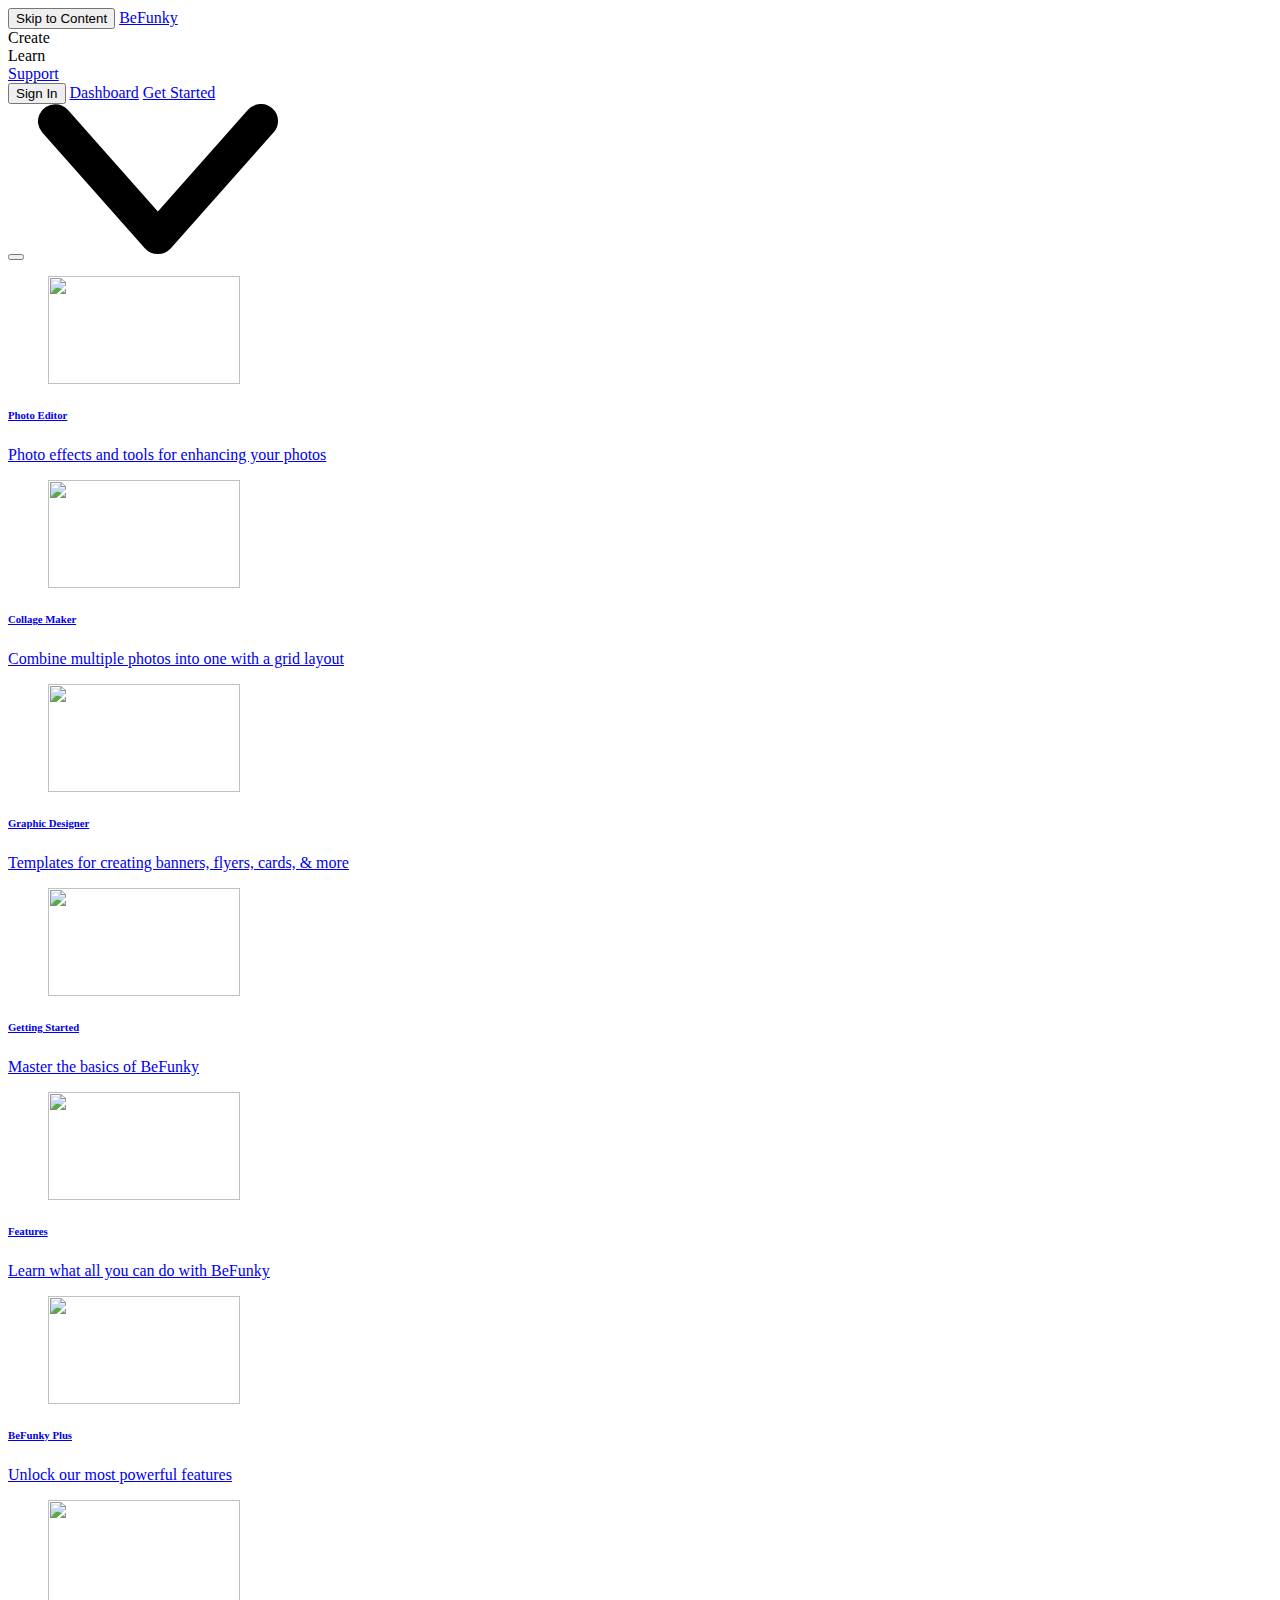
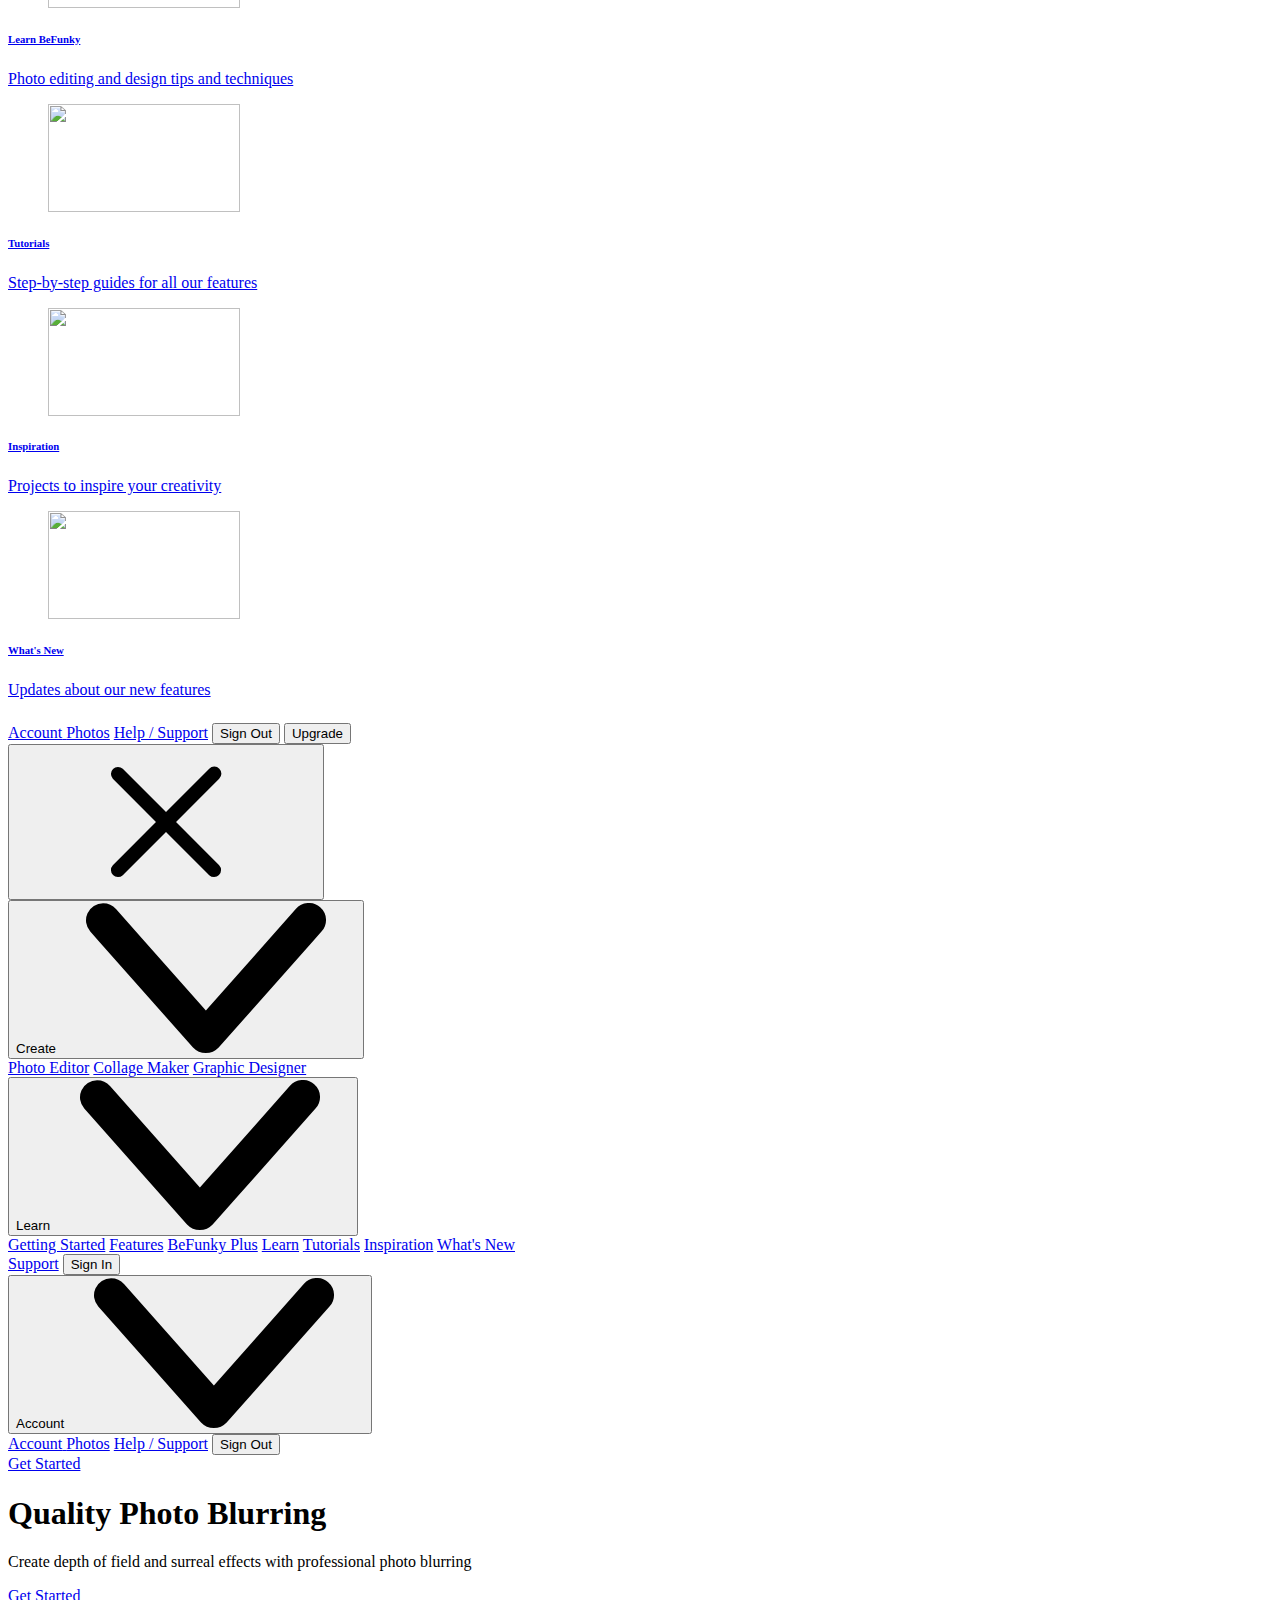
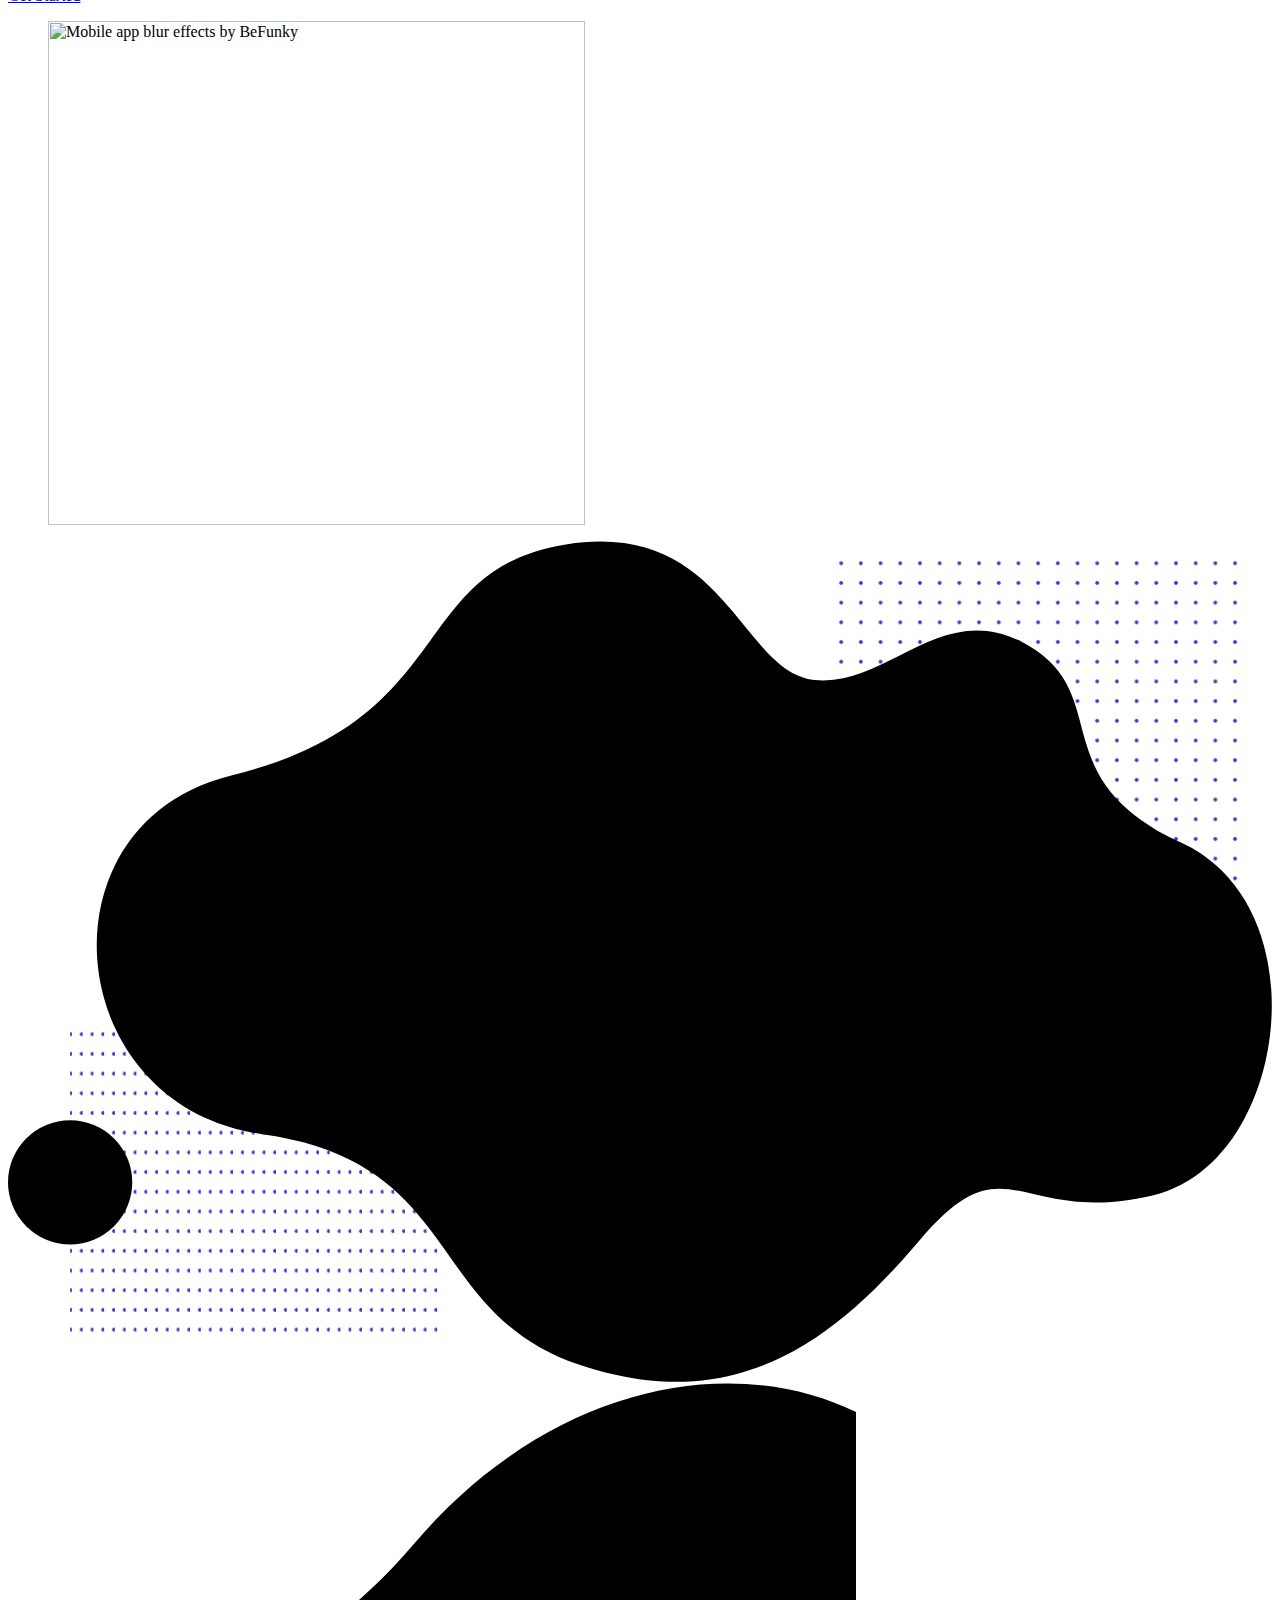
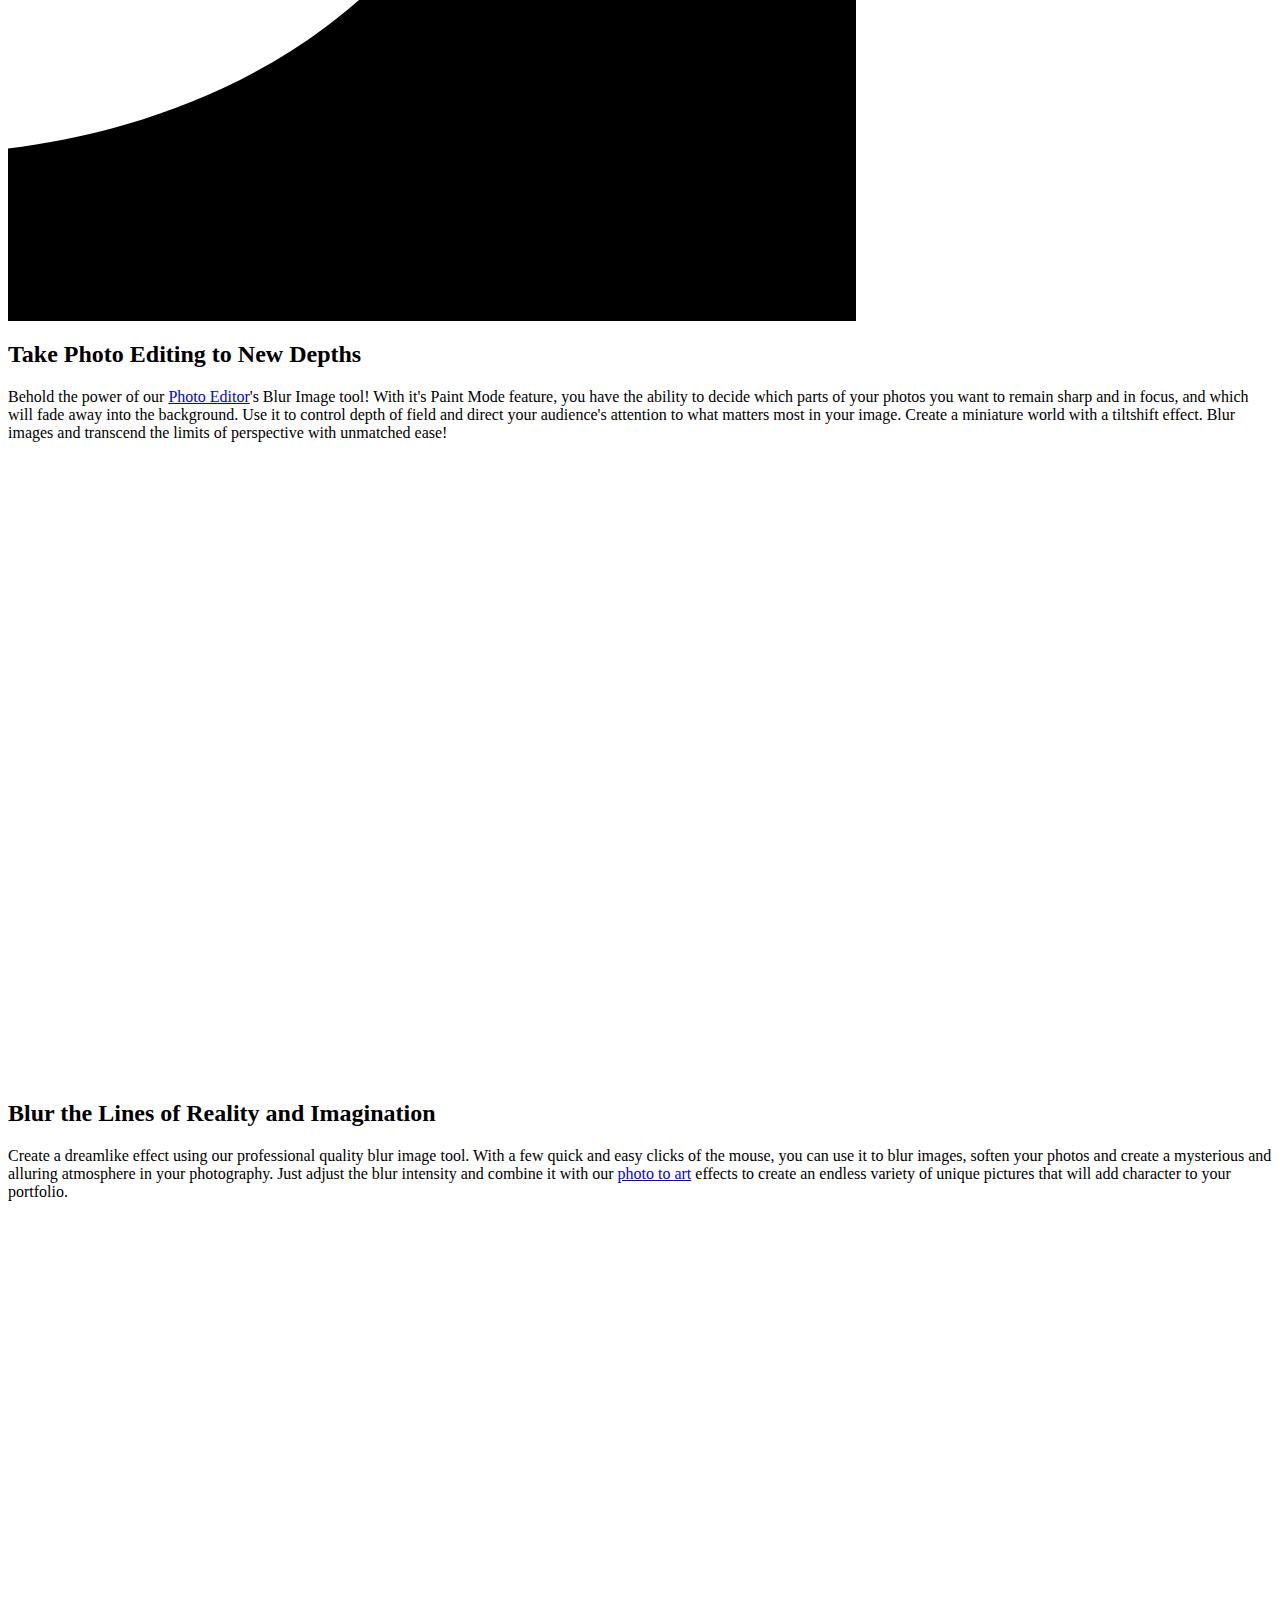
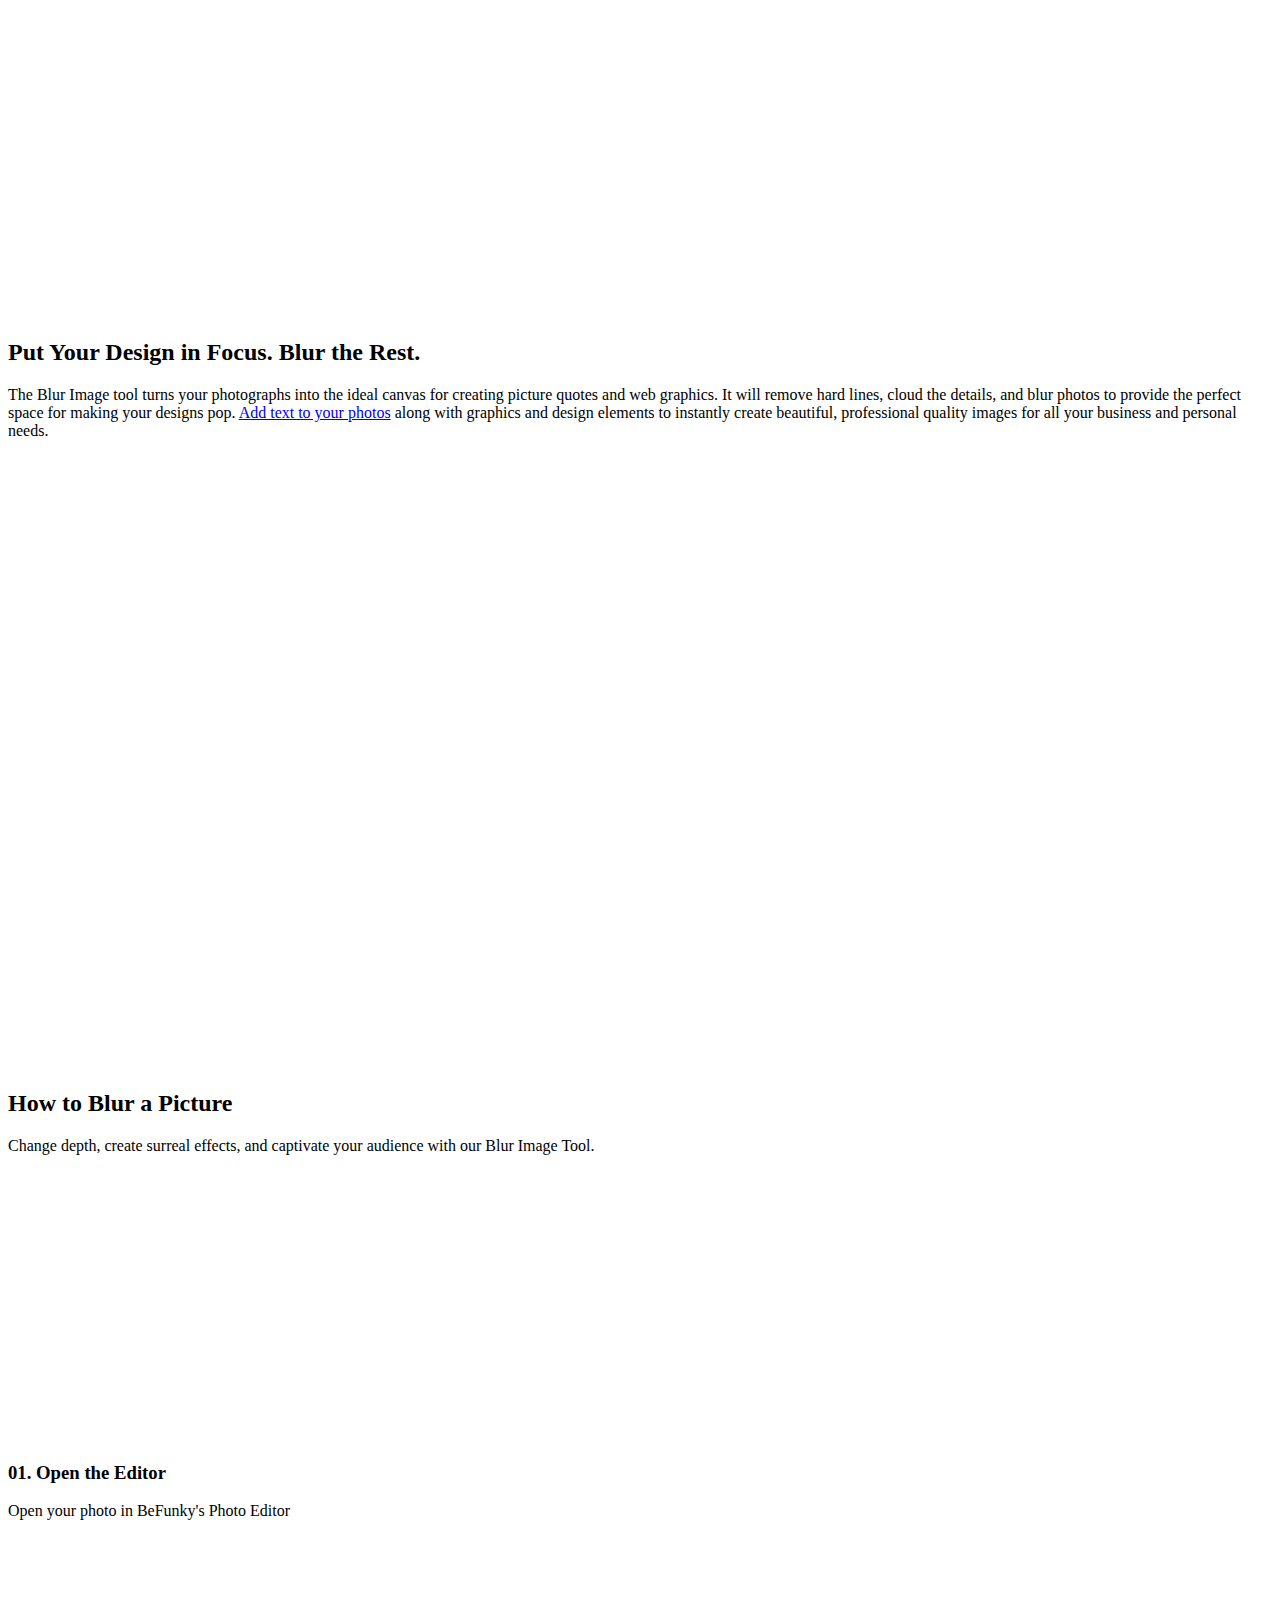
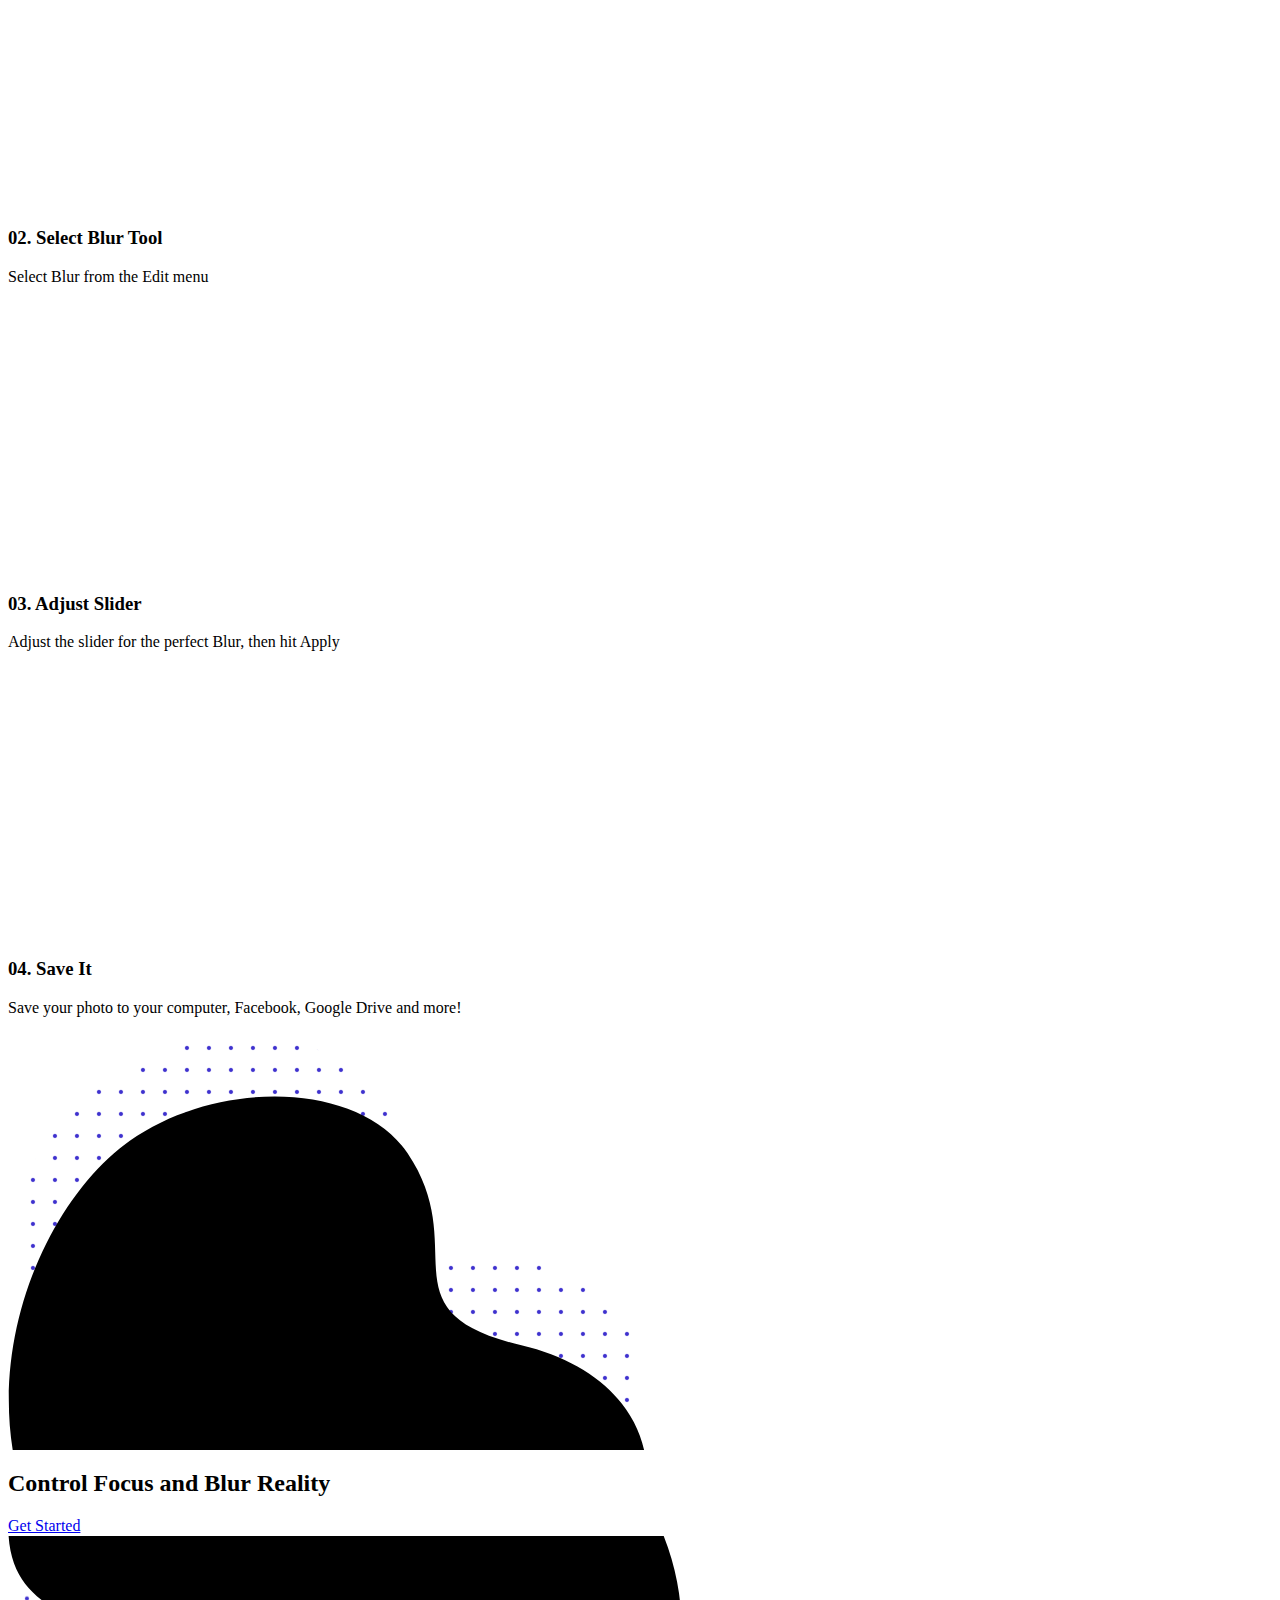
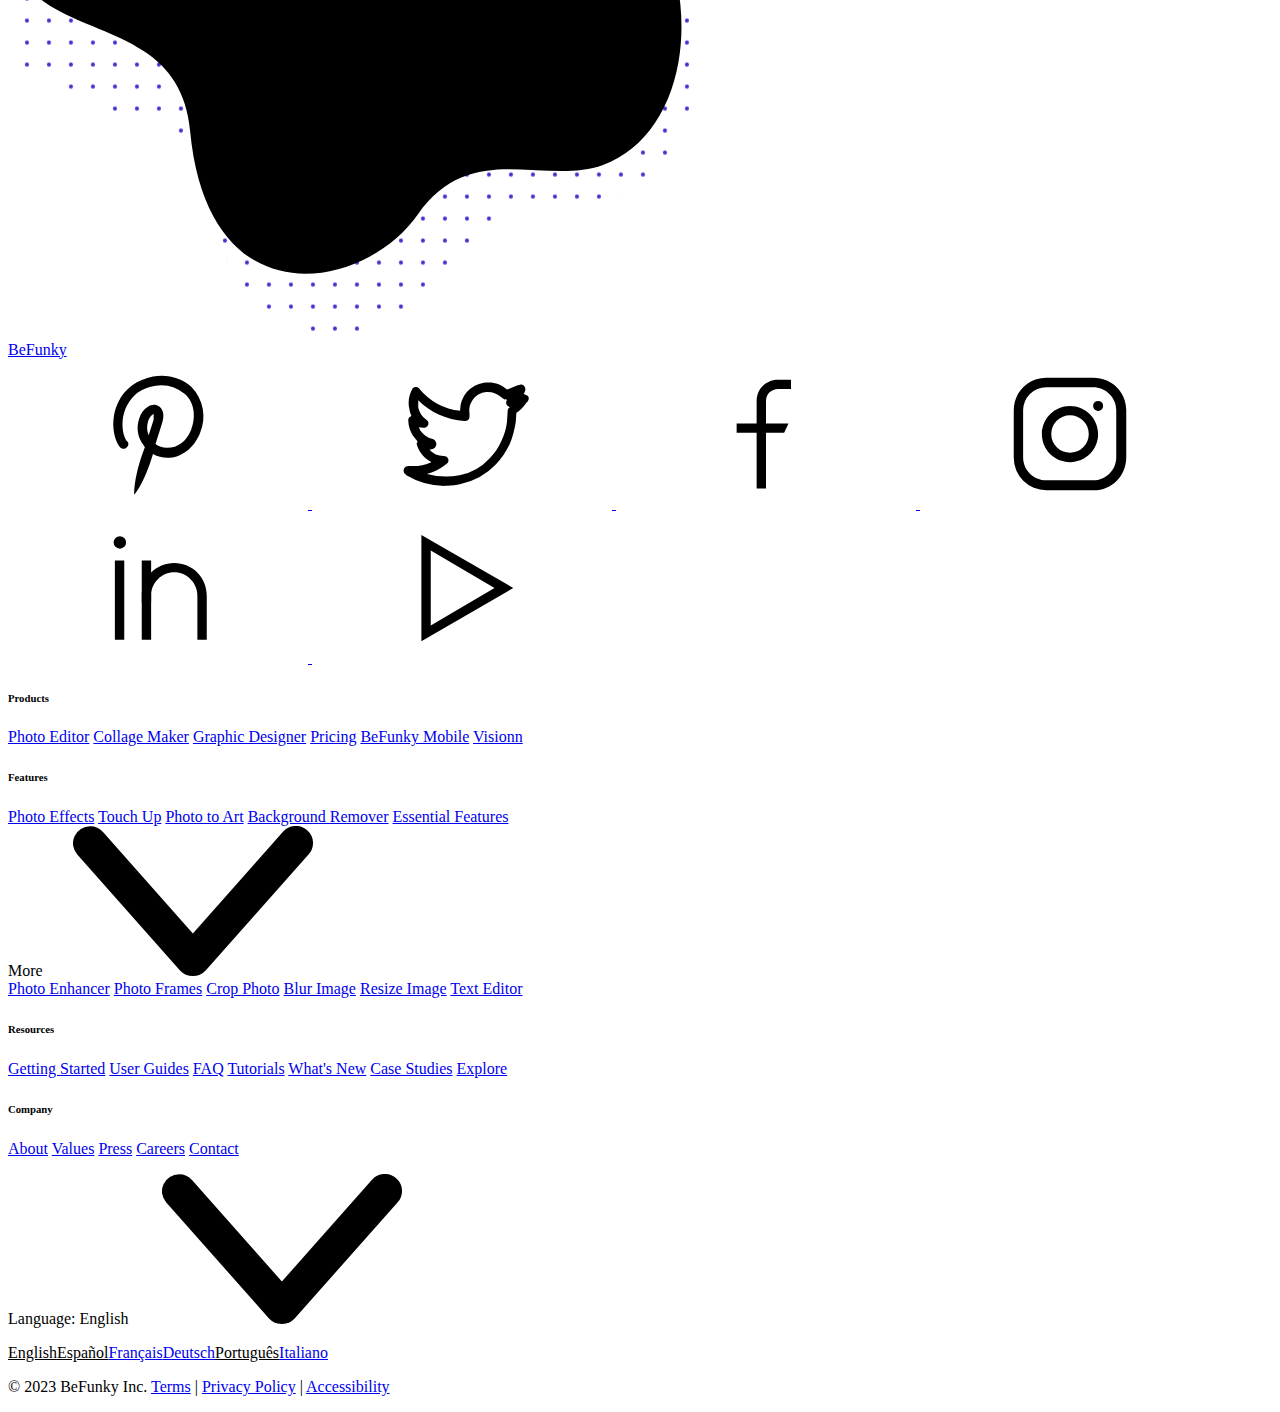
==== public/test.html @ d38d89cd "init" ====
<html lang="en" data-use-app-lang="false" prefix="og: http://ogp.me/ns# fb: http://ogp.me/ns/fb# website: http://ogp.me/ns/website#" style="--100vh:791px;"><head><meta charset="utf-8"><title>Blur Image | Easily Blur Images With BeFunky</title><meta name="viewport" content="width=device-width,initial-scale=1,maximum-scale=1,shrink-to-fit=no,viewport-fit=cover"><meta name="apple-mobile-web-app-status-bar-style" content="black-translucent"> <script src="https://accounts.google.com/gsi/client"></script><script type="text/javascript" async="" src="//cdn4.mxpnl.com/libs/mixpanel-2-latest.min.js"></script><script src="https://www.befunky.com/web/js/sentry-7.15.0-tracing.min.js"></script><script src="https://www.befunky.com/web/js/mix_panel.min.0.0.87.js"></script><script src="https://www.googletagmanager.com/gtag/js?id=G-0YLH3PWTHB"></script><script>window.BeFunky = { Params: {"sentry_release_version":"st2023-02-07.19.53.46","sentry_env":"prod","mix_panel_id":"a688ef125ebff8a8e747a29fc81c071d","mix_panel_js_version":".0.0.87","globalAssetsPath":"https:\/\/www.befunky.com\/web\/","remoteAssetsPath":"https:\/\/www.befunky.com\/web\/","userFontsPath":"\/web\/user-fonts\/","appFontsPath":"https:\/\/www.befunky.com\/web\/fonts\/","blogUrl":"https:\/\/www.befunky.com\/learn\/","globalImagesPath":"https:\/\/www.befunky.com\/images\/","remoteImagesPath":"https:\/\/www.befunky.com\/images\/","languageVersions":{"en":".610ca4655c","es":".284ba69edf","pt":".03f37dfd0a","fr":".03515714db","de":".1474b4f9f0","it":".0ce7274608","tr":".a263612f10","zh":".c4cb952c2d","ja":".b5ec717819","ko":".c7df052277","ru":".c7bd23f3cc","no":".2e421394bd","ar":".d6cc84ac41"},"isBeta":false,"isDev":false,"isAdmin":false,"svgSpriteVersion":".aef3cab3f4","enableUserTimings":true,"browserTier":"modern","siteUrl":"https:\/\/www.befunky.com\/","openurl":"","prices":[{"id":"price_1JanrxCDUtNphCRDAo5zzaSo","currency":"nok","country":"NO","product":"prod_E6dK673YmWmDQG","unit_amount":7900,"type":"recurring","recurring":"month","active":true,"custom_id":"plus_monthly_no_79_00_nok","pair_id":"price_1Hov2iCDUtNphCRDubzqegCc"},{"id":"price_1JanktCDUtNphCRDSavGASD9","currency":"gbp","country":"GB","product":"prod_E6dK673YmWmDQG","unit_amount":799,"type":"recurring","recurring":"month","active":true,"custom_id":"plus_monthly_gb_7_99_gbp","pair_id":"price_1HgaIgCDUtNphCRDDMoFwKqF"},{"id":"price_1JandwCDUtNphCRDTSO7xWBH","currency":"eur","country":"eurozone","product":"prod_E6dK673YmWmDQG","unit_amount":999,"type":"recurring","recurring":"month","active":true,"custom_id":"plus_monthly_eurozone_9_99_EUR","pair_id":"price_1HjvUWCDUtNphCRD5r3RVahm"},{"id":"price_1JamMSCDUtNphCRDhTHYQADH","currency":"usd","country":"US","product":"prod_E6dK673YmWmDQG","unit_amount":999,"type":"recurring","recurring":"month","active":true,"custom_id":"plus_monthly_us_9_99_usd","pair_id":"befunky_plus_59_88"},{"id":"price_1IaUWKCDUtNphCRDMtwdcyY7","currency":"eur","country":"eurozone","product":"prod_E6dK673YmWmDQG","unit_amount":899,"type":"recurring","recurring":"month","active":false,"custom_id":"plus_monthly_eurozone_8_99_EUR","pair_id":"price_1HjvUWCDUtNphCRD5r3RVahm"},{"id":"price_1IaUUICDUtNphCRDy2azaPAF","currency":"gbp","country":"GB","product":"prod_E6dK673YmWmDQG","unit_amount":699,"type":"recurring","recurring":"month","active":false,"custom_id":"plus_monthly_gb_6_99_gbp","pair_id":"price_1HgaIgCDUtNphCRDDMoFwKqF"},{"id":"price_1IVhPPCDUtNphCRDJCMVYyr8","currency":"usd","country":"US","product":"prod_E6dK673YmWmDQG","unit_amount":899,"type":"recurring","recurring":"month","active":false,"custom_id":"plus_monthly_us_8_99_usd","pair_id":"befunky_plus_59_88"},{"id":"price_1HyiUqCDUtNphCRD5CFci0pA","currency":"mxn","country":"MX","product":"prod_E6dK673YmWmDQG","unit_amount":112800,"type":"recurring","recurring":"year","active":true,"custom_id":"plus_yearly_mx_1128_mxn","pair_id":"price_1HyiQTCDUtNphCRDgFNNh5Uv"},{"id":"price_1HyiQTCDUtNphCRDgFNNh5Uv","currency":"mxn","country":"MX","product":"prod_E6dK673YmWmDQG","unit_amount":13000,"type":"recurring","recurring":"month","active":true,"custom_id":"plus_monthly_mx_130_mxn","pair_id":"price_1HyiUqCDUtNphCRD5CFci0pA"},{"id":"price_1Hov2iCDUtNphCRDubzqegCc","currency":"nok","country":"NO","product":"prod_E6dK673YmWmDQG","unit_amount":59800,"type":"recurring","recurring":"year","active":true,"custom_id":"plus_yearly_no_598_00_nok","pair_id":"price_1JanrxCDUtNphCRDAo5zzaSo"},{"id":"price_1HouzmCDUtNphCRDDdBZLuPI","currency":"nok","country":"NO","product":"prod_E6dK673YmWmDQG","unit_amount":6900,"type":"recurring","recurring":"month","active":false,"custom_id":"plus_monthly_no_69_00_nok","pair_id":"price_1Hov2iCDUtNphCRDubzqegCc"},{"id":"price_1HoGhdCDUtNphCRDEjqPzJ10","currency":"isk","country":"NO","product":"prod_E6dK673YmWmDQG","unit_amount":59800,"type":"recurring","recurring":"year","active":false,"custom_id":"plus_yearly_no_598_00_isk","pair_id":"price_1HoGf6CDUtNphCRD7WlLDfWr"},{"id":"price_1HoGf6CDUtNphCRD7WlLDfWr","currency":"isk","country":"NO","product":"prod_E6dK673YmWmDQG","unit_amount":6900,"type":"recurring","recurring":"month","active":false,"custom_id":"plus_monthly_no_69_00_isk","pair_id":"price_1HoGhdCDUtNphCRDEjqPzJ10"},{"id":"price_1HjvWNCDUtNphCRDZ3DvX44q","currency":"eur","country":"eurozone","product":"prod_E6dK673YmWmDQG","unit_amount":699,"type":"recurring","recurring":"month","active":false,"custom_id":"plus_monthly_eurozone_6_99_EUR","pair_id":"price_1HjvUWCDUtNphCRD5r3RVahm"},{"id":"price_1HjvUWCDUtNphCRD5r3RVahm","currency":"eur","country":"eurozone","product":"prod_E6dK673YmWmDQG","unit_amount":5988,"type":"recurring","recurring":"year","active":true,"custom_id":"plus_yearly_eurozone_59_88_EUR","pair_id":"price_1JandwCDUtNphCRDTSO7xWBH"},{"id":"price_1HgaQwCDUtNphCRDVzjOA6IJ","currency":"mxn","country":"MX","product":"prod_E6dK673YmWmDQG","unit_amount":78000,"type":"recurring","recurring":"year","active":false,"custom_id":"plus_yearly_mx_780_mxn","pair_id":"price_1HgaP6CDUtNphCRDNPXoSBXo"},{"id":"price_1HgaP6CDUtNphCRDNPXoSBXo","currency":"mxn","country":"MX","product":"prod_E6dK673YmWmDQG","unit_amount":8000,"type":"recurring","recurring":"month","active":false,"custom_id":"plus_monthly_mx_80_mxn","pair_id":"price_1HgaQwCDUtNphCRDVzjOA6IJ"},{"id":"price_1HgaIgCDUtNphCRDDMoFwKqF","currency":"gbp","country":"GB","product":"prod_E6dK673YmWmDQG","unit_amount":4788,"type":"recurring","recurring":"year","active":true,"custom_id":"plus_yearly_gb_47_88_gbp","pair_id":"price_1JanktCDUtNphCRDSavGASD9"},{"id":"price_1HgaHACDUtNphCRDls8vuwEJ","currency":"gbp","country":"GB","product":"prod_E6dK673YmWmDQG","unit_amount":599,"type":"recurring","recurring":"month","active":false,"custom_id":"plus_monthly_gb_5_99_gbp","pair_id":"price_1HgaIgCDUtNphCRDDMoFwKqF"},{"id":"price_1Hbq3bCDUtNphCRD7Qo3FB0i","currency":"usd","country":"BR","product":"prod_E6dK673YmWmDQG","unit_amount":349,"type":"recurring","recurring":"month","active":false,"custom_id":"plus_monthly_br_usd_3_49","pair_id":"price_1Hbq1LCDUtNphCRDkxSEKIfZ"},{"id":"price_1Hbq1LCDUtNphCRDkxSEKIfZ","currency":"usd","country":"BR","product":"prod_E6dK673YmWmDQG","unit_amount":3468,"type":"recurring","recurring":"year","active":false,"custom_id":"plus_yearly_br_usd_34_68","pair_id":"price_1Hbq3bCDUtNphCRD7Qo3FB0i"},{"id":"price_1HUKJ3CDUtNphCRDV4zMcxnd","currency":"usd","country":"US","product":"prod_E6dK673YmWmDQG","unit_amount":6948,"type":"recurring","recurring":"year","active":false,"custom_id":"plus_yearly_usd_69_48","pair_id":"befunky_plus_6_99"},{"id":"price_1HUK4YCDUtNphCRDoUP410Nb","currency":"usd","country":"IN","product":"prod_E6dK673YmWmDQG","unit_amount":3468,"type":"recurring","recurring":"year","active":false,"custom_id":"plus_yearly_in_usd_34_68","pair_id":"price_1HUK3ECDUtNphCRDg1YUb9jq"},{"id":"price_1HUK3yCDUtNphCRDqtdGRlVw","currency":"usd","country":"MX","product":"prod_E6dK673YmWmDQG","unit_amount":3468,"type":"recurring","recurring":"year","active":false,"custom_id":"plus_yearly_mx_usd_34_68","pair_id":"price_1HUK1xCDUtNphCRD5pNqH0GS"},{"id":"price_1HUK3ECDUtNphCRDg1YUb9jq","currency":"usd","country":"IN","product":"prod_E6dK673YmWmDQG","unit_amount":349,"type":"recurring","recurring":"month","active":false,"custom_id":"plus_monthly_in_usd_3_49","pair_id":"price_1HUK4YCDUtNphCRDoUP410Nb"},{"id":"price_1HUK1xCDUtNphCRD5pNqH0GS","currency":"usd","country":"MX","product":"prod_E6dK673YmWmDQG","unit_amount":349,"type":"recurring","recurring":"month","active":false,"custom_id":"plus_monthly_mx_usd_3_49","pair_id":"price_1HUK3yCDUtNphCRDqtdGRlVw"},{"id":"befunky_plus_6_99","currency":"usd","country":"US","product":"prod_E6dK673YmWmDQG","unit_amount":699,"type":"recurring","recurring":"month","active":false,"custom_id":"befunky_plus_6_99","pair_id":"befunky_plus_59_88"},{"id":"befunky_plus_59_88","currency":"usd","country":"US","product":"prod_E6dK673YmWmDQG","unit_amount":5988,"type":"recurring","recurring":"year","active":true,"custom_id":"befunky_plus_59_88","pair_id":"price_1JamMSCDUtNphCRDhTHYQADH"},{"id":"monthly_premium_2017","currency":"usd","country":"US","product":"prod_BUktegcAPLBs3r","unit_amount":695,"type":"recurring","recurring":"month","active":false,"custom_id":"monthly_premium_2017","pair_id":"befunky_plus_59_88"},{"id":"yearly_premium_2017","currency":"usd","country":"US","product":"prod_BTytWAVCRxTA70","unit_amount":3995,"type":"recurring","recurring":"year","active":false,"custom_id":"yearly_premium_2017","pair_id":"befunky_plus_6_99"},{"id":"yearly_premium","currency":"usd","country":"US","product":"prod_BV4zmyg69ALM31","unit_amount":3495,"type":"recurring","recurring":"year","active":false,"custom_id":"yearly_premium","pair_id":"befunky_plus_6_99"},{"id":"monthly","currency":"usd","country":"US","product":"prod_BVAUevbvdth84R","unit_amount":495,"type":"recurring","recurring":"month","active":false,"custom_id":"monthly","pair_id":"befunky_plus_59_88"},{"id":"yearly","currency":"usd","country":"US","product":"prod_BU2T2SNwymByRP","unit_amount":2495,"type":"recurring","recurring":"year","active":false,"custom_id":"yearly","pair_id":"befunky_plus_6_99"}],"play_store_prices":[{"id":"plus_monthly_us_9_99_usd","recurring":"month","active":true,"value":"9.99","currency":"usd"},{"id":"plus_monthly_us_8_99_usd","recurring":"month","active":false,"value":"8.99","currency":"usd"},{"id":"plus_yearly_us_59_88_usd","recurring":"year","active":true,"value":"59.88","currency":"usd"}],"apple_app_store_prices":[{"id":"plus_monthly_us_9_99_usd","recurring":"month","active":false,"value":"9.99","currency":"usd"},{"id":"plus_monthly_9_99_usd","recurring":"month","active":true,"value":"9.99","currency":"usd"},{"id":"plus_yearly_us_59_88_usd","recurring":"year","active":true,"value":"59.99","currency":"usd"}],"eurozoneCountries":["AT","BE","CY","EE","FI","FR","DE","GR","IE","IT","LV","LT","LU","MT","NL","PT","SK","SI","ES","XK","ME","AD","MC","SM"],"IS_LC":false,"BFN_APP_HTML_VERSION":".172f2a021e","backgroundRemovalAPI":"https:\/\/infgpuportland.befunky.com\/","serviceWorkerVersion":"3358949885","uplUri":"https:\/\/upload.befunky.com","sendDebugErrors":true,"googleFontsSpriteVersion":"48ec54e525_tiny","befunkyFontsSpriteVersion":"632d708532_tiny","isHomepage":false,"pwaStartUrl":"https:\/\/www.befunky.com\/dashboard\/","facebook_app_id":"966188864034824","facebook_app_scopes":"email,public_profile","ga4Id":"G-0YLH3PWTHB"} };</script>
<script>!function(){"use strict";!function(){window.Sentry=window.Sentry||{};var e=[];function n(n){var r=n.error;r&&e.push({errorObject:r})}function r(n){e.push({promiseEvent:n})}["addBreadcrumb","captureException","configureScope","withScope"].forEach(function(n){Sentry[n]=function(){e.push({methodName:n,args:arguments})}}),window.addEventListener("error",n),window.addEventListener("unhandledrejection",r),window.onSentryLoad=function(){window.removeEventListener("error",n),window.removeEventListener("unhandledrejection",r),Sentry.init({dsn:"https://b2869f1592ed45e586418602b8f9fd0a@sentry.io/301341",release:BeFunky.Params.sentry_release_version,environment:BeFunky.Params.sentry_env,allowUrls:[/^https?:\/\/[\w\-_.]*befunky\.com/],ignoreErrors:[/Failed to load 'https:\/\/[a-z]+\.ru\//,/^Timeout$/],integrations:[new Sentry.Integrations.BrowserTracing({startTransactionOnLocationChange:!1})],tracesSampleRate:BeFunky.Params.isBeta?1:.01,beforeBreadcrumb:function(e,n){if("ui.click"===e.category&&n&&n.event&&n.event.target instanceof Element){var r=n.event.target.nodeName;if("CANVAS"===r)return null;if("BUTTON"===r||"A"===r){var t=n.event.target.innerText;if(t)e.message="".concat(e.message,": \"").concat(t,"\"");else{var o=n.event.target.querySelector("use");if(o){var a=o.getAttribute("href")||o.getAttribute("xlink:href")||"?";e.message="".concat(e.message,": ").concat(a)}}}}return e}});for(var t=0;t<e.length;t++){var o=e[t],a=o.methodName,i=o.args;a&&Sentry[a].apply(Sentry,i)}for(var s=0;s<e.length;s++){var c=e[s],u=c.errorObject,d=c.promiseEvent;u?(console.log("Replay error for Sentry"),Sentry.captureException(u)):d&&(console.log("Replay promise rejection for Sentry"),window.onunhandledrejection(d))}}}()}();</script>
<script>!function(){"use strict";window.requestIdleCallback=window.requestIdleCallback||function(t){return setTimeout(function(){var o=Date.now();t({didTimeout:!1,timeRemaining:function(){return Math.max(0,22-(Date.now()-o))}})},1)},window.cancelIdleCallback=window.cancelIdleCallback||function(t){clearTimeout(t)},AbortSignal.prototype.throwIfAborted||(AbortSignal.prototype.throwIfAborted=function(){if(this.aborted)throw this.reason||new DOMException("signal is aborted without reason","AbortError")})}();</script>
<script>!function(){"use strict";!function(){if(window.setCookie=function(e,n,t){var o="";if(null!=t){var r=new Date;r.setDate(r.getDate()+t),o="; expires=".concat(r.toUTCString())}document.cookie="".concat(e,"=").concat(encodeURIComponent(n)).concat(o,"; path=/")},window.getCookie=function(e){var n=document.cookie.match(new RegExp("(^| )".concat(e,"=([^;]+)")));if(n)return decodeURIComponent(n[2])},!(window.AbortController&&window.customElements&&Array.prototype.flat||"old"===BeFunky.Params.browserTier||"old"===getCookie("browser_tier")))return e="old",console.error("".concat(BeFunky.Params.browserTier," browser tier inaccurate. Changing to ").concat(e)),setCookie("browser_tier",e,90),void window.location.reload();var e;var n={global:t(),app:t(),scripts:t(),ga:t()};function t(){var e,n,t=new Promise(function(t,o){e=t,n=o});return t.resolve=e,t.reject=n,t}BeFunky.scriptHasLoaded=function(e){console.log("Loaded ".concat(e," JS")),n[e].resolve()},BeFunky.scriptFailedToLoad=function(e,t){BeFunky.retry("".concat(e," JS"),3,function(){return new Promise(function(e,n){var o=document.createElement("script");o.onload=e,o.onerror=function(){return n("request_failed")},o.src="".concat(t.src.split("?")[0],"?nocache=").concat(Math.random().toString().split(".")[1]),t.after(o)})}).then(function(){return BeFunky.scriptHasLoaded(e)},function(t){console.log("Failed to load JS \"".concat(e,"\""),t),n[e].reject(t)})},BeFunky.onScriptLoad=function(e){return n[e]||Promise.reject("invalid_script_name")},BeFunky.deferredPromise=t,BeFunky.retry=function(e,n,t){var o=0;return function r(i){if(o>n)return Promise.reject(i);var c=o?1e3*Math.pow(2,o-1):0;o&&console.log("Retrying ".concat(e," in ").concat(c,"s"));o++;return new Promise(function(e){setTimeout(function(){e(t().catch(r))},c)})}()},BeFunky.registerLazyComponent=function(e,n){if(!e||!e.id||"function"!=typeof n)throw new Error("Invalid lazy load initialization");if(!("IntersectionObserver"in window))return setTimeout(n,1e3);!function(e,n){o||(o=new IntersectionObserver(function(e,n){e.forEach(function(e){e.isIntersecting&&(n.unobserve(e.target),r[e.target.id](),delete r[e.target.id])})},{rootMargin:"400px 0px"}));r[e.id]=n,o.observe(e)}(e,n)};var o,r={};BeFunky.prismicButtonActions=[],BeFunky.onClickPrismicButton=function(e){BeFunky.prismicButtonActions.push({action:e,time:Date.now()})},window.getCsToken=function(){return getCookie("CSRFtoken")||""};var i=null,c=getCookie("_bd_");if(c)try{i=JSON.parse(atob(c))}catch(e){setTimeout(function(){throw console.log("_bd_ cookie = \"".concat(c,"\"")),new Error("Malformed _bd_ cookie")},0)}BeFunky.initialUser=i;var a=[],u=i||{error:"not_logged_in"};Object.defineProperty(BeFunky,"latestUserData",{get:function(){return u}}),BeFunky.onUserStatusChange=function(e){var n=!(arguments.length>1&&void 0!==arguments[1])||arguments[1];a.push(e),n&&e(u)},BeFunky.offUserStatusChange=function(e){a=a.filter(function(n){return n!==e})},BeFunky.updateUserStatus=function(e){u=e;try{e&&e.email?localStorage.setItem("latest_user_email",e.email):localStorage.removeItem("latest_user_email")}catch(e){}a.forEach(function(n){return n(e)})},BeFunky.initialUserStatus=i?t():Promise.resolve(u),BeFunky.onDocumentReady=function(e){if("interactive"===document.readyState||"complete"===document.readyState)return e();document.addEventListener("DOMContentLoaded",e,!1)};var s=!1;BeFunky.onLoad=function(e){if(s)return e();window.addEventListener("load",function(){s=!0,e()})},BeFunky.onLoad(function(){}),"old"!==BeFunky.Params.browserTier&&"undefined"!=typeof requestIdleCallback&&requestIdleCallback(function(){return function e(n){fetch("".concat(BeFunky.Params.globalAssetsPath,"icons/sprite").concat(BeFunky.Params.svgSpriteVersion,".svg")).then(function(e){return e.text()}).then(function(e){return e.match(/^<\?xml.+(?=<svg)(<svg ([\s\S]*?)<\/svg>)/)[1]}).then(function(e){var n=document.getElementById("svgContainer");n?n.innerHTML=e:BeFunky.onDocumentReady(function(){document.getElementById("svgContainer").innerHTML=e})}).catch(function(t){console.error("Failed to load SVG sprite. Retrying in ".concat(n,"s"),t),setTimeout(function(){return e(2*n)},1e3*n)})}(3)})}()}();</script><script>var $googleDriveState = null;</script><link rel="stylesheet" href="https://www.befunky.com/web/css/render-blocking.7a6aff4c7c.css" type="text/css"><style id="inline-fonts">@font-face{font-family:Mulish;font-style:normal;font-weight:400;font-display:swap;src:url(https://www.befunky.com/web/fonts/ui/mulish-400.woff) format("woff")}@font-face{font-family:Mulish;font-style:normal;font-weight:600;font-display:swap;src:url(https://www.befunky.com/web/fonts/ui/mulish-600.woff) format("woff")}@font-face{font-family:Mulish;font-style:normal;font-weight:700;font-display:swap;src:url(https://www.befunky.com/web/fonts/ui/mulish-700.woff) format("woff")}</style><link rel="preload" as="font" type="font/woff" crossorigin="" href="https://www.befunky.com/web/fonts/ui/mulish-400.woff"><link rel="preload" as="font" type="font/woff" crossorigin="" href="https://www.befunky.com/web/fonts/ui/mulish-600.woff"><link rel="stylesheet" href="https://www.befunky.com/web/css/lazy.349f2b06ef.css" media="all" onload="this.media='all'; this.onload=null;"><link rel="icon" type="image/svg+xml" href="https://www.befunky.com/images/site/b-logo-darker-or-light.svg"><link rel="icon" type="image/png" sizes="32x32" href="https://www.befunky.com/images/site/b-logo-dark-32.png"><link rel="icon" type="image/png" sizes="48x48" href="https://www.befunky.com/images/site/b-logo-dark-48.png"><link rel="apple-touch-icon" sizes="180x180" href="https://www.befunky.com/images/site/b-logo-dark-with-bg-180.png"> <link rel="manifest" href="https://www.befunky.com/manifest.json"><meta name="description" content="Blur images with ease thanks to BeFunky's Photo Editor. Add depth of field, create a miniature effect, or blur entire photos for beautiful web graphics."><meta name="application-name" content="BeFunky"><meta name="keywords" content="Befunky, photo editor, graphic design, blur image, blur photo, tilt shift, picture quotes"><meta property="og:title" content="Blur Image | Easily Blur Images With BeFunky"><meta property="og:description" content="Blur images with ease thanks to BeFunky's Photo Editor. Add depth of field, create a miniature effect, or blur entire photos for beautiful web graphics."><meta property="og:image" content="https://www.befunky.com/images/prismic/09f49740-2099-4d5d-921d-3fbae49ba483_OG-blur-image.png?auto=avif,webp&amp;format=jpg&amp;width=full"><meta property="og:image:url" content="https://www.befunky.com/images/prismic/09f49740-2099-4d5d-921d-3fbae49ba483_OG-blur-image.png?auto=avif,webp&amp;format=jpg&amp;width=full"><meta property="og:image:width" content=""><meta property="og:image:height" content=""><meta property="og:site_name" content="BeFunky"><meta property="og:type" content="website"><meta property="fb:app_id" content="966188864034824"><meta name="twitter:card" content="summary_large_image"><meta name="twitter:site" content="@befunky"><meta name="apple-itunes-app" content="app-id=442716817"><meta name="google" content="notranslate">  <link rel="canonical" href="https://www.befunky.com/features/blur-image/"><meta property="og:url" content="https://www.befunky.com/features/blur-image/">   <link href="https://www.befunky.com/features/blur-image/" rel="alternate" hreflang="en"><link href="https://www.befunky.com/pt/recursos/borrar-foto/" rel="alternate" hreflang="pt"><link href="https://www.befunky.com/es/opciones/difuminar-fotos/" rel="alternate" hreflang="es"><link href="https://www.befunky.com/features/blur-image/" rel="alternate" hreflang="x-default">  <meta name="theme-color" content="#FEF9DB" default-value="#FEF9DB"><meta http-equiv="origin-trial" content="[base64]"><meta http-equiv="origin-trial" content="[base64]"><script type="text/javascript" async="" src="https://googleads.g.doubleclick.net/pagead/viewthroughconversion/1065699536/?random=1676105184845&amp;cv=11&amp;fst=1676105184845&amp;bg=ffffff&amp;guid=ON&amp;async=1&amp;gtm=45je3280&amp;u_w=1792&amp;u_h=1120&amp;hn=www.googleadservices.com&amp;frm=0&amp;url=https%3A%2F%2Fwww.befunky.com%2Ffeatures%2Fblur-image%2F&amp;ref=https%3A%2F%2Fwww.google.com%2F&amp;tiba=Blur%20Image%20%7C%20Easily%20Blur%20Images%20With%20BeFunky&amp;auid=1090780662.1676105185&amp;uaa=x86&amp;uab=64&amp;uafvl=Not_A%2520Brand%3B99.0.0.0%7CGoogle%2520Chrome%3B109.0.5414.119%7CChromium%3B109.0.5414.119&amp;uamb=0&amp;uap=macOS&amp;uapv=12.5.1&amp;uaw=0&amp;data=event%3Dgtag.config%3Baccount_type%3DAnonymous%3Bdevice_category%3Ddesktop%3Bapp_platform%3Dbrowser&amp;rfmt=3&amp;fmt=4"></script><link id="googleidentityservice" type="text/css" media="all" rel="stylesheet" href="https://accounts.google.com/gsi/style"><style id="googleidentityservice_button_styles">.qJTHM{-webkit-user-select:none;color:#202124;direction:ltr;-webkit-touch-callout:none;font-family:"Roboto-Regular",arial,sans-serif;-webkit-font-smoothing:antialiased;font-weight:400;margin:0;overflow:hidden;-webkit-text-size-adjust:100%}.ynRLnc{left:-9999px;position:absolute;top:-9999px}.L6cTce{display:none}.bltWBb{word-break:break-all}.hSRGPd{color:#1a73e8;cursor:pointer;font-weight:500;text-decoration:none}.Bz112c-W3lGp{height:16px;width:16px}.Bz112c-E3DyYd{height:20px;width:20px}.Bz112c-r9oPif{height:24px;width:24px}.Bz112c-uaxL4e{-webkit-border-radius:10px;border-radius:10px}.LgbsSe-Bz112c{display:block}.S9gUrf-YoZ4jf,.S9gUrf-YoZ4jf *{border:none;margin:0;padding:0}.fFW7wc-ibnC6b>.aZ2wEe>div{border-color:#4285f4}.P1ekSe-ZMv3u>div:nth-child(1){background-color:#1a73e8!important}.P1ekSe-ZMv3u>div:nth-child(2),.P1ekSe-ZMv3u>div:nth-child(3){background-image:linear-gradient(to right,rgba(255,255,255,.7),rgba(255,255,255,.7)),linear-gradient(to right,#1a73e8,#1a73e8)!important}.haAclf{display:inline-block}.nsm7Bb-HzV7m-LgbsSe{-webkit-border-radius:4px;border-radius:4px;-webkit-box-sizing:border-box;box-sizing:border-box;-webkit-transition:background-color .218s,border-color .218s;transition:background-color .218s,border-color .218s;-webkit-user-select:none;-webkit-appearance:none;background-color:#fff;background-image:none;border:1px solid #dadce0;color:#3c4043;cursor:pointer;font-family:"Google Sans",arial,sans-serif;font-size:14px;height:40px;letter-spacing:0.25px;outline:none;overflow:hidden;padding:0 12px;position:relative;text-align:center;vertical-align:middle;white-space:nowrap;width:auto}@media screen and (-ms-high-contrast:active){.nsm7Bb-HzV7m-LgbsSe{border:2px solid windowText;color:windowText}}.nsm7Bb-HzV7m-LgbsSe.pSzOP-SxQuSe{font-size:14px;height:32px;letter-spacing:0.25px;padding:0 10px}.nsm7Bb-HzV7m-LgbsSe.purZT-SxQuSe{font-size:11px;height:20px;letter-spacing:0.3px;padding:0 8px}.nsm7Bb-HzV7m-LgbsSe.Bz112c-LgbsSe{padding:0;width:40px}.nsm7Bb-HzV7m-LgbsSe.Bz112c-LgbsSe.pSzOP-SxQuSe{width:32px}.nsm7Bb-HzV7m-LgbsSe.Bz112c-LgbsSe.purZT-SxQuSe{width:20px}.nsm7Bb-HzV7m-LgbsSe.JGcpL-RbRzK{-webkit-border-radius:20px;border-radius:20px}.nsm7Bb-HzV7m-LgbsSe.JGcpL-RbRzK.pSzOP-SxQuSe{-webkit-border-radius:16px;border-radius:16px}.nsm7Bb-HzV7m-LgbsSe.JGcpL-RbRzK.purZT-SxQuSe{-webkit-border-radius:10px;border-radius:10px}.nsm7Bb-HzV7m-LgbsSe.MFS4be-Ia7Qfc{border:none;color:#fff}.nsm7Bb-HzV7m-LgbsSe.MFS4be-v3pZbf-Ia7Qfc{background-color:#1a73e8}.nsm7Bb-HzV7m-LgbsSe.MFS4be-JaPV2b-Ia7Qfc{background-color:#202124;color:#e8eaed}.nsm7Bb-HzV7m-LgbsSe .nsm7Bb-HzV7m-LgbsSe-Bz112c{height:18px;margin-right:8px;min-width:18px;width:18px}.nsm7Bb-HzV7m-LgbsSe.pSzOP-SxQuSe .nsm7Bb-HzV7m-LgbsSe-Bz112c{height:14px;min-width:14px;width:14px}.nsm7Bb-HzV7m-LgbsSe.purZT-SxQuSe .nsm7Bb-HzV7m-LgbsSe-Bz112c{height:10px;min-width:10px;width:10px}.nsm7Bb-HzV7m-LgbsSe.jVeSEe .nsm7Bb-HzV7m-LgbsSe-Bz112c{margin-left:8px;margin-right:-4px}.nsm7Bb-HzV7m-LgbsSe.Bz112c-LgbsSe .nsm7Bb-HzV7m-LgbsSe-Bz112c{margin:0;padding:10px}.nsm7Bb-HzV7m-LgbsSe.Bz112c-LgbsSe.pSzOP-SxQuSe .nsm7Bb-HzV7m-LgbsSe-Bz112c{padding:8px}.nsm7Bb-HzV7m-LgbsSe.Bz112c-LgbsSe.purZT-SxQuSe .nsm7Bb-HzV7m-LgbsSe-Bz112c{padding:4px}.nsm7Bb-HzV7m-LgbsSe .nsm7Bb-HzV7m-LgbsSe-Bz112c-haAclf{-webkit-border-top-left-radius:3px;border-top-left-radius:3px;-webkit-border-bottom-left-radius:3px;border-bottom-left-radius:3px;display:-webkit-box;display:-webkit-flex;display:flex;justify-content:center;-webkit-align-items:center;align-items:center;background-color:#fff;height:36px;margin-left:-10px;margin-right:12px;min-width:36px;width:36px}.nsm7Bb-HzV7m-LgbsSe .nsm7Bb-HzV7m-LgbsSe-Bz112c-haAclf .nsm7Bb-HzV7m-LgbsSe-Bz112c,.nsm7Bb-HzV7m-LgbsSe.Bz112c-LgbsSe .nsm7Bb-HzV7m-LgbsSe-Bz112c-haAclf .nsm7Bb-HzV7m-LgbsSe-Bz112c{margin:0;padding:0}.nsm7Bb-HzV7m-LgbsSe.pSzOP-SxQuSe .nsm7Bb-HzV7m-LgbsSe-Bz112c-haAclf{height:28px;margin-left:-8px;margin-right:10px;min-width:28px;width:28px}.nsm7Bb-HzV7m-LgbsSe.purZT-SxQuSe .nsm7Bb-HzV7m-LgbsSe-Bz112c-haAclf{height:16px;margin-left:-6px;margin-right:8px;min-width:16px;width:16px}.nsm7Bb-HzV7m-LgbsSe.Bz112c-LgbsSe .nsm7Bb-HzV7m-LgbsSe-Bz112c-haAclf{-webkit-border-radius:3px;border-radius:3px;margin-left:2px;margin-right:0;padding:0}.nsm7Bb-HzV7m-LgbsSe.JGcpL-RbRzK .nsm7Bb-HzV7m-LgbsSe-Bz112c-haAclf{-webkit-border-radius:18px;border-radius:18px}.nsm7Bb-HzV7m-LgbsSe.pSzOP-SxQuSe.JGcpL-RbRzK .nsm7Bb-HzV7m-LgbsSe-Bz112c-haAclf{-webkit-border-radius:14px;border-radius:14px}.nsm7Bb-HzV7m-LgbsSe.purZT-SxQuSe.JGcpL-RbRzK .nsm7Bb-HzV7m-LgbsSe-Bz112c-haAclf{-webkit-border-radius:8px;border-radius:8px}.nsm7Bb-HzV7m-LgbsSe .nsm7Bb-HzV7m-LgbsSe-bN97Pc-sM5MNb{display:-webkit-box;display:-webkit-flex;display:flex;-webkit-align-items:center;align-items:center;-webkit-flex-direction:row;flex-direction:row;justify-content:space-between;-webkit-flex-wrap:nowrap;flex-wrap:nowrap;height:100%;position:relative;width:100%}.nsm7Bb-HzV7m-LgbsSe .oXtfBe-l4eHX{justify-content:center}.nsm7Bb-HzV7m-LgbsSe .nsm7Bb-HzV7m-LgbsSe-BPrWId{-webkit-flex-grow:1;flex-grow:1;font-family:"Google Sans",arial,sans-serif;font-weight:500;overflow:hidden;text-overflow:ellipsis;vertical-align:top}.nsm7Bb-HzV7m-LgbsSe.purZT-SxQuSe .nsm7Bb-HzV7m-LgbsSe-BPrWId{font-weight:300}.nsm7Bb-HzV7m-LgbsSe .oXtfBe-l4eHX .nsm7Bb-HzV7m-LgbsSe-BPrWId{-webkit-flex-grow:0;flex-grow:0}.nsm7Bb-HzV7m-LgbsSe .nsm7Bb-HzV7m-LgbsSe-MJoBVe{-webkit-transition:background-color .218s;transition:background-color .218s;bottom:0;left:0;position:absolute;right:0;top:0}.nsm7Bb-HzV7m-LgbsSe:hover,.nsm7Bb-HzV7m-LgbsSe:focus{-webkit-box-shadow:none;box-shadow:none;border-color:#d2e3fc;outline:none}.nsm7Bb-HzV7m-LgbsSe:hover .nsm7Bb-HzV7m-LgbsSe-MJoBVe,.nsm7Bb-HzV7m-LgbsSe:focus .nsm7Bb-HzV7m-LgbsSe-MJoBVe{background:rgba(66,133,244,.04)}.nsm7Bb-HzV7m-LgbsSe:active .nsm7Bb-HzV7m-LgbsSe-MJoBVe{background:rgba(66,133,244,.1)}.nsm7Bb-HzV7m-LgbsSe.MFS4be-Ia7Qfc:hover .nsm7Bb-HzV7m-LgbsSe-MJoBVe,.nsm7Bb-HzV7m-LgbsSe.MFS4be-Ia7Qfc:focus .nsm7Bb-HzV7m-LgbsSe-MJoBVe{background:rgba(255,255,255,.24)}.nsm7Bb-HzV7m-LgbsSe.MFS4be-Ia7Qfc:active .nsm7Bb-HzV7m-LgbsSe-MJoBVe{background:rgba(255,255,255,.32)}.nsm7Bb-HzV7m-LgbsSe .n1UuX-DkfjY{-webkit-border-radius:50%;border-radius:50%;display:-webkit-box;display:-webkit-flex;display:flex;height:20px;margin-left:-4px;margin-right:8px;min-width:20px;width:20px}.nsm7Bb-HzV7m-LgbsSe.jVeSEe .nsm7Bb-HzV7m-LgbsSe-BPrWId{font-family:"Roboto";font-size:12px;text-align:left}.nsm7Bb-HzV7m-LgbsSe.jVeSEe .nsm7Bb-HzV7m-LgbsSe-BPrWId .ssJRIf,.nsm7Bb-HzV7m-LgbsSe.jVeSEe .nsm7Bb-HzV7m-LgbsSe-BPrWId .K4efff .fmcmS{overflow:hidden;text-overflow:ellipsis}.nsm7Bb-HzV7m-LgbsSe.jVeSEe .nsm7Bb-HzV7m-LgbsSe-BPrWId .K4efff{display:-webkit-box;display:-webkit-flex;display:flex;-webkit-align-items:center;align-items:center;color:#5f6368;fill:#5f6368;font-size:11px;font-weight:400}.nsm7Bb-HzV7m-LgbsSe.jVeSEe.MFS4be-Ia7Qfc .nsm7Bb-HzV7m-LgbsSe-BPrWId .K4efff{color:#e8eaed;fill:#e8eaed}.nsm7Bb-HzV7m-LgbsSe.jVeSEe .nsm7Bb-HzV7m-LgbsSe-BPrWId .K4efff .Bz112c{height:18px;margin:-3px -3px -3px 2px;min-width:18px;width:18px}.nsm7Bb-HzV7m-LgbsSe.jVeSEe .nsm7Bb-HzV7m-LgbsSe-Bz112c-haAclf{-webkit-border-top-left-radius:0;border-top-left-radius:0;-webkit-border-bottom-left-radius:0;border-bottom-left-radius:0;-webkit-border-top-right-radius:3px;border-top-right-radius:3px;-webkit-border-bottom-right-radius:3px;border-bottom-right-radius:3px;margin-left:12px;margin-right:-10px}.nsm7Bb-HzV7m-LgbsSe.jVeSEe.JGcpL-RbRzK .nsm7Bb-HzV7m-LgbsSe-Bz112c-haAclf{-webkit-border-radius:18px;border-radius:18px}.L5Fo6c-sM5MNb{border:0;display:block;left:0;position:relative;top:0}.L5Fo6c-bF1uUb{-webkit-border-radius:4px;border-radius:4px;bottom:0;cursor:pointer;left:0;position:absolute;right:0;top:0}.L5Fo6c-bF1uUb:focus{border:none;outline:none}sentinel{}</style></head><body style="--sat: env(safe-area-inset-top, 0);" class="browser--chromium"> 
<script>!function(){"use strict";var e=navigator.userAgent;/^((?!chrome|android).)*safari/i.test(e)&&(document.body.className="browser--safari"),/Win/.test(navigator.platform)&&/firefox/i.test(e)&&(document.body.className="browser--windows-firefox"),/(android)/i.test(e)?document.body.className="device--android":window.chrome&&(document.body.className="browser--chromium"),window.adjustCSSVariables=function(){if(document.documentElement.style.setProperty("--100vh","".concat(window.innerHeight,"px")),/^iP/.test(navigator.platform)||/^Mac/.test(navigator.platform)&&navigator.maxTouchPoints>4){var e=parseInt(getComputedStyle(document.body).getPropertyValue("--sat"));e>=44&&document.documentElement.style.setProperty("--safe-area-top","".concat(e-15,"px"))}},window.adjustCSSVariables(),window.addEventListener("resize",window.adjustCSSVariables)}();</script><div id="bfn-app" class="bfn" style="display: none;"></div><div style="position: absolute; height: 100vh; width: 1px; top: 0; left: 0; z-index: -1"></div><div id="svgContainer" style="display: none;"><svg xmlns="http://www.w3.org/2000/svg" xmlns:xlink="http://www.w3.org/1999/xlink"><defs><clipPath id="clip0"><path fill="#fff" d="M0 0h32v32H0z"></path></clipPath><clipPath id="clip0"><path fill="#fff" d="M0 0h32v32H0z"></path></clipPath><clipPath id="clip0"><path fill="#fff" d="M0 0h32v32H0z"></path></clipPath><clipPath id="clip0"><path fill="#fff" d="M0 0h32v32H0z"></path></clipPath><style>.a{fill:none;stroke:#3a36e4;stroke-linecap:round;stroke-linejoin:round;stroke-width:2px}</style><clipPath id="clip0"><path fill="#fff" d="M0 0h32v32H0z"></path></clipPath><clipPath id="clip0"><path fill="#fff" d="M0 0h32v32H0z"></path></clipPath><clipPath id="clip0"><path fill="#fff" d="M0 0h32v32H0z"></path></clipPath><clipPath id="clip0"><path fill="#fff" d="M0 0h32v32H0z"></path></clipPath><clipPath id="clip0"><path fill="#fff" d="M0 0h16v16H0z"></path></clipPath><clipPath id="clip0"><path fill="#fff" d="M0 0h32v32H0z"></path></clipPath><clipPath id="clip0"><path fill="#fff" d="M0 0h32v32H0z"></path></clipPath><clipPath id="clip0"><path fill="#fff" d="M0 0h32v32H0z"></path></clipPath><clipPath id="clip0"><path fill="#fff" d="M0 0h32v32H0z"></path></clipPath><clipPath id="clip0"><path fill="#fff" d="M0 0h16v16H0z"></path></clipPath><clipPath id="clip0"><path fill="#fff" d="M0 0h32v32H0z"></path></clipPath><clipPath id="clip0"><path fill="#fff" d="M0 0h32v32H0z"></path></clipPath><clipPath id="clip0"><path fill="#fff" d="M0 0h32v32H0z"></path></clipPath><clipPath id="clip0"><path fill="#fff" d="M0 0h32v32H0z"></path></clipPath><clipPath id="clip0"><path fill="#fff" d="M0 0h32v32H0z"></path></clipPath><clipPath id="clip0"><path fill="#fff" d="M0 0h32v32H0z"></path></clipPath><clipPath id="a"><path fill="#fff" d="M0 0h18v18H0z"></path></clipPath><clipPath id="clip0"><path fill="#fff" d="M0 0h32v32H0z"></path></clipPath><clipPath id="clip0"><path fill="#fff" d="M0 0h32v32H0z"></path></clipPath><clipPath id="clip0"><path fill="#fff" d="M0 0h31.76v25.92H0z"></path></clipPath><clipPath id="clip0"><path fill="#fff" d="M0 0h32v32H0z"></path></clipPath><clipPath id="clip0"><path fill="#fff" d="M0 0h32v32H0z"></path></clipPath><clipPath id="clip0"><path fill="#fff" d="M0 0h32v32H0z"></path></clipPath><clipPath id="clip0"><path fill="#fff" d="M0 0h32v32H0z"></path></clipPath><clipPath id="clip0"><path fill="#fff" d="M0 0h32v32H0z"></path></clipPath><clipPath id="clip0"><path fill="#fff" d="M0 0h32v32H0z"></path></clipPath><clipPath id="clip0"><path fill="#fff" d="M0 0h32v32H0z"></path></clipPath><clipPath id="clip0"><path fill="#fff" d="M0 0h32v32H0z"></path></clipPath><clipPath id="clip0"><path fill="#fff" d="M0 0h16v16H0z"></path></clipPath></defs><symbol id="account-icon" viewBox="0 0 32 32"><path d="M16 13.7a5.7 5.7 0 110-11.4 5.7 5.7 0 010 11.4zm0-9.1a3.4 3.4 0 100 6.8 3.4 3.4 0 000-6.8zm12.6 25.1H3.4a1.1 1.1 0 01-1.1-1.1c0-7.4 6-13.2 13.7-13.2 7.7 0 13.7 5.8 13.7 13.2a1.1 1.1 0 01-1.1 1.1zm-24-2.3h22.8c-.6-5.6-5.3-9.7-11.4-9.7-6.1 0-10.8 4.1-11.4 9.7z"></path></symbol><symbol id="align-bottom-icon" viewBox="0 0 32 32"><path d="M28.57 29.71H3.43a1.14 1.14 0 010-2.28h25.14a1.14 1.14 0 110 2.28zm-14.86-4.57h-8A1.14 1.14 0 014.57 24V3.43a1.14 1.14 0 011.14-1.14h8a1.14 1.14 0 011.15 1.14V24a1.14 1.14 0 01-1.15 1.14zm-6.85-2.28h5.71V4.57H6.86v18.29zm19.43 2.28h-8A1.14 1.14 0 0117.14 24V12.57a1.14 1.14 0 011.15-1.14h8a1.14 1.14 0 011.14 1.14V24a1.14 1.14 0 01-1.14 1.14zm-6.86-2.28h5.71V13.7h-5.71v9.15z"></path></symbol><symbol id="align-horizontal-center-icon" viewBox="0 0 32 32"><path d="M16 29.71a1.14 1.14 0 01-1.14-1.14V3.43a1.14 1.14 0 012.28 0v25.14A1.14 1.14 0 0116 29.71z"></path><path d="M28.57 14.86H3.43a1.14 1.14 0 01-1.14-1.15v-8a1.14 1.14 0 011.14-1.14h25.14a1.14 1.14 0 011.14 1.14v8a1.14 1.14 0 01-1.14 1.15zm-24-2.29h22.86V6.86H4.57v5.71zm18.29 14.86H9.14A1.14 1.14 0 018 26.29v-8a1.14 1.14 0 011.14-1.15h13.72A1.14 1.14 0 0124 18.3v8a1.14 1.14 0 01-1.14 1.14zm-12.57-2.29H21.7v-5.71H10.3v5.71z"></path></symbol><symbol id="align-left-icon" viewBox="0 0 32 32"><path d="M3.43 29.71a1.14 1.14 0 01-1.14-1.14V3.43a1.14 1.14 0 112.28 0v25.14a1.14 1.14 0 01-1.14 1.14zm25.14-14.85H8a1.14 1.14 0 01-1.14-1.15v-8A1.14 1.14 0 018 4.57h20.57a1.14 1.14 0 011.14 1.14v8a1.14 1.14 0 01-1.14 1.15zM9.14 12.57h18.29V6.86H9.14v5.71zm10.29 14.86H8a1.14 1.14 0 01-1.14-1.14v-8A1.14 1.14 0 018 17.14h11.43a1.14 1.14 0 011.14 1.15v8a1.14 1.14 0 01-1.14 1.14zM9.14 25.14h9.15v-5.71H9.14v5.71z"></path></symbol><symbol id="align-right-icon" viewBox="0 0 32 32"><path d="M28.57 2.29a1.14 1.14 0 00-1.14 1.14v25.14a1.14 1.14 0 102.28 0V3.43a1.14 1.14 0 00-1.14-1.14zM24 4.57H3.43a1.14 1.14 0 00-1.14 1.14v8a1.14 1.14 0 001.14 1.15H24a1.14 1.14 0 001.14-1.15v-8A1.14 1.14 0 0024 4.57zM4.57 6.86h18.29v5.71H4.57V6.86zM24 17.14H12.57a1.14 1.14 0 00-1.14 1.15v8a1.14 1.14 0 001.14 1.14H24a1.14 1.14 0 001.14-1.14v-8A1.14 1.14 0 0024 17.14zm-10.29 2.29h9.15v5.71H13.7v-5.71z"></path></symbol><symbol id="align-top-icon" viewBox="0 0 32 32"><path d="M3.43 4.57h25.14a1.14 1.14 0 000-2.28H3.43a1.14 1.14 0 000 2.28zm2.28 25.14h8a1.14 1.14 0 001.15-1.14V8a1.14 1.14 0 00-1.15-1.14h-8A1.14 1.14 0 004.57 8v20.57a1.14 1.14 0 001.14 1.14zm6.86-2.28H6.86V9.14h5.71v18.29zm5.72-6.86h8a1.14 1.14 0 001.14-1.14V8a1.14 1.14 0 00-1.14-1.14h-8A1.14 1.14 0 0017.14 8v11.43a1.14 1.14 0 001.15 1.14zm6.85-2.28h-5.71V9.14h5.71v9.15z"></path></symbol><symbol id="align-vertical-center-icon" viewBox="0 0 32 32"><path d="M3.43 17.14h25.14a1.14 1.14 0 100-2.28H3.43a1.14 1.14 0 100 2.28z"></path><path d="M5.71 29.71h8a1.14 1.14 0 001.15-1.14V3.43a1.14 1.14 0 00-1.15-1.14h-8a1.14 1.14 0 00-1.14 1.14v25.14a1.14 1.14 0 001.14 1.14zm6.86-2.28H6.86V4.57h5.71v22.86zM18.29 24h8a1.14 1.14 0 001.14-1.14V9.14A1.14 1.14 0 0026.29 8h-8a1.14 1.14 0 00-1.15 1.14v13.72A1.14 1.14 0 0018.3 24zm6.85-2.29h-5.71V10.3h5.71v11.4z"></path></symbol><symbol id="alignment-icon" viewBox="0 0 32 32"><path d="M13.71 14.86H3.43a1.14 1.14 0 01-1.14-1.15V3.43a1.14 1.14 0 011.14-1.14H13.7a1.14 1.14 0 011.15 1.14V13.7a1.14 1.14 0 01-1.15 1.15zm-9.14-2.29h8v-8h-8v8zm24 2.29H18.3a1.14 1.14 0 01-1.15-1.15V3.43a1.14 1.14 0 011.15-1.14h10.28a1.14 1.14 0 011.14 1.14V13.7a1.14 1.14 0 01-1.14 1.15zm-9.14-2.29h8v-8h-8v8zm9.14 17.14H18.3a1.14 1.14 0 01-1.15-1.14V18.3a1.14 1.14 0 011.15-1.15h10.28a1.14 1.14 0 011.14 1.15v10.28a1.14 1.14 0 01-1.14 1.14zm-9.14-2.28h8v-8h-8v8zm-5.72 2.28H3.43a1.14 1.14 0 01-1.14-1.14V18.3a1.14 1.14 0 011.14-1.15H13.7a1.14 1.14 0 011.15 1.15v10.28a1.14 1.14 0 01-1.15 1.14zm-9.14-2.28h8v-8h-8v8z"></path></symbol><symbol id="all-orientations-icon" viewBox="0 0 32 32"><path d="M28.6 17.1h-9.2a1.1 1.1 0 01-1.1-1.1V3.4a1.1 1.1 0 011.1-1.1h9.2a1.1 1.1 0 011.1 1.1V16a1.1 1.1 0 01-1.1 1.1zm-8-2.2h6.8V4.6h-6.8v10.3z"></path><path d="M19.4 17.1h-16A1.1 1.1 0 012.3 16V3.4a1.1 1.1 0 011.1-1.1h16a1.1 1.1 0 011.2 1.1V16a1.1 1.1 0 01-1.2 1.1zM4.6 15h13.7V4.6H4.6v10.3z"></path><path d="M12.6 29.7H3.4a1.1 1.1 0 01-1.1-1.1V16a1.1 1.1 0 011.1-1.1h9.2a1.1 1.1 0 011.1 1.1v12.6a1.1 1.1 0 01-1.1 1.1zm-8-2.3h6.8V17.1H4.6v10.3z"></path><path d="M28.6 29.7h-16a1.1 1.1 0 01-1.2-1.1V16a1.1 1.1 0 011.2-1.1h16a1.1 1.1 0 011.1 1.1v12.6a1.1 1.1 0 01-1.1 1.1zm-14.9-2.3h13.7V17.1H13.7v10.3z"></path></symbol><symbol id="all-projects-icon" viewBox="0 0 32 32"><path d="M24 25.1H8A1.1 1.1 0 016.9 24v-4.6a1.1 1.1 0 112.2 0V23H23V9h-3.5a1.1 1.1 0 110-2.2H24A1.1 1.1 0 0125.1 8v16a1.1 1.1 0 01-1.1 1.1z"></path><path d="M28.6 29.7h-16a1.1 1.1 0 01-1.2-1.1V24a1.1 1.1 0 112.3 0v3.4h13.7V13.7H24a1.1 1.1 0 110-2.3h4.6a1.1 1.1 0 011.1 1.2v16a1.1 1.1 0 01-1.1 1.1z"></path><path d="M19.4 20.6h-16a1.1 1.1 0 01-1.1-1.2v-16a1.1 1.1 0 011.1-1.1h16a1.1 1.1 0 011.2 1.1v16a1.1 1.1 0 01-1.2 1.2zM4.6 18.3h13.7V4.6H4.6v13.7z"></path></symbol><symbol id="android-share-icon" viewBox="0 0 32 32"><path d="M7.429 21.143a5.143 5.143 0 110-10.286 5.143 5.143 0 010 10.286zm0-8a2.857 2.857 0 100 5.714 2.857 2.857 0 000-5.714zm17.142-.571a5.143 5.143 0 110-10.286 5.143 5.143 0 010 10.286zm0-8a2.857 2.857 0 100 5.715 2.857 2.857 0 000-5.715zm0 25.142a5.143 5.143 0 110-10.286 5.143 5.143 0 010 10.286zm0-8a2.858 2.858 0 100 5.716 2.858 2.858 0 000-5.716z"></path><path d="M20.571 24c-.177 0-.351-.04-.51-.12l-9.141-4.57a1.143 1.143 0 111.022-2.046l9.142 4.571A1.143 1.143 0 0120.571 24zm-9.143-9.142a1.143 1.143 0 01-.512-2.166L20.06 8.12a1.143 1.143 0 111.022 2.046l-9.143 4.572c-.158.079-.333.12-.51.12z"></path></symbol><symbol id="apple-icon" viewBox="-56.2 0 608.7 608.7"><path d="M273.8 53c40-52.7 95.6-53 95.6-53s8.3 49.6-31.5 97.3c-42.4 51-90.6 42.6-90.6 42.6s-9-40 26.5-87zm-21.4 121.7c20.6 0 58.7-28.3 108.5-28.3 85.5 0 119.2 60.9 119.2 60.9s-65.9 33.6-65.9 115.3c0 92.1 82 123.9 82 123.9S439 607.8 361.6 607.8c-35.6 0-63.2-24-100.7-24-38.2 0-76 25-100.8 25-70.7 0-160-153.1-160-276.2 0-121 75.6-184.5 146.5-184.5 46.1 0 82 26.6 105.9 26.6z"></path></symbol><symbol id="arrow-icon" viewBox="0 0 16 16"><path fill-rule="evenodd" clip-rule="evenodd" d="M9 12.11a.75.75 0 001.07 1.06l4.69-4.69c.29-.3.29-.77 0-1.06l-4.7-4.7A.75.75 0 109 3.8l3.42 3.41H1.72a.75.75 0 100 1.5h10.7L9 12.11z"></path></symbol><symbol id="artsy-icon" viewBox="0 0 32 32"><g clip-path="url(#clip0)"><path d="M25.8 21.5c-.8 0-1.6-.2-2.4-.4A1.1 1.1 0 0123 19c.2-.2.5-.2.8-.1.9.3 1.8.4 2.7.1.4-.4.7-.9.7-1.4.3-1.5.2-3-.4-4.5v-.3a1.1 1.1 0 01.5-1.5 1.1 1.1 0 011.5.6l.2.4c.7 1.8 1 3.8.5 5.7a4.2 4.2 0 01-1.7 3c-.6.3-1.4.5-2 .5zM13.9 32C11.4 32 9 31 7 29.4a15.3 15.3 0 01-5.6-11.6 14 14 0 0114-14c2.7 0 5.2.6 7.5 2a1.1 1.1 0 01-.9 1.8c-2-1-4.1-1.7-6.4-1.7A11.8 11.8 0 005.1 23.2c.8 1.7 2 3.3 3.4 4.5a8 8 0 006.8 1.9c.6-.1 1.2-.4 1.6-.9.5-.8.1-2.3-.2-3.9-.5-2-1-4 .4-5.5a1.1 1.1 0 111.6 1.6c-.5.5-.1 2 .2 3.5.4 1.8 1 4-.1 5.6a4.5 4.5 0 01-3 1.8l-2 .2z"></path><path d="M19.6 26.4a2.5 2.5 0 01-2.3-3.3L22 9.3l2.1.8-4.7 13.7a.2.2 0 10.4.2l7-14 2 1-7 14a2.5 2.5 0 01-2.2 1.4z"></path><path d="M26 12.2a4.4 4.4 0 01-4.3-3.9c-.2-2 1-3.3 2-4.4 1-.8 1.6-1.8 1.8-2.9a1.1 1.1 0 01.8-1 1.1 1.1 0 011.3.5c2 2.7 3.3 5 2.8 7.6-.2 1.3-1.6 3.8-4 4H26zm1-8.6l-1.5 1.8c-1 1.1-1.6 1.7-1.5 2.7a2 2 0 002.2 1.8c1-.1 1.8-1.6 2-2.2.1-1 0-2.2-1.3-4.1zM16.7 13a2.3 2.3 0 100-4.6 2.3 2.3 0 000 4.7zm-7 4.1a2.3 2.3 0 100-4.7 2.3 2.3 0 000 4.7zm1.5 7.6a2.3 2.3 0 100-4.7 2.3 2.3 0 000 4.7z"></path></g></symbol><symbol id="auto-enhance-icon" viewBox="0 0 32 32"><g clip-path="url(#clip0)"><path d="M4.98 31.83c-.3 0-.59-.12-.8-.33L.5 27.82a1.14 1.14 0 010-1.61L19.64 7.07a1.18 1.18 0 011.62 0l3.67 3.67a1.14 1.14 0 010 1.62L5.79 31.5c-.21.21-.5.33-.8.33zm-2.05-4.81l2.05 2.05 17.53-17.52-2.06-2.06L2.93 27.02z"></path><path d="M18.44 16.89a1.13 1.13 0 01-.81-.33l-2.39-2.39a1.14 1.14 0 011.62-1.61l2.39 2.38a1.14 1.14 0 01-.81 1.95zm8.19-10.38a1.14 1.14 0 01-.8-1.95l1.79-1.8a1.14 1.14 0 111.61 1.62l-1.79 1.8a1.14 1.14 0 01-.81.33zm-7.7-1.84a1.14 1.14 0 01-1.14-1.14V1.14a1.14 1.14 0 112.28 0v2.39a1.14 1.14 0 01-1.14 1.14zm-7.16 2.39c-.3 0-.59-.13-.8-.34l-1.8-1.79a1.14 1.14 0 111.62-1.62l1.8 1.8a1.14 1.14 0 01-.82 1.95zm16.1 16.1c-.3 0-.59-.12-.8-.34l-1.8-1.8a1.14 1.14 0 111.62-1.6l1.8 1.79a1.14 1.14 0 01-.81 1.95zm2.99-8.95h-2.39a1.14 1.14 0 010-2.28h2.39a1.14 1.14 0 010 2.28z"></path></g></symbol><symbol id="autofill-icon" viewBox="0 0 32 32"><path d="M14.857 2.286H3.43A1.143 1.143 0 002.286 3.43v25.143a1.143 1.143 0 001.143 1.143h11.428V2.286zM29.714 14.858V3.429a1.143 1.143 0 00-1.142-1.143h-11.43v12.572h12.572zM17.143 17.143v12.571H28.57a1.143 1.143 0 001.143-1.143V17.143H17.143z"></path></symbol><symbol id="b-logo-any-color-icon" viewBox="0 0 500 677"><style>.st1{opacity:.8;fill:#ffa101;enable-background:new}.st2{fill:#f7ed00}.st2,.st3,.st4,.st5,.st6,.st7,.st8{opacity:.8;enable-background:new}.st3{fill:#b5dd01}.st4{fill:#60c660}.st5{fill:#668fd1}.st6{fill:#9869bc}.st7{fill:#d35f99}.st8{fill:#e54838}</style><path fill="none" d="M311.1 401.9l-36-36h-50.8l-36 35.9v50.8l36 36h50.8l36-36z"></path><path class="st1" d="M275.1 365.9l35.9 35.9V210.1a224.2 224.2 0 00-152 10.7l145 145h-28.9z"></path><path class="st2" d="M311.1 401.9v50.8L446.7 317a226.1 226.1 0 00-115.1-100.1v205.2l-20.5-20.2z"></path><path class="st1" d="M331.5 422.2V217.1a205 205 0 00-20.5-6.8v191.6l20.5 20.3z"></path><path class="st2" d="M331.5 422.2V217.1a205 205 0 00-20.5-6.8v191.6l20.5 20.3z"></path><path class="st3" d="M311.1 452.6l-35.9 35.9h191.7a226.7 226.7 0 00-10.5-152.2L311.1 481.6v-29z"></path><path class="st2" d="M311.1 481.6l145.2-145.2a231 231 0 00-9.6-19.3L311.1 452.6v29z"></path><path class="st3" d="M311.1 481.6l145.2-145.2a231 231 0 00-9.6-19.3L311.1 452.6v29z"></path><path class="st4" d="M254.7 509.1l20.5-20.5h-50.9L359.7 624c45.4-25.4 81.2-66 100.3-114.9H254.7z"></path><path class="st3" d="M254.7 509.1H460c2.6-6.7 4.9-13.5 6.9-20.5H275.1l-20.4 20.5z"></path><path class="st4" d="M254.7 509.1H460c2.6-6.7 4.9-13.5 6.9-20.5H275.1l-20.4 20.5z"></path><path class="st5" d="M224.3 488.6l-36-36v191.2c19.6 5.6 40.3 8.5 61.7 8.5a223 223 0 0090.3-18.9l-145-145h29v.2z"></path><path class="st4" d="M195.4 488.6l145 145c6.6-2.9 13.1-6.1 19.3-9.6L224.3 488.6h-28.9z"></path><path class="st5" d="M195.4 488.6l145 145c6.6-2.9 13.1-6.1 19.3-9.6L224.3 488.6h-28.9z"></path><path class="st6" d="M188.3 452.6v-50.9L53.2 536.9c25.3 45.3 65.8 81 114.6 100.1V432.2l20.5 20.4z"></path><path class="st5" d="M188.3 452.6l-20.5-20.5v204.8c6.7 2.6 13.5 4.9 20.5 6.9V452.6z"></path><path class="st6" d="M188.3 452.6l-20.5-20.5v204.8c6.7 2.6 13.5 4.9 20.5 6.9V452.6z"></path><path class="st7" d="M188.3 401.8l35.9-35.9H33.1a225.2 225.2 0 0010.5 151.8L188.3 373v28.8z"></path><path class="st6" d="M188.4 372.9L43.6 517.5c2.9 6.6 6.1 13.1 9.6 19.3l135.1-135.1.1-28.8z"></path><path class="st7" d="M188.4 372.9L43.6 517.5c2.9 6.6 6.1 13.1 9.6 19.3l135.1-135.1.1-28.8z"></path><path class="st8" d="M224.3 365.9h50.9L139.8 230.6a226.6 226.6 0 00-99.9 114.9h204.8l-20.4 20.4z"></path><path class="st1" d="M304.1 365.9l-145-145a231 231 0 00-19.3 9.6l135.3 135.3 29 .1z"></path><path class="st8" d="M304.1 365.9l-145-145a231 231 0 00-19.3 9.6l135.3 135.3 29 .1z"></path><path class="st7" d="M244.7 345.5H40c-2.6 6.7-4.9 13.5-6.9 20.5h191.2l20.4-20.5z"></path><path class="st8" d="M244.7 345.5H40c-2.6 6.7-4.9 13.5-6.9 20.5h191.2l20.4-20.5z"></path><path d="M250 177.1A250 250 0 0039.3 292.7V-1.1H0V427c0 137.9 112.1 250 250 250s250-112.1 250-250-112.1-249.9-250-249.9zm0 460.7c-116.2 0-210.7-94.5-210.7-210.7S133.8 216.3 250 216.3 460.7 310.8 460.7 427 366.2 637.8 250 637.8z" fill="currentColor"></path></symbol><symbol id="background-icon" viewBox="0 0 32 32"><path d="M16 4.57h-5.71v5.72H16V4.57zm11.43 0H21.7v5.72h5.72V4.57zm-17.14 5.72H4.57V16h5.72v-5.71zm11.42 0H16V16h5.71v-5.71zM16 16h-5.71v5.71H16V16zm11.43 0H21.7v5.71h5.72V16zm-17.14 5.71H4.57v5.72h5.72V21.7z"></path><path d="M21.71 21.71H16v5.72h5.71V21.7z"></path><path d="M28.57 29.71H3.43a1.14 1.14 0 01-1.14-1.14V3.43a1.14 1.14 0 011.14-1.14h25.14a1.14 1.14 0 011.14 1.14v25.14a1.14 1.14 0 01-1.14 1.14zm-24-2.28h22.86V4.57H4.57v22.86z"></path></symbol><symbol id="batch-processing-selected-icon" viewBox="0 0 32 32"><path d="M24 25.14h-4.57a1.14 1.14 0 110-2.28h3.43V9.14H9.14v3.43a1.14 1.14 0 11-2.28 0V8A1.14 1.14 0 018 6.86h16A1.14 1.14 0 0125.14 8v16A1.14 1.14 0 0124 25.14z"></path><path d="M28.57 20.57H24a1.14 1.14 0 110-2.28h3.43V4.57H13.7V8a1.14 1.14 0 01-2.28 0V3.43a1.14 1.14 0 011.14-1.14h16a1.14 1.14 0 011.14 1.14v16a1.14 1.14 0 01-1.14 1.14z"></path><path d="M19.43 29.71h-16a1.14 1.14 0 01-1.14-1.14v-16a1.14 1.14 0 011.14-1.14h16a1.14 1.14 0 011.14 1.14v16a1.14 1.14 0 01-1.14 1.14zM4.57 27.43H18.3V13.7H4.57v13.72z"></path><path d="M9.95 24.95a1.14 1.14 0 01-.8-.4l-1.73-1.98a1.14 1.14 0 111.72-1.47l.87 1.01 4.07-4.06a1.15 1.15 0 011.62 1.62l-4.93 4.95c-.22.2-.51.32-.82.33z"></path></symbol><symbol id="batch-processing-icon" viewBox="0 0 32 32"><path d="M11.43 24.78a1.14 1.14 0 01-1.14-1.15v-6.12a1.14 1.14 0 012.28 0v6.12a1.14 1.14 0 01-1.14 1.15z"></path><path d="M14.45 21.71H8.33a1.14 1.14 0 110-2.28h6.12a1.14 1.14 0 010 2.28z"></path><path d="M24 25.14h-4.57a1.14 1.14 0 110-2.28h3.43V9.14H9.14v3.43a1.14 1.14 0 11-2.28 0V8A1.14 1.14 0 018 6.86h16A1.14 1.14 0 0125.14 8v16A1.14 1.14 0 0124 25.14z"></path><path d="M28.57 20.57H24a1.14 1.14 0 110-2.28h3.43V4.57H13.7V8a1.14 1.14 0 01-2.28 0V3.43a1.14 1.14 0 011.14-1.14h16a1.14 1.14 0 011.14 1.14v16a1.14 1.14 0 01-1.14 1.14z"></path><path d="M19.43 29.71h-16a1.14 1.14 0 01-1.14-1.14v-16a1.14 1.14 0 011.14-1.14h16a1.14 1.14 0 011.14 1.14v16a1.14 1.14 0 01-1.14 1.14zM4.57 27.43H18.3V13.7H4.57v13.72z"></path></symbol><symbol id="beautify-icon" viewBox="0 0 32 32"><g clip-path="url(#clip0)"><path d="M16 32a3.85 3.85 0 01-3.84-3.84V3.84a3.84 3.84 0 017.68 0v24.32A3.85 3.85 0 0116 32zm0-29.71a1.55 1.55 0 00-1.55 1.55v24.32a1.55 1.55 0 003.1 0V3.84A1.55 1.55 0 0016 2.29z"></path><path d="M7.4 28.43a3.84 3.84 0 01-2.71-6.56L21.83 4.73a3.85 3.85 0 015.48 5.4L10.17 27.27a3.82 3.82 0 01-2.76 1.16zM24.56 5.85a1.5 1.5 0 00-1.14.46L6.26 23.45a1.56 1.56 0 102.2 2.2L25.62 8.5a1.57 1.57 0 000-2.2 1.59 1.59 0 00-1.02-.45h-.04z"></path><path d="M28.16 19.84H3.84a3.84 3.84 0 010-7.68h24.32a3.84 3.84 0 110 7.68zm-24.32-5.4a1.55 1.55 0 100 3.11h24.32a1.55 1.55 0 100-3.1H3.84z"></path><path d="M24.6 28.43a3.82 3.82 0 01-2.73-1.14L4.73 10.15a3.85 3.85 0 015.4-5.46l17.14 17.14a3.84 3.84 0 01-2.72 6.56l.04.04zM7.4 5.85a1.59 1.59 0 00-1.14.45 1.55 1.55 0 000 2.2l17.15 17.15a1.56 1.56 0 102.19-2.21L8.46 6.3a1.54 1.54 0 00-1.05-.45z"></path></g></symbol><symbol id="black-and-white-icon" viewBox="0 0 32 32"><g clip-path="url(#clip0)"><path d="M16 1.1A14.9 14.9 0 0116 31m0 1a1.1 1.1 0 110-2.3 13.7 13.7 0 000-27.4A1.1 1.1 0 1116 0a16 16 0 010 32z"></path><path d="M16 32a16 16 0 110-32 16 16 0 010 32zm0-29.7a13.7 13.7 0 100 27.4 13.7 13.7 0 000-27.4z"></path></g></symbol><symbol id="blank-canvas-icon" viewBox="0 0 32 32"><path d="M27.38 12.84a1.13 1.13 0 00-.29-1.08l-9.14-9.14a1.14 1.14 0 00-.75-.32l-.06-.01H5.71a1.14 1.14 0 00-1.14 1.14v25.14a1.14 1.14 0 001.14 1.14H26.3a1.14 1.14 0 001.14-1.14v-15.5c0-.08-.02-.16-.05-.23zm-9.1-6.65l5.25 5.24h-5.24V6.19zm6.86 21.24H6.86V4.57H16v8a1.14 1.14 0 001.14 1.14h8v13.72z"></path></symbol><symbol id="blank-graphics-icon" viewBox="0 0 48 48"><path fill-rule="evenodd" clip-rule="evenodd" d="M.86 1.86a1 1 0 011-1h21.41a1 1 0 011 1v21.49a1 1 0 01-1 1H1.86a1 1 0 01-1-1V1.85zm2 1v19.49h19.41V2.85H2.86z"></path><path fill-rule="evenodd" clip-rule="evenodd" d="M29.2 9.65a11.87 11.87 0 00-11.84 11.9c0 6.57 5.3 11.89 11.85 11.89 6.54 0 11.85-5.32 11.85-11.9 0-6.57-5.31-11.89-11.85-11.89zm-13.84 11.9c0-7.68 6.2-13.9 13.85-13.9 7.65 0 13.85 6.22 13.85 13.9 0 7.66-6.2 13.89-13.85 13.89a13.87 13.87 0 01-13.85-13.9z"></path><path fill-rule="evenodd" clip-rule="evenodd" d="M33.3 22.81a1 1 0 01.86.5l12.85 22.33a1 1 0 01-.87 1.5h-25.7a1 1 0 01-.86-1.5l12.85-22.33a1 1 0 01.86-.5zM22.16 45.14H44.4L33.3 25.82 22.17 45.14z"></path></symbol><symbol id="blemish-fix-icon" viewBox="0 0 32 32"><path d="M16 15.43A6.86 6.86 0 1116 1.7a6.86 6.86 0 010 13.72zM16 4a4.57 4.57 0 100 9.14A4.57 4.57 0 0016 4zM8 30.29a6.86 6.86 0 110-13.72A6.86 6.86 0 018 30.3zm0-11.43A4.57 4.57 0 108 28a4.57 4.57 0 000-9.14zm16 11.43a6.86 6.86 0 110-13.72 6.86 6.86 0 010 13.72zm0-11.43A4.57 4.57 0 1024 28a4.57 4.57 0 000-9.14z"></path></symbol><symbol id="blue-folder-icon" viewBox="0 0 94.136 78.78"><path class="a" d="M93.136 26.926L84.76 77.78H9.376L1 26.926h92.136zM8.087 25.101V1h33.88l2.808 7.95h41.274v16.151"></path><path stroke="#3a36e4" stroke-linecap="round" stroke-linejoin="round" stroke-width="2" d="M15.136 6.48H37.44"></path></symbol><symbol id="blur-edges-icon" viewBox="0 0 32 32"><path d="M16 25.58a8 8 0 01-8-8c0-4.16 6.48-10.43 7.21-11.12a1.14 1.14 0 011.58 0c.73.7 7.21 6.96 7.21 11.12a8 8 0 01-8 8zm0-16.69c-2.48 2.52-5.71 6.53-5.71 8.69a5.71 5.71 0 0011.42 0c0-2.16-3.23-6.15-5.71-8.69zm12.57 20.82H28a1.14 1.14 0 01-.47-2.18 1.14 1.14 0 012.18.47v.57a1.14 1.14 0 01-1.14 1.14zm-5.62 0H21.7a1.14 1.14 0 110-2.28h1.27a1.14 1.14 0 010 2.28h-.03zm-6.32 0h-1.26a1.14 1.14 0 110-2.28h1.26a1.14 1.14 0 110 2.28zm-6.34 0H9.05a1.14 1.14 0 110-2.28h1.24a1.14 1.14 0 110 2.28zm-6.29 0h-.57a1.14 1.14 0 01-1.14-1.14V28a1.14 1.14 0 012.18-.47A1.14 1.14 0 014 29.71zm-.57-5.61a1.14 1.14 0 01-1.14-1.15V21.7a1.14 1.14 0 112.28 0v1.27a1.14 1.14 0 01-1.14 1.11zm0-6.33a1.14 1.14 0 01-1.14-1.14v-1.26a1.14 1.14 0 012.28 0v1.26a1.14 1.14 0 01-1.14 1.14zm0-6.34a1.14 1.14 0 01-1.14-1.14V9.05a1.14 1.14 0 112.28 0v1.24a1.14 1.14 0 01-1.14 1.14zm0-6.29A1.14 1.14 0 012.29 4v-.57a1.14 1.14 0 011.14-1.14H4a1.14 1.14 0 01.47 2.18 1.14 1.14 0 01-1.04.67zm19.52-.57H21.7a1.14 1.14 0 110-2.28h1.27a1.14 1.14 0 010 2.28h-.03zm-6.32 0h-1.26a1.14 1.14 0 110-2.28h1.26a1.14 1.14 0 110 2.28zm-6.34 0H9.05a1.14 1.14 0 110-2.28h1.24a1.14 1.14 0 110 2.28zm18.28.57a1.14 1.14 0 01-1.04-.67A1.14 1.14 0 0128 2.29h.57a1.14 1.14 0 011.14 1.14V4a1.14 1.14 0 01-1.14 1.14zm0 18.96a1.14 1.14 0 01-1.14-1.15V21.7a1.14 1.14 0 112.28 0v1.27a1.14 1.14 0 01-1.14 1.11zm0-6.33a1.14 1.14 0 01-1.14-1.14v-1.26a1.14 1.14 0 012.28 0v1.26a1.14 1.14 0 01-1.14 1.14zm0-6.34a1.14 1.14 0 01-1.14-1.14V9.05a1.14 1.14 0 012.28 0v1.24a1.14 1.14 0 01-1.14 1.14z"></path></symbol><symbol id="blur-icon" viewBox="0 0 32 32"><path d="M16 30.86A12.14 12.14 0 013.89 18.74c0-6.36 10.17-16.18 11.32-17.29a1.14 1.14 0 011.58 0C17.93 2.6 28.1 12.38 28.1 18.75A12.14 12.14 0 0116 30.84zm0-26.97C12.66 7.2 6.17 14.54 6.17 18.74a9.83 9.83 0 1019.66 0c0-4.2-6.5-11.54-9.83-14.85z"></path></symbol><symbol id="blush-icon" viewBox="0 0 32 32"><path d="M18.5 18.6c-.3 0-.6-.1-.8-.3l-4-4a1.1 1.1 0 01-.3-1.2l3.7-10.7A2.7 2.7 0 0120.3.6c2.6.7 5 2.1 7 4.1 2 2 3.4 4.3 4 7a2.7 2.7 0 01-1.7 3.2l-10.8 3.6-.3.1zm-2.7-5.4l3 3 10-3.4a.4.4 0 00.3-.6c-.6-2.2-1.8-4.3-3.5-5.9a12.6 12.6 0 00-5.9-3.5.4.4 0 00-.5.3l-3.4 10.1z"></path><path d="M4.8 31.5a4.3 4.3 0 01-3-7.3l11.8-11.8a1.1 1.1 0 011.6 0l4.5 4.4a1.1 1.1 0 010 1.6L7.9 30.2a4.3 4.3 0 01-3 1.3zm9.6-16.7l-11 11a2 2 0 002.8 2.8l11-11-2.8-2.8z"></path></symbol><symbol id="bold-icon" viewBox="0 0 32 32"><path d="M22.37 15.3c1.19.37 2.25 1.1 3.03 2.07.68.99 1.02 2.17.97 3.37.01 1.1-.28 2.2-.84 3.15a6.8 6.8 0 01-4.43 3.1c-1.05.18-2.12.26-3.2.24H8a2.62 2.62 0 01-1.79-.49 2.09 2.09 0 01-.54-1.61 2.09 2.09 0 01.52-1.53 2.04 2.04 0 011.5-.52h.33V8.92H7.7a2.02 2.02 0 01-1.51-.53 2.15 2.15 0 01-.52-1.55 2.08 2.08 0 01.55-1.6A2.6 2.6 0 018 4.73h8.73c2.14-.14 4.27.4 6.08 1.56a5.33 5.33 0 012.08 4.55 4.93 4.93 0 01-2.52 4.46zm-9.68-6.5v4.79h2.56c1.12.08 2.25-.1 3.29-.55a1.97 1.97 0 00.96-1.86 2 2 0 00-.87-1.8 5.25 5.25 0 00-2.8-.57H12.7zm0 8.6v5.79h2.84c1.45.1 2.9-.13 4.25-.66a2.32 2.32 0 001.23-2.22 2.36 2.36 0 00-1.17-2.24 9.05 9.05 0 00-4.12-.67H12.7z"></path></symbol><symbol id="brain-icon" viewBox="0 0 28 28"><path d="M14 23.5a1 1 0 01-1-1v-17a1.5 1.5 0 00-2.97-.3 1 1 0 01-1.96-.39A3.5 3.5 0 0115 5.5v17a1 1 0 01-1 1zm-6.74 1.33c-.06 0-.13 0-.2-.02a7.47 7.47 0 01-5.4-4.03 6.99 6.99 0 011.12-7.66 1 1 0 111.49 1.34 5 5 0 00-.8 5.47 5.5 5.5 0 004 2.92 1 1 0 01-.2 1.98zm1.82-6.69a1 1 0 01-.58-.18 3.2 3.2 0 01.31-5.42 1 1 0 01.98 1.74 1.21 1.21 0 00-.12 2.06 1 1 0 01-.59 1.8z"></path><path d="M14 6.5a1 1 0 01-1-1 3.5 3.5 0 016.93-.69 1 1 0 11-1.96.4 1.5 1.5 0 00-2.97.3 1 1 0 01-1 .99zm7.07 18.25a1 1 0 01-.25-1.97 5.45 5.45 0 003.71-2.85 5 5 0 00-.8-5.47 1 1 0 111.49-1.34 6.99 6.99 0 011.12 7.66 7.44 7.44 0 01-5.28 3.97zm-2.1-6.59a1 1 0 01-.6-1.8 1.21 1.21 0 00-.19-2.04 1 1 0 01.93-1.78 3.2 3.2 0 01.47 5.4 1 1 0 01-.6.21zM10.5 27A4.5 4.5 0 016 22.5v-1.63a1 1 0 112 0v1.63a2.5 2.5 0 005 0 1 1 0 112 0 4.5 4.5 0 01-4.5 4.5z"></path><path d="M17.5 27.13a4.5 4.5 0 01-4.5-4.5 1 1 0 112 0 2.5 2.5 0 005 0V21a1 1 0 112 0v1.63a4.5 4.5 0 01-4.5 4.5zm2.78-10.66a1 1 0 01-.06-2A3.96 3.96 0 0023 7.88a3.99 3.99 0 00-5-.85 1 1 0 01-1-1.74 6 6 0 113.34 11.18h-.06zm-12.56 0h-.06a5.95 5.95 0 01-4.17-9.9 6 6 0 017.5-1.28A1 1 0 1110 7.03a3.99 3.99 0 10-2.23 7.44 1 1 0 01-.05 2z"></path></symbol><symbol id="bronzer-icon" viewBox="0 0 32 32"><g clip-path="url(#clip0)"><path d="M28 8.09H4a1.14 1.14 0 01-1.14-1.15V5.63a4.57 4.57 0 014.57-4.57h17.14a4.57 4.57 0 014.57 4.57v1.31A1.14 1.14 0 0128 8.1zM5.14 5.8h21.72v-.17a2.29 2.29 0 00-2.29-2.29H7.43a2.29 2.29 0 00-2.29 2.29v.17z"></path><path d="M16 32.09a13.16 13.16 0 110-26.33 13.16 13.16 0 010 26.33zm0-24.05a10.88 10.88 0 100 21.76 10.88 10.88 0 000-21.76z"></path><path d="M16 27.88a1.14 1.14 0 01-1.14-1.14V11.1a1.14 1.14 0 112.28 0v15.63A1.14 1.14 0 0116 27.88z"></path><path d="M23.81 20.07H16a1.14 1.14 0 110-2.3h7.81a1.14 1.14 0 110 2.3z"></path><path d="M16 27.88a8.96 8.96 0 110-17.92 8.96 8.96 0 010 17.92zm0-15.63a6.67 6.67 0 100 13.35 6.67 6.67 0 000-13.35z"></path></g></symbol><symbol id="bullhorn-icon" viewBox="0 0 28 28"><path d="M13.04 21.24a1 1 0 01-.7-1.71c.23-.24 5.04-4.98 10.17-5.36L13.52 5.2c-.37 5.13-5.11 9.94-5.35 10.18a1 1 0 11-1.42-1.42c.07-.06 6.16-6.24 4.52-11.16a1 1 0 011.65-1.03l13.01 13.01a1 1 0 01-1.02 1.66c-4.91-1.64-11.1 4.45-11.16 4.51a1 1 0 01-.71.3z"></path><path d="M8.4 25.47h-.01c-.53 0-1.04-.2-1.41-.59l-4.16-4.16a2 2 0 010-2.83l3.93-3.94a1 1 0 011.42 0l5.57 5.58a1 1 0 010 1.41l-3.93 3.94c-.38.38-.88.59-1.42.59zm-.94-9.4l-3.23 3.24 4.16 4.16 3.23-3.23-4.16-4.17z"></path><path d="M5.02 26.27a3.57 3.57 0 01-2.54-6.12 1 1 0 111.41 1.41 1.57 1.57 0 000 2.24c.62.62 1.63.62 2.25 0a1 1 0 111.41 1.42c-.7.7-1.62 1.05-2.53 1.05zM21.76 6.9a1 1 0 01-.7-1.7l3.36-3.38a1 1 0 111.42 1.41l-3.38 3.38a1 1 0 01-.7.29zm2.69 2.94a1 1 0 01-.2-1.98l1.55-.32a1 1 0 01.4 1.96l-1.54.32a.99.99 0 01-.2.02zm-5.91-5.59c-.06 0-.11 0-.17-.02a1 1 0 01-.82-1.16l.28-1.55a1 1 0 011.97.35l-.28 1.55a1 1 0 01-.98.83zM15 27.3h-.2a3.17 3.17 0 01-2-.94l-2.76-2.78a1 1 0 111.42-1.4l2.76 2.77c.2.2.46.33.72.35.13.01.35 0 .5-.16a.65.65 0 00.17-.5 1.18 1.18 0 00-.35-.74l-4.06-4.08a1 1 0 111.41-1.4l4.06 4.07c.55.55.88 1.26.93 2 .06.78-.2 1.54-.74 2.07-.48.48-1.15.75-1.86.75z"></path></symbol><symbol id="camera-icon" viewBox="0 0 28 28"><path d="M27 24.5H1a1 1 0 01-1-1v-17a1 1 0 011-1h26a1 1 0 011 1v17a1 1 0 01-1 1zm-25-2h24v-15H2z"></path><path d="M10 7a1 1 0 01-1-1V4H5v2a1 1 0 01-2 0V3a1 1 0 011-1h6a1 1 0 011 1v3a1 1 0 01-1 1zm4 14a6 6 0 116-6 6 6 0 01-6 6zm0-10a4 4 0 104 4 4 4 0 00-4-4zm8.5 1a1.5 1.5 0 111.5-1.5 1.5 1.5 0 01-1.5 1.5z"></path></symbol><symbol id="cancel-icon" viewBox="0 0 16 16"><path fill-rule="evenodd" clip-rule="evenodd" d="M3.39 2.33a.75.75 0 00-1.06 1.06L6.93 8l-4.6 4.61a.75.75 0 001.06 1.06L8 9.06l4.61 4.61a.75.75 0 001.06-1.06L9.07 8l4.6-4.61a.75.75 0 10-1.06-1.06L8 6.93l-4.61-4.6z"></path></symbol><symbol id="capital-letter-icon" viewBox="0 0 32 32"><path d="M21.2 19.2H10.8a1.1 1.1 0 110-2.3h10.4a1.1 1.1 0 110 2.3zM9.8 28.6H4.6a1.1 1.1 0 110-2.3h5.2a1.1 1.1 0 110 2.3zm17.6 0h-5.2a1.1 1.1 0 110-2.3h5.2a1.1 1.1 0 110 2.3z"></path><path d="M6.6 28.6a1.1 1.1 0 01-1-1.6l9.3-22.9a1.1 1.1 0 012.2 0L26.4 27a1.1 1.1 0 11-2.1.8L16 7.6 7.7 27.9a1.1 1.1 0 01-1 .7z"></path></symbol><symbol id="check-box-icon" viewBox="0 0 32 32"><path d="M28.6 29.7H3.4a1.1 1.1 0 01-1.1-1.1V3.4a1.1 1.1 0 011.1-1.1h25.2a1.1 1.1 0 011.1 1.1v25.2a1.1 1.1 0 01-1.1 1.1zm-24-2.3h22.8V4.6H4.6v22.8z"></path><path d="M14.8 23.9c-.3 0-.6-.1-.8-.3l-5-5a1.1 1.1 0 011.6-1.6l4 4L23 9.5a1.1 1.1 0 011.8 1.4l-9.1 12.5a1.1 1.1 0 01-1 .5z"></path></symbol><symbol id="checkmark-icon" viewBox="0 0 16 16"><path fill-rule="evenodd" clip-rule="evenodd" d="M14.9 2.42c.32.26.37.73.1 1.06L6.59 13.76a.75.75 0 01-1.13.04l-4-4.24a.75.75 0 111.1-1.03l3.41 3.62 7.89-9.63a.75.75 0 011.05-.1z"></path></symbol><symbol id="chevron-up-icon" viewBox="0 0 8 5"><path d="M7.43 4.99A.573.573 0 017 4.797l-2.996-3.38-2.997 3.38a.57.57 0 11-.856-.75L3.577.183a.588.588 0 01.856 0l3.425 3.862a.567.567 0 01-.429.944z"></path></symbol><symbol id="chevron-icon" viewBox="0 0 8 5"><path d="M.57.01A.573.573 0 011 .203l2.996 3.38L6.992.202a.57.57 0 01.394-.201.574.574 0 01.42.14A.568.568 0 018 .539a.565.565 0 01-.15.415L4.422 4.816A.588.588 0 013.995 5a.59.59 0 01-.428-.184L.142.954a.566.566 0 01-.091-.61.569.569 0 01.21-.243.573.573 0 01.31-.09z"></path></symbol><symbol id="clarity-icon" viewBox="0 0 32 32"><path d="M16 30.14a1.14 1.14 0 01-.87-.4L.28 12.41a1.14 1.14 0 01-.13-1.3l4.9-8.67a1.14 1.14 0 011-.58h19.58a1.14 1.14 0 01.97.55l5.24 8.67a1.14 1.14 0 01-.12 1.33L16.86 29.74a1.14 1.14 0 01-.86.4zM2.53 11.54L16 27.23l13.45-15.69-4.47-7.4H6.71l-4.18 7.38z"></path><path d="M30.86 12.8H1.14a1.14 1.14 0 010-2.28h29.72a1.14 1.14 0 010 2.29z"></path><path d="M16 28.9a1.14 1.14 0 01-1.06-.72L8.6 12.08a1.14 1.14 0 01.04-.92l4.18-8.46a1.14 1.14 0 012.04 1.01l-3.95 8 6.14 15.63A1.14 1.14 0 0116 28.9z"></path><path d="M15.87 28.9a1.12 1.12 0 01-.8-.32 1.14 1.14 0 01-.27-1.24l6.14-15.63-3.95-8a1.14 1.14 0 112.05-1l4.17 8.45a1.14 1.14 0 01.04.92l-6.32 16.1a1.14 1.14 0 01-1.06.72z"></path></symbol><symbol id="clear-collage-icon" viewBox="0 0 32 32"><path d="M28.57 29.71H3.43a1.14 1.14 0 01-1.14-1.14V3.43a1.14 1.14 0 011.14-1.14h25.14a1.14 1.14 0 011.14 1.14v25.14a1.14 1.14 0 01-1.14 1.14zm-24-2.28h22.86V4.57H4.57v22.86z"></path><path d="M16 29.71a1.14 1.14 0 01-1.14-1.14V3.43a1.14 1.14 0 012.28 0v25.14A1.14 1.14 0 0116 29.71z"></path><path d="M28.57 17.14H16a1.14 1.14 0 110-2.28h12.57a1.14 1.14 0 010 2.28z"></path></symbol><symbol id="clone-icon" viewBox="0 0 32 32"><g clip-path="url(#clip0)"><path d="M10.286 26.285a10.285 10.285 0 110-20.57 10.285 10.285 0 010 20.57zm0-18.285a8 8 0 100 16 8 8 0 000-16z"></path><path d="M21.714 26.285a10.285 10.285 0 110-20.57 10.285 10.285 0 010 20.57zm0-18.285a8 8 0 100 16 8 8 0 000-16z"></path></g></symbol><symbol id="collage-grid-icon" viewBox="0 0 32 32"><mask id="collage-grid-a" maskUnits="userSpaceOnUse" x="0" y="0" width="32" height="32"><path fill="#fff" d="M0 0h32v32H0z"></path></mask><g mask="url(#collage-grid-a)" stroke="#3A36E4" stroke-width="2"><path fill="#FFD1C7" stroke-linejoin="round" d="M1 1h30v30H1z"></path><path d="M16 1v29m15-14H1"></path></g></symbol><symbol id="collage-photo-wrap-icon" viewBox="0 0 32 32"><mask id="collage-photo-wrap-a" maskUnits="userSpaceOnUse" x="0" y="0" width="32" height="32"><path fill="#fff" stroke="#3A36E4" d="M.5.5h31v31H.5z"></path></mask><g mask="url(#collage-photo-wrap-a)" stroke="#3A36E4" stroke-width="2"><path fill="#E2BFFF" stroke-linejoin="round" d="M1 1h30v30H1z"></path><path d="M21 1v8M11 1v8m21 0H2"></path></g></symbol><symbol id="collage-shape-icon" viewBox="0 0 32 32"><path d="M11 1h10v10H11V1z" fill="#7BFFF0"></path><path fill-rule="evenodd" clip-rule="evenodd" d="M10 0h12v12H10V0zm2 2v8h8V2h-8z" fill="#3A36E4"></path><path d="M11 11h10v10H11V11z" fill="#7BFFF0"></path><path fill-rule="evenodd" clip-rule="evenodd" d="M10 10h12v12H10V10zm2 2v8h8v-8h-8z" fill="#3A36E4"></path><path d="M11 21h10v10H11V21z" fill="#7BFFF0"></path><path fill-rule="evenodd" clip-rule="evenodd" d="M10 20h12v12H10V20zm2 2v8h8v-8h-8z" fill="#3A36E4"></path><path d="M21 11h10v10H21V11z" fill="#7BFFF0"></path><path fill-rule="evenodd" clip-rule="evenodd" d="M20 10h12v12H20V10zm2 2v8h8v-8h-8z" fill="#3A36E4"></path><path d="M1 11h10v10H1V11z" fill="#7BFFF0"></path><path fill-rule="evenodd" clip-rule="evenodd" d="M0 10h12v12H0V10zm2 2v8h8v-8H2z" fill="#3A36E4"></path></symbol><symbol id="color-mixer-icon" viewBox="0 0 32 32"><path d="M16 22.285a10.285 10.285 0 110-20.57 10.285 10.285 0 010 20.57zM16 4a8 8 0 100 16 8 8 0 000-16z"></path><path d="M11.428 30.285a10.285 10.285 0 110-20.57 10.285 10.285 0 010 20.57zm0-18.285a8 8 0 100 16 8 8 0 000-16z"></path><path d="M20.571 30.285a10.285 10.285 0 110-20.57 10.285 10.285 0 010 20.57zm0-18.285a8 8 0 100 16 8 8 0 000-16z"></path></symbol><symbol id="color-picker-icon" viewBox="0 0 32 32"><path d="M3.12 30.86a1.88 1.88 0 01-1.34-.56l-.09-.08a1.9 1.9 0 01-.06-2.6l1.24-3.86c.16-.5.44-.96.82-1.33L17.2 8.9a1.14 1.14 0 111.62 1.61L5.3 24.04c-.11.12-.2.27-.25.42l-1.19 3.68 3.68-1.19c.16-.05.3-.14.42-.25L21.5 13.17a1.14 1.14 0 111.61 1.62L9.57 28.3c-.37.38-.83.66-1.33.82L4.4 30.37c-.35.31-.8.49-1.27.49z"></path><path d="M24.4 16.17a3.22 3.22 0 01-2.3-.95L16.79 9.9a3.24 3.24 0 010-4.58l.35-.35A3.25 3.25 0 0121 4.43l2-2.03a4.39 4.39 0 016.07 0l.52.52a4.3 4.3 0 010 6.07L27.57 11a3.25 3.25 0 01-.54 3.86l-.34.34a3.22 3.22 0 01-2.3.96zM19.41 6.3a.95.95 0 00-.68.28l-.34.34a.95.95 0 000 1.35l5.32 5.32a.98.98 0 001.35 0l.34-.34a.96.96 0 000-1.35l-.17-.18a1.14 1.14 0 010-1.61l2.74-2.75a2 2 0 000-2.83l-.52-.52a2.06 2.06 0 00-2.83 0l-2.75 2.74a1.14 1.14 0 01-1.61 0l-.18-.17a.95.95 0 00-.67-.28zM16 20.63H8.24a1.14 1.14 0 010-2.28H16a1.14 1.14 0 110 2.28z"></path></symbol><symbol id="color-swatch-icon" viewBox="0 0 32 32"><path d="M24.4 29.7H7.6a5.3 5.3 0 01-5.3-5.3V7.6a5.3 5.3 0 015.3-5.3h16.8a5.3 5.3 0 015.3 5.3v16.8a5.3 5.3 0 01-5.3 5.3zM7.6 4.6a3 3 0 00-3 3v16.8a3 3 0 003 3h16.8a3 3 0 003-3V7.6a3 3 0 00-3-3H7.6z"></path><path d="M24 25.1h-9.1a1.1 1.1 0 01-.9-2l9.2-9a1.1 1.1 0 012 .8V24a1.1 1.1 0 01-1.2 1.1zM17.6 23H23v-5.3L17.6 23z"></path></symbol><symbol id="color-icon" viewBox="0 0 32 32"><g clip-path="url(#clip0)"><path d="M32 17.9h-9.3l.1-1.3V16c0-1.7-.6-3.3-1.6-4.5l-.7-.8 6.4-6.5.8 1A16 16 0 0132 16.5v1.3zm-7-2.3h4.6c0-3-1.1-5.7-2.9-8l-3.3 3.2c1 1.4 1.6 3.1 1.6 4.8z"></path><path d="M22 12.4l-.8-1A6.9 6.9 0 0016 9.2h-1.1V0H16a16 16 0 0111.7 5.1l.8.8-6.5 6.5zM17 7c1.8.3 3.5 1 5 2.2L25.1 6c-2.2-2-5-3.3-8-3.6V7zm.1 25H16c-4 0-8-1.5-10.9-4.3l-.9-.8 6.5-6.4.8.7c1.2 1 2.8 1.7 4.5 1.7h1.1V32zm-9.5-5.2c2 1.6 4.6 2.6 7.3 2.9V25a9.1 9.1 0 01-4-1.6l-3.3 3.3zM26 28.5L19.7 22l1-.8a6.8 6.8 0 002.2-4.5l.1-1h9v1.1c-.2 4.2-2 8-5.1 11l-.8.7zM23 22l3.2 3.2c1.9-2 3.1-4.6 3.5-7.3H25a9 9 0 01-2 4.1z"></path><path d="M16 32h-1.1v-9.1H16c1.7 0 3.3-.6 4.5-1.7l.8-.7 6.5 6.4-1 .8A16 16 0 0116 32zm1.1-7v4.7c2.7-.3 5.2-1.3 7.3-2.9l-3.2-3.3a9.1 9.1 0 01-4 1.6zM10 12.4L3.5 6l.8-.8A16 16 0 0116 0h1.1v9.1H16a6.9 6.9 0 00-5.2 2.4l-.8 1zM6.8 6L10 9c1.4-1.2 3-2 4.9-2.2V2.3c-3 .3-6 1.5-8.1 3.6zM6 28.5l-.9-.8c-3-2.8-4.9-6.7-5-10.9L0 15.6h9l.2 1c.1 1.8 1 3.4 2.3 4.6l.9.8-6.5 6.5zM2.3 17.9c.4 2.7 1.6 5.3 3.5 7.3L9 22a9 9 0 01-2-4.1H2.4z"></path><path d="M9.3 17.9H0V16c0-4 1.5-8 4.3-10.9l.8-.9 6.4 6.5-.7.8a6.8 6.8 0 00-1.6 5.1V18zm-7-2.3h4.6c0-1.7.6-3.4 1.6-4.8L5.2 7.6a13.6 13.6 0 00-3 8zM19 16.7a3 3 0 01-6 0c0-1.6 3-4.4 3-4.4s3 2.8 3 4.4z"></path></g></symbol><symbol id="computer-icon" viewBox="0 0 32 32"><path d="M28.57 22.86H3.43a1.14 1.14 0 01-1.14-1.15V3.43a1.14 1.14 0 011.14-1.14h25.14a1.14 1.14 0 011.14 1.14V21.7a1.14 1.14 0 01-1.14 1.15zm-24-2.29h22.86v-16H4.57v16z"></path><path d="M13.71 28.57a1.14 1.14 0 01-1.14-1.14V21.7a1.14 1.14 0 012.29 0v5.72a1.14 1.14 0 01-1.15 1.14zm4.58 0a1.14 1.14 0 01-1.15-1.14V21.7a1.14 1.14 0 012.29 0v5.72a1.14 1.14 0 01-1.14 1.14z"></path><path d="M21.88 29.71H10.12a1.14 1.14 0 010-2.28h11.76a1.14 1.14 0 110 2.28zm6.69-11.78H3.43a1.14 1.14 0 010-2.29h25.14a1.14 1.14 0 110 2.29z"></path></symbol><symbol id="creation-date-icon" viewBox="0 0 32 32"><path d="M16 24.4a1.1 1.1 0 01-1.1-1.1v-6.9a1.1 1.1 0 112.2 0v6.9a1.1 1.1 0 01-1.1 1.1z"></path><path d="M19.4 21h-6.8a1.1 1.1 0 010-2.3h6.8a1.1 1.1 0 110 2.3z"></path><path d="M28.6 29.7H3.4a1.1 1.1 0 01-1.1-1.1V5a1.1 1.1 0 011.1-1h25.2a1.1 1.1 0 011.1 1v23.5a1.1 1.1 0 01-1.1 1.1zm-24-2.3h22.8V6.3H4.6v21.1z"></path><path d="M9.1 8.5A1.1 1.1 0 018 7.4V2.9a1.1 1.1 0 012.3 0v4.5A1.1 1.1 0 019 8.5zm13.8 0a1.1 1.1 0 01-1.2-1.1V2.9a1.1 1.1 0 012.3 0v4.5a1.1 1.1 0 01-1.1 1.1zm5.7 4.1H3.4a1.1 1.1 0 010-2.3h25.2a1.1 1.1 0 110 2.3z"></path></symbol><symbol id="crop-icon" viewBox="0 0 32 32"><path d="M23.43 24.57H8.57a1.14 1.14 0 01-1.14-1.14V8.57a1.14 1.14 0 011.14-1.14h14.86a1.14 1.14 0 011.14 1.14v14.86a1.14 1.14 0 01-1.14 1.14zM9.7 22.3h12.6V9.7H9.7v12.6z"></path><path d="M8.57 9.71H1.14a1.14 1.14 0 010-2.28h6.29V1.14a1.14 1.14 0 012.28 0v7.43a1.14 1.14 0 01-1.14 1.14zM23.43 32a1.14 1.14 0 01-1.14-1.14v-7.43a1.14 1.14 0 011.14-1.14h7.43a1.14 1.14 0 010 2.28h-6.29v6.29A1.14 1.14 0 0123.43 32z"></path></symbol><symbol id="cutout-icon" viewBox="0 0 32 32"><path d="M7.43 12.57a5.14 5.14 0 110-10.28 5.14 5.14 0 010 10.28zm0-8a2.86 2.86 0 100 5.72 2.86 2.86 0 000-5.72zm17.14 8a5.14 5.14 0 110-10.28 5.14 5.14 0 010 10.28zm0-8a2.86 2.86 0 100 5.72 2.86 2.86 0 000-5.72z"></path><path d="M24.47 29.71a1.14 1.14 0 01-.98-.56L9.75 5.71a1.14 1.14 0 011.98-1.14l13.71 23.38a1.14 1.14 0 01-.41 1.57c-.17.12-.36.18-.56.2z"></path><path d="M7.53 29.71a1.14 1.14 0 01-1-1.73l13.74-23.4a1.14 1.14 0 011.98 1.13L8.54 29.11a1.14 1.14 0 01-1 .6z"></path></symbol><symbol id="dashboard-icon" viewBox="0 0 28 28"><path d="M22.364 24.192a1 1 0 01-.707-1.707 10.828 10.828 0 10-18.485-7.656 10.756 10.756 0 003.171 7.656A1 1 0 114.929 23.9a12.828 12.828 0 1121.9-9.07 12.741 12.741 0 01-3.757 9.07.993.993 0 01-.708.292z"></path><path d="M14 18.009a3 3 0 113-3 3 3 0 01-3 3zm0-4a1 1 0 101 1 1 1 0 00-1-1z"></path><path d="M15.914 13.914a1 1 0 01-.707-1.707l2-2a1 1 0 111.414 1.414l-2 2a1 1 0 01-.707.293zM14 6a1 1 0 01-1-1V3a1 1 0 012 0v2a1 1 0 01-1 1zM7.05 8.879a1 1 0 01-.707-.293L4.929 7.171a1 1 0 011.414-1.414l1.414 1.415a1 1 0 01-.707 1.707zm-2.878 6.95h-2a1 1 0 010-2h2a1 1 0 110 2zm1.464 8.363a1 1 0 01-.707-1.707l1.414-1.414a1 1 0 111.414 1.414L6.343 23.9a1 1 0 01-.707.292zm16.728 0a1 1 0 01-.707-.293l-1.414-1.414a1 1 0 111.414-1.414l1.414 1.414a1 1 0 01-.707 1.707zm3.464-8.363h-2a1 1 0 110-2h2a1 1 0 010 2zm-4.878-6.95a1 1 0 01-.707-1.707l1.414-1.415a1 1 0 011.414 1.414l-1.414 1.415a1 1 0 01-.707.293z"></path></symbol><symbol id="dashed-circle-icon" viewBox="0 0 32 32"><path d="M16 32h-1.23a1.15 1.15 0 11.17-2.29H16A1.14 1.14 0 1116 32zm4.57-.73a1.14 1.14 0 01-.35-2.23c.34-.11.67-.23 1-.37a1.14 1.14 0 11.88 2.1c-.39.17-.77.32-1.14.44a1 1 0 01-.39.06zm-10.28-.41a.96.96 0 01-.44-.1c-.39-.15-.76-.33-1.14-.5a1.15 1.15 0 111.04-2.05c.32.16.64.32.97.45a1.14 1.14 0 01-.43 2.2zM25.6 28.4a1.14 1.14 0 01-.74-2.01c.27-.23.54-.48.79-.73a1.14 1.14 0 111.6 1.62c-.28.29-.59.57-.9.85-.2.17-.44.28-.7.3l-.05-.03zm-20.1-.74c-.3 0-.59-.13-.8-.34-.3-.29-.58-.6-.86-.92a1.14 1.14 0 111.74-1.48c.23.27.48.53.73.78a1.14 1.14 0 01-.81 1.96zm23.74-3.78a1.14 1.14 0 01-1.1-.8c-.08-.28-.06-.6.08-.86.16-.32.3-.65.44-.98a1.14 1.14 0 112.12.88c-.16.38-.34.76-.53 1.14a1.14 1.14 0 01-1.01.62zM2.29 22.86a1.14 1.14 0 01-1.07-.71c-.16-.38-.3-.78-.43-1.14a1.14 1.14 0 112.17-.71c.11.34.24.68.38 1a1.14 1.14 0 01-.62 1.5c-.14.05-.29.07-.43.06zm28.57-4.57h-.1a1.14 1.14 0 01-1.05-1.22V16A1.14 1.14 0 1132 16v1.26a1.14 1.14 0 01-1.14 1.03zM1.14 17.14A1.14 1.14 0 010 16v-1.22a1.15 1.15 0 012.29.17V16a1.14 1.14 0 01-1.15 1.14zm28.97-4.66a1.14 1.14 0 01-1.14-.79c-.11-.34-.24-.67-.38-1a1.14 1.14 0 112.12-.88c.16.37.3.77.43 1.14a1.14 1.14 0 01-.73 1.44c-.1.04-.2.08-.3.1v-.01zm-27.82-1c-.16.02-.32 0-.47-.05a1.14 1.14 0 01-.62-1.5c.16-.39.33-.76.53-1.14a1.14 1.14 0 112.03 1.04c-.16.32-.3.64-.45.97a1.14 1.14 0 01-1.02.69zm24.97-4.03a1.14 1.14 0 01-.86-.4c-.24-.26-.48-.54-.74-.79a1.14 1.14 0 111.6-1.62c.3.3.6.6.87.93a1.14 1.14 0 01-.12 1.6c-.2.19-.48.28-.75.28zm-21.8-.79c-.3 0-.58-.12-.8-.33a1.14 1.14 0 010-1.61c.3-.3.6-.58.93-.86A1.14 1.14 0 017.06 5.6c-.27.23-.54.47-.79.73a1.14 1.14 0 01-.8.33zM22.7 3.87c-.18 0-.36-.03-.52-.11a9.63 9.63 0 00-.98-.46 1.16 1.16 0 01.87-2.16c.39.16.78.35 1.14.53a1.14 1.14 0 01-.51 2.16v.04zm-12.41-.44a1.14 1.14 0 01-.46-2.2c.39-.16.78-.3 1.14-.43a1.14 1.14 0 01.72 2.17c-.34.1-.68.23-1.02.37a.96.96 0 01-.38.09zm6.85-1.14H16A1.14 1.14 0 1116 0h1.2a1.14 1.14 0 01-.06 2.29z"></path></symbol><symbol id="dashed-rectangle-icon" viewBox="0 0 32 32"><path d="M28.57 29.71H28a1.14 1.14 0 01-.47-2.18 1.14 1.14 0 012.18.47v.57a1.14 1.14 0 01-1.14 1.14zm-5.62 0H21.7a1.14 1.14 0 110-2.28h1.27a1.14 1.14 0 010 2.28h-.03zm-6.32 0h-1.26a1.14 1.14 0 110-2.28h1.26a1.14 1.14 0 110 2.28zm-6.34 0H9.05a1.14 1.14 0 110-2.28h1.24a1.14 1.14 0 110 2.28zm-6.29 0h-.57a1.14 1.14 0 01-1.14-1.14V28a1.14 1.14 0 012.18-.47A1.14 1.14 0 014 29.71zm-.57-5.61a1.14 1.14 0 01-1.14-1.15V21.7a1.14 1.14 0 112.28 0v1.27a1.14 1.14 0 01-1.14 1.11zm0-6.33a1.14 1.14 0 01-1.14-1.14v-1.26a1.14 1.14 0 012.28 0v1.26a1.14 1.14 0 01-1.14 1.14zm0-6.34a1.14 1.14 0 01-1.14-1.14V9.05a1.14 1.14 0 112.28 0v1.24a1.14 1.14 0 01-1.14 1.14zm0-6.29A1.14 1.14 0 012.29 4v-.57a1.14 1.14 0 011.14-1.14H4a1.14 1.14 0 01.47 2.18 1.14 1.14 0 01-1.04.67zm19.52-.57H21.7a1.14 1.14 0 110-2.28h1.27a1.14 1.14 0 010 2.28h-.03zm-6.32 0h-1.26a1.14 1.14 0 110-2.28h1.26a1.14 1.14 0 110 2.28zm-6.34 0H9.05a1.14 1.14 0 110-2.28h1.24a1.14 1.14 0 110 2.28zm18.28.57a1.14 1.14 0 01-1.04-.67A1.14 1.14 0 0128 2.29h.57a1.14 1.14 0 011.14 1.14V4a1.14 1.14 0 01-1.14 1.14zm0 18.96a1.14 1.14 0 01-1.14-1.15V21.7a1.14 1.14 0 112.28 0v1.27a1.14 1.14 0 01-1.14 1.11zm0-6.33a1.14 1.14 0 01-1.14-1.14v-1.26a1.14 1.14 0 012.28 0v1.26a1.14 1.14 0 01-1.14 1.14zm0-6.34a1.14 1.14 0 01-1.14-1.14V9.05a1.14 1.14 0 012.28 0v1.24a1.14 1.14 0 01-1.14 1.14z"></path></symbol><symbol id="delete-icon" viewBox="0 0 32 32"><g clip-path="url(#clip0)"><path d="M24 32H8a1.14 1.14 0 01-1.14-1.02L4.57 10.41a1.14 1.14 0 01.28-.89 1.14 1.14 0 01.86-.38H26.3a1.14 1.14 0 01.85.38 1.14 1.14 0 01.28.9l-2.29 20.56A1.14 1.14 0 0124 32zM9.03 29.71h13.94l2.04-18.28H6.99L9.03 29.7z"></path><path d="M28.57 11.43H3.43a1.14 1.14 0 01-1.14-1.14V5.7a1.14 1.14 0 011.14-1.14h25.14a1.14 1.14 0 011.14 1.14v4.58a1.14 1.14 0 01-1.14 1.14zm-24-2.29h22.86V6.86H4.57v2.28z"></path><path d="M19.43 6.86a1.14 1.14 0 01-1.14-1.15V2.3H13.7v3.4a1.14 1.14 0 01-2.28 0V1.14A1.14 1.14 0 0112.57 0h6.86a1.14 1.14 0 011.14 1.14v4.57a1.14 1.14 0 01-1.14 1.15zm-6.37 20.57a1.14 1.14 0 01-1.14-1.04l-1-11.43a1.15 1.15 0 112.3-.2l.99 11.42a1.14 1.14 0 01-1.04 1.25h-.1zm5.88 0h-.1a1.14 1.14 0 01-1.05-1.25l1-11.43a1.15 1.15 0 012.28.21l-.99 11.43a1.14 1.14 0 01-1.14 1.04z"></path></g></symbol><symbol id="denoise-dlx-icon" viewBox="0 0 32 32"><path d="M16 32a16 16 0 110-32 16 16 0 010 32zm0-29.714a13.714 13.714 0 10-.001 27.428A13.714 13.714 0 0016 2.286z"></path><path d="M2.38 30.762a1.143 1.143 0 01-.807-1.952L28.81 1.572a1.143 1.143 0 111.617 1.617L3.19 30.427a1.145 1.145 0 01-.81.335zM6.995 20.39a1.463 1.463 0 100-2.926 1.463 1.463 0 000 2.926zm0-7.317a1.463 1.463 0 100-2.926 1.463 1.463 0 000 2.926zm5.853 1.237a1.463 1.463 0 100-2.925 1.463 1.463 0 000 2.925zm6.079-5.852a1.463 1.463 0 100-2.926 1.463 1.463 0 000 2.926zm-7.317 0a1.463 1.463 0 100-2.926 1.463 1.463 0 000 2.926z"></path></symbol><symbol id="deselect-all-icon" viewBox="0 0 32 32"><path d="M12.6 13.7H3.4a1.1 1.1 0 01-1.1-1.1V3.4a1.1 1.1 0 011.1-1.1h9.2a1.1 1.1 0 011.1 1.1v9.2a1.1 1.1 0 01-1.1 1.1zm-8-2.3h6.8V4.6H4.6v6.8zm24 2.3h-9.2a1.1 1.1 0 01-1.1-1.1V3.4a1.1 1.1 0 011.1-1.1h9.2a1.1 1.1 0 011.1 1.1v9.2a1.1 1.1 0 01-1.1 1.1zm-8-2.3h6.8V4.6h-6.8v6.8zm8 18.3h-9.2a1.1 1.1 0 01-1.1-1.1v-9.2a1.1 1.1 0 011.1-1.1h9.2a1.1 1.1 0 011.1 1.1v9.2a1.1 1.1 0 01-1.1 1.1zm-8-2.3h6.8v-6.8h-6.8v6.8zm-8 2.3H3.4a1.1 1.1 0 01-1.1-1.1v-9.2a1.1 1.1 0 011.1-1.1h9.2a1.1 1.1 0 011.1 1.1v9.2a1.1 1.1 0 01-1.1 1.1zm-8-2.3h6.8v-6.8H4.6v6.8z"></path></symbol><symbol id="device-icon" viewBox="0 0 28 28"><path d="M19.9 28H8a3.1 3.1 0 01-3-3.1V3a3.1 3.1 0 013.1-3H20a3.1 3.1 0 013 3.1V25a3.1 3.1 0 01-3.1 3.1zM8 2a1.1 1.1 0 00-1 1.1V25a1.1 1.1 0 001.1 1H20a1.1 1.1 0 001.1-1.1V3a1.1 1.1 0 00-1.2-1z"></path><path d="M15.7 5.2h-3.4a1 1 0 110-2h3.4a1 1 0 110 2zM22 22.8H6.6a1 1 0 010-2H22a1 1 0 010 2z"></path></symbol><symbol id="download-icon" viewBox="0 0 32 32"><path d="M28.6 29.7H3.4a1.1 1.1 0 01-1.1-1.1V3.4a1.1 1.1 0 112.3 0v24h22.8V4.6H17.1v15.1a1.1 1.1 0 11-2.2 0V3.4A1.1 1.1 0 0116 2.3h12.6a1.1 1.1 0 011.1 1.1v25.2a1.1 1.1 0 01-1.1 1.1z"></path><path d="M16 22.6c-.3 0-.6-.1-.8-.3l-6.9-7a1.1 1.1 0 111.7-1.5l6 6 6-6a1.1 1.1 0 011.7 1.6l-6.9 6.9c-.2.2-.5.3-.8.3z"></path></symbol><symbol id="dropbox-icon" viewBox="0 0 16 16"><g clip-path="url(#clip0)" fill="#0061FF"><path d="M4 6.4L8 4 4 1.3 0 4l4 2.5zm8 0L16 4l-4-2.6L8 4l4 2.5z"></path><path d="M8 9L4 6.4 0 9l4 2.5L8 9zm4 2.5L16 9l-4-2.6L8 9l4 2.5zm0 .9L8 9.8l-4 2.6 4 2.5 4-2.5z"></path></g></symbol><symbol id="duplicate-icon" viewBox="0 0 32 32"><path d="M28.57 22.86h-6.52a1.14 1.14 0 110-2.29h5.38v-16h-16v5.72a1.14 1.14 0 01-2.29 0V3.43a1.14 1.14 0 011.15-1.14h18.28a1.14 1.14 0 011.14 1.14V21.7a1.14 1.14 0 01-1.14 1.15z"></path><path d="M21.71 29.71H3.43a1.14 1.14 0 01-1.14-1.14V10.3a1.14 1.14 0 011.14-1.15H21.7a1.14 1.14 0 011.15 1.15v18.28a1.14 1.14 0 01-1.15 1.14zM4.57 27.43h16v-16h-16v16z"></path><path d="M12.57 24.57a1.14 1.14 0 01-1.14-1.14v-8a1.14 1.14 0 112.28 0v8a1.14 1.14 0 01-1.14 1.14z"></path><path d="M16.57 20.57h-8a1.14 1.14 0 110-2.28h8a1.14 1.14 0 110 2.28z"></path></symbol><symbol id="edit-horizontal-icon" viewBox="0 0 32 32"><path d="M28.57 26.29H14.86a1.14 1.14 0 110-2.29h13.71a1.14 1.14 0 110 2.29zm-20.62 0H3.43a1.14 1.14 0 010-2.29h4.52a1.14 1.14 0 110 2.29zm20.62-9.15H24a1.14 1.14 0 110-2.28h4.57a1.14 1.14 0 110 2.28zm-11.43 0H3.43a1.14 1.14 0 010-2.28h13.71a1.14 1.14 0 110 2.28zM28.57 8H16a1.14 1.14 0 110-2.29h12.57a1.14 1.14 0 110 2.29zM6.86 8H3.43a1.14 1.14 0 010-2.29h3.43a1.14 1.14 0 010 2.29z"></path><path d="M11.43 29.71a4.57 4.57 0 110-9.14 4.57 4.57 0 010 9.14zm0-6.85a2.29 2.29 0 100 4.57 2.29 2.29 0 000-4.57zm9.14-2.29a4.57 4.57 0 110-9.14 4.57 4.57 0 010 9.14zm0-6.86a2.29 2.29 0 100 4.58 2.29 2.29 0 000-4.58zm-9.14-2.28a4.57 4.57 0 110-9.14 4.57 4.57 0 010 9.14zm0-6.86a2.29 2.29 0 100 4.57 2.29 2.29 0 000-4.57z"></path></symbol><symbol id="edit-icon" viewBox="0 0 32 32"><path d="M25.143 18.286A1.143 1.143 0 0124 17.143V3.43a1.143 1.143 0 012.286 0v13.714a1.143 1.143 0 01-1.143 1.143zm0 11.428A1.143 1.143 0 0124 28.572v-4.524a1.143 1.143 0 112.286 0v4.524a1.143 1.143 0 01-1.143 1.142zM16 9.143A1.143 1.143 0 0114.857 8V3.43a1.143 1.143 0 012.286 0V8A1.143 1.143 0 0116 9.143zm0 20.571a1.143 1.143 0 01-1.143-1.143V14.857a1.143 1.143 0 112.286 0V28.57A1.143 1.143 0 0116 29.714zM6.857 17.143A1.143 1.143 0 015.714 16V3.43A1.143 1.143 0 018 3.43V16a1.143 1.143 0 01-1.143 1.143zm0 12.571a1.143 1.143 0 01-1.143-1.143v-3.428a1.143 1.143 0 012.286 0v3.428a1.143 1.143 0 01-1.143 1.143z"></path><path d="M25.143 25.143a4.572 4.572 0 110-9.143 4.572 4.572 0 010 9.143zm0-6.857a2.286 2.286 0 100 4.572 2.286 2.286 0 000-4.572zM16 16a4.571 4.571 0 110-9.142A4.571 4.571 0 0116 16zm0-6.857a2.286 2.286 0 100 4.572 2.286 2.286 0 000-4.572zm-9.143 16a4.572 4.572 0 110-9.143 4.572 4.572 0 010 9.143zm0-6.857a2.286 2.286 0 100 4.572 2.286 2.286 0 000-4.572z"></path></symbol><symbol id="effects-icon" viewBox="0 0 32 32"><path d="M4.857 8.845a1.143 1.143 0 01-1.006-.594l-.297-.549-.548-.297a1.143 1.143 0 010-2l.548-.297.297-.537a1.143 1.143 0 012 0l.309.549.537.297a1.143 1.143 0 010 2l-.537.297-.309.548a1.143 1.143 0 01-.994.583zm12.674 22.972a1.143 1.143 0 01-1.005-.594l-.435-.8-.8-.434a1.143 1.143 0 01-.594-1.006 1.143 1.143 0 01.594-1.006l.8-.434.435-.8a1.143 1.143 0 012 0l.445.8.8.434a1.143 1.143 0 01.595 1.006 1.142 1.142 0 01-.595 1.006l-.8.434-.445.8a1.14 1.14 0 01-.995.594zm9.589-4.583a1.143 1.143 0 01-.994-.594l-1.143-2.126-2.114-1.142a1.143 1.143 0 01-.595-1.006 1.142 1.142 0 01.595-1.006l2.114-1.143 1.143-2.125a1.143 1.143 0 012 0l1.143 2.125 2.125 1.143a1.142 1.142 0 01.595 1.006 1.143 1.143 0 01-.595 1.006l-2.125 1.142-1.143 2.126a1.142 1.142 0 01-1.006.594zm-1.349-4.88l.583.32c.194.106.352.264.457.457l.309.572.32-.572c.105-.193.264-.351.457-.457l.583-.32-.583-.32a1.143 1.143 0 01-.457-.445l-.32-.583-.309.583c-.11.186-.267.34-.457.445l-.583.32zm-6.342-3.863a1.143 1.143 0 01-1.006-.594l-2.674-4.892-4.892-2.663a1.143 1.143 0 01-.571-1.005 1.143 1.143 0 01.594-1.006l4.857-2.617L18.411.777a1.143 1.143 0 012.012 0l2.663 4.937 4.891 2.674a1.143 1.143 0 01.594 1.006 1.142 1.142 0 01-.594 1.006l-4.891 2.605-2.663 4.892a1.144 1.144 0 01-.994.594zm-5.623-9.143l3.337 1.817c.193.106.352.264.457.458l1.829 3.337 1.828-3.338c.105-.193.264-.351.457-.457l3.337-1.828-3.337-1.829a1.143 1.143 0 01-.457-.457L19.43 3.714 17.6 7.05a1.143 1.143 0 01-.457.457l-3.337 1.84zM7.326 29.36a1.142 1.142 0 01-1.006-.595l-2.023-3.703L.594 23.04a1.142 1.142 0 010-2l3.703-2.035 2.023-3.691a1.143 1.143 0 012.011 0l2.023 3.691 3.703 2.035a1.143 1.143 0 010 2l-3.703 2.023-2.023 3.702a1.143 1.143 0 01-1.005.595zM3.52 22.034l2.171 1.143c.19.107.344.265.446.457l1.143 2.16 1.143-2.16c.105-.193.264-.352.457-.457l2.16-1.143-2.16-1.143a1.143 1.143 0 01-.457-.457l-1.097-2.149-1.143 2.16a1.14 1.14 0 01-.446.457L3.52 22.035z"></path></symbol><symbol id="erase-icon" viewBox="0 0 32 32"><path d="M29.9 29.1H8.4a1.1 1.1 0 110-2.2H30a1.1 1.1 0 110 2.2z"></path><path d="M15.4 29.1H7.8c-.3 0-.6 0-.8-.3l-5.7-5.7a1.1 1.1 0 010-1.6l9.2-9.2a1.2 1.2 0 011.6 0l9.4 9.5a1.1 1.1 0 010 1.6l-5.3 5.4c-.2.2-.5.3-.8.3zM8.3 27h6.6l4.2-4.3-7.8-7.8-7.6 7.5L8.3 27z"></path><path d="M20.7 23.8a1.1 1.1 0 01-.8-2l8.4-8.3-7.9-7.9-8.3 8.4a1.1 1.1 0 01-1.6-1.7l9.1-9.1a1.1 1.1 0 011.6 0l9.5 9.5a1.1 1.1 0 010 1.6l-9.2 9.1a1.1 1.1 0 01-.8.4z"></path></symbol><symbol id="export-icon" viewBox="0 0 32 32"><path d="M28.57 32H3.43a1.14 1.14 0 01-1.14-1.14V12.57a1.14 1.14 0 011.14-1.14h6.98a1.14 1.14 0 110 2.28H4.57v16h22.86v-16h-5.84a1.14 1.14 0 110-2.28h6.98a1.14 1.14 0 011.14 1.14v18.29A1.14 1.14 0 0128.57 32z"></path><path d="M16 22.86a1.14 1.14 0 01-1.14-1.15V2.57a1.14 1.14 0 112.28 0v19.14A1.14 1.14 0 0116 22.86z"></path><path d="M21.71 8c-.3 0-.59-.12-.8-.34L16 2.76l-4.9 4.9a1.14 1.14 0 01-1.62-1.61L15.19.33a1.14 1.14 0 011.62 0l5.71 5.72a1.14 1.14 0 01-.8 1.95z"></path></symbol><symbol id="exposure-icon" viewBox="0 0 32 32"><path d="M16 25.8a9.8 9.8 0 110-19.6 9.8 9.8 0 010 19.6zm0-17.3a7.5 7.5 0 100 15 7.5 7.5 0 000-15z"></path><path d="M16 24.6a8.6 8.6 0 000-17.2v15m0-17.8a1.1 1.1 0 01-1.1-1.2V1.1a1.1 1.1 0 112.2 0v2.3A1.1 1.1 0 0116 4.6zM16 32a1.1 1.1 0 01-1.1-1.1v-2.3a1.1 1.1 0 012.2 0v2.3A1.1 1.1 0 0116 32zM7.1 8.3a1.1 1.1 0 01-.8-.4L4.7 6.3a1.1 1.1 0 011.6-1.6l1.6 1.6a1.1 1.1 0 01-.8 2zm-3.7 8.8H1.1a1.1 1.1 0 110-2.2h2.3a1.1 1.1 0 110 2.2zm2.1 10.5a1.1 1.1 0 01-.8-.3 1.1 1.1 0 010-1.6l1.6-1.6a1.1 1.1 0 111.6 1.6l-1.6 1.6c-.2.2-.5.3-.8.3zm21 0c-.3 0-.6 0-.8-.3l-1.6-1.6a1.1 1.1 0 011.6-1.6l1.6 1.6a1.1 1.1 0 01-.4 1.9h-.4zm4.4-10.5h-2.3a1.1 1.1 0 010-2.2h2.3a1.1 1.1 0 110 2.2zm-6-8.8a1.1 1.1 0 01-.8-2l1.6-1.6a1.1 1.1 0 111.6 1.6l-1.6 1.6a1.1 1.1 0 01-.8.4z"></path></symbol><symbol id="eye-brighten-icon" viewBox="0 0 32 32"><g clip-path="url(#clip0)"><path d="M16 18.29a2.29 2.29 0 100-4.58 2.29 2.29 0 000 4.58z"></path><path d="M16 22.65a9.77 9.77 0 01-9.07-6.24c-.1-.26-.1-.56 0-.82a9.7 9.7 0 0118.14 0c.1.26.1.56 0 .82A9.77 9.77 0 0116 22.65zM9.24 16a7.42 7.42 0 0013.52 0 7.42 7.42 0 00-13.52 0zM16 6.86a1.14 1.14 0 01-1.14-1.15V2.3a1.14 1.14 0 112.28 0v3.4A1.14 1.14 0 0116 6.86zm7.43 2.85a1.14 1.14 0 01-.8-1.95l2.26-2.27a1.14 1.14 0 011.62 1.62l-2.27 2.27c-.22.21-.5.33-.81.33zm7.43 7.43h-2.29a1.14 1.14 0 010-2.28h2.29a1.14 1.14 0 110 2.28zm-5.16 9.7c-.3 0-.6-.12-.81-.33l-2.27-2.27a1.14 1.14 0 011.62-1.62l2.27 2.27a1.14 1.14 0 01-.81 1.95zM16 30.86a1.14 1.14 0 01-1.14-1.15V26.3a1.14 1.14 0 112.28 0v3.42A1.14 1.14 0 0116 30.86zm-9.7-4.02a1.14 1.14 0 01-.8-1.95l2.26-2.27a1.14 1.14 0 011.62 1.62L7.1 26.5c-.21.2-.5.33-.8.33zm-2.87-9.7H1.14a1.14 1.14 0 110-2.28h2.29a1.14 1.14 0 110 2.28zm5.14-7.43c-.3 0-.6-.12-.8-.33L5.48 7.1a1.14 1.14 0 011.63-1.6l2.27 2.27a1.14 1.14 0 01-.8 1.95z"></path></g></symbol><symbol id="eye-color-icon" viewBox="0 0 32 32"><path d="M16 27.27C5.06 27.27.29 15.68.08 15.19c-.1-.28-.1-.58 0-.86C.28 13.84 5.06 2.3 16 2.3s15.71 11.55 15.92 12.04c.1.28.1.58 0 .86a24.28 24.28 0 01-4.06 6.33A1.14 1.14 0 1126.15 20a22.79 22.79 0 003.43-5.25c-.9-1.98-5.3-10.18-13.58-10.18-8.29 0-12.66 8.24-13.6 10.29.94 1.99 5.31 10.28 13.6 10.28.77 0 1.53-.06 2.29-.2a1.16 1.16 0 11.42 2.28c-.9.1-1.8.12-2.71.05z"></path><path d="M16 21.59a6.86 6.86 0 116.75-7.82 1.15 1.15 0 01-2.28.33 4.57 4.57 0 10-3.83 5.16 1.14 1.14 0 11.32 2.26c-.32.04-.64.07-.96.07z"></path><path d="M16 17.03a2.27 2.27 0 100-4.55 2.27 2.27 0 000 4.55zm6.14 11.54a6.35 6.35 0 01-6.36-6.35c0-3.21 4.64-7.76 5.57-8.64a1.14 1.14 0 011.58 0c.92.88 5.56 5.43 5.56 8.64a6.37 6.37 0 01-6.35 6.35zm0-12.57c-1.9 1.95-4.07 4.77-4.07 6.2a4.07 4.07 0 108.14 0c0-1.42-2.21-4.23-4.07-6.2z"></path></symbol><symbol id="eyebrow-pencil-icon" viewBox="0 0 32 32"><path d="M4.89 13.9a4.07 4.07 0 01-2.42-.8 3.9 3.9 0 01-1.12-1.38L.2 9.44a1.14 1.14 0 010-1.03c.31-.62 2.43-3.74 13.47-3.74a25.24 25.24 0 0117.95 7.23 1.14 1.14 0 01-1.45 1.74c-.1-.06-10.48-6.51-17.63-3.66-1.8.7-3.49 1.68-4.98 2.91a4.05 4.05 0 01-2.67 1.01zM2.6 9.13l.8 1.57a1.61 1.61 0 001.14.88 1.77 1.77 0 001.52-.41 19.8 19.8 0 015.63-3.3c1.19-.47 2.44-.76 3.72-.85-.57-.04-1.14-.06-1.74-.06-7.4 0-10.16 1.46-11.07 2.17zm14.46 13.83a2.29 2.29 0 100-4.57 2.29 2.29 0 000 4.57z"></path><path d="M17.06 27.33A9.77 9.77 0 018 21.08c-.1-.26-.1-.55 0-.82a9.7 9.7 0 0118.14 0c.1.27.1.56 0 .82a9.77 9.77 0 01-9.07 6.25zm-6.76-6.66a7.42 7.42 0 0013.52 0 7.42 7.42 0 00-13.52 0z"></path></symbol><symbol id="facebook-logo-footer-icon" viewBox="0 0 24 24"><path d="M12 20.7h-1.5v-14c0-1.9 1.5-3.4 3.4-3.4H16v1.5h-2.1c-1 0-1.9.8-1.9 1.9v14z"></path><path d="M14.9 11.8H7.3v-1.5h8.3l-.7 1.5z"></path></symbol><symbol id="facebook-social-icon" viewBox="0 0 24 24"><path d="M24 12.07C24 5.41 18.63 0 12 0S0 5.4 0 12.07C0 18.1 4.39 23.1 10.13 24v-8.44H7.08v-3.49h3.04V9.41c0-3.02 1.8-4.7 4.54-4.7 1.31 0 2.68.24 2.68.24v2.97h-1.5c-1.5 0-1.96.93-1.96 1.89v2.26h3.32l-.53 3.5h-2.8V24C19.62 23.1 24 18.1 24 12.07" fill="#1877F2"></path></symbol><symbol id="favorite-star-empty-icon" viewBox="0 0 32 32"><path d="M23.77 29.1c-.18 0-.37-.05-.54-.13L16 25.14l-7.23 3.83a1.14 1.14 0 01-1.66-1.23l1.38-8-5.86-5.72a1.14 1.14 0 01.64-1.95l8.09-1.14 3.61-7.39a1.14 1.14 0 012.06 0l3.61 7.33 8.1 1.14a1.14 1.14 0 01.63 1.96l-5.86 5.71 1.38 8.06a1.14 1.14 0 01-1.14 1.33l.02.03zM16 22.73c.18 0 .36.04.53.13l5.71 3-1.14-6.36a1.14 1.14 0 01.33-1l4.63-4.52-6.4-.93a1.14 1.14 0 01-.86-.63L16 6.62l-2.86 5.8a1.14 1.14 0 01-.87.63l-6.38.93 4.57 4.51a1.14 1.14 0 01.33 1l-1.14 6.37 5.71-3c.2-.1.42-.15.64-.13z"></path></symbol><symbol id="favorite-star-fill-icon" viewBox="0 0 32 32"><path d="M16 23.87l-7.77 4.08L9.7 19.3l-6.28-6.12 8.68-1.26L16 4.05l3.89 7.87 8.68 1.26-6.28 6.12 1.48 8.65L16 23.87z"></path><path d="M23.77 29.1c-.18 0-.37-.05-.54-.13L16 25.14l-7.23 3.83a1.14 1.14 0 01-1.66-1.23l1.38-8-5.86-5.72a1.14 1.14 0 01.64-1.95l8.09-1.14 3.61-7.39a1.14 1.14 0 012.06 0l3.61 7.33 8.1 1.14a1.14 1.14 0 01.63 1.96l-5.86 5.71 1.38 8.06a1.14 1.14 0 01-1.14 1.33l.02.03zM16 22.73c.18 0 .36.04.53.13l5.71 3-1.14-6.36a1.14 1.14 0 01.33-1l4.63-4.52-6.4-.93a1.14 1.14 0 01-.86-.63L16 6.62l-2.86 5.8a1.14 1.14 0 01-.87.63l-6.38.93 4.57 4.51a1.14 1.14 0 01.33 1l-1.14 6.37 5.71-3c.2-.1.42-.15.64-.13z"></path></symbol><symbol id="featured-icon" viewBox="0 0 32 32"><path d="M31.3 15a1.1 1.1 0 00-1.2-1 9 9 0 00-1 0 7 7 0 001-2.4c.4-2 0-4-1-5.8a1.1 1.1 0 00-1.7-.3l-1.3 1.1c0-.4 0-.7-.2-1.1a6.9 6.9 0 00-3.5-3.6 1.1 1.1 0 00-1.4.5 6.9 6.9 0 00-.7 5 6.9 6.9 0 003.5 3.6h.1a8.9 8.9 0 001 4.8l-1 .9a9.8 9.8 0 00-2.2 6c-.5 0-1 .2-1.4.4a9.7 9.7 0 00-4.3 4.2 9.7 9.7 0 00-4.3-4.2 7.4 7.4 0 00-1.4-.5 9.8 9.8 0 00-2.2-6 7.3 7.3 0 00-1-.8A8.9 8.9 0 008 11h.1c1.6-.7 2.9-2 3.5-3.6a7 7 0 00-.7-5 1.1 1.1 0 00-1.4-.5C8 2.6 6.7 3.9 6 5.5l-.2 1.1-1.3-1.1a1.1 1.1 0 00-1.6.3 8.8 8.8 0 00-1.1 5.8c.2.9.5 1.7 1 2.5a8.8 8.8 0 00-1-.2 1.2 1.2 0 00-1.1.7l-.1.5c0 2.3.8 4.5 2.3 6.3a8 8 0 002 1.5H5a1.1 1.1 0 00-.7 1.6 10.1 10.1 0 004.7 5c1 .4 2.2.6 3.3.6 1.2 0 2.4-.2 3.5-.6.1 0 .2 0 .3-.2l.3.2c1.1.4 2.3.6 3.5.6 1.1 0 2.3-.2 3.3-.7a10.1 10.1 0 004.7-4.9A1.1 1.1 0 0027 23h-.2c.8-.5 1.5-1 2.1-1.6a10 10 0 002.3-6.3zm-5-4.2c.2-1 .7-1.8 1.4-2.5.3.9.4 1.9.2 2.8a5.4 5.4 0 01-1.4 2.5 5.4 5.4 0 01-.2-2.8zm-2.6-2.6c-.6-.4-1-1-1.3-1.6a3.6 3.6 0 01.1-2c.6.4 1 1 1.3 1.6.1.7.1 1.4-.1 2zm-15.5-2c.3-.6.7-1.2 1.3-1.6.2.7.2 1.4 0 2-.2.7-.6 1.2-1.2 1.6a3.6 3.6 0 010-2zM4.3 8.3a5.4 5.4 0 011.4 2.5c.2 1 .1 1.9-.2 2.8A5.4 5.4 0 014 11.1a5.4 5.4 0 01.2-2.8zm-1.2 8.1c1.3.3 2.4 1 3.3 1.8a6.8 6.8 0 011.5 3.4 6.7 6.7 0 01-3.2-1.8A6.8 6.8 0 013 16.4zm6.7 11A6.9 6.9 0 017 24.7a6.8 6.8 0 013.8.3 6.9 6.9 0 012.8 2.6 6.8 6.8 0 01-3.8-.4zm12.4 0c-1.2.4-2.5.5-3.8.3a6.9 6.9 0 012.8-2.5c1.2-.5 2.5-.6 3.8-.4a6.9 6.9 0 01-2.8 2.5zm5.1-7.6c-.9 1-2 1.5-3.2 1.8a6.8 6.8 0 011.5-3.4c.9-.9 2-1.5 3.3-1.8a6.8 6.8 0 01-1.6 3.4z"></path><path d="M11 13.8a1.1 1.1 0 00.3 1.2l1.5 1.5-.4 2.1a1.1 1.1 0 001.7 1.2l1.9-1 1.9 1a1.1 1.1 0 001.7-1.2l-.4-2.1 1.5-1.5a1.1 1.1 0 00-.6-2l-2.1-.3-1-1.9a1.2 1.2 0 00-2 0l-1 2-2 .2a1.1 1.1 0 00-1 .8zm4 1.1a1.1 1.1 0 00.8-.6l.2-.4.2.4a1.1 1.1 0 00.8.6h.5l-.3.4a1.1 1.1 0 00-.4 1l.1.4-.4-.2a1.1 1.1 0 00-1 0l-.4.2v-.4a1.1 1.1 0 00-.3-1l-.3-.3.5-.1z"></path></symbol><symbol id="feedback-icon" viewBox="0 0 32 32"><path d="M22.86 29.71c-.3 0-.6-.12-.81-.33L16.67 24H3.43a1.14 1.14 0 01-1.14-1.14V3.43a1.14 1.14 0 011.14-1.14h25.14a1.14 1.14 0 011.14 1.14v19.43A1.14 1.14 0 0128.57 24H24v4.57a1.14 1.14 0 01-1.14 1.14zm-18.29-8h12.57c.3 0 .6.13.81.34l3.76 3.76v-2.95a1.14 1.14 0 011.15-1.15h4.57V4.57H4.57v17.14z"></path><path d="M22.86 17.14H9.14a1.14 1.14 0 110-2.28h13.72a1.14 1.14 0 010 2.28zm0-5.71H9.14a1.14 1.14 0 110-2.29h13.72a1.14 1.14 0 010 2.29z"></path></symbol><symbol id="file-icon" viewBox="0 0 32 32"><path d="M27.38 12.84a1.13 1.13 0 00-.29-1.08l-9.14-9.14a1.14 1.14 0 00-.75-.32l-.06-.01H5.71a1.14 1.14 0 00-1.14 1.14v25.14a1.14 1.14 0 001.14 1.14H26.3a1.14 1.14 0 001.14-1.14v-15.5c0-.08-.02-.16-.05-.23zm-9.1-6.65l5.25 5.24h-5.24V6.19zm6.86 21.24H6.86V4.57H16v8a1.14 1.14 0 001.14 1.14h8v13.72z"></path><path d="M9.14 18.29a1.14 1.14 0 001.15 1.14H21.7a1.14 1.14 0 100-2.29H10.3a1.14 1.14 0 00-1.15 1.15zm12.57 3.42H10.3a1.14 1.14 0 000 2.29h11.4a1.14 1.14 0 100-2.29z"></path></symbol><symbol id="fill-light-icon" viewBox="0 0 32 32"><path d="M20.11 28.57H11.9a1.14 1.14 0 01-1.15-.95l-.79-4.76a9.14 9.14 0 1112.1 0l-.8 4.77a1.14 1.14 0 01-1.14.94zm-7.26-2.28h6.3l.71-4.23c.05-.28.2-.53.41-.71A6.79 6.79 0 0022.86 16a6.86 6.86 0 10-11.13 5.35c.22.18.36.43.4.7l.72 4.24zM20 32h-8a1.14 1.14 0 110-2.29h8A1.14 1.14 0 1120 32zM16 4.57a1.14 1.14 0 01-1.14-1.14V1.14a1.14 1.14 0 112.28 0v2.29A1.14 1.14 0 0116 4.57zM7.1 8.25a1.14 1.14 0 01-.8-.33L4.69 6.3a1.14 1.14 0 011.6-1.61l1.63 1.6a1.14 1.14 0 01-.81 1.96zm-3.67 8.89H1.14a1.14 1.14 0 110-2.28h2.29a1.14 1.14 0 110 2.28zm27.43 0h-2.29a1.14 1.14 0 010-2.28h2.29a1.14 1.14 0 110 2.28zM24.9 8.25a1.14 1.14 0 01-.82-1.95l1.62-1.61a1.14 1.14 0 111.61 1.6l-1.6 1.63a1.14 1.14 0 01-.82.33z"></path></symbol><symbol id="fit-to-screen-icon" viewBox="0 0 32 32"><path d="M3.4 13.7a1.1 1.1 0 01-1.1-1.1V3.4a1.1 1.1 0 011.1-1.1h9.2a1.1 1.1 0 110 2.3h-8v8a1.1 1.1 0 01-1.2 1.1zm25.2 16h-9.2a1.1 1.1 0 010-2.3h8v-8a1.1 1.1 0 112.3 0v9.2a1.1 1.1 0 01-1.1 1.1zm-16-1.1a1.1 1.1 0 01-1.2-1.2v-6.8H4.6a1.1 1.1 0 110-2.3h8a1.1 1.1 0 011.1 1.1v8a1.1 1.1 0 01-1.1 1.2z"></path><path d="M3.4 29.7a1.1 1.1 0 01-.8-2l9.2-9a1.1 1.1 0 011.6 1.5l-9.2 9.2c-.2.2-.5.3-.8.3zm24-16h-8a1.1 1.1 0 01-1.1-1.1v-8a1.1 1.1 0 012.3 0v6.8h6.8a1.1 1.1 0 010 2.3z"></path><path d="M19.4 13.7a1.1 1.1 0 01-.8-2l9.2-9a1.1 1.1 0 111.6 1.5l-9.2 9.2c-.2.2-.5.3-.8.3z"></path></symbol><symbol id="fix-red-eye-icon" viewBox="0 0 32 32"><g clip-path="url(#clip0)"><path d="M4.63 28.57a1.14 1.14 0 01-.81-1.95L26.56 3.87a1.15 1.15 0 011.62 1.63L5.44 28.18a1.14 1.14 0 01-.81.4z"></path><path d="M16 22.86a6.86 6.86 0 110-13.72 6.86 6.86 0 010 13.72zm0-11.43a4.57 4.57 0 100 9.14 4.57 4.57 0 000-9.14z"></path><path d="M16 18.27a2.27 2.27 0 100-4.54 2.27 2.27 0 000 4.54z"></path><path d="M16 28.57C5.06 28.57.29 16.91.08 16.42c-.1-.27-.1-.57 0-.84.2-.5 4.98-12.1 15.92-12.1s15.71 11.6 15.92 12.1c.1.27.1.57 0 .84-.2.5-4.98 12.15-15.92 12.15zM2.4 16c.94 1.99 5.31 10.29 13.6 10.29S28.66 17.99 29.6 16C28.66 14.01 24.29 5.77 16 5.77S3.34 14.01 2.4 16z"></path></g></symbol><symbol id="flash-spot-icon" viewBox="0 0 32 32"><path d="M8 30.9a1.1 1.1 0 01-1-1.6l3.9-9.6H5.2a1.1 1.1 0 01-1-.5 1.1 1.1 0 010-1.2l8-16.3a1.1 1.1 0 011-.6h12a1.1 1.1 0 011 .7 1.1 1.1 0 01-.2 1.1l-6.6 8.5H27a1.1 1.1 0 01.7 2L8.8 30.6c-.2.2-.5.3-.8.3zM7 17.4h5.6a1.1 1.1 0 011.1 1v.6L11 25.5l12.9-11.8h-6.8a1.1 1.1 0 01-1-.6 1.1 1.1 0 01.1-1.2L23 3.4h-9l-7 14z"></path></symbol><symbol id="flatten-icon" viewBox="0 0 32 32"><path d="M20.57 29.71H3.43a1.14 1.14 0 01-1.14-1.14V11.43a1.14 1.14 0 011.14-1.14h17.14a1.14 1.14 0 110 2.28h-16v14.86h14.86v-6.86a1.14 1.14 0 012.28 0v8a1.14 1.14 0 01-1.14 1.14z"></path><path d="M28.57 21.71h-8a1.14 1.14 0 110-2.28h6.86V4.57H12.57v16a1.14 1.14 0 11-2.28 0V3.43a1.14 1.14 0 011.14-1.14h17.14a1.14 1.14 0 011.14 1.14v17.14a1.14 1.14 0 01-1.14 1.14z"></path><path d="M3.43 29.71a1.14 1.14 0 01-.81-1.95L27.76 2.62a1.15 1.15 0 011.62 1.62L4.24 29.38a1.14 1.14 0 01-.81.33z"></path></symbol><symbol id="flip-horizontal-icon" viewBox="0 0 32 32"><path d="M16 29.7a1.1 1.1 0 01-1.2-1.1V3.4a1.1 1.1 0 012.3 0v25.2a1.1 1.1 0 01-1.2 1.1zM10.4 16l-7-4v8l7-4z"></path><path d="M3.3 21.2l-.5-.1a1.1 1.1 0 01-.6-1v-8.2a1.1 1.1 0 011.7-1l7 4.1a1.1 1.1 0 010 2l-7 4c-.2.2-.4.2-.6.2zM4.5 14v4.2L8 16l-3.6-2zm24.2 7.2l-.6-.1-7-4.1a1.1 1.1 0 010-2l7-4a1.1 1.1 0 011.7 1v8a1.1 1.1 0 01-1.1 1.2zM23.9 16l3.6 2v-4L24 16z"></path></symbol><symbol id="flip-vertical-icon" viewBox="0 0 32 32"><path d="M28.57 17.05H3.43a1.14 1.14 0 010-2.28h25.14a1.14 1.14 0 110 2.28zM16.1 10.38l4.06-7.04h-8.14l4.07 7.04z"></path><path d="M16.1 11.52a1.14 1.14 0 01-1-.57L11.05 3.9a1.14 1.14 0 01.98-1.72h8.14a1.14 1.14 0 011 1.72l-4.02 7.04a1.14 1.14 0 01-1.05.57zM14 4.48l2.1 3.61 2.08-3.61H14zm6.16 25.32h-8.14a1.14 1.14 0 01-.98-1.7l4.07-7.05a1.14 1.14 0 011.98 0l4.06 7.04a1.14 1.14 0 01-.99 1.72zM14 27.53h4.18l-2.09-3.61-2.09 3.6z"></path></symbol><symbol id="folder-icon" viewBox="0 0 32 32"><path fill-rule="evenodd" clip-rule="evenodd" d="M26.5 11.1v-3H15.3a1.1 1.1 0 01-1-.8l-.6-1.6H5.5v5.4h21zm-23.2 0V4.6a1.1 1.1 0 011.1-1.2h10a1.1 1.1 0 011.2.8l.5 1.6h11.5a1.1 1.1 0 011.1 1.1v4.2h1a1.1 1.1 0 011.1 1.4l-2.5 15.1a1.1 1.1 0 01-1 1H4.7a1.1 1.1 0 01-1.1-1L1.2 12.5a1.1 1.1 0 011-1.4h1zm23 15.2H5.7l-2-12.9h24.7l-2.1 12.9z"></path></symbol><symbol id="font-files-icon" viewBox="0 0 96 54"><g fill="none" fill-rule="evenodd"><path fill="#76B0F3" stroke="#1D4DAD" d="M38.9 14.4L45.2 44a1.9 1.9 0 01-1.5 2.3l-30.5 6.5a1.9 1.9 0 01-2.2-1.5L2 9a1.9 1.9 0 011.4-2l18-3.8L39 14.4z"></path><path fill="#1D4DAD" d="M21 2.6l18.4 12-15.1 3.2z"></path><path fill="#1D4DAD" fill-rule="nonzero" d="M16.9 42c.1 0 .2-.1.1-.3l-2.3-11.2v-.1l2.3-.5c.2 0 .2 0 .2-.2l-.1-.5-.2-.1-5.6 1.2c-.2 0-.2 0-.2.2l.1.5.2.1 2.2-.5h.1L16.1 42c0 .2.1.2.2.2l.6-.1zm9.2-2c.1 0 .2-.1.1-.2l-2.4-11.3h.1l2.3-.6c.2 0 .2 0 .2-.2l-.1-.4c0-.2-.1-.2-.2-.2l-5.7 1.2s-.1.1 0 .2v.5c0 .1.1.2.2.1l2.2-.4h.1L25.3 40l.2.1.6-.1zm7.5-1.6c.1 0 .2 0 .1-.2l-1.1-5.5v-.1l2.7-.6.1-.2v-.5l-.3-.1-2.7.6-1-4.9 4.1-1 .2-.1-.1-.5-.2-.2-5 1.1c-.1 0-.2.1-.1.2l2.5 12 .2.1.6-.1z"></path><path fill="#76B0F3" stroke="#1D4DAD" d="M92.8 21.3l-5.3 30a1.9 1.9 0 01-2.2 1.5l-30.7-5.4a1.9 1.9 0 01-1.6-2.2l7.5-42.6a1.9 1.9 0 012.2-1.5l18.1 3.2 12 17z"></path><path fill="#1D4DAD" d="M80.6 3.7l12.6 18L77.9 19z"></path><path fill="#1D4DAD" fill-rule="nonzero" d="M62.7 39c.9.2 1.6 0 2.3-.4a3 3 0 001.1-2l1.2-6.7a3 3 0 00-.4-2.3c-.4-.7-1.1-1-2-1.2-.9-.2-1.6 0-2.2.4a3 3 0 00-1.2 2l-1.2 6.8a3 3 0 00.4 2.3c.5.6 1.1 1 2 1.2zm.1-.8c-.6 0-1-.4-1.3-.8-.3-.5-.4-1-.3-1.6l1.2-6.8c.1-.7.4-1.1.8-1.5.5-.3 1-.4 1.6-.3.6.1 1 .4 1.3.8.3.5.4 1 .3 1.7l-1.2 6.8c-.1.6-.4 1-.8 1.4a2 2 0 01-1.6.3zm9.3 2.4c.1 0 .2 0 .2-.2l2-11.3h.1l2.4.4s.2 0 .2-.2v-.7l-5.7-1c-.2 0-.2 0-.3.2v.5l.1.2 2.2.4-2 11.4.2.2h.6zm7.6 1.3l.2-.1 1-5.6 2.7.4.2-.1.1-.5-.1-.2-2.7-.5.8-4.9 4.2.7.2-.1.1-.5-.1-.2-5-1-.2.2-2.2 12c0 .2 0 .3.2.3l.6.1z"></path></g></symbol><symbol id="frames-icon" viewBox="0 0 32 32"><path d="M28.57 29.71H3.43a1.14 1.14 0 01-1.14-1.14V3.43a1.14 1.14 0 011.14-1.14h25.14a1.14 1.14 0 011.14 1.14v25.14a1.14 1.14 0 01-1.14 1.14zm-24-2.28h22.86V4.57H4.57v22.86z"></path><path d="M22.86 24H9.14A1.14 1.14 0 018 22.86V9.14A1.14 1.14 0 019.14 8h13.72A1.14 1.14 0 0124 9.14v13.72A1.14 1.14 0 0122.86 24zm-12.57-2.29H21.7V10.3H10.3v11.4z"></path><path d="M22.86 10.29a1.14 1.14 0 01-.81-1.96l5.71-5.71a1.15 1.15 0 011.62 1.62l-5.71 5.71a1.14 1.14 0 01-.81.34zm-13.72 0a1.14 1.14 0 01-.8-.34L2.61 4.24a1.15 1.15 0 011.62-1.62l5.71 5.71a1.14 1.14 0 01-.8 1.96zM3.43 29.71a1.14 1.14 0 01-.81-1.95l5.71-5.71a1.15 1.15 0 111.62 1.62l-5.71 5.71a1.14 1.14 0 01-.81.33zm25.14 0a1.14 1.14 0 01-.81-.33l-5.71-5.71a1.15 1.15 0 111.62-1.62l5.71 5.71a1.14 1.14 0 01-.8 1.95z"></path></symbol><symbol id="fullscreen-icon" viewBox="0 0 32 32"><path d="M3.43 13.71a1.14 1.14 0 01-1.14-1.14V3.43a1.14 1.14 0 011.14-1.14h9.14a1.14 1.14 0 110 2.28h-8v8a1.14 1.14 0 01-1.14 1.14zm25.14-1.14a1.14 1.14 0 01-1.14-1.14V4.57h-6.86a1.14 1.14 0 010-2.28h8a1.14 1.14 0 011.14 1.14v8a1.14 1.14 0 01-1.14 1.14zm0 17.14h-9.14a1.14 1.14 0 010-2.28h8v-8a1.14 1.14 0 112.28 0v9.14a1.14 1.14 0 01-1.14 1.14zm-17.14 0h-8a1.14 1.14 0 01-1.14-1.14v-8a1.14 1.14 0 012.28 0v6.86h6.86a1.14 1.14 0 110 2.28z"></path></symbol><symbol id="funky-focus-icon" viewBox="0 0 32 32"><path d="M3.4 11.4a1.1 1.1 0 01-1.1-1.1V3.4a1.1 1.1 0 011.1-1.1h6.9a1.1 1.1 0 110 2.3H4.6v5.7a1.1 1.1 0 01-1.2 1.1zm6.9 18.3H3.4a1.1 1.1 0 01-1.1-1.1v-6.9a1.1 1.1 0 012.3 0v5.7h5.7a1.1 1.1 0 110 2.3zm18.3 0h-6.9a1.1 1.1 0 010-2.3h5.7v-5.7a1.1 1.1 0 012.3 0v6.9a1.1 1.1 0 01-1.1 1.1zm0-18.3a1.1 1.1 0 01-1.2-1.1V4.6h-5.7a1.1 1.1 0 010-2.3h6.9a1.1 1.1 0 011.1 1.1v6.9a1.1 1.1 0 01-1.1 1.1zM16 24a8 8 0 110-16 8 8 0 010 16zm0-13.7a5.7 5.7 0 100 11.4 5.7 5.7 0 000-11.4z"></path><path d="M16 26.3a1.1 1.1 0 01-1.1-1.2V5.7a1.1 1.1 0 112.2 0v19.4a1.1 1.1 0 01-1.1 1.2z"></path><path d="M25.7 17.1H6.3a1.1 1.1 0 110-2.2h19.4a1.1 1.1 0 010 2.2z"></path></symbol><symbol id="gear-icon" viewBox="0 0 32 32"><g clip-path="url(#clip0)"><path d="M17.8 32h-3.6a1.7 1.7 0 01-1.7-1.4l-.4-2.7a13 13 0 01-1.8-.7l-2.1 1.6a1.7 1.7 0 01-2.2-.2L3.4 26a1.7 1.7 0 01-.2-2.2l1.6-2.1-.7-1.8-2.7-.4A1.7 1.7 0 010 17.8v-3.6a1.7 1.7 0 011.4-1.7l2.7-.4.7-1.7-1.6-2.2A1.7 1.7 0 013.4 6L6 3.4a1.7 1.7 0 012.2-.2l2.1 1.6c.6-.3 1.2-.6 1.8-.7l.4-2.7A1.7 1.7 0 0114.2 0h3.6a1.7 1.7 0 011.7 1.4l.4 2.7 1.8.7 2.1-1.6a1.7 1.7 0 012.2.2L28.6 6a1.7 1.7 0 01.2 2.2l-1.6 2.1.7 1.8 2.7.4a1.7 1.7 0 011.4 1.7v3.6a1.7 1.7 0 01-1.4 1.7l-2.7.4-.7 1.8 1.6 2.1a1.7 1.7 0 01-.2 2.2L26 28.6a1.7 1.7 0 01-2.2.2l-2.1-1.6-1.8.7-.4 2.7a1.7 1.7 0 01-1.7 1.4zm-3.1-2.3h2.6l.4-2.5a1.7 1.7 0 011.2-1.4 10 10 0 002-.8 1.7 1.7 0 011.8.2l2 1.4 2-1.8-1.6-2.1a1.7 1.7 0 010-1.8l.7-2a1.7 1.7 0 011.4-1.2l2.5-.4v-2.6l-2.5-.4a1.7 1.7 0 01-1.4-1.2c-.2-.7-.4-1.4-.8-2a1.7 1.7 0 01.2-1.8l1.4-2-1.8-2L22.7 7a1.7 1.7 0 01-1.8 0l-2-.7a1.7 1.7 0 01-1.2-1.4l-.4-2.5h-2.6l-.4 2.5A1.7 1.7 0 0113 6.2c-.7.2-1.4.4-2 .8a1.7 1.7 0 01-1.8-.2l-2-1.4-2 1.8L7 9.3a1.7 1.7 0 010 1.8l-.7 2a1.7 1.7 0 01-1.4 1.2l-2.5.4v2.6l2.5.4A1.7 1.7 0 016.2 19c.2.7.4 1.4.8 2a1.7 1.7 0 01-.2 1.8l-1.4 2 1.8 2L9.3 25a1.7 1.7 0 011.8 0l2 .7a1.7 1.7 0 011.2 1.4l.4 2.5z"></path><path d="M16 21.7a5.7 5.7 0 110-11.4 5.7 5.7 0 010 11.4zm0-9.1a3.4 3.4 0 100 6.8 3.4 3.4 0 000-6.8z"></path></g></symbol><symbol id="global-menu-icon" viewBox="0 0 28 28"><path d="M24.91 5.91h-22a1 1 0 110-2h22a1 1 0 110 2zm0 9h-22a1 1 0 110-2h22a1 1 0 110 2zm0 9h-22a1 1 0 110-2h22a1 1 0 110 2z"></path></symbol><symbol id="glow-icon" viewBox="0 0 32 32"><g clip-path="url(#clip0)"><path d="M16 23.67a7.67 7.67 0 110-15.34 7.67 7.67 0 010 15.34zm0-13.05a5.38 5.38 0 100 10.76 5.38 5.38 0 000-10.76z"></path><path d="M16 32a1.14 1.14 0 01-1.14-.82 4.43 4.43 0 00-6.94-2.29 1.14 1.14 0 01-1.77-1.29 4.38 4.38 0 00-.6-4.08 4.3 4.3 0 00-3.65-1.8 1.14 1.14 0 01-1.15-.8 1.14 1.14 0 01.44-1.3 4.34 4.34 0 001.45-5.69 4.34 4.34 0 00-1.42-1.58 1.14 1.14 0 010-1.89c.21-.14.46-.21.71-.2A4.29 4.29 0 005.6 8.45a4.38 4.38 0 00.6-4.08A1.14 1.14 0 018 3.07 4.32 4.32 0 0014.86.82a1.14 1.14 0 112.28 0A4.35 4.35 0 0024 3.07a1.14 1.14 0 011.77 1.3 4.38 4.38 0 00.6 4.08 4.3 4.3 0 003.73 1.84 1.14 1.14 0 01.68 2.09 4.42 4.42 0 000 7.29 1.14 1.14 0 01.43 1.3 1.14 1.14 0 01-1.14.79 4.3 4.3 0 00-3.7 1.82 4.38 4.38 0 00-.6 4.08A1.14 1.14 0 0124 28.93a4.43 4.43 0 00-6.94 2.28A1.14 1.14 0 0116 32zm-5.34-6.27A6.65 6.65 0 0116 28.37 6.7 6.7 0 0123.27 26a6.7 6.7 0 014.5-6.18 6.72 6.72 0 01-.01-7.64A6.7 6.7 0 0123.26 6 6.69 6.69 0 0116 3.71 6.69 6.69 0 018.74 6a6.7 6.7 0 01-4.5 6.18A6.69 6.69 0 015.39 16a6.69 6.69 0 01-1.14 3.82A6.7 6.7 0 018.74 26a6.91 6.91 0 011.92-.27z"></path></g></symbol><symbol id="google-drive-icon" viewBox="0 0 16 16"><path d="M11 10.4H5l-2.4 4.4.8.2h9.4c.2 0 .4 0 .6-.2L11 10.4z" fill="#4185F3"></path><path d="M2.6 14.8L5 10.4H0l.3 1 1.7 3 .6.4z" fill="#1767D1"></path><path d="M11 10.4l2.4 4.4c.4-.2.6-.5.8-.8a240.2 240.2 0 011.8-3.6h-5z" fill="#E94235"></path><path d="M5 10.4l3-5L5.4 1l-.6.6L.2 9.7c-.2.2-.2.5-.2.7h5z" fill="#30A753"></path><path d="M11 10.4l-3-5L10.5 1l.8.6 4.5 8.1c.2.2.2.5.2.7h-5z" fill="#F9BC00"></path><path d="M5.4 1L8 5.3 10.5 1c-.2-.2-.6-.3-1-.3a57.4 57.4 0 00-4.1.3z" fill="#0F8038"></path></symbol><symbol id="google-font-icon" viewBox="0 0 200 200"><circle cx="100" cy="100" r="100" fill="#1873e8"></circle><path fill="#fff" d="M137 67V48H67v104h21v-43h40V90H88V67h49z"></path></symbol><symbol id="google-photos-icon" viewBox="0 0 16 16"><g clip-path="url(#clip0)"><path d="M4 3.6a4 4 0 014 4V8H.4a.4.4 0 01-.4-.4 4 4 0 014-4z" fill="#F6BC04"></path><path d="M12.4 4a4 4 0 01-4 4H8V.4c0-.2.2-.4.4-.4a4 4 0 014 4z" fill="#EA4335"></path><path d="M12 12.4a4 4 0 01-4-4V8h7.6c.2 0 .4.2.4.4a4 4 0 01-4 4z" fill="#4285F4"></path><path d="M3.6 12a4 4 0 014-4H8v7.6c0 .2-.2.4-.4.4a4 4 0 01-4-4z" fill="#34A853"></path></g></symbol><symbol id="google-icon" viewBox="0 0 24 24"><path d="M8.57 1.45a11.22 11.22 0 00-7.3 8.35 11.2 11.2 0 008.06 12.99c1.86.5 3.84.48 5.71.06 1.7-.4 3.3-1.2 4.57-2.38a10.14 10.14 0 002.83-4.63c.56-1.91.63-3.96.28-5.93h-10.5v4.36h6.09a5.26 5.26 0 01-2.24 3.45 6.4 6.4 0 01-2.46.97 6.6 6.6 0 01-5.15-1.08 6.9 6.9 0 01-2.55-7.77c.34-.98.89-1.89 1.62-2.63a6.62 6.62 0 016.61-1.73 6 6 0 012.4 1.42c.7-.68 1.38-1.37 2.06-2.05.36-.37.74-.72 1.09-1.1a10.88 10.88 0 00-11.12-2.3z" fill="#fff"></path><path d="M8.57 1.45a11.3 11.3 0 017.52.07c1.33.49 2.55 1.26 3.6 2.22-.35.38-.73.74-1.09 1.1L16.55 6.9a6.08 6.08 0 00-2.4-1.41A6.59 6.59 0 007.52 7.2 6.92 6.92 0 005.9 9.83L2.25 7a11.21 11.21 0 016.32-5.55z" fill="#EA4335"></path><path d="M1.28 9.8c.2-.98.53-1.93.98-2.82 1.21.95 2.43 1.9 3.66 2.84a6.73 6.73 0 000 4.35c-1.22.94-2.44 1.9-3.66 2.83a11.1 11.1 0 01-.98-7.2z" fill="#FBBC05"></path><path d="M12.22 9.9h10.5c.35 1.97.27 4.01-.28 5.93a10.14 10.14 0 01-2.83 4.64l-3.54-2.76c1.17-.78 2-2.06 2.23-3.45h-6.08V9.91z" fill="#4285F4"></path><path d="M2.25 17.01l3.65-2.84a6.94 6.94 0 002.56 3.43 6.65 6.65 0 005.15 1.08 6.4 6.4 0 002.46-.97l3.54 2.75a10.07 10.07 0 01-4.57 2.38c-1.87.42-3.85.43-5.71-.06A11.24 11.24 0 012.25 17z" fill="#34A853"></path></symbol><symbol id="graphics-icon" viewBox="0 0 32 32"><path d="M7.746 14.992a6.571 6.571 0 116.572-6.571 6.58 6.58 0 01-6.572 6.572zm0-10.857a4.286 4.286 0 100 8.572 4.286 4.286 0 000-8.572zm21.077 9.7h-9.305a1.143 1.143 0 01-1.143-1.143V3.387a1.143 1.143 0 011.143-1.143h9.305a1.143 1.143 0 011.143 1.143v9.305a1.143 1.143 0 01-1.143 1.143zm-8.162-2.286h7.019V4.53h-7.02v7.02zm6.455 18.565h-5.892a1.143 1.143 0 01-.99-.571L17.29 24.44a1.143 1.143 0 010-1.143l2.94-5.102a1.143 1.143 0 01.99-.572h5.892a1.143 1.143 0 01.99.572l2.945 5.102a1.143 1.143 0 010 1.143l-2.94 5.102a1.142 1.142 0 01-.99.571zm-5.233-2.285h4.572l2.286-3.96-2.286-3.96h-4.572l-2.285 3.96 2.285 3.96zm-8.445 2.321H1.943a1.143 1.143 0 01-.99-1.713l5.749-9.96a1.19 1.19 0 011.98 0l5.75 9.96a1.143 1.143 0 01-.99 1.714h-.004zm-9.52-2.285h7.543l-3.772-6.53-3.771 6.53z"></path></symbol><symbol id="grow-icon" viewBox="0 0 32 32"><path d="M22.33 10.81a1.14 1.14 0 01-1.14-1.14c0-.3.12-.59.33-.8l5.71-5.66a1.14 1.14 0 011.62 1.61l-5.72 5.72c-.22.19-.5.29-.8.27z"></path><path d="M28.79 11.3a1.14 1.14 0 01-1.14-1.15v-5.8h-5.8a1.14 1.14 0 110-2.28h6.94a1.14 1.14 0 011.14 1.14v6.94a1.14 1.14 0 01-1.14 1.14zm-19.12-.49c-.3 0-.59-.12-.8-.33L3.2 4.82a1.14 1.14 0 011.61-1.6l5.72 5.65a1.14 1.14 0 01-.87 1.94z"></path><path d="M3.21 11.3a1.14 1.14 0 01-1.14-1.15V3.2A1.14 1.14 0 013.2 2.07h6.94a1.14 1.14 0 110 2.28h-5.8v5.8a1.14 1.14 0 01-1.14 1.14zm.8 17.83a1.14 1.14 0 01-1.13-1.15c0-.3.12-.59.33-.8l5.66-5.72a1.14 1.14 0 111.61 1.61L4.82 28.8a1.14 1.14 0 01-.8.34z"></path><path d="M10.15 29.93H3.2a1.14 1.14 0 01-1.14-1.14v-6.94a1.14 1.14 0 112.28 0v5.8h5.8a1.14 1.14 0 110 2.28zm17.84-.8a1.14 1.14 0 01-.81-.34l-5.72-5.72a1.14 1.14 0 111.61-1.6l5.72 5.7a1.14 1.14 0 01-.8 1.96z"></path><path d="M28.79 29.93h-6.94a1.14 1.14 0 110-2.28h5.8v-5.8a1.14 1.14 0 112.28 0v6.94a1.14 1.14 0 01-1.14 1.14z"></path></symbol><symbol id="hair-color-icon" viewBox="0 0 32 32"><path d="M8.33 27.73c-.3 0-.59-.12-.8-.34a12 12 0 01-3.64-8.65c.13-1.97.76-3.88 1.82-5.55a1.14 1.14 0 01.92-.62 1.07 1.07 0 011 .52c.42.58.88 1.14 1.38 1.66a8.55 8.55 0 012.89 6.38 8.48 8.48 0 01-2.76 6.23c-.21.22-.5.35-.8.37zM6.86 15.86a7.4 7.4 0 00-.69 2.88c0 2.23.75 4.38 2.14 6.12a5.47 5.47 0 001.3-3.7c0-2.35-1.06-3.5-2.28-4.83l-.47-.47z"></path><path d="M12.75 30.37h-.33a12.06 12.06 0 01-4.89-2.94 1.14 1.14 0 111.62-1.61c.9.88 1.96 1.58 3.12 2.07.47-.65.98-1.27 1.54-1.84 1.22-1.33 2.28-2.47 2.28-4.83 0-2.35-1.05-3.5-2.28-4.82a8.57 8.57 0 01-2.9-6.42v-.4a35.88 35.88 0 00-3.23 4.72 1.15 1.15 0 11-2-1.15c3.1-5.6 9.27-11.42 9.53-11.73a1.14 1.14 0 011.58 0l.2.18a1.14 1.14 0 01.15 1.47c-.49.75-1.05 1.44-1.68 2.07-1.22 1.34-2.28 2.48-2.28 4.84 0 2.35 1.05 3.43 2.28 4.8a8.5 8.5 0 010 12.76c-.66.65-1.22 1.38-1.69 2.17a1.14 1.14 0 01-1.02.66z"></path><path d="M16 30.86c-1.21 0-2.42-.18-3.58-.54a1.14 1.14 0 01.68-2.18 9.9 9.9 0 005.62.05c2.8-1.84 3.8-3.2 3.8-7.02 0-2.36-1.06-3.5-2.3-4.83a8.54 8.54 0 01-2.88-6.36c0-1.3.32-2.6.95-3.74a63.02 63.02 0 00-2.85-2.96 1.14 1.14 0 111.59-1.65c.4.4 1.82 1.79 3.53 3.7a1.14 1.14 0 01.01 1.41 5.4 5.4 0 00-.96 3.24c0 2.28 1.06 3.43 2.29 4.8a8.58 8.58 0 012.88 6.39c0 4.91-1.68 6.85-4.97 9.02-.1.06-.2.1-.29.14-1.14.34-2.33.52-3.52.53z"></path><path d="M19.2 30.38a1.14 1.14 0 01-.33-2.23 9.8 9.8 0 006.96-9.4c0-2.59-2.5-6.8-7.03-11.9a1.14 1.14 0 111.7-1.51c5.05 5.71 7.61 10.17 7.61 13.4a12.06 12.06 0 01-8.57 11.6c-.1.02-.22.04-.34.04z"></path></symbol><symbol id="hdr-dlx-icon" viewBox="0 0 32 32"><path d="M10.6 14.3a1.1 1.1 0 01-.8-2l8.7-8.7A1.1 1.1 0 1120 5.2L11.4 14a1.1 1.1 0 01-.8.4zm8.5-.3a1.1 1.1 0 01-.8-2L26 4.4A1.1 1.1 0 1127.7 6l-7.8 7.8c-.2.2-.5.3-.8.3zm0 8.3a1.1 1.1 0 01-.8-2l7.9-7.8a1.1 1.1 0 011.6 1.6L19.9 22c-.2.2-.5.3-.8.3z"></path><path d="M18.9 30.3h-16A1.1 1.1 0 011.7 29V13A1.1 1.1 0 013 12h16a1.1 1.1 0 011.1 1.1v16a1.1 1.1 0 01-1.1 1.2zM4 28h13.7V14.3H4V28z"></path><path d="M25.1 24H19a1.1 1.1 0 110-2.3h5V8H10.3v5.1a1.1 1.1 0 01-2.3 0V7a1.1 1.1 0 011.1-1.2h16A1.1 1.1 0 0126.3 7v16a1.1 1.1 0 01-1.3 1z"></path><path d="M13.1 2.9v3.4h12.6v12.6h3.4v-16h-16z"></path><path d="M29.1 20h-3.4a1.1 1.1 0 01-1.1-1.1V7.4H13a1.1 1.1 0 01-1-1.1V2.9a1.1 1.1 0 011.1-1.2h16A1.1 1.1 0 0130.3 3v16a1.1 1.1 0 01-1.3 1zM27 17.7h1V4H14.3v1.1h11.4A1.1 1.1 0 0127 6.3v11.4z"></path></symbol><symbol id="help-icon" viewBox="0 0 32 32"><g clip-path="url(#clip0)"><path d="M16 32a16 16 0 110-32 16 16 0 010 32zm0-29.7a13.7 13.7 0 100 27.4 13.7 13.7 0 000-27.4z"></path><path d="M16 20.6a1.1 1.1 0 01-1.1-1.2v-1.7a1.1 1.1 0 01.5-1c1-.7 2-1.6 3-2.5a3.5 3.5 0 10-5-5 3.7 3.7 0 00-1.2 3.4v.5a1.1 1.1 0 11-2.2 0v-.4a6 6 0 011.8-5 5.8 5.8 0 118.2 8.2l-2.9 2.4v1.1a1.1 1.1 0 01-1.1 1.2zm0 4.8a1.4 1.4 0 100-2.8 1.4 1.4 0 000 2.8z"></path></g></symbol><symbol id="hidden-icon" viewBox="0 0 28 28"><path d="M14 20.58c-9.5 0-13.71-8-13.89-8.33a1 1 0 011.78-.92c.16.31 3.86 7.25 12.11 7.25s11.96-6.95 12.11-7.25a1 1 0 011.78.92c-.18.34-4.39 8.33-13.89 8.33z"></path><path d="M14 25a1 1 0 01-1-1v-4.42a1 1 0 012 0V24a1 1 0 01-1 1zm-6.8-.94a1.01 1.01 0 01-.33-.06 1 1 0 01-.62-1.27l1.46-4.16a1 1 0 111.89.67l-1.46 4.15a1 1 0 01-.94.67zm13.6 0a1 1 0 01-.94-.67l-1.46-4.15a1 1 0 111.89-.66l1.45 4.15a1 1 0 01-.6 1.27 1.01 1.01 0 01-.34.06zm-19.45-3.7a.99.99 0 01-.63-.22 1 1 0 01-.15-1.4l2.73-3.4a1 1 0 011.56 1.27l-2.73 3.38a1 1 0 01-.78.37zm25.3 0a1 1 0 01-.78-.37l-2.73-3.38a1 1 0 011.56-1.26l2.73 3.38a1 1 0 01-.15 1.4.99.99 0 01-.63.23z"></path></symbol><symbol id="history-group-icon" viewBox="0 0 32 32"><g clip-path="url(#clip0)"><path d="M30.86 6.86A1.14 1.14 0 0032 5.7V1.14A1.14 1.14 0 0030.86 0h-4.57a1.14 1.14 0 00-1.15 1.14V2.3H6.86V1.14A1.14 1.14 0 005.7 0H1.14A1.14 1.14 0 000 1.14v4.57a1.14 1.14 0 001.14 1.15H2.3v18.28H1.14A1.14 1.14 0 000 26.3v4.57A1.14 1.14 0 001.14 32h4.57a1.14 1.14 0 001.15-1.14V29.7h18.28v1.15A1.14 1.14 0 0026.3 32h4.57A1.14 1.14 0 0032 30.86v-4.57a1.14 1.14 0 00-1.14-1.15H29.7V6.86h1.15zM2.29 2.29h2.28v2.28H2.3V2.3zM4.57 29.7H2.3v-2.28h2.28v2.28zm20.57-3.42v1.14H6.86v-1.14a1.14 1.14 0 00-1.15-1.15H4.57V6.86h1.14A1.14 1.14 0 006.86 5.7V4.57h18.28v1.14a1.14 1.14 0 001.15 1.15h1.14v18.28h-1.14a1.14 1.14 0 00-1.15 1.15zm4.57 3.42h-2.28v-2.28h2.28v2.28zM27.43 4.57V2.3h2.28v2.28h-2.28z"></path><path d="M22.86 13.71h-4.57V9.14A1.14 1.14 0 0017.14 8h-8A1.14 1.14 0 008 9.14v8a1.14 1.14 0 001.14 1.15h4.57v4.57A1.14 1.14 0 0014.86 24h8A1.14 1.14 0 0024 22.86v-8a1.14 1.14 0 00-1.14-1.15zM10.29 16v-5.71H16V16h-5.71zm11.42 5.71H16V18.3h1.14a1.14 1.14 0 001.15-1.15V16h3.42v5.71z"></path></g></symbol><symbol id="history-icon" viewBox="0 0 32 32"><path d="M20.6 21.1c-.3 0-.6 0-.8-.3l-4.6-4.6a1.1 1.1 0 01-.3-.8v-5.1a1.1 1.1 0 012.2 0V15l4.3 4.2a1.1 1.1 0 01-.8 2zM4.9 11a1.1 1.1 0 01-1.2-1V3.3a1.1 1.1 0 112.2 0L6 8.8l5.4-.1a1.2 1.2 0 011.1 1.1 1.1 1.1 0 01-1.1 1.2H4.9z"></path><path d="M16 29.7A13.7 13.7 0 012.3 16a1.1 1.1 0 112.3 0A11.4 11.4 0 106 10.5a1.1 1.1 0 01-2-1 13.7 13.7 0 1112 20.2z"></path></symbol><symbol id="horizontal-results-icon" viewBox="0 0 32 32"><path d="M28.6 24H3.4a1.1 1.1 0 01-1.1-1.1V9a1.1 1.1 0 011.1-1h25.2a1.1 1.1 0 011.1 1.1V23a1.1 1.1 0 01-1.1 1.1zm-24-2.3h22.8V10.3H4.6v11.4z"></path></symbol><symbol id="image-icon" viewBox="0 0 32 32"><path d="M28.6 29.7H3.4a1.1 1.1 0 01-1.1-1.1V3.4a1.1 1.1 0 011.1-1.1h25.2a1.1 1.1 0 011.1 1.1v25.2a1.1 1.1 0 01-1.1 1.1zm-24-2.3h22.8V4.6H4.6v22.8z"></path><path d="M13.7 13.1a3.4 3.4 0 110-6.8 3.4 3.4 0 010 6.8zm0-4.5a1.1 1.1 0 100 2.3 1.1 1.1 0 000-2.3zm14.9 12.1c-.3 0-.5 0-.7-.2l-7-5.3-6.2 4.7a1.1 1.1 0 11-1.4-1.8l7-5.2a1.1 1.1 0 011.3 0l7.7 5.8a1.1 1.1 0 01-.7 2z"></path><path d="M18 23.3l-.6-.3-6.6-5-6.6 5a1.1 1.1 0 11-1.4-1.8l7.3-5.5a1.1 1.1 0 011.4 0l7.3 5.5a1.1 1.1 0 01-.7 2z"></path></symbol><symbol id="info-icon" viewBox="0 0 32 32"><g clip-path="url(#clip0)"><path d="M16 32a16 16 0 110-32 16 16 0 010 32zm0-29.7a13.7 13.7 0 100 27.4 13.7 13.7 0 000-27.4z"></path><path d="M16 10.6a1.4 1.4 0 100-2.9 1.4 1.4 0 000 2.9zm0 14.5a1.1 1.1 0 01-1.1-1.1v-9.1a1.1 1.1 0 112.2 0V24a1.1 1.1 0 01-1.1 1.1z"></path></g></symbol><symbol id="instagram-logo-footer-icon" viewBox="0 0 24 24"><path d="M15.8 21H8.2A5.2 5.2 0 013 15.8V8.2C3 5.3 5.3 3 8.2 3h7.5c3 0 5.3 2.3 5.3 5.2v7.5c0 3-2.3 5.3-5.2 5.3zM8.2 4.5a3.7 3.7 0 00-3.7 3.7v7.5c0 2.1 1.7 3.7 3.7 3.7h7.5c2.1 0 3.7-1.7 3.7-3.7V8.2c0-2.1-1.7-3.7-3.7-3.7H8.2z"></path><path d="M12 16.5c-2.5 0-4.5-2-4.5-4.5s2-4.5 4.5-4.5 4.5 2 4.5 4.5-2 4.5-4.5 4.5zM12 9a3 3 0 00-3 3 3 3 0 003 3 3 3 0 003-3 3 3 0 00-3-3zm4.5-.7a.8.8 0 100-1.6.8.8 0 000 1.6z"></path></symbol><symbol id="invert-selection-icon" viewBox="0 0 32 32"><path d="M28.57 29.71H28a1.14 1.14 0 01-.47-2.18 1.14 1.14 0 012.18.47v.57a1.14 1.14 0 01-1.14 1.14zm-5.62 0h-1.27a1.14 1.14 0 010-2.28h1.27a1.14 1.14 0 110 2.28zm-6.32 0h-1.26a1.14 1.14 0 110-2.28h1.26a1.14 1.14 0 110 2.28zm-6.31 0H9.06a1.14 1.14 0 010-2.28h1.26a1.14 1.14 0 110 2.28zm-6.32 0h-.57a1.14 1.14 0 01-1.14-1.14V28a1.14 1.14 0 012.18-.47A1.14 1.14 0 014 29.7zm-.57-5.62a1.14 1.14 0 01-1.14-1.14v-1.27a1.14 1.14 0 112.28 0v1.27a1.14 1.14 0 01-1.14 1.14zm0-6.32a1.14 1.14 0 01-1.14-1.14v-1.26a1.14 1.14 0 112.28 0v1.26a1.14 1.14 0 01-1.14 1.14zm0-6.31a1.14 1.14 0 01-1.14-1.15V9.06a1.14 1.14 0 112.28 0v1.25a1.14 1.14 0 01-1.14 1.15zm0-6.32A1.14 1.14 0 012.29 4v-.57a1.14 1.14 0 011.14-1.14H4a1.14 1.14 0 01.47 2.18 1.14 1.14 0 01-1.04.67zm19.52-.57h-1.27a1.14 1.14 0 010-2.28h1.27a1.14 1.14 0 110 2.28zm-6.32 0h-1.26a1.14 1.14 0 110-2.28h1.26a1.14 1.14 0 110 2.28zm-6.31 0H9.06a1.14 1.14 0 010-2.28h1.26a1.14 1.14 0 110 2.28zm18.25.57a1.14 1.14 0 01-1.04-.67A1.14 1.14 0 0128 2.3h.57a1.14 1.14 0 011.14 1.14V4a1.14 1.14 0 01-1.14 1.14zm0 18.95a1.14 1.14 0 01-1.14-1.14v-1.27a1.14 1.14 0 112.28 0v1.27a1.14 1.14 0 01-1.14 1.14zm0-6.32a1.14 1.14 0 01-1.14-1.14v-1.26a1.14 1.14 0 112.28 0v1.26a1.14 1.14 0 01-1.14 1.14zm0-6.31a1.14 1.14 0 01-1.14-1.15V9.06a1.14 1.14 0 112.28 0v1.25a1.14 1.14 0 01-1.14 1.15zm-18.23 10.2a8 8 0 0111.32-11.32"></path><path d="M3.43 28.57h25.14V3.43L3.43 28.57zm18.23-6.91a8 8 0 01-11.32 0l11.32-11.32a8 8 0 010 11.32z"></path></symbol><symbol id="italic-icon" viewBox="0 0 32 32"><path d="M20.02 24.56c.62-.06 1.24.03 1.81.28.24.18.3.53.2 1.03a1.6 1.6 0 01-.63 1.07 4.1 4.1 0 01-1.93.3H7.07a1.23 1.23 0 01-.98-.34 1.14 1.14 0 01-.14-1.03 1.44 1.44 0 01.62-1.04 4.42 4.42 0 011.94-.27h4.29l3.64-17.1h-4.3a3.37 3.37 0 01-1.78-.29c-.25-.2-.32-.55-.22-1.07.06-.4.27-.77.59-1.03.33-.24.74-.35 1.16-.33h13.25a1.17 1.17 0 01.96.34 1.19 1.19 0 01.13 1.03 1.5 1.5 0 01-.65 1.07c-.6.25-1.26.35-1.92.3h-4.28l-3.65 17.08h4.3z"></path></symbol><symbol id="lasso-icon" viewBox="0 0 32 32"><path d="M16 21.954c-7.566 0-13.714-4.572-13.714-10.114C2.286 6.297 8.434 1.714 16 1.714c7.566 0 13.714 4.571 13.714 10.126 0 5.554-6.148 10.114-13.714 10.114zM16 4C9.703 4 4.571 7.52 4.571 11.84S9.703 19.668 16 19.668c6.297 0 11.429-3.508 11.429-7.828S22.297 4 16 4z"></path><path d="M8 23.429a4.572 4.572 0 110-9.143 4.572 4.572 0 010 9.143zm0-6.857a2.285 2.285 0 100 4.57 2.285 2.285 0 000-4.57z"></path><path d="M9.143 30.285a1.143 1.143 0 01-.686-2.057c.903-.674 1.349-1.36 1.314-2.023-.068-1.28-1.771-2.582-2.354-2.937a1.143 1.143 0 011.143-1.965c.343.205 3.326 2.068 3.429 4.788a4.686 4.686 0 01-2.286 3.966 1.143 1.143 0 01-.56.228z"></path></symbol><symbol id="layers-icon" viewBox="0 0 32 32"><path d="M16 18.7c-.2 0-.4 0-.6-.2L1.7 11a1.1 1.1 0 010-2l13.7-7.6a1.1 1.1 0 011.2 0L30.3 9a1.1 1.1 0 010 2l-13.7 7.6-.6.2zM4.6 9.9L16 16.2 27.4 10 16 3.6 4.6 9.9z"></path><path d="M16 24.8c-.2 0-.4 0-.6-.2L1.7 17a1.1 1.1 0 010-2l5.5-3a1.1 1.1 0 111.1 2l-3.7 2L16 22.3 27.4 16l-3.7-2a1.1 1.1 0 111-2l5.6 3a1.1 1.1 0 010 2l-13.7 7.6-.6.2z"></path><path d="M16 30.9c-.2 0-.4 0-.6-.2L1.7 23.1a1.1 1.1 0 010-2l5.5-3a1.1 1.1 0 111.1 2l-3.7 2L16 28.4l11.4-6.3-3.7-2a1.1 1.1 0 111-2l5.6 3a1.1 1.1 0 010 2l-13.7 7.6-.6.2z"></path></symbol><symbol id="layouts-icon" viewBox="0 0 32 32"><path d="M28.6 29.7H3.4a1.1 1.1 0 01-1.1-1.1V3.4a1.1 1.1 0 011.1-1.1h25.2a1.1 1.1 0 011.1 1.1v25.2a1.1 1.1 0 01-1.1 1.1zm-24-2.3h22.8V4.6H4.6v22.8z"></path><path d="M16 29.7a1.1 1.1 0 01-1.1-1.1V3.4a1.1 1.1 0 012.2 0v25.2a1.1 1.1 0 01-1.1 1.1z"></path><path d="M28.6 17.1H16a1.1 1.1 0 110-2.2h12.6a1.1 1.1 0 010 2.2z"></path></symbol><symbol id="lens-blur-icon" viewBox="0 0 32 32"><g clip-path="url(#clip0)"><path d="M16 32a16 16 0 110-32 16 16 0 010 32zm0-29.7a13.7 13.7 0 100 27.4 13.7 13.7 0 000-27.4z"></path><path d="M9.6 15a1.1 1.1 0 01-.6-2L23 3a1.1 1.1 0 111.3 1.8L10.3 15l-.7.2z"></path><path d="M30.4 20.9c-.3 0-.5 0-.7-.2L15.3 10.3a1.1 1.1 0 011.4-1.9L31 19a1.1 1.1 0 01.2 1.6 1.1 1.1 0 01-1 .4z"></path><path d="M16.8 32h-.3a1.1 1.1 0 01-.7-1.5l5.5-17a1.1 1.1 0 112.2.8l-5.6 17a1.1 1.1 0 01-1 .7z"></path><path d="M20 22.6H2.2a1.1 1.1 0 110-2.3h17.6a1.1 1.1 0 110 2.3z"></path><path d="M12 22.6a1.1 1.1 0 01-1-.8L5.5 5.3a1.1 1.1 0 012.2-.7L13.2 21a1.1 1.1 0 01-1.1 1.5z"></path></g></symbol><symbol id="letter-spacing-icon" viewBox="0 0 32 32"><path fill-rule="evenodd" clip-rule="evenodd" d="M8.58 2.35c.47 0 .88.28 1.06.7l5.15 12.51a1.14 1.14 0 11-2.1.88l-4.1-9.95-4.1 9.95a1.14 1.14 0 11-2.12-.88l5.16-12.5c.17-.43.59-.71 1.05-.71z"></path><path fill-rule="evenodd" clip-rule="evenodd" d="M4.18 12.44c0-.63.52-1.15 1.15-1.15h6.5a1.14 1.14 0 010 2.29h-6.5c-.63 0-1.15-.51-1.15-1.14zM23.42 2.35c.46 0 .88.28 1.05.7l5.16 12.51a1.14 1.14 0 11-2.12.88l-4.1-9.95-4.09 9.95a1.14 1.14 0 01-2.11-.88l5.15-12.5c.18-.43.6-.71 1.06-.71z"></path><path fill-rule="evenodd" clip-rule="evenodd" d="M19.02 12.44c0-.63.51-1.15 1.14-1.15h6.51a1.14 1.14 0 010 2.29h-6.5c-.64 0-1.15-.51-1.15-1.14zM2.85 24.72c0-.63.51-1.14 1.15-1.14h24.08a1.14 1.14 0 010 2.28H4c-.64 0-1.15-.51-1.15-1.14z"></path><path fill-rule="evenodd" clip-rule="evenodd" d="M7.72 20.43c.44.44.44 1.17 0 1.61l-2.68 2.68 2.68 2.67a1.14 1.14 0 11-1.62 1.62l-3.48-3.48a1.14 1.14 0 010-1.62l3.48-3.48a1.14 1.14 0 011.62 0zm16.56 0a1.14 1.14 0 011.62 0l3.48 3.48c.45.45.45 1.17 0 1.62L25.9 29a1.14 1.14 0 01-1.62-1.62l2.68-2.67-2.68-2.68a1.14 1.14 0 010-1.61z"></path></symbol><symbol id="levels-icon" viewBox="0 0 32 32"><path d="M12.2 29.71H4.56a1.14 1.14 0 01-1.14-1.14V3.43a1.14 1.14 0 011.14-1.14h7.62a1.14 1.14 0 011.15 1.14v25.14a1.14 1.14 0 01-1.15 1.14zm-6.5-2.28h5.34V4.57H5.71v22.86z"></path><path d="M19.8 29.71h-7.6a1.14 1.14 0 01-1.15-1.14V9.14A1.14 1.14 0 0112.2 8h7.62a1.14 1.14 0 011.14 1.14v19.43a1.14 1.14 0 01-1.14 1.14zm-6.46-2.28h5.32V10.29h-5.32v17.14z"></path><path d="M27.43 29.71H19.8a1.14 1.14 0 01-1.15-1.14V13.71a1.14 1.14 0 011.15-1.14h7.62a1.14 1.14 0 011.14 1.14v14.86a1.14 1.14 0 01-1.14 1.14zm-6.48-2.28h5.34V14.86h-5.34v12.57z"></path><path d="M29.71 29.71H2.3a1.14 1.14 0 110-2.28h27.4a1.14 1.14 0 010 2.28z"></path></symbol><symbol id="linkedin-logo-footer-icon" viewBox="0 0 24 24"><path d="M6.6 7.6H5.1v12.7h1.5V7.6zm4.3 0H9.4v6.7h1.5V7.6z"></path><path d="M19.8 20.3h-1.5v-7.1c0-2-1.7-3.7-3.7-3.7s-3.7 1.7-3.7 3.7v7.1H9.4v-7.1c0-2.9 2.3-5.2 5.2-5.2 2.9 0 5.2 2.3 5.2 5.2v7.1zM5.9 5.7a1 1 0 100-2 1 1 0 000 2z"></path></symbol><symbol id="lipstick-icon" viewBox="0 0 32 32"><g clip-path="url(#clip0)"><path d="M9.9 30.4A1.1 1.1 0 019 30L.3 21.3a1.1 1.1 0 010-1.6l8-7.9a1.1 1.1 0 011.5 0l8.8 8.8a1.1 1.1 0 010 1.6l-8 7.8c-.1.2-.4.4-.7.4zm-7.1-10l7 7.2 6.3-6.2-7-7.2-6.3 6.3z"></path><path d="M16.9 21.6c-.3 0-.6 0-.8-.3l-7-7a1.1 1.1 0 010-1.6l7-7a1.1 1.1 0 011.6 0l7 7a1.1 1.1 0 010 1.6l-7 7a1.1 1.1 0 01-.8.3zm-5.4-8.1l5.4 5.4 5.4-5.4-5.4-5.4-5.4 5.4z"></path><path d="M23 13.7a1.1 1.1 0 01-.8-.3l-5.3-5.2a1.1 1.1 0 010-1.6L20.5 3a4.7 4.7 0 014.7-1l6 1.8a1.1 1.1 0 01.5 1.9l-8 7.9-.7.2zm-3.6-6.3L23 11l5.7-5.7L24.6 4a2.4 2.4 0 00-2.5.6l-2.7 2.8zM15.7 26a1.1 1.1 0 01-.8-.3L4.7 15.4a1.1 1.1 0 011.6-1.6L16.5 24a1.1 1.1 0 010 1.7 1.1 1.1 0 01-.8.4z"></path></g></symbol><symbol id="list-view-icon" viewBox="0 0 32 32"><path d="M28.6 6.9H13.7a1.1 1.1 0 010-2.3h14.9a1.1 1.1 0 110 2.3zM8 9.1H3.4A1.1 1.1 0 012.3 8V3.4a1.1 1.1 0 011.1-1.1H8a1.1 1.1 0 011.1 1.1V8A1.1 1.1 0 018 9.1zM4.6 7h2.3V4.6H4.6v2.3zm24 10.1H13.7a1.1 1.1 0 010-2.2h14.9a1.1 1.1 0 110 2.2zM8 19.4H3.4a1.1 1.1 0 01-1.1-1.1v-4.6a1.1 1.1 0 011.1-1.1H8a1.1 1.1 0 011.1 1.1v4.6A1.1 1.1 0 018 19.4zm-3.4-2.3h2.3V15H4.6v2zm24 10.3H13.7a1.1 1.1 0 010-2.3h14.9a1.1 1.1 0 110 2.3zM8 29.7H3.4a1.1 1.1 0 01-1.1-1.1V24a1.1 1.1 0 011.1-1.1H8A1.1 1.1 0 019.1 24v4.6A1.1 1.1 0 018 29.7zm-3.4-2.3h2.3v-2.3H4.6v2.3z"></path></symbol><symbol id="lock-icon" viewBox="0 0 32 32"><path d="M21.71 14.29a1.14 1.14 0 01-1.14-1.15v-2.28a4.57 4.57 0 10-9.14 0v2.28a1.14 1.14 0 11-2.29 0v-2.28a6.86 6.86 0 0113.72 0v2.28a1.14 1.14 0 01-1.15 1.15z"></path><path d="M26.29 28H5.7a1.14 1.14 0 01-1.14-1.14V13.14A1.14 1.14 0 015.71 12H26.3a1.14 1.14 0 011.14 1.14v13.72A1.14 1.14 0 0126.29 28zM6.86 25.71h18.28V14.3H6.86v11.4z"></path><path d="M17.71 18.29a1.71 1.71 0 10-2.76 1.34.34.34 0 01.13.34l-.7 3.04a.34.34 0 00.33.41h2.58a.34.34 0 00.33-.41l-.7-3.03a.34.34 0 01.13-.34 1.7 1.7 0 00.66-1.35z"></path></symbol><symbol id="logout-icon" viewBox="0 0 32 32"><path d="M21.7 17.1H5.1a1.1 1.1 0 110-2.2h16.6a1.1 1.1 0 110 2.2z"></path><path d="M10.3 24c-.3 0-.6-.1-.8-.3l-6.9-6.9a1.1 1.1 0 010-1.6l6.9-6.9A1.1 1.1 0 1111 10l-6 6 6 6a1.1 1.1 0 01-.8 2zm18.3 5.7h-8a1.1 1.1 0 010-2.3h6.8V4.6h-6.8a1.1 1.1 0 010-2.3h8a1.1 1.1 0 011.1 1.1v25.2a1.1 1.1 0 01-1.1 1.1z"></path></symbol><symbol id="mascara-icon" viewBox="0 0 32 32"><path d="M17.23 15.91a1.14 1.14 0 01-.8-1.95L29.47.91a1.14 1.14 0 111.61 1.61L18.04 15.58c-.21.21-.5.33-.8.33z"></path><path d="M30.2 6.44c-.3 0-.6-.12-.81-.33l-3.5-3.5A1.14 1.14 0 1127.51 1L31 4.5a1.14 1.14 0 01-.81 1.94zm-1.75 3.5a1.13 1.13 0 01-.81-.34L22.4 4.36a1.14 1.14 0 111.61-1.62L29.26 8a1.14 1.14 0 01-.81 1.95zm-5.25 5.24a1.13 1.13 0 01-.8-.34L17.16 9.6a1.14 1.14 0 011.61-1.62l5.24 5.25a1.14 1.14 0 01-.8 1.95zm3.5-1.75c-.3 0-.6-.12-.8-.33l-7-7a1.14 1.14 0 111.62-1.6l6.99 6.98a1.14 1.14 0 01-.8 1.95zM4.84 31.46a4.27 4.27 0 01-3.02-7.29l11.81-11.8a1.14 1.14 0 011.62 0l4.42 4.41a1.14 1.14 0 010 1.62L7.86 30.2a4.26 4.26 0 01-3.02 1.26zm-1.4-5.67a1.98 1.98 0 002.8 2.8l11-11-2.8-2.8-11 11z"></path></symbol><symbol id="minus-circle-icon" viewBox="0 0 32 32"><g clip-path="url(#clip0)"><path d="M16 32a16 16 0 110-32 16 16 0 010 32zm0-29.2a13.2 13.2 0 100 26.4 13.2 13.2 0 000-26.4z"></path><path d="M23.9 17.4H8a1.4 1.4 0 110-2.8h16a1.4 1.4 0 110 2.8z"></path></g></symbol><symbol id="minus-icon" viewBox="0 0 16 16"><path fill-rule="evenodd" clip-rule="evenodd" d="M.96 8c0-.41.34-.75.75-.75H14.3a.75.75 0 010 1.5H1.7A.75.75 0 01.96 8z"></path></symbol><symbol id="modified-date-icon" viewBox="0 0 32 32"><path d="M28.6 29.7H3.4a1.1 1.1 0 01-1.1-1.1V5a1.1 1.1 0 011.1-1h25.2a1.1 1.1 0 011.1 1v23.5a1.1 1.1 0 01-1.1 1.1zm-24-2.3h22.8V6.3H4.6v21.1z"></path><path d="M28.6 12.6H3.4a1.1 1.1 0 010-2.3h25.2a1.1 1.1 0 110 2.3zm-9.6 11h-8a3 3 0 01-3-3V19a3 3 0 013-3h8a1.1 1.1 0 110 2.3h-8.2a.8.8 0 00-.8.7v1.4a.8.8 0 00.8.8H19a1.1 1.1 0 110 2.3z"></path><path d="M13.2 23.6a1.1 1.1 0 01-1.1-1.2v-5.2a1.1 1.1 0 112.3 0v5.2a1.1 1.1 0 01-1.2 1.2zm5.8 0a1.1 1.1 0 01-.5-2.1l2.5-1.7-2.5-1.6a1.1 1.1 0 111.2-2l4 2.7a1.1 1.1 0 010 1.9l-4 2.6-.6.2zM9.1 8.5A1.1 1.1 0 018 7.4V2.9a1.1 1.1 0 012.3 0v4.5A1.1 1.1 0 019 8.5zm13.8 0a1.1 1.1 0 01-1.2-1.1V2.9a1.1 1.1 0 012.3 0v4.5a1.1 1.1 0 01-1.1 1.1z"></path></symbol><symbol id="mosaic-icon" viewBox="0 0 32 32"><path d="M28.6 29.7H3.4a1.1 1.1 0 01-1.1-1.1V3.4a1.1 1.1 0 011.1-1.1h25.2a1.1 1.1 0 011.1 1.1v25.2a1.1 1.1 0 01-1.1 1.1zm-24-2.3h22.8V4.6H4.6v22.8z"></path><path d="M11.8 29.7a1.1 1.1 0 01-1.1-1.1V3.4a1.1 1.1 0 112.2 0v25.2a1.1 1.1 0 01-1 1.1zm-8.4 0a1.1 1.1 0 01-1.1-1.1V3.4a1.1 1.1 0 112.3 0v25.2a1.1 1.1 0 01-1.2 1.1zm16.8 0a1.1 1.1 0 01-1.1-1.1V3.4a1.1 1.1 0 012.2 0v25.2a1.1 1.1 0 01-1.1 1.1z"></path><path d="M28.6 13H3.4a1.1 1.1 0 010-2.3h25.2a1.1 1.1 0 110 2.2zm0 8.3H3.4a1.1 1.1 0 110-2.2h25.2a1.1 1.1 0 110 2.2z"></path></symbol><symbol id="move-backwards-icon" viewBox="0 0 32 32"><path d="M28.57 22.86h-6.86a1.14 1.14 0 110-2.29h5.72v-16h-16v5.72a1.14 1.14 0 01-2.29 0V3.43a1.14 1.14 0 011.15-1.14h18.28a1.14 1.14 0 011.14 1.14V21.7a1.14 1.14 0 01-1.14 1.15z"></path><path d="M12.5 11.35a1.14 1.14 0 01-1.15-1.15c0-.3.12-.6.33-.8l6.78-6.78c.21-.21.5-.33.8-.33h9.31a1.14 1.14 0 110 2.28h-8.83l-6.45 6.44c-.21.21-.5.33-.8.34zm16.07 11.51a1.14 1.14 0 01-1.14-1.15v-8.97a1.14 1.14 0 012.28 0v8.97a1.14 1.14 0 01-1.14 1.15z"></path><path d="M21.71 20.57a1.14 1.14 0 01-.8-1.96l6.52-6.35V6.18l-4.9 4.92a1.15 1.15 0 11-1.63-1.63l6.86-6.85a1.14 1.14 0 011.76.18c.13.18.2.4.2.63v9.31a1.14 1.14 0 01-.35.81l-6.86 6.7c-.21.2-.5.32-.8.32z"></path><path d="M21.71 29.71H3.43a1.14 1.14 0 01-1.14-1.14V10.3a1.14 1.14 0 011.14-1.15H21.7a1.14 1.14 0 011.15 1.15v18.28a1.14 1.14 0 01-1.15 1.14zM4.57 27.43h16v-16h-16v16z"></path></symbol><symbol id="move-forwards-icon" viewBox="0 0 32 32"><path d="M28.57 22.86H22a1.14 1.14 0 010-2.29h5.43v-16h-16v5.36a1.14 1.14 0 01-2.29 0v-6.5a1.14 1.14 0 011.15-1.14h18.28a1.14 1.14 0 011.14 1.14V21.7a1.14 1.14 0 01-1.14 1.15zM3.43 11.98a1.14 1.14 0 01-1.14-1.15v-.54a1.14 1.14 0 011.14-1.15h.55a1.14 1.14 0 011.12 1.37c-.05.22-.15.43-.31.59l-.55.55a1.14 1.14 0 01-.81.33z"></path><path d="M3.43 29.71a.96.96 0 01-.44-.09 1.14 1.14 0 01-.7-1.05V19.7a1.14 1.14 0 01.33-.8l9.41-9.43a1.14 1.14 0 01.82-.33h8.86a1.14 1.14 0 011.12 1.37c-.04.22-.15.43-.3.59L4.24 29.38a1.14 1.14 0 01-.81.33zm1.14-9.54v5.65l14.39-14.4h-5.65l-8.74 8.75z"></path><path d="M3.43 20.85a1.14 1.14 0 01-1.14-1.15v-8.87a1.14 1.14 0 01.33-.8l.55-.56a1.14 1.14 0 01.8-.33h8.88a1.14 1.14 0 110 2.29H4.57v8.27a1.14 1.14 0 01-1.14 1.15zm17.74 8.86H12.3a1.14 1.14 0 01-1.12-1.36c.04-.23.15-.43.3-.59l9.42-9.42a1.14 1.14 0 011.76.18c.13.19.2.4.2.63v8.87a1.14 1.14 0 01-.33.81l-.55.55a1.14 1.14 0 01-.81.33zm-6.12-2.28h5.52V21.9l-5.52 5.52z"></path><path d="M21.71 20.3a1.14 1.14 0 01-1.14-1.15V10.3a1.14 1.14 0 012.29 0v8.86a1.14 1.14 0 01-1.15 1.15zm-9.41 9.41H3.43a1.14 1.14 0 010-2.28h8.87a1.14 1.14 0 110 2.28zm9.41 0h-.54a1.14 1.14 0 01-1.12-1.36c.04-.23.15-.43.3-.59l.55-.55a1.14 1.14 0 011.76.18c.13.19.2.4.2.63v.55a1.14 1.14 0 01-1.15 1.14z"></path></symbol><symbol id="no-color-icon" viewBox="0 0 32 32"><path d="M16 30.7a12 12 0 01-12-12c0-6.3 10-16 11.2-17.1a1.1 1.1 0 011.6 0C17.9 2.6 28 12.4 28 18.7a12 12 0 01-12 12zM16 4c-3.3 3.3-9.7 10.6-9.7 14.7a9.7 9.7 0 0019.4 0c0-4.1-6.4-11.4-9.7-14.7z"></path><path d="M3.4 30.9a1.1 1.1 0 01-.8-2L27.8 3.8a1.1 1.1 0 111.6 1.6L4.2 30.5c-.2.2-.5.4-.8.4z"></path></symbol><symbol id="no-font-added-icon" viewBox="0 0 142 101"><g fill="none" fill-rule="evenodd"><g stroke="#7E828F" stroke-width="2" transform="translate(2 3)"><circle cx="11.5" cy="86.5" r="3.5"></circle><circle cx="107.5" cy="10.5" r="3.5"></circle><path d="M4 30l4 8H0zM39.5 8.3l-3.2 1.6.6-3.6-2.6-2.5 3.6-.5L39.5 0l1.6 3.3 3.6.5-2.6 2.5.6 3.6zm86 77l-3.2 1.7.6-3.7-2.6-2.5 3.6-.5 1.6-3.3 1.6 3.3 3.6.5-2.6 2.5.6 3.7zM134 36l4 8h-8z"></path></g><path fill="#7E828F" fill-rule="nonzero" d="M51.1 73l2.4-6.9h8.9l2.3 6.9H68l-8.1-23h-3.5L48 73h3.1zm10.3-9.4h-7L58 53.4l3.4 10.2zM75 82c1.2 0 2.3-.3 3.4-.8 1-.5 1.8-1.2 2.3-1.9 0 .7.2 1.2.5 1.5.4.7 1 1 2 1h.9l.9-.3v-2a6.3 6.3 0 01-.9.1c-.3 0-.6 0-.7-.2l-.2-.7v-9.3c0-1.5-.5-2.6-1.7-3.3-1.2-.7-2.7-1.1-4.5-1.1-1.6 0-3 .4-4.3 1.2-1.2.7-1.8 2.1-1.9 4.1h2.5c.1-.8.3-1.5.6-1.9.6-.7 1.6-1.1 3-1.1 1.2 0 2.1.2 2.8.6.6.4 1 1 1 2l-.2 1c-.2.5-.6.7-1.3.8l-4.2.6c-1.5.2-2.7.7-3.6 1.5-1 .8-1.4 2-1.4 3.4s.5 2.5 1.4 3.4A5 5 0 0075 82zm.6-2.3c-.7 0-1.4-.2-2-.7-.5-.4-.8-1-.8-1.8 0-1 .4-1.8 1.2-2.3.5-.2 1.2-.5 2.2-.6l1.6-.2 1.5-.3 1.3-.5v2.2c0 1.6-.8 2.8-2.2 3.5a6 6 0 01-2.8.7z"></path><path stroke="#7E828F" stroke-linecap="round" stroke-linejoin="round" stroke-width="1.5" d="M40.2 33.6h50.9v66.5H40.2z"></path><path stroke="#7E828F" stroke-linecap="round" stroke-linejoin="round" stroke-width="1.5" d="M91.5 93.3L102 92l-7.8-63-34.8 4.5"></path></g></symbol><symbol id="open-folder-icon" viewBox="0 0 18 18"><g clip-path="url(#a)"><path d="M17.36 16.07a.64.64 0 01-.65-.64V4.83h-6.16a.64.64 0 01-.62-.47L9.6 3.21H5.14v6.43a.64.64 0 11-1.28 0V2.57a.64.64 0 01.64-.64h5.59a.64.64 0 01.62.46l.32 1.15h6.33a.64.64 0 01.64.64v11.25a.64.64 0 01-.64.64z"></path><path d="M17.36 16.07H4.5a.64.64 0 01-.53-.28L.1 10a.64.64 0 01.53-1H13.5a.64.64 0 01.53.29l3.86 5.78a.64.64 0 01-.53 1zM4.84 14.8h11.32l-3-4.5H1.84l3 4.5z"></path></g></symbol><symbol id="open-image-icon" viewBox="0 0 32 32"><path d="M11.4 16a3.4 3.4 0 110-6.9 3.4 3.4 0 010 6.9zm0-4.6a1.1 1.1 0 100 2.3 1.1 1.1 0 000-2.3z"></path><path d="M28.6 29.7H3.4a1.1 1.1 0 01-1.1-1.1V3.4a1.1 1.1 0 011.1-1.1h9.2a1.1 1.1 0 110 2.3h-8v22.8h22.8v-5L21 17.5l-6.2 4.7a1.1 1.1 0 01-1.4-1.8l7-5.2a1.1 1.1 0 011.3 0l7.7 5.8a1.1 1.1 0 01.4.9v6.7a1.1 1.1 0 01-1.1 1.1z"></path><path d="M18 25.5c-.2 0-.4 0-.6-.2l-6.6-5-6.6 5a1.1 1.1 0 01-1.4-1.8l7.3-5.6a1.1 1.1 0 011.4 0l7.3 5.6a1.1 1.1 0 01-.7 2zm2.6-12.9a1.1 1.1 0 01-.8-2l8-8a1.1 1.1 0 111.6 1.6l-8 8c-.2.3-.5.4-.8.4z"></path><path d="M28.6 13.7a1.1 1.1 0 01-1.2-1.1v-8h-8a1.1 1.1 0 010-2.3h9.2a1.1 1.1 0 011.1 1.1v9.2a1.1 1.1 0 01-1.1 1.1z"></path></symbol><symbol id="open-project-icon" viewBox="0 0 32 32"><g clip-path="url(#clip0)"><path d="M30.86 28.57a1.14 1.14 0 01-1.15-1.14V8.58H18.76a1.14 1.14 0 01-1.1-.83l-.59-2.04H9.14v11.43a1.14 1.14 0 11-2.28 0V4.57A1.14 1.14 0 018 3.43h9.93a1.14 1.14 0 011.1.83l.59 2.04h11.24A1.14 1.14 0 0132 7.44v19.99a1.14 1.14 0 01-1.14 1.14z"></path><path d="M30.86 28.57H8a1.14 1.14 0 01-.95-.5L.19 17.76A1.14 1.14 0 011.14 16H24a1.14 1.14 0 01.95.5l6.86 10.3a1.14 1.14 0 01-.95 1.77zM8.6 26.3h20.12l-5.34-8H3.28l5.33 8z"></path></g></symbol><symbol id="overlays-icon" viewBox="0 0 32 32"><path d="M3.43 29.71a.96.96 0 01-.44-.09 1.14 1.14 0 01-.7-1.05v-9.14a1.14 1.14 0 01.33-.81l3.86-3.85a1.14 1.14 0 011.61 1.6L4.57 19.9v5.92l3.76-3.77a1.15 1.15 0 011.62 1.62l-5.71 5.71a1.14 1.14 0 01-.81.33zm19.43-19.42a1.14 1.14 0 01-.81-1.96l3.77-3.76H19.9L16.38 8.1a1.14 1.14 0 01-1.61-1.61l3.85-3.86a1.14 1.14 0 01.8-.33h9.15a1.14 1.14 0 011.12 1.36c-.04.23-.15.43-.3.59l-5.72 5.71a1.14 1.14 0 01-.81.34z"></path><path d="M3.43 20.57a1.14 1.14 0 01-1.14-1.14v-9.14a1.14 1.14 0 01.33-.82l6.85-6.85a1.14 1.14 0 01.82-.33h9.14a1.14 1.14 0 110 2.28h-8.68l-6.18 6.18v8.68a1.14 1.14 0 01-1.14 1.14z"></path><path d="M3.43 11.43a.96.96 0 01-.44-.1 1.14 1.14 0 01-.7-1.04V3.43a1.14 1.14 0 011.14-1.14h6.86a1.14 1.14 0 011.12 1.36c-.05.23-.15.43-.31.59L4.24 11.1a1.14 1.14 0 01-.81.33zm1.14-6.86v2.96l2.96-2.96H4.57zm24 9.14a1.14 1.14 0 01-1.14-1.14V3.43a1.14 1.14 0 012.28 0v9.14a1.14 1.14 0 01-1.14 1.14zm-16 16H3.43a1.14 1.14 0 010-2.28h9.14a1.14 1.14 0 110 2.28z"></path><path d="M21.71 29.71h-9.14a1.14 1.14 0 01-1.12-1.36c.04-.23.15-.43.31-.59l3.1-3.12a1.17 1.17 0 011.65 1.65l-1.14 1.14h5.92l6.14-6.18v-5.92l-1.48 1.48a1.15 1.15 0 11-1.62-1.62l3.43-3.43a1.14 1.14 0 011.76.18c.13.19.2.4.2.63v9.14a1.14 1.14 0 01-.34.82l-6.85 6.85a1.14 1.14 0 01-.82.33z"></path><path d="M28.57 29.71h-6.86a1.14 1.14 0 01-1.12-1.36c.05-.23.15-.43.31-.59l6.86-6.86a1.14 1.14 0 011.76.18c.13.19.2.4.2.63v6.86a1.14 1.14 0 01-1.15 1.14zm-4.1-2.28h2.96v-2.96l-2.96 2.96zM16 26.29a1.14 1.14 0 01-.81-.34l-2.29-2.34H9.53a1.14 1.14 0 01-1.14-1.14v-3.32L6.1 16.81a1.14 1.14 0 010-1.62l2.35-2.29V9.53A1.14 1.14 0 019.59 8.4h3.31l2.3-2.3a1.14 1.14 0 011.62 0l2.34 2.35h3.32a1.14 1.14 0 011.14 1.14v3.31l2.34 2.29a1.14 1.14 0 010 1.62l-2.34 2.34v3.32a1.14 1.14 0 01-1.14 1.14h-3.32l-2.34 2.34a1.14 1.14 0 01-.81.34zm-5.33-4.96h2.66c.3 0 .58.12.8.33L16 23.53l1.87-1.82c.22-.2.5-.33.8-.33h2.66v-2.7c0-.3.12-.6.33-.8L23.53 16l-1.82-1.87a1.2 1.2 0 01-.33-.8v-2.66h-2.7c-.3 0-.6-.12-.8-.33L16 8.47l-1.87 1.87c-.22.21-.5.33-.8.33h-2.66v2.66c0 .3-.12.58-.33.8L8.47 16l1.87 1.87c.21.22.33.5.33.8v2.66z"></path></symbol><symbol id="paintbrush-icon" viewBox="0 0 32 32"><path d="M17.4 21.7a4 4 0 01-4-3.7 4 4 0 011.1-3.2l13-13c.2-.3.5-.5.8-.6a3.1 3.1 0 012.6.5 2.8 2.8 0 01.6 3.9L20.7 20.1a4 4 0 01-3.3 1.6zm-1-2.6a1.8 1.8 0 002.5-.4L29.6 4.3a.5.5 0 00-.1-.7.9.9 0 00-.5-.2l-12.8 13a1.8 1.8 0 00.2 2.7z"></path><path d="M9.4 30.9c-2.3 0-5-.8-8.7-2.4a1.1 1.1 0 010-2.1c2-.7 3.1-2.4 4.3-4 1.4-2.1 2.8-4.3 5.7-4.7a6.3 6.3 0 017 5.4c.5 3.4-2.7 6.3-4.4 7-1.2.5-2.5.8-3.9.8zm-5.6-3.6c4 1.5 6.3 1.7 8.6.7 1-.4 3.3-2.5 3-4.6a4 4 0 00-1.5-2.6A4 4 0 0011 20c-1.8.2-2.7 1.5-4.1 3.6C6 25 5 26.2 3.8 27.3z"></path></symbol><symbol id="paragraph-center-align-icon" viewBox="0 0 32 32"><path fill-rule="evenodd" clip-rule="evenodd" d="M2.3 20.2c0-.6.5-1.2 1.1-1.2h25.2a1.1 1.1 0 110 2.3H3.4c-.6 0-1.1-.5-1.1-1.1zm7 8.4c0-.7.5-1.2 1.1-1.2h11.2a1.1 1.1 0 010 2.3H10.4c-.6 0-1.1-.5-1.1-1.1zm-.2-16.8c0-.6.6-1.1 1.2-1.1h11.4a1.1 1.1 0 010 2.3H10.3c-.6 0-1.2-.6-1.2-1.2zM2.3 3.4c0-.6.5-1.1 1.1-1.1h25.2a1.1 1.1 0 110 2.3H3.4c-.6 0-1.1-.5-1.1-1.2z"></path></symbol><symbol id="paragraph-justify-align-icon" viewBox="0 0 32 32"><path fill-rule="evenodd" clip-rule="evenodd" d="M2.3 3.6c0-.7.5-1.2 1.1-1.2h25.2a1.1 1.1 0 110 2.3H3.4c-.6 0-1.1-.5-1.1-1.1zm0 8.3c0-.7.5-1.2 1.1-1.2h25.2a1.1 1.1 0 010 2.3H3.4c-.6 0-1.1-.5-1.1-1.1zm0 8.2c0-.6.5-1.1 1.1-1.1h25.2a1.1 1.1 0 010 2.3H3.4c-.6 0-1.1-.5-1.1-1.2zm0 8.3c0-.6.5-1.1 1.1-1.1h25.2a1.1 1.1 0 010 2.3H3.4c-.6 0-1.1-.5-1.1-1.2z"></path></symbol><symbol id="paragraph-left-align-icon" viewBox="0 0 32 32"><path fill-rule="evenodd" clip-rule="evenodd" d="M2.29 11.8c0-.62.5-1.13 1.14-1.13h11.43a1.14 1.14 0 010 2.28H3.43c-.63 0-1.14-.51-1.14-1.14zm0 8.4c0-.64.5-1.15 1.14-1.15h25.14a1.14 1.14 0 110 2.28H3.43c-.63 0-1.14-.5-1.14-1.14zm0 8.37c0-.63.5-1.14 1.14-1.14H14.6a1.14 1.14 0 010 2.28H3.43c-.63 0-1.14-.5-1.14-1.14zm0-25.14c0-.63.5-1.14 1.14-1.14h25.14a1.14 1.14 0 110 2.28H3.43c-.63 0-1.14-.51-1.14-1.14z"></path></symbol><symbol id="paragraph-right-align-icon" viewBox="0 0 32 32"><path fill-rule="evenodd" clip-rule="evenodd" d="M2.3 20.2c0-.6.5-1.2 1.1-1.2h25.2a1.1 1.1 0 110 2.3H3.4c-.6 0-1.1-.5-1.1-1.1zm14 8.4c0-.7.5-1.2 1.1-1.2h11.2a1.1 1.1 0 010 2.3H17.4c-.6 0-1.1-.5-1.1-1.1zM16 11.8c0-.6.5-1.1 1.1-1.1h11.5a1.1 1.1 0 010 2.3H17c-.6 0-1.1-.6-1.1-1.2zM2.3 3.4c0-.6.5-1.1 1.1-1.1h25.2a1.1 1.1 0 110 2.3H3.4c-.6 0-1.1-.5-1.1-1.2z"></path></symbol><symbol id="patterns-icon" viewBox="0 0 32 32"><path d="M28.6 29.7H3.4a1.1 1.1 0 01-1.1-1.1V3.4a1.1 1.1 0 011.1-1.1h25.2a1.1 1.1 0 011.1 1.1v25.2a1.1 1.1 0 01-1.1 1.1zm-24-2.3h22.8V4.6H4.6v22.8z"></path><path d="M8.5 11.5L3 9a1.1 1.1 0 01.9-2l4.6 2 5-2.3 5 2.3 5-2.3 5.6 2.5a1.1 1.1 0 01-1 2.1l-4.6-2-5 2.2-5-2.2-5 2.2zm0 6.9L3 15.9a1.1 1.1 0 11.9-2l4.6 2 5-2.3 5 2.3 5-2.3 5.6 2.5a1.1 1.1 0 01-1 2l-4.6-2-5 2.3-5-2.3-5 2.3zm0 6.9L3 22.8a1.1 1.1 0 01.9-2.1l4.6 2 5-2.2 5 2.2 5-2.2 5.6 2.5a1.1 1.1 0 01-1 2l-4.6-2-5 2.3-5-2.3-5 2.3z"></path></symbol><symbol id="perfect-skin-icon" viewBox="0 0 32 32"><path d="M16 22.86a1.14 1.14 0 01-.81-.33L9.47 16.8a1.14 1.14 0 010-1.62l5.72-5.72a1.14 1.14 0 011.62 0l5.72 5.72a1.14 1.14 0 010 1.62l-5.72 5.72a1.14 1.14 0 01-.81.33zM11.9 16l4.1 4.1 4.1-4.1-4.1-4.1-4.1 4.1zm13.24-2.29a1.14 1.14 0 01-.8-.33l-5.72-5.71a1.14 1.14 0 010-1.62l2.85-2.86a5.19 5.19 0 017.34 7.34l-2.86 2.85a1.14 1.14 0 01-.8.33zm-4.1-6.85l4.1 4.1L27.2 8.9a2.9 2.9 0 00-4.1-4.09l-2.05 2.05zm4.1 23.46a5.2 5.2 0 01-3.67-1.5l-2.85-2.87a1.14 1.14 0 010-1.62l5.71-5.71a1.14 1.14 0 011.62 0l2.86 2.85a5.18 5.18 0 01-3.67 8.85zm-4.1-5.18l2.06 2.05a2.9 2.9 0 004.09-4.1l-2.05-2.05-4.1 4.1zM6.86 13.71a1.14 1.14 0 01-.81-.33l-2.86-2.85a5.19 5.19 0 017.34-7.34l2.85 2.86a1.14 1.14 0 010 1.62l-5.71 5.71a1.14 1.14 0 01-.81.33zm0-9.74a2.85 2.85 0 00-2.68 1.78 2.9 2.9 0 00.63 3.15l2.05 2.06 4.1-4.1L8.9 4.8a2.85 2.85 0 00-2.04-.84zm0 26.35a5.18 5.18 0 01-3.67-8.85l2.86-2.85a1.14 1.14 0 011.62 0l5.71 5.71a1.14 1.14 0 010 1.62l-2.85 2.86a5.2 5.2 0 01-3.67 1.51zm0-9.28L4.8 23.1a2.9 2.9 0 104.1 4.09l2.05-2.05-4.1-4.1z"></path></symbol><symbol id="photos-icon" viewBox="0 0 32 32"><path d="M28.6 29.7H3.4a1.1 1.1 0 01-1.1-1.1V3.4a1.1 1.1 0 011.1-1.1h25.2a1.1 1.1 0 011.1 1.1v25.2a1.1 1.1 0 01-1.1 1.1zm-24-2.3h22.8V4.6H4.6v22.8z"></path><path d="M24 22.3H8A1.1 1.1 0 016.9 21V8A1.1 1.1 0 018 6.9h16A1.1 1.1 0 0125.1 8v13.1a1.1 1.1 0 01-1.1 1.2zM9.1 20H23V9.1H9V20z"></path></symbol><symbol id="pinterest-circle-icon" viewBox="0 0 32 32"><g fill="none" fill-rule="evenodd"><circle cx="16" cy="16" r="16" fill="#FFF"></circle><path fill="#CB2128" d="M16 0a16 16 0 00-6.4 30.7c0-1.2 0-2.5.3-3.7l2-8.7s-.5-1-.5-2.6c0-2.3 1.4-4.1 3-4.1 1.5 0 2.2 1 2.2 2.4 0 1.5-.9 3.6-1.4 5.7-.4 1.7.9 3 2.6 3 3 0 5-3.8 5-8.5 0-3.5-2.3-6-6.6-6a7.6 7.6 0 00-7.9 7.6c0 1.4.4 2.4 1 3.1.3.4.4.5.3.9l-.3 1.3c-.1.4-.5.5-.8.4-2.3-1-3.3-3.4-3.3-6.1 0-4.6 3.8-10 11.4-10 6.1 0 10.1 4.4 10.1 9.1 0 6.3-3.4 11-8.6 11-1.7 0-3.3-1-3.9-2L13.1 28c-.4 1.2-1 2.5-1.6 3.4A16 16 0 1016 0"></path></g></symbol><symbol id="pinterest-logo-footer-icon" viewBox="0 0 24 24"><path d="M8.2 21.7S8 19 9.9 14.1l-.2-.3A4.5 4.5 0 019 9.5c.6-1.7 1.9-2.4 2.8-2.1.7.2 1.4 1.1.9 2.7l-1.1 3.5a3 3 0 001.9.6c1.7 0 3.1-1.1 3.8-2.9.7-1.7.7-4.2-1-5.7a5.9 5.9 0 00-4.9-1.3A6 6 0 007 7.5c-1.1 2.2-.7 4.8.1 5.7.2.2.2.5.1.7l-.1.1c-.2.4-.8.5-1.1.2-1.2-1.4-1.7-4.7-.3-7.4 1-2.1 3-3.5 5.5-4 2.3-.4 4.6.2 6.2 1.7a6.8 6.8 0 011.3 7.4c-1 2.4-3 3.9-5.2 3.9-.8 0-1.6-.2-2.3-.6-1.5 5-3 6.5-3 6.5zm3.1-12.9c-.1 0-.6.3-.9 1.2-.2.7-.2 1.5.1 2.2l.8-2.5v-.9z"></path></symbol><symbol id="plus-circle-icon" viewBox="0 0 32 32"><g clip-path="url(#clip0)"><path d="M16 32a16 16 0 110-32 16 16 0 010 32zm0-29.2a13.2 13.2 0 100 26.4 13.2 13.2 0 000-26.4z"></path><path d="M15.7 25.3a1.4 1.4 0 01-1.4-1.4V8a1.4 1.4 0 012.8 0v16a1.4 1.4 0 01-1.4 1.4z"></path><path d="M23.6 17.4H7.9a1.4 1.4 0 110-2.8h15.7a1.4 1.4 0 110 2.8z"></path></g></symbol><symbol id="plus-icon" viewBox="0 0 16 16"><path fill-rule="evenodd" clip-rule="evenodd" d="M8.75 1.71a.75.75 0 10-1.5 0v5.54H1.71a.75.75 0 000 1.5h5.54v5.54a.75.75 0 001.5 0V8.75h5.54a.75.75 0 000-1.5H8.75V1.71z"></path></symbol><symbol id="polygonal-lasso-icon" viewBox="0 0 32 32"><path d="M10.286 23.429a4.571 4.571 0 110-9.143 4.571 4.571 0 010 9.143zm0-6.857a2.285 2.285 0 100 4.57 2.285 2.285 0 000-4.57z"></path><path d="M11.429 30.285a1.143 1.143 0 01-.686-2.057c.903-.674 1.348-1.36 1.314-2.023-.068-1.28-1.771-2.582-2.354-2.937a1.143 1.143 0 011.143-1.965c.343.205 3.325 2.068 3.428 4.788a4.686 4.686 0 01-2.285 3.966 1.143 1.143 0 01-.56.228zM28.571 20H3.43a1.143 1.143 0 01-1.143-1.143v-16a1.143 1.143 0 011.76-.96L16 9.497l11.954-7.6a1.143 1.143 0 011.76.96v16A1.143 1.143 0 0128.571 20zm-24-2.286H27.43V4.937l-10.812 6.857a1.142 1.142 0 01-1.234 0L4.57 4.937v12.777z"></path></symbol><symbol id="pop-out-icon" viewBox="0 0 32 32"><path d="M28.57 29.71H3.43a1.14 1.14 0 01-1.14-1.14V3.43a1.14 1.14 0 011.14-1.14h6.86a1.14 1.14 0 110 2.28H4.57v22.86h22.86V21.7a1.14 1.14 0 112.28 0v6.86a1.14 1.14 0 01-1.14 1.14zm0-17.14a1.14 1.14 0 01-1.14-1.14V4.57h-6.86a1.14 1.14 0 010-2.28h8a1.14 1.14 0 011.14 1.14v8a1.14 1.14 0 01-1.14 1.14z"></path><path d="M14.86 18.29a1.14 1.14 0 01-.81-1.96L27.76 2.62a1.14 1.14 0 111.62 1.62L15.67 17.95c-.22.21-.51.34-.81.34z"></path></symbol><symbol id="project-icon" viewBox="0 0 28 28"><path d="M24 26H4a1 1 0 01-1-1v-6.6a1 1 0 012 0V24h18v-5.6a1 1 0 112 0V25a1 1 0 01-1 1zM18.5 8a1 1 0 01-1-1V5a1 1 0 00-1-1h-5a1 1 0 00-1 1v2a1 1 0 01-2 0V5a3 3 0 013-3h5a3 3 0 013 3v2a1 1 0 01-1 1z"></path><path d="M22 20h-5.9a1 1 0 010-2H22a2 2 0 002-2V8H4v8a2 2 0 002 2h5.9a1 1 0 010 2H6a4 4 0 01-4-4V7a1 1 0 011-1h22a1 1 0 011 1v9a4 4 0 01-4 4z"></path><path d="M15.5 21.3h-3a1 1 0 01-1-1v-3a1 1 0 011-1h3a1 1 0 011 1v3a1 1 0 01-1 1zm-2-2h1v-1h-1z"></path></symbol><symbol id="quote-icon" viewBox="0 0 32 26"><g clip-path="url(#clip0)"><path d="M12.92 25.92H.88a.88.88 0 01-.88-.88v-15a.88.88 0 01.3-.67L11.08.21a.88.88 0 011.45.67v1.9c0 .19-.06.36-.16.5L8.91 8.26a.88.88 0 00.73 1.38h3.28a.88.88 0 01.88.88v14.53a.88.88 0 01-.88.88zm17.97 0H18.84a.88.88 0 01-.88-.88v-15a.88.88 0 01.31-.67L29.04.21a.88.88 0 011.44.67v1.9c0 .19-.05.36-.16.5l-3.44 4.97a.88.88 0 00.72 1.38h3.29a.88.88 0 01.88.88v14.53a.88.88 0 01-.88.88z"></path></g></symbol><symbol id="redo-icon" viewBox="0 0 32 32"><path d="M15.91 28.228H9.158a8.977 8.977 0 110-17.953h20.737a1.143 1.143 0 110 2.286H9.158A6.69 6.69 0 006.57 25.458a6.69 6.69 0 002.588.484h6.752a1.143 1.143 0 110 2.286z"></path><path d="M24.18 19.052a1.143 1.143 0 01-.807-1.95l5.688-5.688-5.688-5.687a1.143 1.143 0 011.616-1.613l6.496 6.492a1.143 1.143 0 010 1.616l-6.496 6.496a1.143 1.143 0 01-.808.334z"></path></symbol><symbol id="register-icon" viewBox="0 0 32 32"><path d="M16 16.62a4.88 4.88 0 110-9.76 4.88 4.88 0 010 9.76zm0-7.48a2.6 2.6 0 100 5.2 2.6 2.6 0 000-5.2zm10.29 20.57H5.7a1.14 1.14 0 01-1.14-1.14A11.09 11.09 0 0116 17.61a11.09 11.09 0 0111.43 10.96 1.14 1.14 0 01-1.14 1.14zM6.93 27.43h18.14A8.77 8.77 0 0016 19.9a8.77 8.77 0 00-9.07 7.53zm18.78-17.14a1.14 1.14 0 01-1.14-1.15V3.43a1.14 1.14 0 012.29 0v5.71a1.14 1.14 0 01-1.15 1.15z"></path><path d="M28.57 7.43h-5.71a1.14 1.14 0 110-2.29h5.71a1.14 1.14 0 110 2.29z"></path></symbol><symbol id="relevancy-icon" viewBox="0 0 28 28"><path d="M14 27a13 13 0 1113-13 13 13 0 01-13 13zm0-24a11 11 0 1011 11A11 11 0 0014 3z"></path><path d="M14 22a8 8 0 118-8 8 8 0 01-8 8zm0-14a6 6 0 106 6 6 6 0 00-6-6z"></path><path d="M14 17a3 3 0 113-3 3 3 0 01-3 3zm0-4a1 1 0 101 1 1 1 0 00-1-1z"></path></symbol><symbol id="reset-icon" viewBox="0 0 32 32"><path d="M27.21 29.71a1.14 1.14 0 01-1.14-1.12l-.08-5.35-5.34.08a1.14 1.14 0 11-.04-2.29l6.5-.09a1.13 1.13 0 011.15 1.12l.1 6.49a1.14 1.14 0 01-1.13 1.16h-.02zM4.88 11.06a1.14 1.14 0 01-1.14-1.13l-.1-6.48a1.14 1.14 0 011.57-1.09 1.13 1.13 0 01.72 1.05L6 8.76l5.34-.07a1.13 1.13 0 011.16 1.12 1.14 1.14 0 01-1.12 1.16l-6.5.1v-.01z"></path><path d="M16 29.71A13.73 13.73 0 012.29 16a1.14 1.14 0 112.28 0 11.43 11.43 0 0021.46 5.49 1.14 1.14 0 112 1.1A13.72 13.72 0 0116 29.7zm12.57-12.57A1.14 1.14 0 0127.43 16a11.43 11.43 0 00-21.46-5.49 1.14 1.14 0 01-2-1.1A13.71 13.71 0 0129.7 16a1.14 1.14 0 01-1.14 1.14z"></path></symbol><symbol id="reshape-icon" viewBox="0 0 32 32"><path d="M28.6 29.7h-6.9a1.1 1.1 0 01-1.1-1.1 4.6 4.6 0 00-9.2 0 1.1 1.1 0 01-1.1 1.1H3.4a1.1 1.1 0 01-1.1-1.1v-6.9a1.1 1.1 0 011.1-1.1 4.6 4.6 0 100-9.2 1.1 1.1 0 01-1.1-1.1V3.4a1.1 1.1 0 011.1-1.1h6.9a1.1 1.1 0 011.1 1.1 4.6 4.6 0 009.2 0 1.1 1.1 0 011.1-1.1h6.9a1.1 1.1 0 011.1 1.1v6.9a1.1 1.1 0 01-1.1 1.1 4.6 4.6 0 100 9.2 1.1 1.1 0 011.1 1.1v6.9a1.1 1.1 0 01-1.1 1.1zm-5.8-2.3h4.6v-4.6a6.9 6.9 0 010-13.6V4.6h-4.6a6.9 6.9 0 01-13.6 0H4.6v4.6a6.9 6.9 0 010 13.6v4.6h4.6a6.9 6.9 0 0113.6 0z"></path></symbol><symbol id="resize-icon" viewBox="0 0 32 32"><path d="M14.86 29.71H3.43a1.14 1.14 0 01-1.14-1.14V17.14A1.14 1.14 0 013.43 16h11.43A1.14 1.14 0 0116 17.14v11.43a1.14 1.14 0 01-1.14 1.14zM4.57 27.43h9.14v-9.14H4.57v9.14zm24-22.29a1.14 1.14 0 01-1.04-.67A1.14 1.14 0 0128 2.29h.57a1.14 1.14 0 011.14 1.14V4a1.14 1.14 0 01-1.14 1.14zm-5.62-.57H21.7a1.14 1.14 0 110-2.28h1.27a1.14 1.14 0 010 2.28h-.03zm-6.32 0h-1.26a1.14 1.14 0 110-2.28h1.26a1.14 1.14 0 110 2.28zm-6.34 0H9.05a1.14 1.14 0 110-2.28h1.24a1.14 1.14 0 110 2.28zm-6.86.57A1.14 1.14 0 012.29 4v-.57a1.14 1.14 0 011.14-1.14H4a1.14 1.14 0 01.47 2.18 1.14 1.14 0 01-1.04.67z"></path><path d="M3.43 24.1a1.14 1.14 0 01-1.14-1.15V21.7a1.14 1.14 0 112.28 0v1.27a1.14 1.14 0 01-1.14 1.11zm0-6.33a1.14 1.14 0 01-1.14-1.14v-1.26a1.14 1.14 0 012.28 0v1.26a1.14 1.14 0 01-1.14 1.14zm0-6.34a1.14 1.14 0 01-1.14-1.14V9.05a1.14 1.14 0 112.28 0v1.24a1.14 1.14 0 01-1.14 1.14zM4 29.71h-.57a1.14 1.14 0 01-1.14-1.14V28a1.14 1.14 0 012.18-.47A1.14 1.14 0 014 29.71zm18.95 0H21.7a1.14 1.14 0 110-2.28h1.27a1.14 1.14 0 010 2.28h-.03zm-6.32 0h-1.26a1.14 1.14 0 110-2.28h1.26a1.14 1.14 0 110 2.28zm-6.34 0H9.05a1.14 1.14 0 110-2.28h1.24a1.14 1.14 0 110 2.28zm18.28 0H28a1.14 1.14 0 01-.47-2.18 1.14 1.14 0 012.18.47v.57a1.14 1.14 0 01-1.14 1.14zm0-5.61a1.14 1.14 0 01-1.14-1.15V21.7a1.14 1.14 0 112.28 0v1.27a1.14 1.14 0 01-1.14 1.11zm0-6.33a1.14 1.14 0 01-1.14-1.14v-1.26a1.14 1.14 0 012.28 0v1.26a1.14 1.14 0 01-1.14 1.14zm0-6.34a1.14 1.14 0 01-1.14-1.14V9.05a1.14 1.14 0 012.28 0v1.24a1.14 1.14 0 01-1.14 1.14zm-13.71 6.86a1.14 1.14 0 01-.81-1.96l6.85-6.86a1.15 1.15 0 011.63 1.63l-6.86 6.85a1.14 1.14 0 01-.81.34z"></path><path d="M22.86 17.14A1.14 1.14 0 0121.7 16v-5.71H16A1.14 1.14 0 1116 8h6.86A1.14 1.14 0 0124 9.14V16a1.14 1.14 0 01-1.14 1.14z"></path></symbol><symbol id="restore-purchase-icon" viewBox="0 0 28 28"><path d="M4.9 10.33H1.1a1 1 0 01-1-1v-3.8a1 1 0 112 0v2.8h2.8a1 1 0 110 2z"></path><path d="M14 28C6.28 28 0 21.72 0 14a1 1 0 112 0A12.01 12.01 0 1014 2 12 12 0 003.47 8.24a1 1 0 01-1.75-.96A14 14 0 1114 28z"></path><path d="M14 21.48c-3.81 0-5.16-2.6-5.21-2.71a1 1 0 011.79-.9c.02.06.89 1.6 3.42 1.6 2.76 0 3.32-1.76 3.32-2.23 0-1.65-.97-2.05-3.74-2.78-.66-.17-1.35-.36-2.06-.59-1.78-.6-2.8-2.13-2.52-3.82.28-1.7 1.96-3.53 5-3.53 3.81 0 5.16 2.6 5.21 2.71a1 1 0 01-1.78.91c-.05-.09-.91-1.62-3.43-1.62-1.87 0-2.88.96-3.02 1.85-.12.72.32 1.32 1.18 1.6.65.22 1.3.4 1.94.56 2.45.65 5.22 1.38 5.22 4.71 0 1.76-1.65 4.24-5.32 4.24z"></path><path d="M14 8a1 1 0 01-1-1V5a1 1 0 112 0v2a1 1 0 01-1 1zm0 16a1 1 0 01-1-1v-2a1 1 0 112 0v2a1 1 0 01-1 1z"></path></symbol><symbol id="rotate-clockwise-icon" viewBox="0 0 32 32"><path d="M27.12 11.06h-.02l-6.49-.09a1.14 1.14 0 01-1.12-1.16 1.12 1.12 0 011.16-1.12l5.34.07.08-5.34a1.12 1.12 0 011.16-1.13 1.14 1.14 0 011.13 1.16l-.1 6.48a1.14 1.14 0 01-1.14 1.13z"></path><path d="M16 29.71a13.71 13.71 0 1112.03-20.3 1.14 1.14 0 01-2 1.1 11.43 11.43 0 101.4 5.49 1.14 1.14 0 112.28 0A13.73 13.73 0 0116 29.71z"></path></symbol><symbol id="rotate-counter-clockwise-icon" viewBox="0 0 32 32"><path d="M4.88 11.06h.02l6.49-.09a1.14 1.14 0 001.12-1.16 1.12 1.12 0 00-1.16-1.12l-5.34.07-.08-5.34a1.12 1.12 0 00-1.16-1.13 1.14 1.14 0 00-1.13 1.16l.1 6.48a1.14 1.14 0 001.14 1.13z"></path><path d="M16 29.71A13.71 13.71 0 103.97 9.41a1.14 1.14 0 102 1.1A11.43 11.43 0 114.57 16a1.14 1.14 0 10-2.28 0A13.73 13.73 0 0016 29.71z"></path></symbol><symbol id="rotate-icon" viewBox="0 0 32 32"><path d="M27.12 11.06h-.02l-6.49-.09a1.14 1.14 0 01-1.12-1.16 1.12 1.12 0 011.16-1.12l5.34.07.08-5.34a1.12 1.12 0 011.16-1.13 1.14 1.14 0 011.13 1.16l-.1 6.48a1.14 1.14 0 01-1.14 1.13z"></path><path d="M16 29.71a13.71 13.71 0 1112.03-20.3 1.14 1.14 0 01-2 1.1 11.43 11.43 0 101.4 5.49 1.14 1.14 0 112.28 0A13.73 13.73 0 0116 29.71z"></path></symbol><symbol id="save-icon" viewBox="0 0 32 32"><path d="M16 21.1a1.1 1.1 0 01-1.1-1.1V3.4a1.1 1.1 0 112.2 0V20a1.1 1.1 0 01-1.1 1.1z"></path><path d="M16 22.9c-.3 0-.6-.2-.8-.4l-6.9-6.8A1.1 1.1 0 1110 14l6 6.1 6-6a1.1 1.1 0 011.7 1.6l-6.9 6.8c-.2.2-.5.4-.8.4z"></path><path d="M28.6 29.7H3.4a1.1 1.1 0 01-1.1-1.1v-8a1.1 1.1 0 012.3 0v6.8h22.8v-6.8a1.1 1.1 0 012.3 0v8a1.1 1.1 0 01-1.1 1.1z"></path></symbol><symbol id="search-icon" viewBox="0 0 16 16"><path fill-rule="evenodd" clip-rule="evenodd" d="M2.464 7.143a4.679 4.679 0 119.357 0 4.679 4.679 0 01-9.357 0zM7.143.964a6.179 6.179 0 000 12.357 6.152 6.152 0 003.806-1.31l2.806 2.805a.75.75 0 001.061-1.06l-2.806-2.807a6.152 6.152 0 001.311-3.806A6.178 6.178 0 007.143.964z"></path></symbol><symbol id="select-all-icon" viewBox="0 0 32 32"><path d="M12.6 2.3H3.4c-.6 0-1.1.5-1.1 1.1v9.2c0 .6.5 1.1 1.1 1.1h9.2c.6 0 1.1-.5 1.1-1.1V3.4c0-.6-.5-1.1-1.1-1.1zm16 0h-9.2c-.6 0-1.1.5-1.1 1.1v9.2c0 .6.5 1.1 1.1 1.1h9.2c.6 0 1.1-.5 1.1-1.1V3.4c0-.6-.5-1.1-1.1-1.1zm0 16h-9.2c-.6 0-1.1.5-1.1 1.1v9.2c0 .6.5 1.1 1.1 1.1h9.2c.6 0 1.1-.5 1.1-1.1v-9.2c0-.6-.5-1.1-1.1-1.1zm-16 0H3.4c-.6 0-1.1.5-1.1 1.1v9.2c0 .6.5 1.1 1.1 1.1h9.2c.6 0 1.1-.5 1.1-1.1v-9.2c0-.6-.5-1.1-1.1-1.1z"></path></symbol><symbol id="sharpen-dlx-icon" viewBox="0 0 32 32"><path d="M16 30.9l-.4-.1-13-5.2a1.1 1.1 0 01-.6-1.7L15 1.7a1.2 1.2 0 012 0L30 24a1.1 1.1 0 01-.5 1.7l-13 5.2H16zm-11.4-7L16 28.5l11.4-4.6L16 4.5 4.6 24z"></path><path d="M16 22l-.5-.2L7 18.4a1.1 1.1 0 11.8-2.1l8.1 3.2 8.1-3.2a1.1 1.1 0 01.9 2.1l-8.5 3.4-.5.1zm0-8.7h-.5l-4.6-2a1.1 1.1 0 01.8-2l4.2 1.7L20 9.3a1.1 1.1 0 01.9 2.1l-4.5 1.8-.5.1z"></path></symbol><symbol id="sharpen-icon" viewBox="0 0 32 32"><g clip-path="url(#clip0)"><path d="M14 29.86c-.15 0-.29-.03-.42-.08L.5 24.55a1.14 1.14 0 01-.56-1.64L13.01.71A1.19 1.19 0 0115 .7l13.06 22.2a1.14 1.14 0 01-.56 1.64l-13.07 5.23c-.13.05-.27.08-.42.08zM2.6 22.92L14 27.48l11.4-4.56L14 3.54 2.6 22.92z"></path></g></symbol><symbol id="show-hide-mask-icon" viewBox="0 0 32 32"><path d="M24.1 29.71H7.9a5.61 5.61 0 01-5.61-5.6V7.9a5.61 5.61 0 015.6-5.61H24.1a5.61 5.61 0 015.61 5.6V24.1a5.61 5.61 0 01-5.6 5.61zM7.9 4.57A3.33 3.33 0 004.57 7.9v16.2a3.33 3.33 0 003.33 3.33h16.2a3.33 3.33 0 003.33-3.33V7.9a3.33 3.33 0 00-3.33-3.33H7.9z"></path><path d="M16 23.14a7.14 7.14 0 110-14.28 7.14 7.14 0 010 14.28zm0-12a4.86 4.86 0 100 9.72 4.86 4.86 0 000-9.72z"></path></symbol><symbol id="shrink-icon" viewBox="0 0 32 32"><path d="M22.66 10.48a1.14 1.14 0 01-.8-1.95l5.65-5.66a1.15 1.15 0 011.62 1.62l-5.66 5.72c-.22.19-.51.29-.8.27z"></path><path d="M28.79 11.3h-6.94a1.14 1.14 0 01-1.14-1.15V3.2a1.14 1.14 0 112.28 0V9h5.8a1.14 1.14 0 110 2.28zm-19.45-.82a1.14 1.14 0 01-.81-.33L2.87 4.43a1.14 1.14 0 011.62-1.56l5.72 5.71a1.14 1.14 0 010 1.63 1.14 1.14 0 01-.87.27z"></path><path d="M10.15 11.3H3.2a1.14 1.14 0 010-2.3H9V3.22a1.14 1.14 0 112.28 0v6.94a1.14 1.14 0 01-1.14 1.14zM3.68 29.46a1.14 1.14 0 01-.81-1.95l5.71-5.66a1.15 1.15 0 011.63 1.62l-5.72 5.66a1.14 1.14 0 01-.81.33z"></path><path d="M10.15 29.93A1.14 1.14 0 019 28.8V23H3.2a1.14 1.14 0 010-2.28h6.94a1.14 1.14 0 011.14 1.14v6.94a1.14 1.14 0 01-1.14 1.14zm18.17-.47a1.14 1.14 0 01-.81-.33l-5.66-5.66a1.15 1.15 0 011.62-1.62l5.66 5.66a1.14 1.14 0 01-.81 1.95z"></path><path d="M21.85 29.93a1.14 1.14 0 01-1.14-1.14v-6.94a1.14 1.14 0 011.14-1.14h6.94a1.14 1.14 0 110 2.28h-5.8v5.8a1.14 1.14 0 01-1.14 1.14z"></path></symbol><symbol id="sign-in-icon" viewBox="0 0 32 32"><path d="M20 17.14H3.43a1.14 1.14 0 010-2.28H20a1.14 1.14 0 010 2.28z"></path><path d="M14.86 24a1.14 1.14 0 01-.81-1.95L20.1 16l-6.05-6.05a1.14 1.14 0 111.62-1.62l6.85 6.86a1.14 1.14 0 010 1.62l-6.85 6.86c-.22.21-.51.33-.81.33z"></path><path d="M28.57 29.71h-8a1.14 1.14 0 010-2.28h6.86V4.57h-6.86a1.14 1.14 0 010-2.28h8a1.14 1.14 0 011.14 1.14v25.14a1.14 1.14 0 01-1.14 1.14z"></path></symbol><symbol id="slider-icon" viewBox="0 0 32 32"><path d="M3.43 9.14h9.26a5.71 5.71 0 0011.2 0h4.68a1.14 1.14 0 100-2.28H23.9a5.71 5.71 0 00-11.2 0H3.43a1.14 1.14 0 000 2.28zm14.86-4.57a3.43 3.43 0 110 6.86 3.43 3.43 0 010-6.86zm10.28 18.29h-9.26a5.71 5.71 0 00-11.2 0H3.43a1.14 1.14 0 100 2.28H8.1a5.71 5.71 0 0011.2 0h9.26a1.14 1.14 0 100-2.28zm-14.86 4.57a3.43 3.43 0 110-6.86 3.43 3.43 0 010 6.86z"></path></symbol><symbol id="slimming-icon" viewBox="0 0 28 28"><path d="M9 15H3a1 1 0 110-2h6a1 1 0 110 2z"></path><path d="M6 19a1 1 0 01-.7-1.7L8.58 14l-3.3-3.3A1 1 0 116.7 9.3l4 4a1 1 0 010 1.4l-4 4a1 1 0 01-.7.3zm19-4h-6a1 1 0 110-2h6a1 1 0 110 2z"></path><path d="M22 19a1 1 0 01-.7-.3l-4-4a1 1 0 010-1.4l4-4a1 1 0 111.4 1.4L19.42 14l3.3 3.3A1 1 0 0122 19zm-8 7a1 1 0 01-1-1V3a1 1 0 112 0v22a1 1 0 01-1 1z"></path></symbol><symbol id="smart-sharpen-icon" viewBox="0 0 32 32"><path d="M16 30.86c-.15 0-.29-.03-.42-.08L2.5 25.55a1.14 1.14 0 01-.56-1.64L15 1.71a1.19 1.19 0 011.98 0l13.06 22.2a1.14 1.14 0 01-.56 1.64l-13.07 5.23c-.13.05-.27.08-.42.08zM4.6 23.92L16 28.48l11.4-4.56L16 4.54 4.6 23.92z"></path><path d="M16 30.86a1.14 1.14 0 01-1.14-1.15V2.3a1.14 1.14 0 112.28 0v27.4A1.14 1.14 0 0116 30.86z"></path><path d="M29.06 25.63c-.16 0-.31-.03-.46-.1L16 20.09 3.4 25.54a1.14 1.14 0 11-.92-2.1l13.06-5.65a1.14 1.14 0 01.91 0l13.06 5.65a1.14 1.14 0 01-.46 2.2h.01z"></path></symbol><symbol id="smoothing-icon" viewBox="0 0 32 32"><path d="M16 30.1a5.7 5.7 0 01-4-1.7L3.6 20a5.7 5.7 0 010-8L12 3.6a5.7 5.7 0 018 0l8.4 8.4a5.7 5.7 0 010 8L20 28.4a5.7 5.7 0 01-4 1.7zm0-26c-1 0-1.8.4-2.4 1l-8.4 8.5a3.4 3.4 0 000 4.8l8.4 8.4a3.4 3.4 0 004.8 0l8.4-8.4a3.4 3.4 0 000-4.8l-8.4-8.4c-.6-.7-1.5-1-2.4-1z"></path></symbol><symbol id="smudge-icon" viewBox="0 0 32 32"><g clip-path="url(#clip0)"><path d="M10.29 17.14h-8a1.14 1.14 0 110-2.28h8a1.14 1.14 0 110 2.28z"></path><path d="M5.71 21.71a1.14 1.14 0 01-.8-.33L.32 16.81a1.14 1.14 0 010-1.62l4.57-4.57a1.15 1.15 0 111.63 1.62L2.75 16l3.78 3.76a1.14 1.14 0 01-.82 1.95zm24-4.57h-8a1.14 1.14 0 010-2.28h8a1.14 1.14 0 110 2.28z"></path><path d="M26.29 21.71a1.14 1.14 0 01-.82-1.95L29.25 16l-3.78-3.76a1.15 1.15 0 111.63-1.62l4.57 4.57a1.14 1.14 0 010 1.62l-4.57 4.57a1.14 1.14 0 01-.81.33zM16 11.43a1.14 1.14 0 01-1.14-1.14v-8a1.14 1.14 0 112.28 0v8A1.14 1.14 0 0116 11.43z"></path><path d="M20.57 6.86a1.14 1.14 0 01-.81-.33L16 2.75l-3.76 3.78a1.15 1.15 0 01-1.62-1.63L15.19.33a1.14 1.14 0 011.62 0l4.57 4.57a1.14 1.14 0 01-.8 1.96zm-4.57 24a1.14 1.14 0 01-1.14-1.15v-8a1.14 1.14 0 012.28 0v8A1.14 1.14 0 0116 30.86z"></path><path d="M16 32a1.14 1.14 0 01-.81-.33l-4.57-4.57a1.15 1.15 0 111.62-1.63L16 29.25l3.76-3.78a1.15 1.15 0 011.62 1.63l-4.57 4.57A1.14 1.14 0 0116 32z"></path></g></symbol><symbol id="soften-icon" viewBox="0 0 32 32"><g clip-path="url(#clip0)"><path d="M1.143 31.794A1.144 1.144 0 01.33 29.84L24.15 6.023a1.148 1.148 0 011.622 1.622L1.954 31.463a1.144 1.144 0 01-.811.331z"></path><path d="M14.24 28.366a1.143 1.143 0 01-.32 0l-7.154-2.149a1.142 1.142 0 01-.777-.777l-2.103-7.155a1.142 1.142 0 01.285-1.142L18.87 2.457a7.692 7.692 0 0110.845 10.88l-5.188 5.04a1.143 1.143 0 01-1.075.286l-1.885-.48.742 1.143a1.143 1.143 0 01-.137 1.428l-7.143 7.291a1.142 1.142 0 01-.788.32zM8 24.194l5.897 1.737 6.011-6.137-1.85-2.8a1.143 1.143 0 011.222-1.737l4.148 1.028 4.71-4.57a5.393 5.393 0 000-7.635 5.394 5.394 0 00-7.647 0L6.274 18.285 8 24.195z"></path><path d="M13.303 19.166a1.143 1.143 0 01-1.143-.812l-1.726-6.034a1.143 1.143 0 011.216-1.464 1.143 1.143 0 01.979.812l1.771 6.035a1.142 1.142 0 01-1.097 1.463zm7.268-7.178a1.143 1.143 0 01-1.143-.822l-1.817-6.172a1.144 1.144 0 112.195-.64l1.84 6.16a1.143 1.143 0 01-.777 1.417 1.049 1.049 0 01-.298.057z"></path></g></symbol><symbol id="spacing-icon" viewBox="0 0 28 28"><path d="M3 26a1 1 0 01-1-1V3a1 1 0 012 0v22a1 1 0 01-1 1zM25 26a1 1 0 01-1-1V3a1 1 0 012 0v22a1 1 0 01-1 1zM21 15H7a1 1 0 010-2h14a1 1 0 010 2z"></path><path d="M10 19a1 1 0 01-.707-.293l-4-4a1 1 0 010-1.414l4-4a1 1 0 011.414 1.414L7.414 14l3.293 3.293A1 1 0 0110 19zM18 19a1 1 0 01-.707-1.707L20.586 14l-3.293-3.293a1 1 0 011.414-1.414l4 4a1 1 0 010 1.414l-4 4A1 1 0 0118 19z"></path></symbol><symbol id="square-results-icon" viewBox="0 0 32 32"><path d="M28.6 29.7H3.4a1.1 1.1 0 01-1.1-1.1V3.4a1.1 1.1 0 011.1-1.1h25.2a1.1 1.1 0 011.1 1.1v25.2a1.1 1.1 0 01-1.1 1.1zm-24-2.3h22.8V4.6H4.6v22.8z"></path></symbol><symbol id="switch-icon" viewBox="0 0 32 32"><path d="M9.14 16a1.14 1.14 0 00.81-1.95l-3.57-3.57h19.9a1.14 1.14 0 100-2.29H6l3.95-3.95a1.14 1.14 0 00-1.62-1.62l-5.7 5.71a1.14 1.14 0 000 1.62l5.7 5.72c.22.21.51.33.81.33zm20.24 6.05l-5.71-5.72a1.14 1.14 0 00-1.62 1.62l3.57 3.57H5.72a1.14 1.14 0 000 2.29H26l-3.95 3.95a1.14 1.14 0 101.62 1.62l5.7-5.72a1.14 1.14 0 000-1.61z"></path></symbol><symbol id="target-icon" viewBox="0 0 32 32"><path d="M16 1.14a14.86 14.86 0 100 29.72 14.86 14.86 0 000-29.72zm-1.14 27.37A12.58 12.58 0 013.49 17.14h11.37v11.37zm0-13.65H3.49A12.58 12.58 0 0114.86 3.49v11.37zm2.28-11.37a12.58 12.58 0 0111.37 11.37H17.14V3.49zm0 25.03V17.14h11.37a12.58 12.58 0 01-11.37 11.37z"></path></symbol><symbol id="teeth-whiten-icon" viewBox="0 0 32 32"><g clip-path="url(#clip0)"><path d="M22.86 29.83c-1.4 0-1.88-1.52-2.48-3.43-.96-3.07-1.95-5.62-4.16-5.62-2.22 0-3.2 2.53-4.17 5.62-.62 1.92-1.15 3.43-2.48 3.43a4.87 4.87 0 01-4.8-4.34c-.08-.43-.59-2.96-1.08-5.72a1.16 1.16 0 112.29-.4c.52 3 1.07 5.72 1.14 5.72.07 0 0 .08 0 .12A2.55 2.55 0 009.3 27.5c.25-.6.46-1.2.64-1.82.93-2.88 2.29-7.23 6.4-7.23 4.12 0 5.37 4.4 6.27 7.24.17.62.39 1.23.64 1.83a2.62 2.62 0 002.28-2.35v-.18c0-.05.92-3.92 1.72-9.57.52-3.7 0-6.65-1.43-8.32a4.18 4.18 0 00-3.3-1.47c-1.8.01-3.61.22-5.38.62-.93.23-1.88.37-2.84.4a1.14 1.14 0 010-2.28c.8-.04 1.6-.16 2.39-.35 1.92-.44 3.89-.66 5.86-.67a6.43 6.43 0 015.02 2.28c1.88 2.19 2.59 5.79 1.96 10.15-.76 5.39-1.59 9.15-1.72 9.7a4.91 4.91 0 01-4.95 4.35z"></path><path d="M21.3 9.67c-2.4-.15-4.73-.94-6.73-2.29-2.15-1.22-4.01-2.28-6.18-1.73a1.14 1.14 0 11-.55-2.22c3.05-.77 5.5.63 7.86 1.96a11.5 11.5 0 005.6 2.04 1.14 1.14 0 110 2.28v-.04zM1.99 4.98a1.14 1.14 0 01-.93-.48 1.14 1.14 0 01-.35-1.44c.08-.16.2-.3.35-.4a1.14 1.14 0 011.87 0 1.14 1.14 0 01.5.92 1.14 1.14 0 01-.48.92 1.14 1.14 0 01-.96.48zm8.47 13.31a1.14 1.14 0 01-.93-.48 1.14 1.14 0 01-.48-.93 1.14 1.14 0 01.48-.88 1.14 1.14 0 011.9 0 1.14 1.14 0 010 1.85 1.14 1.14 0 01-.97.44z"></path><path d="M4 9.52l1.57-2.86 1.56 2.86L10 11.09l-2.86 1.56-1.56 2.86L4 12.65 1.14 11.1 4 9.52z"></path><path d="M5.57 16.65a1.14 1.14 0 01-1-.6l-1.4-2.55-2.58-1.4a1.14 1.14 0 010-2.02l2.58-1.4 1.4-2.57a1.14 1.14 0 012.01 0L8 8.67l2.54 1.4a1.14 1.14 0 010 2.02L8 13.5l-1.43 2.57a1.14 1.14 0 01-1 .6zM3.52 11.1l1.03.56c.2.1.35.26.46.45l.56 1.03.56-1.03c.1-.2.26-.35.45-.45l1.03-.56-1.03-.56a1.17 1.17 0 01-.45-.46l-.56-1.03L5 10.07c-.1.2-.27.35-.46.46l-1.03.56z"></path></g></symbol><symbol id="templates-icon" viewBox="0 0 32 32"><path d="M28.6 29.7H3.4a1.1 1.1 0 01-1.1-1.1V3.4a1.1 1.1 0 011.1-1.1h25.2a1.1 1.1 0 011.1 1.1v25.2a1.1 1.1 0 01-1.1 1.1zm-24-2.3h22.8V4.6H4.6v22.8z"></path><path d="M24 20.6H7.4a1.1 1.1 0 010-2.3H24a1.1 1.1 0 110 2.3zm0 4.1H7.4a1.1 1.1 0 010-2.3H24a1.1 1.1 0 110 2.3zM3.4 16a1.1 1.1 0 010-2.3l25.2-.1a1.1 1.1 0 110 2.3L3.4 16z"></path></symbol><symbol id="text-icon" viewBox="0 0 32 32"><path d="M16 29.7a1.1 1.1 0 01-1.1-1.1V3.4a1.1 1.1 0 012.2 0v25.2a1.1 1.1 0 01-1.1 1.1z"></path><path d="M21.7 29.7H10.3a1.1 1.1 0 010-2.3h11.4a1.1 1.1 0 110 2.3zm6.9-20.6A1.1 1.1 0 0127.4 8V4.6H4.6V8a1.1 1.1 0 01-2.3 0V3.4a1.1 1.1 0 011.1-1.1h25.2a1.1 1.1 0 011.1 1.1V8a1.1 1.1 0 01-1.1 1.1z"></path></symbol><symbol id="textures-icon" viewBox="0 0 32 32"><path d="M28.57 29.71H10.3a1.14 1.14 0 01-1.15-1.14v-6.86a1.14 1.14 0 112.29 0v5.72h16v-16H21.7a1.14 1.14 0 110-2.29h6.86a1.14 1.14 0 011.14 1.15v18.28a1.14 1.14 0 01-1.14 1.14zM3.43 15.18H3.2a1.14 1.14 0 01-.91-1.15V3.43a1.14 1.14 0 011.14-1.14h10.6a1.14 1.14 0 01.47 2.19 18.9 18.9 0 00-10 10 1.14 1.14 0 01-1.07.7zm1.14-10.6v5.07a21.4 21.4 0 015.08-5.08H4.57z"></path><path d="M8.34 22.86H3.43a1.14 1.14 0 01-1.14-1.15v-7.68c0-.15.03-.3.09-.44a21.1 21.1 0 0111.2-11.21c.15-.06.3-.1.45-.1h7.68a1.14 1.14 0 011.15 1.15v4.91A1.14 1.14 0 0121.7 9.5 12.24 12.24 0 009.5 21.7a1.14 1.14 0 01-1.15 1.15zm-3.77-2.29h2.68A14.51 14.51 0 0120.57 7.25V4.57h-6.3a18.88 18.88 0 00-9.7 9.7v6.3z"></path><path d="M14.86 22.86H8.34A1.14 1.14 0 017.2 21.7 14.54 14.54 0 0121.71 7.2a1.14 1.14 0 011.15 1.14v6.52A1.14 1.14 0 0121.7 16a5.71 5.71 0 00-5.7 5.71 1.14 1.14 0 01-1.14 1.15zm-5.33-2.29h4.18a8.07 8.07 0 016.86-6.86V9.53A12.29 12.29 0 009.53 20.57z"></path><path d="M21.71 22.86h-6.85a1.14 1.14 0 01-1.15-1.15 8.06 8.06 0 018-8 1.14 1.14 0 011.15 1.15v6.85a1.14 1.14 0 01-1.15 1.15zm-5.65-2.29h4.51v-4.51a5.71 5.71 0 00-4.51 4.51z"></path></symbol><symbol id="tilt-icon" viewBox="0 0 32 32"><g clip-path="url(#clip0)"><path d="M1.26 12.57h2.4L2.6 9.37 22.63 2.6 26 12.57h2.42l-4-11.8a1.14 1.14 0 00-1.45-.71L.77 7.58a1.14 1.14 0 00-.71 1.45l1.2 3.54zm29.48 6.86h-2.4l1.07 3.2L9.37 29.4 6 19.43H3.59l3.99 11.8a1.14 1.14 0 001.14.77h.3l22.2-7.52a1.14 1.14 0 00.78-1.5l-1.26-3.55zm.12-2.29H29.7a1.14 1.14 0 110-2.28h1.15a1.14 1.14 0 010 2.28zm-5.72 0H24a1.14 1.14 0 110-2.28h1.14a1.14 1.14 0 110 2.28zm-5.71 0h-1.14a1.14 1.14 0 110-2.28h1.14a1.14 1.14 0 110 2.28zm-5.72 0h-1.14a1.14 1.14 0 110-2.28h1.14a1.14 1.14 0 110 2.28zm-5.71 0H6.86a1.14 1.14 0 010-2.28H8a1.14 1.14 0 110 2.28zm-5.71 0H1.14a1.14 1.14 0 110-2.28H2.3a1.14 1.14 0 110 2.28z"></path></g></symbol><symbol id="tint-icon" viewBox="0 0 32 32"><g clip-path="url(#clip0)"><path d="M9.5 27.4A9.4 9.4 0 01.1 18c0-4.9 7.7-12.4 8.6-13.2a1.1 1.1 0 011.6 0c.9.8 8.6 8.3 8.6 13.2a9.4 9.4 0 01-9.4 9.4zm0-20.1C7 9.8 2.4 15 2.4 18a7.1 7.1 0 0014.2 0c0-3-4.6-8.2-7.1-10.8z"></path><path d="M31 18a8.3 8.3 0 11-16.6 0c0-4.5 8.3-12.4 8.3-12.4S31 13.5 31 18.1z"></path><path d="M22.7 27.5a9.4 9.4 0 01-9.5-9.4c0-5 7.8-12.5 8.7-13.3a1.1 1.1 0 011.6 0c.9.8 8.6 8.3 8.6 13.3a9.4 9.4 0 01-9.4 9.4zm0-20.3c-2.6 2.6-7.2 7.9-7.2 10.9a7.2 7.2 0 1014.3 0c0-3-4.6-8.3-7.1-10.9z"></path></g></symbol><symbol id="touchup-icon" viewBox="0 0 32 32"><g clip-path="url(#clip0)"><path d="M16 22.86a6.86 6.86 0 110-13.72 6.86 6.86 0 010 13.72zm0-11.43a4.57 4.57 0 100 9.14 4.57 4.57 0 000-9.14z"></path><path d="M16 18.29a2.29 2.29 0 100-4.58 2.29 2.29 0 000 4.58z"></path><path d="M16 28.57C5.06 28.57.29 16.91.08 16.42c-.1-.27-.1-.57 0-.84.2-.5 4.98-12.1 15.92-12.1s15.71 11.6 15.92 12.1c.1.27.1.57 0 .84-.2.5-4.98 12.15-15.92 12.15zM2.4 16c.94 1.99 5.31 10.29 13.6 10.29S28.66 17.99 29.6 16C28.66 14.01 24.29 5.77 16 5.77S3.34 14.01 2.4 16z"></path></g></symbol><symbol id="twitter-circle-icon" viewBox="0 0 32 32"><g fill="none" fill-rule="evenodd"><path fill="#01ACEE" d="M32 16a16 16 0 11-32 0 16 16 0 0132 0"></path><path fill="#FFFFFE" d="M12.51 23.64c7.1 0 10.98-5.88 10.98-10.97l-.01-.5a7.85 7.85 0 001.92-2c-.7.3-1.43.51-2.22.6a3.84 3.84 0 001.7-2.13c-.74.44-1.57.77-2.45.94a3.85 3.85 0 00-6.57 3.52c-3.2-.16-6.05-1.7-7.95-4.03a3.84 3.84 0 001.2 5.15 3.83 3.83 0 01-1.75-.49v.05a3.86 3.86 0 003.09 3.78 3.87 3.87 0 01-1.74.07 3.86 3.86 0 003.6 2.68 7.74 7.74 0 01-5.71 1.6c1.7 1.1 3.73 1.73 5.91 1.73"></path></g></symbol><symbol id="twitter-logo-footer-icon" viewBox="0 0 24 24"><path d="M9.2 20.3a12 12 0 01-6.1-1.7l-.1-.1a.8.8 0 01-.3-.9c.1-.3.4-.5.8-.5 1.2.1 2.3 0 3.4-.5l.2-.1c-1.2-.6-2-1.7-2.3-2.7-.1-.2 0-.5.1-.6l-.8-1c-.4-.7-.7-1.5-.7-2.4 0-.3.1-.5.4-.6l.1-.1c-.1-.3-.3-.6-.3-1-.3-1.1-.1-2.2.4-3.2.1-.2.3-.4.6-.4.2 0 .5.1.6.3a10 10 0 006.5 3.5 4.4 4.4 0 013.8-4.5c1.4-.2 2.7.1 3.7 1.1l1.7-.7h.1l.4-.1c.2 0 .5.1.6.3.1.2.2.4.1.7l-.2.5.6.3c.3.3.2.6 0 .9l-.2.2-.3.4c-.4.5-.8.9-1.3 1.2l-.1 1.5c-.2 1.2-.5 2.5-1 3.6-.6 1.2-1.3 2.3-2.2 3.2a10.7 10.7 0 01-5.6 3.1c-.7.2-1.4.2-2.2.3h-.4zm-2.8-1.9a11.2 11.2 0 005.2.2 8.9 8.9 0 004.8-2.7c.8-.8 1.4-1.7 1.9-2.8.5-1 .8-2.1.9-3.1l.1-1.6c0-.3.1-.6.4-.7-.3-.1-.5-.2-.6-.5-.1-.2 0-.5.1-.7-.2 0-.5 0-.8-.3-.8-.7-1.6-1-2.7-.9-.9.1-1.6.6-2.1 1.4-.4.6-.5 1.3-.4 2v.4c0 .2 0 .5-.2.6-.2.2-.4.2-.6.2C9.5 9.7 7 8.6 5 6.6v1.2c.2.8.6 1.4 1.3 1.9.3.2.4.5.3.8-.1.3-.4.5-.8.5l-.7-.1.2.5c.5.7 1.1 1.2 2 1.4.3.1.5.3.6.7 0 .3-.1.6-.4.8l-.2.1-.5.1a3 3 0 002.3 1c.3 0 .6.2.7.5.1.3 0 .6-.3.8a8.2 8.2 0 01-3.1 1.6z"></path></symbol><symbol id="underline-icon" viewBox="0 0 32 32"><path d="M8.15 7.22h-.3a2.79 2.79 0 01-1.52-.3 1.18 1.18 0 01-.4-1.02 1.3 1.3 0 01.34-1c.3-.24.67-.36 1.05-.33h4.6a3.9 3.9 0 011.9.29 1.19 1.19 0 01.4 1.04 1.11 1.11 0 01-.47 1.03c-.58.24-1.2.34-1.83.3h-.79V17.3c-.03 1 .04 2 .2 2.97.12.6.33 1.18.63 1.7a4.51 4.51 0 001.8 1.76c.77.42 1.65.63 2.54.62a4.5 4.5 0 003.83-1.58 8.54 8.54 0 001.2-5.12V7.22h-.97c-.65.06-1.3-.04-1.91-.28a1.1 1.1 0 01-.49-1.04 1.22 1.22 0 01.39-1.04c.5-.24 1.05-.34 1.6-.29h4.94c.37-.02.73.1 1 .33a1.33 1.33 0 01.35 1 1.2 1.2 0 01-.4 1.03 2.6 2.6 0 01-1.47.3h-.26v10.84c0 2.98-.66 5.22-2 6.71a7.66 7.66 0 01-6 2.24 7.69 7.69 0 01-5.8-2.24 8.31 8.31 0 01-2.16-6.03V7.22zM4.8 32v-2.17h22.63V32H4.8z"></path></symbol><symbol id="undo-icon" viewBox="0 0 32 32"><path d="M22.842 28.228H16.09a1.143 1.143 0 110-2.286h6.752A6.69 6.69 0 0027.63 14.49a6.69 6.69 0 00-4.788-1.928H2.105a1.143 1.143 0 110-2.286h20.737a8.978 8.978 0 110 17.953z"></path><path d="M7.82 19.053c-.304 0-.594-.12-.809-.335L.515 12.222a1.143 1.143 0 010-1.616l6.496-6.491a1.143 1.143 0 111.616 1.612L2.94 11.414l5.688 5.688a1.143 1.143 0 01-.808 1.95z"></path></symbol><symbol id="unlocked-icon" viewBox="0 0 32 32"><path d="M21.714 16a1.143 1.143 0 01-1.143-1.142V9.143a4.571 4.571 0 10-9.143 0 1.143 1.143 0 01-2.285 0 6.857 6.857 0 0113.714 0v5.715A1.143 1.143 0 0121.714 16z"></path><path d="M26.286 29.714H5.714a1.143 1.143 0 01-1.143-1.143V14.857a1.143 1.143 0 011.143-1.143h20.572a1.143 1.143 0 011.143 1.143V28.57a1.143 1.143 0 01-1.143 1.143zM6.857 27.428h18.286V16H6.857v11.428z"></path><path d="M17.714 20a1.713 1.713 0 10-2.766 1.345.342.342 0 01.137.343l-.703 3.035a.344.344 0 00.329.414h2.578a.341.341 0 00.33-.414l-.705-3.03a.343.343 0 01.137-.343 1.701 1.701 0 00.663-1.35z"></path></symbol><symbol id="vertical-results-icon" viewBox="0 0 32 32"><path d="M8 28.6V3.4a1.1 1.1 0 011.1-1.1H23a1.1 1.1 0 011 1.1v25.2a1.1 1.1 0 01-1.1 1.1H9a1.1 1.1 0 01-1-1.1zm2.3-24v22.8h11.4V4.6H10.3z"></path></symbol><symbol id="vibrance-icon" viewBox="0 0 32 32"><g clip-path="url(#clip0)"><path d="M16 11.43a1.14 1.14 0 01-1.14-1.14V1.14a1.14 1.14 0 112.28 0v9.15A1.14 1.14 0 0116 11.43zm-4 1.71a1.14 1.14 0 01-.81-.33L8.9 10.53a1.15 1.15 0 011.63-1.63l2.28 2.29a1.14 1.14 0 01-.81 1.95zm-1.71 4H1.14a1.14 1.14 0 110-2.28h9.15a1.14 1.14 0 110 2.28zM16 32a1.14 1.14 0 01-1.14-1.14V21.7a1.14 1.14 0 012.28 0v9.15A1.14 1.14 0 0116 32zm14.86-14.86H21.7a1.14 1.14 0 010-2.28h9.15a1.14 1.14 0 110 2.28zM6.86 8a1.14 1.14 0 01-.96-1.78 1.14 1.14 0 012.02.2A1.14 1.14 0 016.86 8zm2.85 15.43a1.14 1.14 0 01-.8-1.96l2.28-2.28a1.15 1.15 0 011.62 1.62l-2.28 2.29a1.14 1.14 0 01-.82.33zm-2.85 2.86a1.14 1.14 0 01-.81-1.96A1.14 1.14 0 017.09 24l.2.07c.07.02.14.06.2.1l.18.14c.1.11.18.24.24.38.07.14.1.3.09.45a1.14 1.14 0 01-1.14 1.15zm15.43-2.86a1.14 1.14 0 01-.82-.33l-2.27-2.3a1.15 1.15 0 011.62-1.62l2.29 2.28a1.14 1.14 0 01-.81 1.96zm2.85 2.86A1.14 1.14 0 0124 25.14c0-.15.03-.3.1-.43.05-.14.13-.27.23-.38a1.14 1.14 0 011.62 0c.1.11.19.24.24.38.07.13.1.28.1.43v.22a.69.69 0 01-.07.22.87.87 0 01-.1.2 1.8 1.8 0 01-.14.17 1.2 1.2 0 01-.84.34zM20 13.14a1.14 1.14 0 01-.81-1.95l2.28-2.29a1.15 1.15 0 011.63 1.63l-2.3 2.27a1.14 1.14 0 01-.81.33zM25.14 8a1.14 1.14 0 01-.44-2.2 1.14 1.14 0 011.25.25c.1.1.19.23.24.37.07.14.1.29.1.44v.21a.69.69 0 01-.07.22.87.87 0 01-.1.2 1.8 1.8 0 01-.14.18 1.2 1.2 0 01-.84.33z"></path></g></symbol><symbol id="vibrant-colors-dlx-icon" viewBox="0 0 32 32"><path d="M29.71 25.3a1.14 1.14 0 01-1.14-1.15v-7.18a12.57 12.57 0 00-25.14 0v7.18a1.14 1.14 0 01-2.29 0v-7.18a14.86 14.86 0 1129.72 0v7.18a1.14 1.14 0 01-1.15 1.14z"></path><path d="M7.45 21.78a1.14 1.14 0 01-1.14-1.14v-3.43a9.71 9.71 0 0119.43 0v3.43a1.14 1.14 0 11-2.29 0v-3.43a7.43 7.43 0 10-14.86 0v3.43a1.14 1.14 0 01-1.14 1.14z"></path><path d="M19.43 22.86a1.14 1.14 0 01-1.14-1.15v-4.19a2.29 2.29 0 00-4.5 0l-.08 4.2a1.14 1.14 0 01-2.28 0l.08-4.19a4.57 4.57 0 019.06 0v4.18a1.14 1.14 0 01-1.14 1.15z"></path><path d="M10.91 29.89h-6a4.14 4.14 0 01-4.13-4.14 4.23 4.23 0 011.59-3.43 3.43 3.43 0 012.02-.75 4.1 4.1 0 016.3-.93 3.8 3.8 0 014.41 3.8v1.32a4.15 4.15 0 01-4.19 4.13zm-6.49-6c-.24.01-.48.11-.66.28A1.94 1.94 0 004.9 27.6h6.01a1.86 1.86 0 001.87-1.85v-1.33a1.5 1.5 0 00-1.23-1.56c-.24-.02-.5.02-.72.13a1.14 1.14 0 01-1.41-.36 1.84 1.84 0 00-3.26.52 1.14 1.14 0 01-1.38.85c-.12-.05-.23-.1-.36-.11zm22.67 6h-6a4.15 4.15 0 01-4.15-4.14v-1.33a3.8 3.8 0 014.4-3.8 4.1 4.1 0 016.3.93c.75.03 1.46.3 2.04.76a4.23 4.23 0 01-2.55 7.53l-.04.05zm-6.52-7.03h-.11a1.5 1.5 0 00-1.24 1.53v1.32a1.86 1.86 0 001.87 1.86h6a1.86 1.86 0 001.85-1.86 1.93 1.93 0 00-.7-1.57 1 1 0 00-1.02-.23 1.14 1.14 0 01-1.38-.76 1.86 1.86 0 00-1.76-1.3 1.84 1.84 0 00-1.5.78 1.14 1.14 0 01-1.41.36 1.36 1.36 0 00-.6-.13z"></path></symbol><symbol id="vignette-linear-icon" viewBox="0 0 32 32"><path d="M28.6 24H3.4a1.1 1.1 0 01-1.1-1.1V9a1.1 1.1 0 011.1-1h25.2a1.1 1.1 0 011.1 1.1V23a1.1 1.1 0 01-1.1 1.1zm-24-2.3h22.8V10.3H4.6v11.4z"></path><path d="M28.6 29.7H3.4a1.1 1.1 0 01-1.1-1.1v-5.7a1.1 1.1 0 011.1-1.2h25.2a1.1 1.1 0 011.1 1.2v5.7a1.1 1.1 0 01-1.1 1.1zm-24-2.3h22.8V24H4.6v3.4zm24-17.1H3.4A1.1 1.1 0 012.3 9V3.4a1.1 1.1 0 011.1-1.1h25.2a1.1 1.1 0 011.1 1.1v5.7a1.1 1.1 0 01-1.1 1.2zM4.6 8h22.8V4.6H4.6V8z"></path></symbol><symbol id="vignette-icon" viewBox="0 0 32 32"><path d="M28.57 29.71H3.43a1.14 1.14 0 01-1.14-1.14V3.43a1.14 1.14 0 011.14-1.14h25.14a1.14 1.14 0 011.14 1.14v25.14a1.14 1.14 0 01-1.14 1.14zm-24-2.28h22.86V4.57H4.57v22.86z"></path><path d="M16 25.14a9.14 9.14 0 110-18.28 9.14 9.14 0 010 18.28zm0-16a6.86 6.86 0 100 13.72 6.86 6.86 0 000-13.72z"></path></symbol><symbol id="webcam-icon" viewBox="0 0 16 16"><g clip-path="url(#clip0)"><path d="M6.44 15.43a.57.57 0 01-.57-.57v-2.29a.57.57 0 111.15 0v2.29a.57.57 0 01-.58.57zm3.12 0a.57.57 0 01-.58-.57v-2.29a.57.57 0 111.15 0v2.29a.57.57 0 01-.57.57z"></path><path d="M12 16H4a.57.57 0 110-1.14h8A.57.57 0 1112 16zm-4-2.86A6.57 6.57 0 118 0a6.57 6.57 0 010 13.14zm0-12A5.43 5.43 0 108 12 5.43 5.43 0 008 1.14z"></path><path d="M8 9.71a3.14 3.14 0 110-6.28A3.14 3.14 0 018 9.7zm0-5.14a2 2 0 100 4 2 2 0 000-4z"></path></g></symbol><symbol id="wrinkles-icon" viewBox="0 0 32 32"><path d="M30.86 12a7.64 7.64 0 01-5.72-2.6 5.4 5.4 0 00-8.35 0 7.63 7.63 0 01-11.43 0 5.5 5.5 0 00-4.22-1.97 1.14 1.14 0 010-2.29 7.65 7.65 0 015.72 2.6 5.53 5.53 0 004.2 1.97 5.5 5.5 0 004.16-1.98 7.63 7.63 0 0111.43 0 5.53 5.53 0 004.2 1.98 1.14 1.14 0 010 2.29z"></path><path d="M30.86 16.95c-1.9-.15-3.76-.7-5.43-1.62a11.43 11.43 0 00-4.48-1.42c-1.57.16-3.1.64-4.47 1.42a13.33 13.33 0 01-5.44 1.62c-1.9-.15-3.76-.7-5.43-1.62a11.43 11.43 0 00-4.47-1.42 1.14 1.14 0 110-2.29c1.9.15 3.76.7 5.43 1.63 1.38.77 2.9 1.25 4.47 1.41 1.58-.15 3.1-.64 4.48-1.41a13.33 13.33 0 015.43-1.63c1.9.15 3.76.7 5.44 1.63 1.37.77 2.9 1.25 4.47 1.41a1.14 1.14 0 010 2.29zm0 4.95a38.86 38.86 0 01-5.17-.78 46.85 46.85 0 00-4.74-.74c-1.6.16-3.18.41-4.74.74-1.7.38-3.43.64-5.17.79a38.5 38.5 0 01-5.15-.79 46.85 46.85 0 00-4.75-.74 1.14 1.14 0 110-2.29c1.74.15 3.46.41 5.16.79 1.56.33 3.15.58 4.74.74 1.6-.16 3.18-.41 4.74-.74 1.7-.38 3.43-.64 5.17-.79 1.74.15 3.46.41 5.16.79 1.57.33 3.15.58 4.75.74a1.14 1.14 0 010 2.29zm0 4.96H1.14a1.14 1.14 0 110-2.29h29.72a1.14 1.14 0 010 2.29z"></path></symbol><symbol id="youtube-logo-footer-icon" viewBox="0 0 24 24"><path d="M5.5 20.5v-17L20.2 12zM7 6v12l10.2-6z"></path></symbol></svg></div>
 <div id="site_root" class="site-root "><header id="site_nav" class="site-nav site-nav--not-signed-in"><script>if (BeFunky.initialUser) document.getElementById('site_nav').className = 'site-nav site-nav--signed-in' + (BeFunky.initialUser.pl === '1' ? ' site-nav--user-is-plus' : '');</script><div class="site-nav__inner centered-column-width"><button class="site-nav__skip-to-content button" tabindex="0" data-lang="skip_to_content" onclick="window.location.href='#main-content'">Skip to Content</button> <a href="https://www.befunky.com/" class="site-nav__logo" aria-label="BeFunky homepage"><string>BeFunky</string></a><div class="site-nav__space"></div><div class="site-nav__item site-nav__item--desktop site-nav__item--has-dropdown button" data-dropdown="create" tabindex="0" data-bf="site-nav__create__dropdown" data-lang="create" aria-haspopup="true" aria-expanded="false">Create</div><div class="site-nav__item site-nav__item--desktop site-nav__item--has-dropdown button" data-dropdown="learn" tabindex="0" data-bf="site-nav__learn__dropdown" data-lang="learn" aria-haspopup="true" aria-expanded="false">Learn</div><a class="site-nav__item site-nav__item--desktop site-nav__link button" data-bf="site-nav__support__button" data-lang="support" href="https://support.befunky.com/hc/en-us">Support</a><div class="site-nav__space"></div><button onclick="BeFunky.onClickPrismicButton('sign_in')" class="site-nav__item site-nav__item--desktop site-nav__item--sign-in site-nav__link button" data-bf="nav__sign-in" data-lang="sign_in">Sign&nbsp;In</button> <a href="https://www.befunky.com/dashboard/" data-route="" class="site-nav__item site-nav__item--desktop site-nav__item--dashboard site-nav__button button button--blue" data-bf="nav__sign-in" data-lang="dashboard">Dashboard</a> <a href="https://www.befunky.com/create/blur-image/" data-route="" data-lang="get_started" class="site-nav__item site-nav__item--get-started site-nav__item--desktop site-nav__button button button--blue">Get Started</a><div class="site-nav__item site-nav__item--desktop site-nav__item--has-dropdown site-nav__item--account button" data-dropdown="account" tabindex="0" data-bf="site-nav__account-dropdown" aria-haspopup="true" aria-expanded="false"><span class="site-nav__user-circle"></span> <svg class="icon icon--10"><use xmlns:xlink="http://www.w3.org/1999/xlink" xlink:href="#chevron-icon"></use></svg></div><script>if (BeFunky.initialUser) document.querySelector('.site-nav__user-circle').textContent = BeFunky.initialUser.user_name[0].toUpperCase();</script><button class="site-nav__hamburger button button--icon button--sm" aria-label="Open menu"><span></span> <span></span> <span></span></button></div><div class="site-nav__dropdown-root site-nav__dropdown-root--inactive" style=""><div class="site-nav__dropdown-arrow"></div><div class="site-nav__dropdown-bg"></div><div class="site-nav__dropdown-container"><div class="site-nav__dropdown-section" data-dropdown="create"><section class="site-nav__dropdown-content site-nav__dropdown-content--3 focus-avoid"><a href="https://www.befunky.com/create/" data-route="" class="site-nav__dropdown-card"><figure class="site-nav__dropdown-figure"><img class="site-nav__dropdown-image" src="https://www.befunky.com/images/site/site-nav/create-photo.svg" width="192" height="108" alt="" loading="lazy"></figure><h6 class="site-nav__dropdown-heading" data-bf="site-nav__create-dropdown__photo-editor" data-lang="photo_editor">Photo Editor</h6><p class="site-nav__dropdown-description" data-lang="get_started_editor">Photo effects and tools for enhancing your photos</p></a><a href="https://www.befunky.com/create/collage/" data-route="" class="site-nav__dropdown-card"><figure class="site-nav__dropdown-figure"><img class="site-nav__dropdown-image" src="https://www.befunky.com/images/site/site-nav/create-collage.svg" width="192" height="108" alt="" loading="lazy"></figure><h6 class="site-nav__dropdown-heading" data-bf="site-nav__create-dropdown__collage-maker" data-lang="collage_maker">Collage Maker</h6><p class="site-nav__dropdown-description" data-lang="get_started_collage">Combine multiple photos into one with a grid layout</p></a><a href="https://www.befunky.com/create/designer/" data-route="" class="site-nav__dropdown-card"><figure class="site-nav__dropdown-figure"><img class="site-nav__dropdown-image" src="https://www.befunky.com/images/site/site-nav/create-designer.svg" width="192" height="108" alt="" loading="lazy"></figure><h6 class="site-nav__dropdown-heading" data-bf="site-nav__create-dropdown__graphic-designer" data-lang="graphic_designer">Graphic Designer</h6><p class="site-nav__dropdown-description" data-lang="get_started_designer">Templates for creating banners, flyers, cards, &amp;&nbsp;more</p></a></section></div><div class="site-nav__dropdown-section" data-dropdown="learn"><section class="site-nav__dropdown-content site-nav__dropdown-content--4 focus-avoid"><a href="https://www.befunky.com/getting-started/" class="site-nav__dropdown-card"><figure class="site-nav__dropdown-figure"><img class="site-nav__dropdown-image" src="https://www.befunky.com/images/site/site-nav/learn-gettingstarted.svg" width="192" height="108" alt="" loading="lazy"></figure><h6 class="site-nav__dropdown-heading" data-lang="getting_started">Getting Started</h6><p class="site-nav__dropdown-description" data-lang="master_the_basics">Master the basics of BeFunky</p></a><a href="https://www.befunky.com/features/" class="site-nav__dropdown-card"><figure class="site-nav__dropdown-figure"><img class="site-nav__dropdown-image" src="https://www.befunky.com/images/site/site-nav/learn-features.svg" width="192" height="108" alt="" loading="lazy"></figure><h6 class="site-nav__dropdown-heading" data-lang="features">Features</h6><p class="site-nav__dropdown-description" data-lang="learn_what_all">Learn what all you can do with BeFunky</p></a><a href="https://www.befunky.com/pricing/" class="site-nav__dropdown-card"><figure class="site-nav__dropdown-figure"><img class="site-nav__dropdown-image" src="https://www.befunky.com/images/site/site-nav/learn-plus.svg" width="192" height="108" alt="" loading="lazy"></figure><h6 class="site-nav__dropdown-heading" data-lang="befunky_plus">BeFunky Plus</h6><p class="site-nav__dropdown-description" data-lang="unlock_features">Unlock our most powerful features</p></a><a href="https://www.befunky.com/learn/" class="site-nav__dropdown-card"><figure class="site-nav__dropdown-figure"><img class="site-nav__dropdown-image" src="https://www.befunky.com/images/site/site-nav/learn.svg" width="192" height="108" alt="" loading="lazy"></figure><h6 class="site-nav__dropdown-heading" data-lang="learn_befunky">Learn BeFunky</h6><p class="site-nav__dropdown-description" data-lang="tips_to_learn">Photo editing and design tips and techniques</p></a><a href="https://www.befunky.com/learn/tutorials/" class="site-nav__dropdown-card"><figure class="site-nav__dropdown-figure"><img class="site-nav__dropdown-image" src="https://www.befunky.com/images/site/site-nav/learn-tutorials.svg" width="192" height="108" alt="" loading="lazy"></figure><h6 class="site-nav__dropdown-heading" data-lang="tutorials">Tutorials</h6><p class="site-nav__dropdown-description" data-lang="tutorial_guides">Step-by-step guides for all our features</p></a><a href="https://www.befunky.com/learn/inspiration/" class="site-nav__dropdown-card"><figure class="site-nav__dropdown-figure"><img class="site-nav__dropdown-image" src="https://www.befunky.com/images/site/site-nav/learn-inspiration.svg" width="192" height="108" alt="" loading="lazy"></figure><h6 class="site-nav__dropdown-heading" data-lang="inspiration">Inspiration</h6><p class="site-nav__dropdown-description" data-lang="get_inspired">Projects to inspire your creativity</p></a><a href="https://www.befunky.com/whats-new/" class="site-nav__dropdown-card"><figure class="site-nav__dropdown-figure"><img class="site-nav__dropdown-image" src="https://www.befunky.com/images/site/site-nav/learn-whatsnew.svg" width="192" height="108" alt="" loading="lazy"></figure><h6 class="site-nav__dropdown-heading" data-lang="whats_new">What's New</h6><p class="site-nav__dropdown-description" data-lang="updates">Updates about our new features</p></a></section></div><div class="site-nav__dropdown-section" data-dropdown="account" data-arrow-offset="-16"><section class="site-nav__dropdown-content focus-avoid"><a href="https://www.befunky.com/my-account/" class="site-nav__dropdown-link"><string data-lang="account">Account</string><span class="site-nav__user-email"></span> </a><a href="https://www.befunky.com/myphotos/" class="site-nav__dropdown-link" data-lang="photos">Photos</a> <a href="https://support.befunky.com/hc/en-us" class="site-nav__dropdown-link" data-lang="help_support">Help / Support</a> <button onclick="BeFunky.onClickPrismicButton('sign_out')" class="site-nav__item site-nav__item--desktop site-nav__dropdown-link site-nav__dropdown-link--sign-out button" data-lang="sign_out">Sign Out</button> <button onclick="BeFunky.onClickPrismicButton('upgrade')" class="button button--blue button--fullwidth site-nav__upgrade-button" style="margin-top: 0.5rem" data-lang="upgrade">Upgrade</button></section></div></div></div><div class="site-nav__popup-root"><button class="site-nav__popup-close button button--icon" aria-label="Close menu"><svg class="icon"><use xmlns:xlink="http://www.w3.org/1999/xlink" xlink:href="#cancel-icon"></use></svg></button><section class="site-nav__popup-content"><button class="button button--lg site-nav__popup-item site-nav__popup-button site-nav__popup-accordion site-nav__popup-accordion--open" tabindex="0"><string data-lang="create">Create</string><svg class="icon icon--10"><use xmlns:xlink="http://www.w3.org/1999/xlink" xlink:href="#chevron-icon"></use></svg></button><div class="site-nav__popup-accordion-items"><a href="https://www.befunky.com/create/" data-route="" class="button button--link button--lg site-nav__popup-button" data-lang="photo_editor">Photo Editor</a> <a href="https://www.befunky.com/create/collage/" data-route="" class="button button--link button--lg site-nav__popup-button" data-lang="collage_maker">Collage Maker</a> <a href="https://www.befunky.com/create/designer/" data-route="" class="button button--link button--lg site-nav__popup-button" data-lang="graphic_designer">Graphic Designer</a></div><button class="button button--lg site-nav__popup-item site-nav__popup-button site-nav__popup-accordion" tabindex="0"><string data-lang="learn">Learn</string><svg class="icon icon--10"><use xmlns:xlink="http://www.w3.org/1999/xlink" xlink:href="#chevron-icon"></use></svg></button><div class="site-nav__popup-accordion-items"><a href="https://www.befunky.com/getting-started/" class="button button--link button--lg site-nav__popup-button" data-lang="getting_started">Getting Started</a> <a href="https://www.befunky.com/features/" class="button button--link button--lg site-nav__popup-button" data-lang="features">Features</a> <a href="https://www.befunky.com/pricing/" class="button button--link button--lg site-nav__popup-button" data-lang="befunky_plus">BeFunky Plus</a> <a href="https://www.befunky.com/learn/" class="button button--link button--lg site-nav__popup-button" data-lang="learn">Learn</a> <a href="https://www.befunky.com/learn/tutorials/" class="button button--link button--lg site-nav__popup-button" data-lang="tutorials">Tutorials</a> <a href="https://www.befunky.com/learn/inspiration/" class="button button--link button--lg site-nav__popup-button" data-lang="inspiration">Inspiration</a> <a href="https://www.befunky.com/whats-new/" class="button button--link button--lg site-nav__popup-button" data-lang="whats_new">What's New</a></div><a href="https://support.befunky.com/hc/en-us" class="button button--lg site-nav__popup-item site-nav__popup-button" data-lang="support">Support</a> <button onclick="BeFunky.onClickPrismicButton('sign_in')" class="button button--lg site-nav__popup-item site-nav__popup-button site-nav__popup-button--sign-in" data-lang="sign_in">Sign&nbsp;In</button><div class="site-nav__popup-account"><button class="button button--lg site-nav__popup-item site-nav__popup-button site-nav__popup-accordion" tabindex="0"><string data-lang="account">Account</string><svg class="icon icon--10"><use xmlns:xlink="http://www.w3.org/1999/xlink" xlink:href="#chevron-icon"></use></svg></button><div class="site-nav__popup-accordion-items"><a href="https://www.befunky.com/my-account/" class="button button--link button--lg site-nav__popup-button site-nav__popup-button--my-account"><string data-lang="account">Account</string><span class="site-nav__user-email"></span> </a><a href="https://www.befunky.com/myphotos/" class="button button--link button--lg site-nav__popup-button" data-lang="photos">Photos</a> <a href="https://support.befunky.com/hc/en-us" class="button button--link button--lg site-nav__popup-button" data-lang="help_support">Help / Support</a> <button onclick="BeFunky.onClickPrismicButton('sign_out')" class="button button--link button--lg site-nav__popup-button site-nav__popup-button--sign-out" data-lang="sign_out">Sign Out</button></div></div><a href="https://www.befunky.com/create/blur-image/" data-route="" data-lang="get_started" class="button button--lg button--blue button--fullwidth site-nav__popup-cta">Get Started</a></section></div></header><div class="site-nav-placeholder"></div><main id="main-content"><section id="quality-photo-blurring" class="section section--bg-yellow section--first section--extend-height"><div class="section__grid section__grid--figure-align-overflow-right"><div class="section__text text-xl"><h1 class="section__heading">Quality Photo Blurring</h1><p>Create depth of field and surreal effects with professional photo blurring</p><div class="section__buttons button-group" data-display-mobile=""><a href="https://www.befunky.com/create/blur-image/" data-route="" class="button button--xl button--blue">Get Started</a></div></div><figure class="section__figure section__figure--shadow"><img alt="Mobile app blur effects by BeFunky" class="section__image section__image--mobile" fetchpriority="high" src="https://www.befunky.com/images/prismic/49cf4479-c13f-4828-b8fc-be95b43a75f7_blur-image-mobile-hero.png?auto=avif,webp&amp;format=jpg&amp;width=537" width="537" height="504" sizes="(max-width: 360px) 100vw, (max-width: 959px) 86vw, 537px" srcset="https://www.befunky.com/images/prismic/49cf4479-c13f-4828-b8fc-be95b43a75f7_blur-image-mobile-hero.png?auto=avif,webp&amp;format=jpg&amp;width=350 350w, https://www.befunky.com/images/prismic/49cf4479-c13f-4828-b8fc-be95b43a75f7_blur-image-mobile-hero.png?auto=avif,webp&amp;format=jpg&amp;width=400 400w, https://www.befunky.com/images/prismic/49cf4479-c13f-4828-b8fc-be95b43a75f7_blur-image-mobile-hero.png?auto=avif,webp&amp;format=jpg&amp;width=500 500w, https://www.befunky.com/images/prismic/49cf4479-c13f-4828-b8fc-be95b43a75f7_blur-image-mobile-hero.png?auto=avif,webp&amp;format=jpg&amp;width=550 550w, https://www.befunky.com/images/prismic/49cf4479-c13f-4828-b8fc-be95b43a75f7_blur-image-mobile-hero.png?auto=avif,webp&amp;format=jpg&amp;width=700 700w, https://www.befunky.com/images/prismic/49cf4479-c13f-4828-b8fc-be95b43a75f7_blur-image-mobile-hero.png?auto=avif,webp&amp;format=jpg&amp;width=850 850w"> </figure></div><svg class="section__bg-graphic section__bg-graphic--hero" viewBox="0 0 1412 940" xmlns="http://www.w3.org/2000/svg" xmlns:xlink="http://www.w3.org/1999/xlink"><defs><pattern id="hero-svg-c" width="12" height="22" x="47.4" y="518" patternUnits="userSpaceOnUse"><use xlink:href="#hero-svg-a" transform="scale(.1)"></use></pattern><pattern id="hero-svg-d" width="22" height="22" x="897.8" y="-8.1" patternUnits="userSpaceOnUse"><use xlink:href="#hero-svg-a" transform="scale(.1)"></use></pattern><image id="hero-svg-a" width="220" height="220" xlink:href="[data-uri]"></image></defs><g fill-rule="nonzero" fill="none"><path fill="url(#hero-svg-c)" d="M69.4 540h416.4v352H69.4z"></path><path fill="url(#hero-svg-d)" d="M919.8 13.9h464v417.6h-464z"></path><path d="M284 662.6C59.6 631.7 29.3 316.2 249.4 262 506 198.8 444.1 32.4 623.3 3.8c179.2-28.6 194.3 142.7 277.6 151.4 83.3 8.7 143-94.3 238.9-38.6 95.9 55.8 15.4 149 171.6 220.8 156.2 71.9 118.4 358.4-32.8 393.7-151.2 35.3-162-66-260.2 50C920.2 897.3 809.4 978 637.6 920s-129-226.6-353.5-257.4z" fill="currentColor"></path><circle fill="currentColor" cx="69.4" cy="716.4" r="69.4"></circle></g></svg> <svg class="section__bg-graphic section__bg-graphic--hero-mobile" xmlns="http://www.w3.org/2000/svg" width="848" height="538" fill="none" viewBox="0 0 848 538"><path fill="currentColor" d="M405 162C581-46 839-44 949 116v466H-113V370c100.667 6 356.452-17.079 518-208Z"></path></svg></section><section id="take-photo-editing-to-new-depths" class="section section--bg-white"><div class="section__grid section__grid--figure-align-left"><div class="section__text"><h2 class="section__heading">Take Photo Editing to New Depths</h2><p>Behold the power of our <a href="https://www.befunky.com/features/photo-editor/">Photo Editor</a>'s Blur Image tool! With it's Paint Mode feature, you have the ability to decide which parts of your photos you want to remain sharp and in focus, and which will fade away into the background. Use it to control depth of field and direct your audience's attention to what matters most in your image. Create a miniature world with a tilt&shy;shift effect. Blur images and transcend the limits of perspective with unmatched ease!</p></div><figure class="section__figure"><img alt="Blur Images with BeFunky" class="section__image" src="https://www.befunky.com/images/prismic/cdfe413fbe4772aa69bbfea7a5c82fd66c76976b_en-blur-img-2.png?auto=avif,webp&amp;format=jpg&amp;width=863" width="863" height="623" sizes="(max-width: 360px) 100vw, (max-width: 959px) 86vw, (max-width: 1232px) 45vw, 560px" srcset="https://www.befunky.com/images/prismic/cdfe413fbe4772aa69bbfea7a5c82fd66c76976b_en-blur-img-2.png?auto=avif,webp&amp;format=jpg&amp;width=350 350w, https://www.befunky.com/images/prismic/cdfe413fbe4772aa69bbfea7a5c82fd66c76976b_en-blur-img-2.png?auto=avif,webp&amp;format=jpg&amp;width=400 400w, https://www.befunky.com/images/prismic/cdfe413fbe4772aa69bbfea7a5c82fd66c76976b_en-blur-img-2.png?auto=avif,webp&amp;format=jpg&amp;width=500 500w, https://www.befunky.com/images/prismic/cdfe413fbe4772aa69bbfea7a5c82fd66c76976b_en-blur-img-2.png?auto=avif,webp&amp;format=jpg&amp;width=550 550w, https://www.befunky.com/images/prismic/cdfe413fbe4772aa69bbfea7a5c82fd66c76976b_en-blur-img-2.png?auto=avif,webp&amp;format=jpg&amp;width=600 600w, https://www.befunky.com/images/prismic/cdfe413fbe4772aa69bbfea7a5c82fd66c76976b_en-blur-img-2.png?auto=avif,webp&amp;format=jpg&amp;width=700 700w, https://www.befunky.com/images/prismic/cdfe413fbe4772aa69bbfea7a5c82fd66c76976b_en-blur-img-2.png?auto=avif,webp&amp;format=jpg&amp;width=850 850w, https://www.befunky.com/images/prismic/cdfe413fbe4772aa69bbfea7a5c82fd66c76976b_en-blur-img-2.png?auto=avif,webp&amp;format=jpg&amp;width=1000 1000w" loading="lazy" style="aspect-ratio: 1472 / 1062"></figure></div></section><section id="blur-the-lines-of-reality-and-imagination" class="section section--bg-offwhite"><div class="section__grid section__grid--figure-align-right"><div class="section__text"><h2 class="section__heading">Blur the Lines of Reality and Imagination</h2><p>Create a dream&shy;like effect using our professional quality blur image tool. With a few quick and easy clicks of the mouse, you can use it to blur images, soften your photos and create a mysterious and alluring atmosphere in your photography. Just adjust the blur intensity and combine it with our <a href="https://www.befunky.com/features/photo-to-art/">photo to art</a> effects to create an endless variety of unique pictures that will add character to your portfolio.</p></div><figure class="section__figure"><img alt="BeFunky's Online Blur Image Tool" class="section__image" src="./image/banner-ai.png" width="863" height="702" sizes="(max-width: 360px) 100vw, (max-width: 959px) 86vw, (max-width: 1232px) 45vw, 560px"  loading="lazy" style="aspect-ratio: 1472 / 1198"></figure></div></section><section id="put-your-design-in-focus-blur-the-rest" class="section section--bg-white"><div class="section__grid section__grid--figure-align-left"><div class="section__text"><h2 class="section__heading">Put Your Design in Focus. Blur the&nbsp;Rest.</h2><p>The Blur Image tool turns your photographs into the ideal canvas for creating picture quotes and web graphics. It will remove hard lines, cloud the details, and blur photos to provide the perfect space for making your designs pop. <a href="https://www.befunky.com/features/text-editor/">Add text to your photos</a> along with graphics and design elements to instantly create beautiful, professional quality images for all your business and personal needs.</p></div><figure class="section__figure"><img alt="Blur Image Tool by BeFunky" class="section__image" src="https://www.befunky.com/images/prismic/6244c8a544ccca88958df588351b5366decb71dc_landing-blur-imges-img-4.png?auto=avif,webp&amp;format=jpg&amp;width=863" width="863" height="614" sizes="(max-width: 360px) 100vw, (max-width: 959px) 86vw, (max-width: 1232px) 45vw, 560px" srcset="https://www.befunky.com/images/prismic/6244c8a544ccca88958df588351b5366decb71dc_landing-blur-imges-img-4.png?auto=avif,webp&amp;format=jpg&amp;width=350 350w, https://www.befunky.com/images/prismic/6244c8a544ccca88958df588351b5366decb71dc_landing-blur-imges-img-4.png?auto=avif,webp&amp;format=jpg&amp;width=400 400w, https://www.befunky.com/images/prismic/6244c8a544ccca88958df588351b5366decb71dc_landing-blur-imges-img-4.png?auto=avif,webp&amp;format=jpg&amp;width=500 500w, https://www.befunky.com/images/prismic/6244c8a544ccca88958df588351b5366decb71dc_landing-blur-imges-img-4.png?auto=avif,webp&amp;format=jpg&amp;width=550 550w, https://www.befunky.com/images/prismic/6244c8a544ccca88958df588351b5366decb71dc_landing-blur-imges-img-4.png?auto=avif,webp&amp;format=jpg&amp;width=600 600w, https://www.befunky.com/images/prismic/6244c8a544ccca88958df588351b5366decb71dc_landing-blur-imges-img-4.png?auto=avif,webp&amp;format=jpg&amp;width=700 700w, https://www.befunky.com/images/prismic/6244c8a544ccca88958df588351b5366decb71dc_landing-blur-imges-img-4.png?auto=avif,webp&amp;format=jpg&amp;width=850 850w, https://www.befunky.com/images/prismic/6244c8a544ccca88958df588351b5366decb71dc_landing-blur-imges-img-4.png?auto=avif,webp&amp;format=jpg&amp;width=1000 1000w" loading="lazy" style="aspect-ratio: 1472 / 1048"></figure></div></section><section id="how-to-blur-a-picture" class="section section--bg-offwhite"><div class="section__grid section__grid--cards section__grid--4-per-row"><div class="section__text section__text--centered text-lg"><h2 class="section__heading">How to Blur a Picture</h2><p>Change depth, create surreal effects, and captivate your audience with our Blur Image Tool.</p></div><div class="grid-item grid-item--4"><figure class="grid-item__figure grid-item__figure--illustration"><img alt="photo editor" class="grid-item__image" src="https://www.befunky.com/images/prismic/d98b04bd-7bb6-4e31-832f-5800572ce488_how-to_blur-image-21.svg" width="363" height="272" loading="lazy" style="aspect-ratio: 363 / 272"></figure><div class="grid-item__text"><h3 class="grid-item__heading"><span class="grid-item__step">01.</span> Open the Editor</h3><p>Open your photo in BeFunky's Photo Editor</p></div></div><div class="grid-item grid-item--4"><figure class="grid-item__figure grid-item__figure--illustration"><img alt="blur tool" class="grid-item__image" src="https://www.befunky.com/images/prismic/6b347ff6-9587-4556-a699-6050ee2b3b64_how-to_blur-image-22.svg" width="363" height="272" loading="lazy" style="aspect-ratio: 363 / 272"></figure><div class="grid-item__text"><h3 class="grid-item__heading"><span class="grid-item__step">02.</span> Select Blur Tool</h3><p>Select Blur from the Edit menu</p></div></div><div class="grid-item grid-item--4"><figure class="grid-item__figure grid-item__figure--illustration"><img alt="adjust slider" class="grid-item__image" src="https://www.befunky.com/images/prismic/f2cf12a9-a2be-4f9d-9b26-53c9dd75c7de_how-to_blur-image-23.svg" width="363" height="272" loading="lazy" style="aspect-ratio: 363 / 272"></figure><div class="grid-item__text"><h3 class="grid-item__heading"><span class="grid-item__step">03.</span> Adjust Slider</h3><p>Adjust the slider for the perfect Blur, then hit Apply</p></div></div><div class="grid-item grid-item--4"><figure class="grid-item__figure grid-item__figure--illustration"><img alt="save photo" class="grid-item__image" src="https://www.befunky.com/images/prismic/51f85d02-6013-4957-a447-acb85cf89ce2_how-to_blur-image-24.svg" width="363" height="272" loading="lazy" style="aspect-ratio: 363 / 272"></figure><div class="grid-item__text"><h3 class="grid-item__heading"><span class="grid-item__step">04.</span> Save It</h3><p>Save your photo to your computer, Facebook, Google Drive and more!</p></div></div></div></section><section id="control-focus-and-blur-reality" class="section section--bg-yellow section--last section--cta"><div class="section__grid"><div class="section__bg-graphic section__bg-graphic--cta section__bg-graphic--left"><svg width="638" height="417" viewBox="0 0 638 417" xmlns="http://www.w3.org/2000/svg" xmlns:xlink="http://www.w3.org/1999/xlink"><defs><pattern id="cta-svg-left-c" width="22" height="22" x="-250" y="-84" patternUnits="userSpaceOnUse"><use xlink:href="#cta-svg-left-a" transform="scale(.1)"></use></pattern><image id="cta-svg-left-a" width="220" height="220" xlink:href="[data-uri]"></image><path d="M304.5 13c13 11.6 41.2 19.8 56 37a152.6 152.6 0 0127.9 46c-8.3 13.5-4.6 12.3-.7 11h.3c1.9-.7 3.7-1.3 4-.2 15.1 50.4-7.8 91.7 49 111.3 1.9 3.6 13.5 3 16.3 1.7 10.7 3.1 23.5 5.5 39 7.3l11.6 1 1.7.2c11.2 1 22.4 2.3 27.4 7 13.4 12.5 35.4 13.7 49.5 23.9l.2-.2h.1l.2-.1c1.8-1.1 3.8-1.8 3.8 3.5 37.6 29.1 55.5 74.4 42.8 131.4 2.3 2.8 1.3 3.7 0 4.6l-.1.1c-.6.5-1.3.9-1.5 1.6-1.4 5.5-3.1 11.2-5.2 16.9H42.6C2.3 334.8-2.6 246 21.1 173.2c2.7-8.4-3.5-21 0-28.9 2.7-6.1 3.2-9 3.9-11.5v-.4a33 33 0 015.4-10.7l9.4-14.9c4.6-6.3 13.6-15.7 18.7-21.4 7-7.8 13.2-15.2 21.5-22 8.3 0 8.2-10.7 12-13.4 3.5-2.5 9.5-3 15.4-3.5h1l.9-.1c7-.6 13.6-1.4 15.9-5.6 2.8-5.3 6.3-6.2 9.9-6.8h.5c2-.4 3.9-.6 5.7-1.5 13.2-6.2 15.6-15.6 29.5-19.5 2.6-8.3 24.8-5.4 26.1-1.6C235.8 1.6 281.1-8 304.5 13z" id="cta-svg-left-b"></path></defs><g fill="none" fill-rule="evenodd"><mask id="cta-svg-left-d" fill="#fff"><use xlink:href="#cta-svg-left-b"></use></mask><path fill="url(#cta-svg-left-c)" fill-rule="nonzero" mask="url(#cta-svg-left-d)" d="M-228-62h919.1v643H-228z"></path><path d="M106 120.3c84.8-74.4 241.6-77.2 293.6 0 64.6 95.9-25.9 159 113.8 192 65 15.3 111 53 122.7 104.7H4.7C-13.8 301.6 36.1 181.5 106 120.3z" fill="currentColor" fill-rule="nonzero"></path></g></svg></div><div class="section__text section__text--centered"><h2 class="section__heading">Control Focus and Blur&nbsp;Reality</h2><div class="section__buttons button-group" data-display-mobile=""><a href="https://www.befunky.com/create/blur-image/" data-route="" class="button button--xl button--blue">Get Started</a></div></div><div class="section__bg-graphic section__bg-graphic--cta section__bg-graphic--right"><svg width="689" height="406" viewBox="0 0 689 406" xmlns="http://www.w3.org/2000/svg" xmlns:xlink="http://www.w3.org/1999/xlink"><defs><pattern id="cta-svg-right-c" width="22" height="22" x="-172.6" y="-256" patternUnits="userSpaceOnUse"><use xlink:href="#cta-svg-right-a" transform="scale(.1)"></use></pattern><image id="cta-svg-right-a" width="220" height="220" xlink:href="[data-uri]"></image><path d="M667.4 46.3c-3.7 9.7-1.8 18 8.4 25.3 20.9 77.3-.1 151.7-55 179.6L612 256l-1.2.6c-16.6 8.7-34.7 16.9-54 7.8-6.6.4-13.2.8-19.8 1.4-1.8.2-3.2-.5-4.5-1.3l-.4-.3c-3-1.8-6-3.6-12.8 3.9-12.2 2-23.3 4.7-33.7 10-1.3.7-2.2 2.4-3 4.1l-.2.4-.3.8c-1.9 4-3.8 8.2-9.3 3a91.3 91.3 0 00-12.6 12.5c-.8.8-.9 2.2-1 3.8v.3c-.1 3.8-.4 8.2-9.4 8.2-8.2 0-8 2.9-7.1 6v.3l.1.3.1.5.1.3c.4 1.4.6 2.8 0 4a132.7 132.7 0 01-21 28.6l.2 4v.7c0 4.9-1.2 9.7-10.8 5.5-7.7 6.7-14.9 20.9-27.5 26.6-2.9 1.3-7.1.8-11.4.3l-1-.2c-4.5-.6-8.8-1.3-11.1-.1-1.4.7 1.4 11.5 0 12-20.1 8.3-33.5 3.9-54 0-3.8-.6-16-.4-16-9.2-3.4-1.3-6.8-2.3-10.1-3.2l-1.9-.6a66 66 0 01-23-10.6c-28.1-21.3-53.2-51-48.6-109.4 4.6-58.2-50.1-74.8-89.9-86.7l-2.1 1.2-.5.3c-6 3.7-9.8 7.4-17.6-7.3a234 234 0 01-51-18.6c-1.5-.8-2-1.8-2.5-3v-.2l-.2-.4c-1-2.5-2-5-10.4-5C10.4 147.1 5.5 116 2 86.4-1.7 56.3 1.4 27.2 10.8.4h633.4c9.5 15 17.2 30.4 23.2 45.9z" id="cta-svg-right-b"></path></defs><g fill="none" fill-rule="evenodd"><g transform="translate(4.6 .6)"><mask id="cta-svg-right-d" fill="#fff"><use xlink:href="#cta-svg-right-b"></use></mask><path fill="url(#cta-svg-right-c)" fill-rule="nonzero" mask="url(#cta-svg-right-d)" d="M-150.6-234h992.7v694.4h-992.7z"></path></g><path d="M595 230c-21 7.7-44 6.4-67.3 5.2l-3.9-.2c-40.2-2.2-81-2.7-114 44.4-53.1 75.9-209.7 107.5-227.7-83.5C169.7 64.9 8.2 118 .6 1h655.1c39.4 99.7 10.8 202.9-60.7 229z" fill="currentColor" fill-rule="nonzero"></path></g></svg></div></div></section><script>(function() {
        // replace get started button with download app button if mobile device
        const getStartedButtons = document.querySelectorAll('[data-display-mobile]');
        if (!getStartedButtons) return;

        // always display mobile badges on mobile landing page
        // TODO replace prismic mobile shortcodes with get started button
        const isMobilePage = window.location.href.includes("/mobile/")

        const isAndroid = /android/i.test(navigator.userAgent) || /samsungbrowser/i.test(navigator.userAgent);
        const isIOS = /iPad|iPhone|iPod/.test(navigator.platform) || (navigator.maxTouchPoints > 1 && navigator.platform.includes('Mac'));
        if (!isAndroid && !isIOS && !isMobilePage) return;

        // Add CSS classes to show/hide app store links
        if (isAndroid) document.body.classList.add('browser--android');
        if (isIOS) document.body.classList.add('browser--iOS');

        // Redirect to app store
        if (window.location.hash === '#redirect-if-mobile' && (isAndroid || isIOS)) {
            // Allow page to keep rendering (Safari will show blank area otherwise)
            setTimeout(() => {
                window.location.href = isAndroid
                    ? 'https://play.google.com/store/apps/details?id=air.com.befunky.BeFunkyPhotoEditor'
                    : 'https://itunes.apple.com/us/app/befunky-photo-editor/id442716817?mt=8';
            }, 0);
        }
        const mobileBadges =
            `<div class="mobile-badges">
                <!-- Google Play -->
                <a class="mobile-badges__link mobile-badges__link--google-play" href="https://play.google.com/store/apps/details?id=air.com.befunky.BeFunkyPhotoEditor&pcampaignid=MKT-Other-global-all-co-prtnr-py-PartBadge-Mar2515-1">
                    <img class="mobile-badges__image" alt="Get it on Google Play" src="https://www.befunky.com/images/site/google-play-badge.svg" />
                </a>
                <!-- App Store -->
                <a class="mobile-badges__link mobile-badges__link--app-store" href="https://itunes.apple.com/us/app/befunky-photo-editor/id442716817?mt=8">
                    <img class="mobile-badges__image" alt="Download on the App Store" src="https://www.befunky.com/images/site/download-on-the-app-store.svg" />
                </a>
            </div>`;

        if (isAndroid || isIOS || isMobilePage) [ ...getStartedButtons].map(elem => elem.innerHTML = mobileBadges);
    }());</script></main><script>window.deepLinkRouteData = {"background-remover":{"type":"cutout","trackingID":"BACKGROUND-REMOVER"},"chromatic":{"type":"effect-chromatic","trackingID":"CHROMATIC"},"warmer":{"type":"effect-warmer","trackingID":"WARMER"},"twitter":{"type":"designer","tag":"twitter","trackingID":"TWITTER"},"paint-brush":{"type":"paint-brush","trackingID":"PAINT-BRUSH"},"perfectskin":{"type":"perfectskin","trackingID":"PERFECTSKIN"},"portrait-enhancer":{"type":"photo-enhancer","trackingID":"PORTRAIT-ENHANCER"},"lens-flare":{"type":"lens-flare","trackingID":"LENS-FLARE"},"replace-color-tool":{"type":"replace-color","trackingID":"REPLACE-COLOR-TOOL"},"texture-background":{"type":"textures","trackingID":"TEXTURE-BACKGROUND"},"collage-templates":{"type":"designer","tag":"collages","trackingID":"COLLAGE-TEMPLATES"},"frames":{"type":"frames","trackingID":"FRAMES"},"twitter-header":{"type":"designer","tag":"twitter_headers","trackingID":"TWITTER-HEADER"},"batch-photo-editor":{"type":"batch","trackingID":"BATCH-PHOTO-EDITOR"},"touch-up":{"type":"touch-up","trackingID":"TOUCH-UP"},"gouache":{"type":"gouache","trackingID":"GOUACHE"},"impressionist":{"type":"impressionist","trackingID":"IMPRESSIONIST"},"pointillism":{"type":"pointillism","trackingID":"POINTILLISM"},"watercolor":{"type":"watercolor","trackingID":"WATERCOLOR"},"underpainting":{"type":"underpainting","trackingID":"UNDERPAINTING"},"photo-to-painting":{"type":"photo-to-art","trackingID":"PHOTO-TO-PAINTING"},"inkify":{"type":"inkify","trackingID":"INKIFY"},"oil-painting":{"type":"oil-painting","trackingID":"OIL-PAINTING"},"settings":{"type":"settings","trackingID":"SETTINGS"},"poly-art":{"type":"poly-art","trackingID":"POLY-ART"},"sketcher":{"type":"sketcher","trackingID":"SKETCHER"},"pen-art":{"type":"pen-art","trackingID":"PEN-ART"},"pastel":{"type":"pastel","trackingID":"PASTEL"},"wedding-templates":{"type":"designer","tag":"wedding_sets","trackingID":"WEDDING-TEMPLATES"},"holiday-cards":{"type":"designer","tag":"holiday_cards","trackingID":"HOLIDAY-CARDS"},"mosaic":{"type":"mosaic","trackingID":"MOSAIC"},"halloween-templates":{"type":"designer","tag":"halloween_party","trackingID":"HALLOWEEN-TEMPLATES"},"ai-photo-editing":{"type":"edit-photo","trackingID":"AI-PHOTO-EDITING"},"real-estate-marketing":{"type":"designer","tag":"real_estate","trackingID":"REAL-ESTATE-MARKETING"},"designer":{"type":"designer","trackingID":"DESIGNER"},"collage":{"type":"collage","trackingID":"COLLAGE"},"photo-editor":{"type":"photoeditor","trackingID":"PHOTO-EDITOR"},"birthday-card-templates":{"type":"designer","tag":"birthday_cards","trackingID":"BIRTHDAY-CARD-TEMPLATES"},"graphics":{"type":"graphics","img":"https://www.befunky.com/images/prismic/3c17a419-58da-49e9-8957-9ac371887634_balloon-girl-min.jpg?auto=avif,webp&format=jpg&width=1920&height=1920&fit=bounds","trackingID":"GRAPHICS"},"borrar-foto":{"type":"blur-image","img":"https://www.befunky.com/images/prismic/0e0e390a-33de-4ea6-a771-1af6a774bbfb_red-car-min.jpg?auto=avif,webp&format=jpg&width=1920&height=1920&fit=bounds","trackingID":"BLUR-IMAGE"},"fundo-texturizado":{"type":"textures","img":"https://www.befunky.com/images/prismic/3c17a419-58da-49e9-8957-9ac371887634_balloon-girl-min.jpg?auto=avif,webp&format=jpg&width=1920&height=1920&fit=bounds","trackingID":"TEXTURE-BACKGROUND"},"editor-de-texto":{"type":"text-editor","img":"https://www.befunky.com/images/prismic/35e3240b-83ea-4bce-8b06-076fc81ab639_bike-with-yellow-wall-min.jpg?auto=avif,webp&format=jpg&width=1920&height=1920&fit=bounds","trackingID":"TEXT-EDITOR"},"fondo-de-textura":{"type":"textures","img":"https://www.befunky.com/images/prismic/3c17a419-58da-49e9-8957-9ac371887634_balloon-girl-min.jpg?auto=avif,webp&format=jpg&width=1920&height=1920&fit=bounds","trackingID":"TEXTURE-BACKGROUND"},"ferramentas-de-retoque":{"type":"touch-up","img":"https://www.befunky.com/images/prismic/966c4146-b59b-461b-84ec-96ea2d6da1a3_sample_4.jpg?auto=avif,webp&format=jpg&width=1920&height=1920&fit=bounds","trackingID":"TOUCH-UP"},"edit-photo":{"type":"edit-photo","img":"https://www.befunky.com/images/prismic/3c17a419-58da-49e9-8957-9ac371887634_balloon-girl-min.jpg?auto=avif,webp&format=jpg&width=1920&height=1920&fit=bounds","trackingID":"EDIT-PHOTO"},"textures":{"type":"textures","img":"https://www.befunky.com/images/prismic/3c17a419-58da-49e9-8957-9ac371887634_balloon-girl-min.jpg?auto=avif,webp&format=jpg&width=1920&height=1920&fit=bounds","trackingID":"TEXTURES"},"marcos":{"type":"frames","img":"https://www.befunky.com/images/prismic/3c17a419-58da-49e9-8957-9ac371887634_balloon-girl-min.jpg?auto=avif,webp&format=jpg&width=1920&height=1920&fit=bounds","trackingID":"FRAMES"},"cartoonizer":{"type":"cartoonizer","img":"https://www.befunky.com/images/prismic/41d3e284-60b8-400e-a626-833d1c54f73a_sample_image_digital_art.jpg?auto=avif,webp&format=jpg&width=1920&height=1920&fit=bounds","trackingID":"CARTOONIZER"},"difuminar-fotos":{"type":"blur-image","img":"https://www.befunky.com/images/prismic/0e0e390a-33de-4ea6-a771-1af6a774bbfb_red-car-min.jpg?auto=avif,webp&format=jpg&width=1920&height=1920&fit=bounds","trackingID":"BLUR-IMAGE"},"realzador-de-fotos":{"type":"photo-enhancer","img":"https://www.befunky.com/images/prismic/0e0e390a-33de-4ea6-a771-1af6a774bbfb_red-car-min.jpg?auto=avif,webp&format=jpg&width=1920&height=1920&fit=bounds","trackingID":"PHOTO-ENHANCER"},"photo-to-cartoon":{"type":"digital-art","trackingID":"PHOTO-TO-CARTOON"},"edicao-de-fundo":{"type":"background-remover","img":"https://www.befunky.com/images/prismic/35e3240b-83ea-4bce-8b06-076fc81ab639_bike-with-yellow-wall-min.jpg?auto=avif,webp&format=jpg&width=1920&height=1920&fit=bounds","trackingID":"TRANSPARENT-BACKGROUND"},"efectos-de-fotos":{"type":"photo-effects","img":"https://www.befunky.com/images/prismic/3c17a419-58da-49e9-8957-9ac371887634_balloon-girl-min.jpg?auto=avif,webp&format=jpg&width=1920&height=1920&fit=bounds","trackingID":"PHOTO-EFFECTS"},"photo-to-art":{"type":"photo-to-art","trackingID":"PHOTO-TO-ART"},"photo-effects":{"type":"photo-effects","trackingID":"PHOTO-EFFECTS"},"pop-art-effects":{"type":"effect-pop-art","img":"https://www.befunky.com/images/prismic/4579f183-345b-4bd7-abe1-fcfc5426de62_sunglasses.jpeg?auto=avif,webp&format=jpg&width=1920&height=1920&fit=bounds","trackingID":"POP-ART-EFFECTS"},"photo-enhancer":{"type":"photo-enhancer","img":"https://www.befunky.com/images/prismic/0e0e390a-33de-4ea6-a771-1af6a774bbfb_red-car-min.jpg?auto=avif,webp&format=jpg&width=1920&height=1920&fit=bounds","trackingID":"PHOTO-ENHANCER"},"resize-image":{"type":"resize-image","trackingID":"RESIZE-IMAGE"},"eliminador-de-fondo":{"type":"background-remover","img":"https://www.befunky.com/images/prismic/35e3240b-83ea-4bce-8b06-076fc81ab639_bike-with-yellow-wall-min.jpg?auto=avif,webp&format=jpg&width=1920&height=1920&fit=bounds","trackingID":"TRANSPARENT-BACKGROUND"},"redimensione-imagens":{"type":"resize-image","img":"https://www.befunky.com/images/prismic/35e3240b-83ea-4bce-8b06-076fc81ab639_bike-with-yellow-wall-min.jpg?auto=avif,webp&format=jpg&width=1920&height=1920&fit=bounds","trackingID":"RESIZE-IMAGE"},"reflexo-de-luz":{"type":"lens-flare","img":"https://www.befunky.com/images/prismic/bc35e94a-9d05-4e0f-91d6-6c51b3766645_dark-sky-field-girl.jpg?auto=avif,webp&format=jpg&width=1920&height=1920&fit=bounds","trackingID":"LENS-FLARE"},"aprimorador-de-fotos":{"type":"photo-enhancer","img":"https://www.befunky.com/images/prismic/0e0e390a-33de-4ea6-a771-1af6a774bbfb_red-car-min.jpg?auto=avif,webp&format=jpg&width=1920&height=1920&fit=bounds","trackingID":"PHOTO-ENHANCER"},"efeitos-de-fotos":{"type":"photo-effects","img":"https://www.befunky.com/images/prismic/3c17a419-58da-49e9-8957-9ac371887634_balloon-girl-min.jpg?auto=avif,webp&format=jpg&width=1920&height=1920&fit=bounds","trackingID":"PHOTO-EFFECTS"},"cortar-foto":{"type":"crop-photo","img":"https://www.befunky.com/images/prismic/0e0e390a-33de-4ea6-a771-1af6a774bbfb_red-car-min.jpg?auto=avif,webp&format=jpg&width=1920&height=1920&fit=bounds","trackingID":"CROP-PHOTO"},"recortar-fotos":{"type":"crop-photo","img":"https://www.befunky.com/images/prismic/0e0e390a-33de-4ea6-a771-1af6a774bbfb_red-car-min.jpg?auto=avif,webp&format=jpg&width=1920&height=1920&fit=bounds","trackingID":"CROP-PHOTO"},"transparent-background":{"type":"background-remover","img":"https://www.befunky.com/images/prismic/35e3240b-83ea-4bce-8b06-076fc81ab639_bike-with-yellow-wall-min.jpg?auto=avif,webp&format=jpg&width=1920&height=1920&fit=bounds","trackingID":"TRANSPARENT-BACKGROUND"},"summer":{"type":"summer","img":"https://www.befunky.com/images/prismic/3c17a419-58da-49e9-8957-9ac371887634_balloon-girl-min.jpg?auto=avif,webp&format=jpg&width=1920&height=1920&fit=bounds","trackingID":"SUMMER"},"crop-photo":{"type":"crop-photo","img":"https://www.befunky.com/images/prismic/0e0e390a-33de-4ea6-a771-1af6a774bbfb_red-car-min.jpg?auto=avif,webp&format=jpg&width=1920&height=1920&fit=bounds","trackingID":"CROP-PHOTO"},"molduras":{"type":"frames","img":"https://www.befunky.com/images/prismic/3c17a419-58da-49e9-8957-9ac371887634_balloon-girl-min.jpg?auto=avif,webp&format=jpg&width=1920&height=1920&fit=bounds","trackingID":"FRAMES"},"herramientas-de-retoque":{"type":"touch-up","img":"https://www.befunky.com/images/prismic/966c4146-b59b-461b-84ec-96ea2d6da1a3_sample_4.jpg?auto=avif,webp&format=jpg&width=1920&height=1920&fit=bounds","trackingID":"TOUCH-UP"},"overlay":{"type":"overlay","img":"https://www.befunky.com/images/prismic/3c17a419-58da-49e9-8957-9ac371887634_balloon-girl-min.jpg?auto=avif,webp&format=jpg&width=1920&height=1920&fit=bounds","trackingID":"OVERLAY"},"text-editor":{"type":"text-editor","img":"https://www.befunky.com/images/prismic/35e3240b-83ea-4bce-8b06-076fc81ab639_bike-with-yellow-wall-min.jpg?auto=avif,webp&format=jpg&width=1920&height=1920&fit=bounds","trackingID":"TEXT-EDITOR"},"blur-image":{"type":"blur-image","trackingID":"BLUR-IMAGE"},"arte-digital":{"type":"digital-art","img":"https://www.befunky.com/images/prismic/41d3e284-60b8-400e-a626-833d1c54f73a_sample_image_digital_art.jpg?auto=avif,webp&format=jpg&width=1920&height=1920&fit=bounds","trackingID":"DIGITAL-ART"},"hair-color-changer":{"type":"hair-color","img":"https://www.befunky.com/images/prismic/d5660d64-faac-42a9-81fd-137f392812a3_hair-color.jpg?auto=avif,webp&format=jpg&width=1920&height=1920&fit=bounds","trackingID":"HAIR-COLOR-CHANGER"},"digital-art":{"type":"digital-art","img":"https://www.befunky.com/images/prismic/41d3e284-60b8-400e-a626-833d1c54f73a_sample_image_digital_art.jpg?auto=avif,webp&format=jpg&width=1920&height=1920&fit=bounds","trackingID":"DIGITAL-ART"},"editeur-photo":{"type":"photoeditor","trackingID":"PHOTO-EDITOR"},"destello-de-lente":{"type":"lens-flare","img":"https://www.befunky.com/images/prismic/bc35e94a-9d05-4e0f-91d6-6c51b3766645_dark-sky-field-girl.jpg?auto=avif,webp&format=jpg&width=1920&height=1920&fit=bounds","trackingID":"LENS-FLARE"},"speech-bubbles":{"type":"graphics","img":"https://www.befunky.com/images/prismic/b60244c7-087b-409a-961b-831999aa5085_llama.jpg?auto=avif,webp&format=jpg&width=1920&height=1920&fit=bounds","tag":"speech_bubbles","trackingID":"SPEECH-BUBBLES"},"cambiar-tamanos-de-imagenes":{"type":"resize-image","img":"https://www.befunky.com/images/prismic/35e3240b-83ea-4bce-8b06-076fc81ab639_bike-with-yellow-wall-min.jpg?auto=avif,webp&format=jpg&width=1920&height=1920&fit=bounds","trackingID":"RESIZE-IMAGE"},"glitch-art":{"type":"effect-glitch-art","trackingID":"GLITCH-ART"},"collagen":{"type":"collage","trackingID":"COLLAGE"},"foto-editor":{"type":"photoeditor","trackingID":"PHOTO-EDITOR"},"modelo-de-cartao-de-visita":{"type":"designer","tag":"business_cards","trackingID":"BUSINESS-CARD-TEMPLATE"},"arte-para-youtube":{"type":"designer","tag":"youtube_channel_art","trackingID":"YOUTUBE-CHANNEL-ART"},"creador-de-folletos":{"type":"designer","tag":"brochures","trackingID":"BROCHURE-MAKER"},"criador-de-poster":{"type":"designer","tag":"posters","trackingID":"POSTER-MAKER"},"capa-do-facebook":{"type":"designer","tag":"facebook_covers","trackingID":"FACEBOOK-COVER-PHOTOS"},"save-the-dates":{"type":"designer","tag":"save_the_dates","trackingID":"SAVE-THE-DATES"},"plantilla-de-tarjeta-de-presentacion":{"type":"designer","tag":"business_cards","trackingID":"BUSINESS-CARD-TEMPLATE"},"criador-de-folhetos":{"type":"designer","tag":"flyers","trackingID":"FLYER-MAKER"},"valentines-day":{"type":"designer","tag":"valentines_day","trackingID":"VALENTINES-DAY"},"criador-de-banner":{"type":"designer","tag":"banners","trackingID":"BANNER-MAKER"},"creador-de-infografia":{"type":"designer","tag":"infographics","trackingID":"INFOGRAPHIC-MAKER"},"creador-de-volantes":{"type":"designer","tag":"flyers","trackingID":"FLYER-MAKER"},"fathers-day":{"type":"designer","tag":"fathers_day","trackingID":"FATHERS-DAY"},"criador-de-infografico":{"type":"designer","tag":"infographics","trackingID":"INFOGRAPHIC-MAKER"},"cartelista":{"type":"designer","tag":"posters","trackingID":"POSTER-MAKER"},"criador-de-cartao":{"type":"designer","tag":"birthday_cards","trackingID":"CARD-MAKER"},"postcard-templates":{"type":"designer","tag":"postcards","trackingID":"POSTCARD-TEMPLATES"},"fabricante-de-banner":{"type":"designer","tag":"banners","trackingID":"BANNER-MAKER"},"design-your-dream":{"type":"designer","tag":"business_cards","trackingID":"DESIGN-YOUR-DREAM"},"dia-dos-namorados":{"type":"designer","tag":"valentines_day","trackingID":"VALENTINES-DAY"},"agradecimiento":{"type":"designer","tag":"thank_you_cards","trackingID":"THANK-YOU"},"fabricante-de-tarjetas":{"type":"designer","tag":"birthdays","trackingID":"CARD-MAKER"},"obrigado":{"type":"designer","tag":"thank_you_cards","trackingID":"THANK-YOU"},"portadas-de-facebook":{"type":"designer","tag":"facebook_covers","trackingID":"FACEBOOK-COVER-PHOTOS"},"dia-del-amor":{"type":"designer","tag":"valentines_day","trackingID":"VALENTINES-DAY"},"criador-de-brochura":{"type":"designer","tag":"brochures","trackingID":"BROCHURE-MAKER"},"mothers-day":{"type":"designer","tag":"mothers_day","trackingID":"MOTHERS-DAY"},"disenos-para-canal-de-youtube":{"type":"designer","tag":"youtube_channel_art","trackingID":"YOUTUBE-CHANNEL-ART"},"etsy-banner":{"type":"designer","tag":"etsy","trackingID":"ETSY-BANNER"},"brochure-maker":{"type":"designer","tag":"brochures","trackingID":"BROCHURE-MAKER"},"editors-choice":{"type":"designer","tag":"editors_choice","trackingID":"EDITORS-CHOICE"},"pinterest-images":{"type":"designer","tag":"pinterest_graphics","trackingID":"PINTEREST-IMAGES"},"infographic-maker":{"type":"designer","tag":"infographics","trackingID":"INFOGRAPHIC-MAKER"},"facebook-cover-photos":{"type":"designer","tag":"facebook_covers","trackingID":"FACEBOOK-COVER-PHOTOS"},"thank-you":{"type":"designer","tag":"thank_you","trackingID":"THANK-YOU"},"card-maker":{"type":"designer","tag":"greeting_cards","trackingID":"CARD-MAKER"},"flyer-maker":{"type":"designer","tag":"flyers","trackingID":"FLYER-MAKER"},"youtube-channel-art":{"type":"designer","tag":"youtube_channel_art","trackingID":"YOUTUBE-CHANNEL-ART"},"poster-maker":{"type":"designer","tag":"posters","trackingID":"POSTER-MAKER"},"banner-maker":{"type":"designer","tag":"online_advertising","trackingID":"BANNER-MAKER"},"business-card-template":{"type":"designer","tag":"business_cards","trackingID":"BUSINESS-CARD-TEMPLATE"},"blank-canvas":{"type":"designer","tag":"blank_canvas","trackingID":"BLANK-CANVAS"},"collage-wizard":{"type":"collage","trackingID":"COLLAGE-WIZARD"},"twitter-template":{"type":"designer","tag":"twitter","trackingID":"TWITTER-TEMPLATE"},"instagram-story-template":{"type":"designer","tag":"instagram_stories","trackingID":"INSTAGRAM-STORY-TEMPLATE"},"facebook-templates":{"type":"designer","tag":"facebook","trackingID":"FACEBOOK-TEMPLATES"},"youtube-thumbnail-maker":{"type":"designer","tag":"youtube_thumbnails","trackingID":"YOUTUBE-THUMBNAIL-MAKER"},"invitation-maker":{"type":"designer","tag":"invitations","trackingID":"INVITATION-MAKER"},"birthday-invitation-templates":{"type":"designer","tag":"birthdays","trackingID":"BIRTHDAY-INVITATION-TEMPLATES"},"wedding-invitation-templates":{"type":"designer","tag":"wedding_invitations","trackingID":"WEDDING-INVITATION-TEMPLATES"},"design":{"type":"designer","trackingID":"DESIGNER"},"instagram-template":{"type":"designer","tag":"instagram_posts","trackingID":"INSTAGRAM-TEMPLATE"},"social-media-templates":{"type":"designer","tag":"social_media","trackingID":"SOCIAL-MEDIA-TEMPLATES"},"foto-a-caricatura":{"type":"digital-art","trackingID":"PHOTO-TO-CARTOON"},"colagem":{"type":"collage","trackingID":"COLLAGE"},"foto-para-arte":{"type":"photo-to-art","trackingID":"PHOTO-TO-ART"},"foto-a-arte":{"type":"photo-to-art","trackingID":"PHOTO-TO-ART"},"desenhar-em-fotos":{"type":"digital-art","trackingID":"PHOTO-TO-CARTOON"},"editor-de-fotos":{"type":"photoeditor","trackingID":"PHOTO-EDITOR"},"batch":{"type":"batch","trackingID":"BATCH"},"disenador":{"type":"designer","trackingID":"DESIGNER"}};</script><footer id="site_footer" class="site-footer section"><div class="centered-column-width"><div class="site-footer__grid"><div class="site-footer__icons"><a href="https://www.befunky.com/" class="site-footer__logo" aria-label="BeFunky homepage"><string>BeFunky</string></a><div class="site-footer__social button-group"><a title="BeFunky on Pinterest" href="http://www.pinterest.com/befunky" class="button button--icon button--white-outline" target="_blank" rel="noopener"><svg class="icon icon--24"><use xmlns:xlink="http://www.w3.org/1999/xlink" xlink:href="#pinterest-logo-footer-icon"></use></svg> </a><a title="BeFunky on Twitter" href="https://twitter.com/befunky" class="button button--icon button--white-outline" target="_blank" rel="noopener"><svg class="icon icon--24"><use xmlns:xlink="http://www.w3.org/1999/xlink" xlink:href="#twitter-logo-footer-icon"></use></svg> </a><a title="BeFunky on Facebook" href="http://www.facebook.com/befunky" class="button button--icon button--white-outline" target="_blank" rel="noopener"><svg class="icon icon--24"><use xmlns:xlink="http://www.w3.org/1999/xlink" xlink:href="#facebook-logo-footer-icon"></use></svg> </a><a title="BeFunky on Instagram" href="https://www.instagram.com/befunkyapp/" class="button button--icon button--white-outline" target="_blank" rel="noopener"><svg class="icon icon--24"><use xmlns:xlink="http://www.w3.org/1999/xlink" xlink:href="#instagram-logo-footer-icon"></use></svg> </a><a title="BeFunky on LinkedIn" href="https://www.linkedin.com/company/befunky" class="button button--icon button--white-outline" target="_blank" rel="noopener"><svg class="icon icon--24"><use xmlns:xlink="http://www.w3.org/1999/xlink" xlink:href="#linkedin-logo-footer-icon"></use></svg> </a><a title="BeFunky on YouTube" href="https://www.youtube.com/user/befunkytv/" class="button button--icon button--white-outline" target="_blank" rel="noopener"><svg class="icon icon--24"><use xmlns:xlink="http://www.w3.org/1999/xlink" xlink:href="#youtube-logo-footer-icon"></use></svg></a></div></div><div class="site-footer__products"><h6 class="site-footer__heading" data-lang="products">Products</h6><a class="site-footer__link" href="https://www.befunky.com/features/photo-editor/" data-lang="photo_editor">Photo Editor</a> <a class="site-footer__link" href="https://www.befunky.com/features/collage-maker/" data-lang="collage_maker_footer">Collage Maker</a> <a class="site-footer__link" href="https://www.befunky.com/features/graphic-designer/" data-lang="graphic_designer">Graphic Designer</a> <a class="site-footer__link" href="https://www.befunky.com/pricing/" data-lang="pricing">Pricing</a> <a class="site-footer__link" href="https://www.befunky.com/mobile/" data-lang="befunky_mobile">BeFunky Mobile</a> <a class="site-footer__link" href="https://www.befunky.com/visionn/" data-lang="visionn">Visionn</a></div><div class="site-footer__features"><h6 class="site-footer__heading" data-lang="features">Features</h6><a class="site-footer__link" href="https://www.befunky.com/features/photo-effects/" data-lang="photo_effects">Photo Effects</a> <a class="site-footer__link" href="https://www.befunky.com/features/touch-up/" data-lang="touch_up">Touch Up</a> <a class="site-footer__link" href="https://www.befunky.com/features/photo-to-art/" data-lang="photo_to_art">Photo to Art</a> <a class="site-footer__link" href="https://www.befunky.com/features/background-remover/" data-lang="background_remover">Background Remover</a> <a class="site-footer__link" href="https://www.befunky.com/features/" data-lang="essential_features">Essential Features</a><div tabindex="0" class="site-footer__link site-footer__link--more-features popup__parent"><string data-lang="more">More</string><svg class="icon icon--8"><use xmlns:xlink="http://www.w3.org/1999/xlink" xlink:href="#chevron-icon"></use></svg><div class="popup__container site-footer__more-features"><a class="site-footer__link" href="https://www.befunky.com/features/photo-enhancer/" data-lang="photo_enhancer">Photo Enhancer</a> <a class="site-footer__link" href="https://www.befunky.com/features/photo-frames/" data-lang="photo_frames">Photo Frames</a> <a class="site-footer__link" href="https://www.befunky.com/features/crop-photo/" data-lang="crop_photo">Crop Photo</a> <a class="site-footer__link" href="https://www.befunky.com/features/blur-image/" data-lang="blur_image">Blur Image</a> <a class="site-footer__link" href="https://www.befunky.com/features/resize-image/" data-lang="resize_image">Resize Image</a> <a class="site-footer__link" href="https://www.befunky.com/features/text-editor/" data-lang="text_editor">Text Editor</a><div class="popup__arrow-down"></div></div></div></div><div class="site-footer__resources"><h6 class="site-footer__heading" data-lang="resources">Resources</h6><a class="site-footer__link" href="https://www.befunky.com/getting-started/" data-lang="getting_started">Getting Started</a> <a class="site-footer__link" href="https://support.befunky.com" data-lang="user_guides">User Guides</a> <a class="site-footer__link" href="https://support.befunky.com/hc/en-us/sections/4404091875213-Frequently-Asked-Questions" data-lang="faq">FAQ</a> <a class="site-footer__link" href="https://www.befunky.com/learn/tutorials/" data-lang="tutorials">Tutorials</a> <a class="site-footer__link" href="https://www.befunky.com/whats-new/" data-lang="whats_new">What's New</a> <a class="site-footer__link" href="https://www.befunky.com/learn/case-studies/" data-lang="case_studies">Case Studies</a> <a class="site-footer__link" href="https://www.befunky.com/explore/" data-lang="explore">Explore</a></div><div class="site-footer__company"><h6 class="site-footer__heading" data-lang="company">Company</h6><a class="site-footer__link" href="https://www.befunky.com/about-us/" data-lang="about">About</a> <a class="site-footer__link" href="https://www.befunky.com/about-us/#mission-values" data-lang="values">Values</a> <a class="site-footer__link" href="https://www.befunky.com/press/" data-lang="press">Press</a> <a class="site-footer__link" href="https://www.befunky.com/about-us/#careers" data-lang="careers">Careers</a> <a class="site-footer__link" href="https://www.befunky.com/contact-support/" data-lang="contact">Contact</a></div></div><div class="site-footer__bottom"><language-popup><!---->
        <div tabindex="0" class="site-footer__language popup__parent">
            <p>
                <string><!--?lit$5205397596$-->Language:</string>
                <string class="site-footer__current-language bold"><!--?lit$5205397596$-->English</string>
                <!--?lit$5205397596$--><svg class="icon icon--8"><use href="#chevron-icon"></use></svg>
            </p>
            <div class="site-footer__language-choice popup__container">
                <!--?lit$5205397596$--><!----><a href="#" style="color: var(--secondary-800)"><!--?lit$5205397596$-->English</a><!----><!----><a href="#" style="color: var(--secondary-800)"><!--?lit$5205397596$-->Español</a><!----><!----><a href="#" style=""><!--?lit$5205397596$-->Français</a><!----><!----><a href="#" style=""><!--?lit$5205397596$-->Deutsch</a><!----><!----><a href="#" style="color: var(--secondary-800)"><!--?lit$5205397596$-->Português</a><!----><!----><a href="#" style=""><!--?lit$5205397596$-->Italiano</a><!---->
                <div class="popup__arrow-down"></div>
            </div>
        </div></language-popup><p class="site-footer__terms">© 2023 BeFunky Inc. <a href="https://www.befunky.com/terms/" data-lang="terms">Terms</a> | <a href="https://www.befunky.com/privacy/" data-lang="privacy_policy">Privacy Policy</a> | <a href="https://www.befunky.com/accessibility/" data-lang="accessibility">Accessibility</a></p></div></div></footer></div><div style="display: none"><div id="get_started_modal" class="modal get-started"><h2 class="get-started__heading h3" data-lang="get_started_heading">What Would You Like to Do Today?</h2><div class="section__grid section__grid--cards"><a class="grid-item grid-item--link grid-item--3 get-started__card" href="https://www.befunky.com/create/" data-route=""><img class="get-started__image" src="https://www.befunky.com/images/illustrations/editor.svg" width="272" height="152" alt="" loading="lazy"><div class="grid-item__text get-started__card-content"><p class="get-started__caption" data-lang="get_started_editor">Photo effects and tools for enhancing your photos</p><button class="button button--blue" data-lang="edit_photo">Edit a Photo</button></div></a><a class="grid-item grid-item--link grid-item--3 get-started__card" href="https://www.befunky.com/create/collage/" data-route=""><img class="get-started__image" src="https://www.befunky.com/images/illustrations/collage.svg" width="272" height="152" alt="" loading="lazy"><div class="grid-item__text get-started__card-content"><p class="get-started__caption" data-lang="get_started_collage">Combine multiple photos into one with a grid layout</p><button class="button button--blue" data-lang="create_collage">Create a Collage</button></div></a><a class="grid-item grid-item--link grid-item--3 get-started__card" href="https://www.befunky.com/create/designer/" data-route=""><img class="get-started__image" src="https://www.befunky.com/images/illustrations/template.svg" width="272" height="152" alt="" loading="lazy"><div class="grid-item__text get-started__card-content"><p class="get-started__caption" data-lang="get_started_designer">Templates for creating banners, flyers, cards, &amp;&nbsp;more</p><button class="button button--blue" data-lang="create_design">Create a Design</button></div></a></div></div></div> <div style="display: none;">

    <div id="sign_in_modal" class="modal centered-modal">
        <div class="centered-modal__bg centered-modal__bg--blue"></div>
        <div class="centered-modal__content">
            <h2 data-lang="sign_in_modal_heading" class="centered-modal__heading centered-modal__heading--sm-margin h3">Welcome Back! Please Sign&nbsp;In</h2>
            <div class="centered-modal__column">
                <p class="centered-modal__sub-heading text-lg">
                    <string data-lang="sign_in_modal_sub_heading">New to BeFunky?</string> 
                    <a id="sign_in_modal_create_account" data-lang="register_here" href="#">Register here</a>
                </p>
                <div class="button-group button-group--wrap">
                    <button id="sign_in_modal_facebook" class="button button--lg button--white-outline">
                        <svg class="icon icon--20" style="margin-right: 6px">
                            <use xmlns:xlink="http://www.w3.org/1999/xlink" xlink:href="#facebook-social-icon"></use>
                        </svg>
                        <string data-lang="use_facebook">Use Facebook</string>
                    </button>
                    <button id="sign_in_modal_google" class="button button--lg button--white-outline">
                        <svg class="icon icon--20" style="margin-right: 6px">
                            <use xmlns:xlink="http://www.w3.org/1999/xlink" xlink:href="#google-icon"></use>
                        </svg>
                        <string data-lang="use_google">Use Google</string>
                    </button>
                    <button id="sign_in_modal_apple" class="button button--lg button--white-outline" style="margin-left: 0;">
                        <svg class="icon icon--20" style="margin-right: 6px">
                            <use xmlns:xlink="http://www.w3.org/1999/xlink" xlink:href="#apple-icon"></use>
                        </svg>
                        <string data-lang="use_apple">Use Apple</string>
                    </button>
                </div>
                <p class="form-divider"><span data-lang="or_email">Or Email</span></p>
                <form id="sign_in_form" action="javascript:">
                    <div class="form-errors"></div>
                    <div class="form-field">
                        <label data-lang="email_label" class="form-field__label" for="sign_in_form_email">Email</label>
                        <input id="sign_in_form_email" class="form-field__input" type="email" required="" autocomplete="email">
                        <p data-lang="error_invalid_email" class="form-field__error">Please enter a valid email</p>
                    </div>
                    <div class="form-field">
                        <label data-lang="password" class="form-field__label" for="sign_in_form_password">Password</label>
                        <input id="sign_in_form_password" class="form-field__input" type="password" required="" autocomplete="current-password" maxlength="100">
                        <p data-lang="sign_in_modal_password_error" class="form-field__error">Please enter your password</p>
                    </div>
                    <div class="captcha"></div>
                    <button data-lang="sign_in" type="submit" class="button button--fullwidth button--xl button--blue" data-bf="sign-in__submit" style="display: block">Sign&nbsp;In</button>
                </form>
                <p class="centered-modal__footer-text">
                    <a id="sign_in_modal_forgot_password" data-lang="sign_in_modal_forgot_password" href="#">Forgot your password?</a>
                </p>
            </div>
        </div>
    </div>

    <div id="register_modal" class="modal register-modal centered-modal">
        <div class="centered-modal__bg centered-modal__bg--blue"></div>
        <div class="centered-modal__content">
            <h2 data-lang="register_modal_heading" class="centered-modal__heading centered-modal__heading--sm-margin h3">Register with BeFunky</h2>
            <div class="centered-modal__column">
                <p class="centered-modal__sub-heading text-lg">
                    <string data-lang="register_modal_sub_heading">Already registered?</string> 
                    <a id="register_modal_has_account" data-lang="register_modal_sign_in" href="#">Sign in here</a>
                </p>
                <div class="button-group button-group--wrap">
                    <button id="register_modal_facebook" class="button button--lg button--white-outline">
                        <svg class="icon icon--20" style="margin-right: 6px">
                            <use xmlns:xlink="http://www.w3.org/1999/xlink" xlink:href="#facebook-social-icon"></use>
                        </svg>
                        <string data-lang="use_facebook">Use Facebook</string>
                    </button>
                    <button id="register_modal_google" class="button button--lg button--white-outline">
                        <svg class="icon icon--20" style="margin-right: 6px">
                            <use xmlns:xlink="http://www.w3.org/1999/xlink" xlink:href="#google-icon"></use>
                        </svg>
                        <string data-lang="use_google">Use Google</string>
                    </button>
                    <button id="register_modal_apple" class="button button--lg button--white-outline">
                        <svg class="icon icon--20" style="margin-right: 6px">
                            <use xmlns:xlink="http://www.w3.org/1999/xlink" xlink:href="#apple-icon"></use>
                        </svg>
                        <string data-lang="use_apple">Use Apple</string>
                    </button>
                </div>
                <p class="modal__form-divider form-divider"><span data-lang="or_email">Or Email</span></p>
                <form id="register_form" action="javascript:">
                    <div class="form-errors"></div>
                    <div class="form-field">
                        <label data-lang="email_label" class="form-field__label" for="register_form_email">Email</label>
                        <input id="register_form_email" class="form-field__input" type="email" required="" autocomplete="email">
                        <p data-lang="error_invalid_email" class="form-field__error">Please enter a valid email</p>
                    </div>
                    <div class="form-field">
                        <label data-lang="register_modal_confirm_email" class="form-field__label" for="register_form_confirm_email">Please confirm your email</label>
                        <input id="register_form_confirm_email" class="form-field__input" type="email" required="" autocomplete="email">
                        <p data-lang="error_email_mismatch" class="form-field__error">The emails you've entered do not match</p>
                    </div>
                    <div class="form-field">
                        <label data-lang="password" class="form-field__label" for="register_form_password">Password</label>
                        <input id="register_form_password" class="form-field__input" type="password" maxlength="100" required="" autocomplete="new-password">
                        <p data-lang="register_modal_password_error" class="form-field__error">Please enter a password of at least six characters</p>
                    </div>
                    <div class="captcha"></div>
                    <button data-lang="register_modal_create_account_button" data-bf="register__submit" type="submit" class="button button--fullwidth button--xl button--blue" style="display: block">Create Your Account</button>
                </form>
                <p class="centered-modal__footer-text">
                    <string data-lang="register_modal_create_account_terms">By creating an account you agree to our</string>
                    <a data-lang="register_modal_terms_of_use" data-bf="register__terms" href="https://www.befunky.com/terms/" target="_blank">Terms of Use</a>
                </p>
            </div>
        </div>
    </div>

    <div id="reset_password_modal" class="modal reset-password-modal centered-modal">
        <div class="centered-modal__bg centered-modal__bg--blue"></div>
        <div class="centered-modal__content">
            <h2 data-lang="reset_password_modal_reset_pw" class="centered-modal__heading centered-modal__heading--sm-margin h3">Reset Your Password</h2>
            <div class="centered-modal__column">
                <p class="centered-modal__sub-heading text-lg" data-lang="reset_password_modal_enter_email">Enter your email and we'll send you a link to reset your password</p>
                <form id="reset_password_form" action="javascript:">
                    <div class="form-errors"></div>
                    <div class="form-field">
                        <label data-lang="email_label" class="form-field__label" for="reset_password_form_email">Email</label>
                        <input id="reset_password_form_email" class="form-field__input" type="email" required="" autocomplete="email">
                        <p data-lang="error_invalid_email" class="form-field__error">Please enter a valid email</p>
                    </div>
                    <div class="captcha"></div>
                    <button data-lang="submit" data-bf="reset-password__submit" type="submit" class="button button--fullwidth button--xl button--blue" style="display: block">Submit</button>
                </form>
                <p class="centered-modal__footer-text">
                    <a id="reset_password_modal_sign_in" data-lang="reset_password_modal_remember" href="#">If you remember your password you can sign in here</a>
                </p>
            </div>
        </div>
    </div>

</div>
<div style="display: none;">
    <div id="pricing_modal" class="modal pricing-modal centered-modal"></div>
    <div id="payment_modal" class="modal payment-modal centered-modal"></div>
</div><iframe name="__privateStripeMetricsController0300" frameborder="0" allowtransparency="true" scrolling="no" role="presentation" allow="payment *" src="https://js.stripe.com/v3/m-outer-93afeeb17bc37e711759584dbfc50d47.html#url=https%3A%2F%2Fwww.befunky.com%2Ffeatures%2Fblur-image%2F&amp;title=Blur%20Image%20%7C%20Easily%20Blur%20Images%20With%20BeFunky&amp;referrer=https%3A%2F%2Fwww.google.com%2F&amp;muid=307795ab-243a-4251-9207-2f834ad5a0b0791af2&amp;sid=ec25e663-5b5d-4e2b-9563-a92aed4c694d5d759f&amp;version=6&amp;preview=false" aria-hidden="true" tabindex="-1" style="border: none !important; margin: 0px !important; padding: 0px !important; width: 1px !important; min-width: 100% !important; overflow: hidden !important; display: block !important; visibility: hidden !important; position: fixed !important; height: 1px !important; pointer-events: none !important; user-select: none !important;"></iframe></body></html>
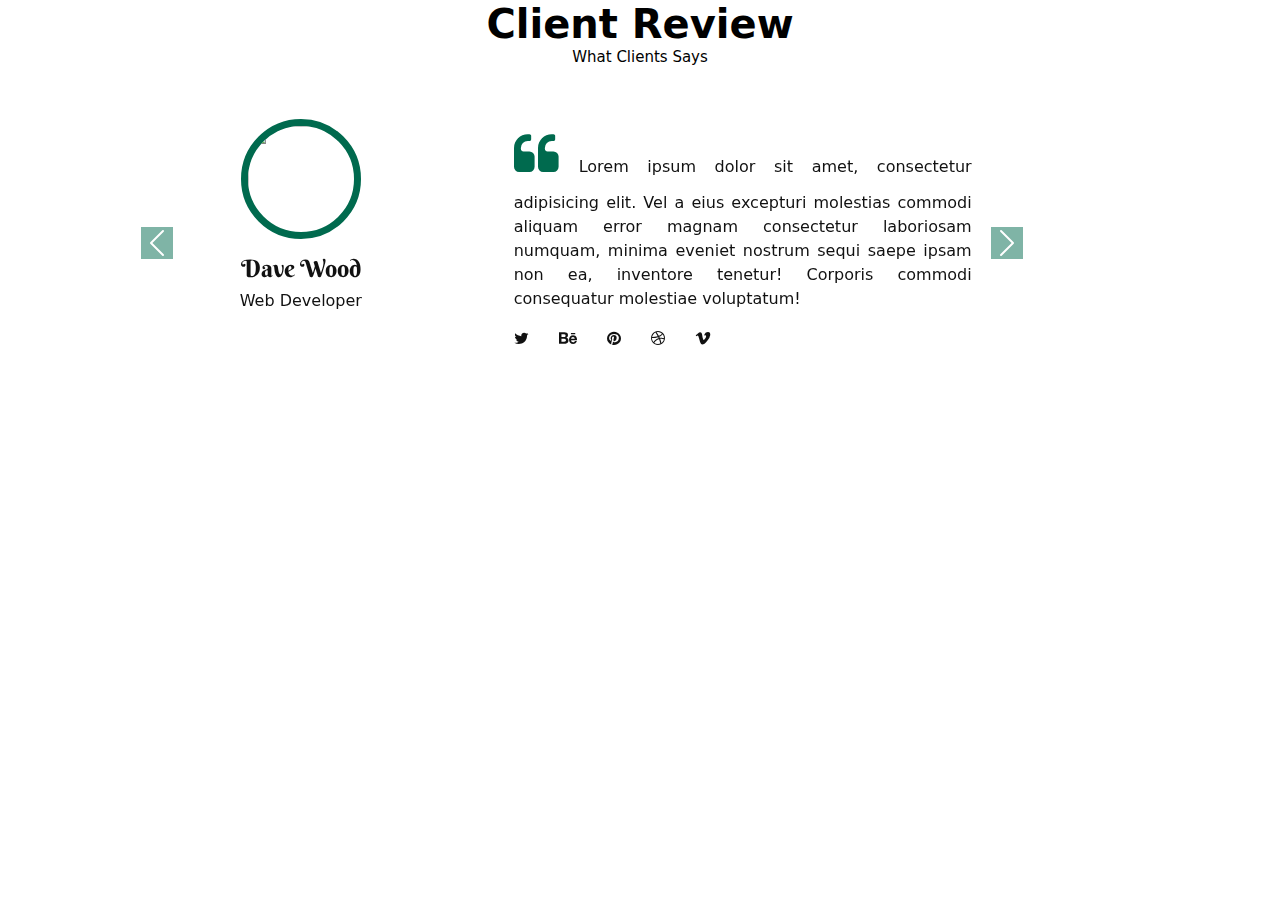
==== commit 725b69b7: "add demo" ====
--- a/public/test.html
+++ b/public/test.html
@@ -1,195 +1,128 @@
-<html lang="en" data-use-app-lang="false" prefix="og: http://ogp.me/ns# fb: http://ogp.me/ns/fb# website: http://ogp.me/ns/website#" style="--100vh:791px;"><head><meta charset="utf-8"><title>Blur Image | Easily Blur Images With BeFunky</title><meta name="viewport" content="width=device-width,initial-scale=1,maximum-scale=1,shrink-to-fit=no,viewport-fit=cover"><meta name="apple-mobile-web-app-status-bar-style" content="black-translucent"> <script src="https://accounts.google.com/gsi/client"></script><script type="text/javascript" async="" src="//cdn4.mxpnl.com/libs/mixpanel-2-latest.min.js"></script><script src="https://www.befunky.com/web/js/sentry-7.15.0-tracing.min.js"></script><script src="https://www.befunky.com/web/js/mix_panel.min.0.0.87.js"></script><script src="https://www.googletagmanager.com/gtag/js?id=G-0YLH3PWTHB"></script><script>window.BeFunky = { Params: {"sentry_release_version":"st2023-02-07.19.53.46","sentry_env":"prod","mix_panel_id":"a688ef125ebff8a8e747a29fc81c071d","mix_panel_js_version":".0.0.87","globalAssetsPath":"https:\/\/www.befunky.com\/web\/","remoteAssetsPath":"https:\/\/www.befunky.com\/web\/","userFontsPath":"\/web\/user-fonts\/","appFontsPath":"https:\/\/www.befunky.com\/web\/fonts\/","blogUrl":"https:\/\/www.befunky.com\/learn\/","globalImagesPath":"https:\/\/www.befunky.com\/images\/","remoteImagesPath":"https:\/\/www.befunky.com\/images\/","languageVersions":{"en":".610ca4655c","es":".284ba69edf","pt":".03f37dfd0a","fr":".03515714db","de":".1474b4f9f0","it":".0ce7274608","tr":".a263612f10","zh":".c4cb952c2d","ja":".b5ec717819","ko":".c7df052277","ru":".c7bd23f3cc","no":".2e421394bd","ar":".d6cc84ac41"},"isBeta":false,"isDev":false,"isAdmin":false,"svgSpriteVersion":".aef3cab3f4","enableUserTimings":true,"browserTier":"modern","siteUrl":"https:\/\/www.befunky.com\/","openurl":"","prices":[{"id":"price_1JanrxCDUtNphCRDAo5zzaSo","currency":"nok","country":"NO","product":"prod_E6dK673YmWmDQG","unit_amount":7900,"type":"recurring","recurring":"month","active":true,"custom_id":"plus_monthly_no_79_00_nok","pair_id":"price_1Hov2iCDUtNphCRDubzqegCc"},{"id":"price_1JanktCDUtNphCRDSavGASD9","currency":"gbp","country":"GB","product":"prod_E6dK673YmWmDQG","unit_amount":799,"type":"recurring","recurring":"month","active":true,"custom_id":"plus_monthly_gb_7_99_gbp","pair_id":"price_1HgaIgCDUtNphCRDDMoFwKqF"},{"id":"price_1JandwCDUtNphCRDTSO7xWBH","currency":"eur","country":"eurozone","product":"prod_E6dK673YmWmDQG","unit_amount":999,"type":"recurring","recurring":"month","active":true,"custom_id":"plus_monthly_eurozone_9_99_EUR","pair_id":"price_1HjvUWCDUtNphCRD5r3RVahm"},{"id":"price_1JamMSCDUtNphCRDhTHYQADH","currency":"usd","country":"US","product":"prod_E6dK673YmWmDQG","unit_amount":999,"type":"recurring","recurring":"month","active":true,"custom_id":"plus_monthly_us_9_99_usd","pair_id":"befunky_plus_59_88"},{"id":"price_1IaUWKCDUtNphCRDMtwdcyY7","currency":"eur","country":"eurozone","product":"prod_E6dK673YmWmDQG","unit_amount":899,"type":"recurring","recurring":"month","active":false,"custom_id":"plus_monthly_eurozone_8_99_EUR","pair_id":"price_1HjvUWCDUtNphCRD5r3RVahm"},{"id":"price_1IaUUICDUtNphCRDy2azaPAF","currency":"gbp","country":"GB","product":"prod_E6dK673YmWmDQG","unit_amount":699,"type":"recurring","recurring":"month","active":false,"custom_id":"plus_monthly_gb_6_99_gbp","pair_id":"price_1HgaIgCDUtNphCRDDMoFwKqF"},{"id":"price_1IVhPPCDUtNphCRDJCMVYyr8","currency":"usd","country":"US","product":"prod_E6dK673YmWmDQG","unit_amount":899,"type":"recurring","recurring":"month","active":false,"custom_id":"plus_monthly_us_8_99_usd","pair_id":"befunky_plus_59_88"},{"id":"price_1HyiUqCDUtNphCRD5CFci0pA","currency":"mxn","country":"MX","product":"prod_E6dK673YmWmDQG","unit_amount":112800,"type":"recurring","recurring":"year","active":true,"custom_id":"plus_yearly_mx_1128_mxn","pair_id":"price_1HyiQTCDUtNphCRDgFNNh5Uv"},{"id":"price_1HyiQTCDUtNphCRDgFNNh5Uv","currency":"mxn","country":"MX","product":"prod_E6dK673YmWmDQG","unit_amount":13000,"type":"recurring","recurring":"month","active":true,"custom_id":"plus_monthly_mx_130_mxn","pair_id":"price_1HyiUqCDUtNphCRD5CFci0pA"},{"id":"price_1Hov2iCDUtNphCRDubzqegCc","currency":"nok","country":"NO","product":"prod_E6dK673YmWmDQG","unit_amount":59800,"type":"recurring","recurring":"year","active":true,"custom_id":"plus_yearly_no_598_00_nok","pair_id":"price_1JanrxCDUtNphCRDAo5zzaSo"},{"id":"price_1HouzmCDUtNphCRDDdBZLuPI","currency":"nok","country":"NO","product":"prod_E6dK673YmWmDQG","unit_amount":6900,"type":"recurring","recurring":"month","active":false,"custom_id":"plus_monthly_no_69_00_nok","pair_id":"price_1Hov2iCDUtNphCRDubzqegCc"},{"id":"price_1HoGhdCDUtNphCRDEjqPzJ10","currency":"isk","country":"NO","product":"prod_E6dK673YmWmDQG","unit_amount":59800,"type":"recurring","recurring":"year","active":false,"custom_id":"plus_yearly_no_598_00_isk","pair_id":"price_1HoGf6CDUtNphCRD7WlLDfWr"},{"id":"price_1HoGf6CDUtNphCRD7WlLDfWr","currency":"isk","country":"NO","product":"prod_E6dK673YmWmDQG","unit_amount":6900,"type":"recurring","recurring":"month","active":false,"custom_id":"plus_monthly_no_69_00_isk","pair_id":"price_1HoGhdCDUtNphCRDEjqPzJ10"},{"id":"price_1HjvWNCDUtNphCRDZ3DvX44q","currency":"eur","country":"eurozone","product":"prod_E6dK673YmWmDQG","unit_amount":699,"type":"recurring","recurring":"month","active":false,"custom_id":"plus_monthly_eurozone_6_99_EUR","pair_id":"price_1HjvUWCDUtNphCRD5r3RVahm"},{"id":"price_1HjvUWCDUtNphCRD5r3RVahm","currency":"eur","country":"eurozone","product":"prod_E6dK673YmWmDQG","unit_amount":5988,"type":"recurring","recurring":"year","active":true,"custom_id":"plus_yearly_eurozone_59_88_EUR","pair_id":"price_1JandwCDUtNphCRDTSO7xWBH"},{"id":"price_1HgaQwCDUtNphCRDVzjOA6IJ","currency":"mxn","country":"MX","product":"prod_E6dK673YmWmDQG","unit_amount":78000,"type":"recurring","recurring":"year","active":false,"custom_id":"plus_yearly_mx_780_mxn","pair_id":"price_1HgaP6CDUtNphCRDNPXoSBXo"},{"id":"price_1HgaP6CDUtNphCRDNPXoSBXo","currency":"mxn","country":"MX","product":"prod_E6dK673YmWmDQG","unit_amount":8000,"type":"recurring","recurring":"month","active":false,"custom_id":"plus_monthly_mx_80_mxn","pair_id":"price_1HgaQwCDUtNphCRDVzjOA6IJ"},{"id":"price_1HgaIgCDUtNphCRDDMoFwKqF","currency":"gbp","country":"GB","product":"prod_E6dK673YmWmDQG","unit_amount":4788,"type":"recurring","recurring":"year","active":true,"custom_id":"plus_yearly_gb_47_88_gbp","pair_id":"price_1JanktCDUtNphCRDSavGASD9"},{"id":"price_1HgaHACDUtNphCRDls8vuwEJ","currency":"gbp","country":"GB","product":"prod_E6dK673YmWmDQG","unit_amount":599,"type":"recurring","recurring":"month","active":false,"custom_id":"plus_monthly_gb_5_99_gbp","pair_id":"price_1HgaIgCDUtNphCRDDMoFwKqF"},{"id":"price_1Hbq3bCDUtNphCRD7Qo3FB0i","currency":"usd","country":"BR","product":"prod_E6dK673YmWmDQG","unit_amount":349,"type":"recurring","recurring":"month","active":false,"custom_id":"plus_monthly_br_usd_3_49","pair_id":"price_1Hbq1LCDUtNphCRDkxSEKIfZ"},{"id":"price_1Hbq1LCDUtNphCRDkxSEKIfZ","currency":"usd","country":"BR","product":"prod_E6dK673YmWmDQG","unit_amount":3468,"type":"recurring","recurring":"year","active":false,"custom_id":"plus_yearly_br_usd_34_68","pair_id":"price_1Hbq3bCDUtNphCRD7Qo3FB0i"},{"id":"price_1HUKJ3CDUtNphCRDV4zMcxnd","currency":"usd","country":"US","product":"prod_E6dK673YmWmDQG","unit_amount":6948,"type":"recurring","recurring":"year","active":false,"custom_id":"plus_yearly_usd_69_48","pair_id":"befunky_plus_6_99"},{"id":"price_1HUK4YCDUtNphCRDoUP410Nb","currency":"usd","country":"IN","product":"prod_E6dK673YmWmDQG","unit_amount":3468,"type":"recurring","recurring":"year","active":false,"custom_id":"plus_yearly_in_usd_34_68","pair_id":"price_1HUK3ECDUtNphCRDg1YUb9jq"},{"id":"price_1HUK3yCDUtNphCRDqtdGRlVw","currency":"usd","country":"MX","product":"prod_E6dK673YmWmDQG","unit_amount":3468,"type":"recurring","recurring":"year","active":false,"custom_id":"plus_yearly_mx_usd_34_68","pair_id":"price_1HUK1xCDUtNphCRD5pNqH0GS"},{"id":"price_1HUK3ECDUtNphCRDg1YUb9jq","currency":"usd","country":"IN","product":"prod_E6dK673YmWmDQG","unit_amount":349,"type":"recurring","recurring":"month","active":false,"custom_id":"plus_monthly_in_usd_3_49","pair_id":"price_1HUK4YCDUtNphCRDoUP410Nb"},{"id":"price_1HUK1xCDUtNphCRD5pNqH0GS","currency":"usd","country":"MX","product":"prod_E6dK673YmWmDQG","unit_amount":349,"type":"recurring","recurring":"month","active":false,"custom_id":"plus_monthly_mx_usd_3_49","pair_id":"price_1HUK3yCDUtNphCRDqtdGRlVw"},{"id":"befunky_plus_6_99","currency":"usd","country":"US","product":"prod_E6dK673YmWmDQG","unit_amount":699,"type":"recurring","recurring":"month","active":false,"custom_id":"befunky_plus_6_99","pair_id":"befunky_plus_59_88"},{"id":"befunky_plus_59_88","currency":"usd","country":"US","product":"prod_E6dK673YmWmDQG","unit_amount":5988,"type":"recurring","recurring":"year","active":true,"custom_id":"befunky_plus_59_88","pair_id":"price_1JamMSCDUtNphCRDhTHYQADH"},{"id":"monthly_premium_2017","currency":"usd","country":"US","product":"prod_BUktegcAPLBs3r","unit_amount":695,"type":"recurring","recurring":"month","active":false,"custom_id":"monthly_premium_2017","pair_id":"befunky_plus_59_88"},{"id":"yearly_premium_2017","currency":"usd","country":"US","product":"prod_BTytWAVCRxTA70","unit_amount":3995,"type":"recurring","recurring":"year","active":false,"custom_id":"yearly_premium_2017","pair_id":"befunky_plus_6_99"},{"id":"yearly_premium","currency":"usd","country":"US","product":"prod_BV4zmyg69ALM31","unit_amount":3495,"type":"recurring","recurring":"year","active":false,"custom_id":"yearly_premium","pair_id":"befunky_plus_6_99"},{"id":"monthly","currency":"usd","country":"US","product":"prod_BVAUevbvdth84R","unit_amount":495,"type":"recurring","recurring":"month","active":false,"custom_id":"monthly","pair_id":"befunky_plus_59_88"},{"id":"yearly","currency":"usd","country":"US","product":"prod_BU2T2SNwymByRP","unit_amount":2495,"type":"recurring","recurring":"year","active":false,"custom_id":"yearly","pair_id":"befunky_plus_6_99"}],"play_store_prices":[{"id":"plus_monthly_us_9_99_usd","recurring":"month","active":true,"value":"9.99","currency":"usd"},{"id":"plus_monthly_us_8_99_usd","recurring":"month","active":false,"value":"8.99","currency":"usd"},{"id":"plus_yearly_us_59_88_usd","recurring":"year","active":true,"value":"59.88","currency":"usd"}],"apple_app_store_prices":[{"id":"plus_monthly_us_9_99_usd","recurring":"month","active":false,"value":"9.99","currency":"usd"},{"id":"plus_monthly_9_99_usd","recurring":"month","active":true,"value":"9.99","currency":"usd"},{"id":"plus_yearly_us_59_88_usd","recurring":"year","active":true,"value":"59.99","currency":"usd"}],"eurozoneCountries":["AT","BE","CY","EE","FI","FR","DE","GR","IE","IT","LV","LT","LU","MT","NL","PT","SK","SI","ES","XK","ME","AD","MC","SM"],"IS_LC":false,"BFN_APP_HTML_VERSION":".172f2a021e","backgroundRemovalAPI":"https:\/\/infgpuportland.befunky.com\/","serviceWorkerVersion":"3358949885","uplUri":"https:\/\/upload.befunky.com","sendDebugErrors":true,"googleFontsSpriteVersion":"48ec54e525_tiny","befunkyFontsSpriteVersion":"632d708532_tiny","isHomepage":false,"pwaStartUrl":"https:\/\/www.befunky.com\/dashboard\/","facebook_app_id":"966188864034824","facebook_app_scopes":"email,public_profile","ga4Id":"G-0YLH3PWTHB"} };</script>
-<script>!function(){"use strict";!function(){window.Sentry=window.Sentry||{};var e=[];function n(n){var r=n.error;r&&e.push({errorObject:r})}function r(n){e.push({promiseEvent:n})}["addBreadcrumb","captureException","configureScope","withScope"].forEach(function(n){Sentry[n]=function(){e.push({methodName:n,args:arguments})}}),window.addEventListener("error",n),window.addEventListener("unhandledrejection",r),window.onSentryLoad=function(){window.removeEventListener("error",n),window.removeEventListener("unhandledrejection",r),Sentry.init({dsn:"https://b2869f1592ed45e586418602b8f9fd0a@sentry.io/301341",release:BeFunky.Params.sentry_release_version,environment:BeFunky.Params.sentry_env,allowUrls:[/^https?:\/\/[\w\-_.]*befunky\.com/],ignoreErrors:[/Failed to load 'https:\/\/[a-z]+\.ru\//,/^Timeout$/],integrations:[new Sentry.Integrations.BrowserTracing({startTransactionOnLocationChange:!1})],tracesSampleRate:BeFunky.Params.isBeta?1:.01,beforeBreadcrumb:function(e,n){if("ui.click"===e.category&&n&&n.event&&n.event.target instanceof Element){var r=n.event.target.nodeName;if("CANVAS"===r)return null;if("BUTTON"===r||"A"===r){var t=n.event.target.innerText;if(t)e.message="".concat(e.message,": \"").concat(t,"\"");else{var o=n.event.target.querySelector("use");if(o){var a=o.getAttribute("href")||o.getAttribute("xlink:href")||"?";e.message="".concat(e.message,": ").concat(a)}}}}return e}});for(var t=0;t<e.length;t++){var o=e[t],a=o.methodName,i=o.args;a&&Sentry[a].apply(Sentry,i)}for(var s=0;s<e.length;s++){var c=e[s],u=c.errorObject,d=c.promiseEvent;u?(console.log("Replay error for Sentry"),Sentry.captureException(u)):d&&(console.log("Replay promise rejection for Sentry"),window.onunhandledrejection(d))}}}()}();</script>
-<script>!function(){"use strict";window.requestIdleCallback=window.requestIdleCallback||function(t){return setTimeout(function(){var o=Date.now();t({didTimeout:!1,timeRemaining:function(){return Math.max(0,22-(Date.now()-o))}})},1)},window.cancelIdleCallback=window.cancelIdleCallback||function(t){clearTimeout(t)},AbortSignal.prototype.throwIfAborted||(AbortSignal.prototype.throwIfAborted=function(){if(this.aborted)throw this.reason||new DOMException("signal is aborted without reason","AbortError")})}();</script>
-<script>!function(){"use strict";!function(){if(window.setCookie=function(e,n,t){var o="";if(null!=t){var r=new Date;r.setDate(r.getDate()+t),o="; expires=".concat(r.toUTCString())}document.cookie="".concat(e,"=").concat(encodeURIComponent(n)).concat(o,"; path=/")},window.getCookie=function(e){var n=document.cookie.match(new RegExp("(^| )".concat(e,"=([^;]+)")));if(n)return decodeURIComponent(n[2])},!(window.AbortController&&window.customElements&&Array.prototype.flat||"old"===BeFunky.Params.browserTier||"old"===getCookie("browser_tier")))return e="old",console.error("".concat(BeFunky.Params.browserTier," browser tier inaccurate. Changing to ").concat(e)),setCookie("browser_tier",e,90),void window.location.reload();var e;var n={global:t(),app:t(),scripts:t(),ga:t()};function t(){var e,n,t=new Promise(function(t,o){e=t,n=o});return t.resolve=e,t.reject=n,t}BeFunky.scriptHasLoaded=function(e){console.log("Loaded ".concat(e," JS")),n[e].resolve()},BeFunky.scriptFailedToLoad=function(e,t){BeFunky.retry("".concat(e," JS"),3,function(){return new Promise(function(e,n){var o=document.createElement("script");o.onload=e,o.onerror=function(){return n("request_failed")},o.src="".concat(t.src.split("?")[0],"?nocache=").concat(Math.random().toString().split(".")[1]),t.after(o)})}).then(function(){return BeFunky.scriptHasLoaded(e)},function(t){console.log("Failed to load JS \"".concat(e,"\""),t),n[e].reject(t)})},BeFunky.onScriptLoad=function(e){return n[e]||Promise.reject("invalid_script_name")},BeFunky.deferredPromise=t,BeFunky.retry=function(e,n,t){var o=0;return function r(i){if(o>n)return Promise.reject(i);var c=o?1e3*Math.pow(2,o-1):0;o&&console.log("Retrying ".concat(e," in ").concat(c,"s"));o++;return new Promise(function(e){setTimeout(function(){e(t().catch(r))},c)})}()},BeFunky.registerLazyComponent=function(e,n){if(!e||!e.id||"function"!=typeof n)throw new Error("Invalid lazy load initialization");if(!("IntersectionObserver"in window))return setTimeout(n,1e3);!function(e,n){o||(o=new IntersectionObserver(function(e,n){e.forEach(function(e){e.isIntersecting&&(n.unobserve(e.target),r[e.target.id](),delete r[e.target.id])})},{rootMargin:"400px 0px"}));r[e.id]=n,o.observe(e)}(e,n)};var o,r={};BeFunky.prismicButtonActions=[],BeFunky.onClickPrismicButton=function(e){BeFunky.prismicButtonActions.push({action:e,time:Date.now()})},window.getCsToken=function(){return getCookie("CSRFtoken")||""};var i=null,c=getCookie("_bd_");if(c)try{i=JSON.parse(atob(c))}catch(e){setTimeout(function(){throw console.log("_bd_ cookie = \"".concat(c,"\"")),new Error("Malformed _bd_ cookie")},0)}BeFunky.initialUser=i;var a=[],u=i||{error:"not_logged_in"};Object.defineProperty(BeFunky,"latestUserData",{get:function(){return u}}),BeFunky.onUserStatusChange=function(e){var n=!(arguments.length>1&&void 0!==arguments[1])||arguments[1];a.push(e),n&&e(u)},BeFunky.offUserStatusChange=function(e){a=a.filter(function(n){return n!==e})},BeFunky.updateUserStatus=function(e){u=e;try{e&&e.email?localStorage.setItem("latest_user_email",e.email):localStorage.removeItem("latest_user_email")}catch(e){}a.forEach(function(n){return n(e)})},BeFunky.initialUserStatus=i?t():Promise.resolve(u),BeFunky.onDocumentReady=function(e){if("interactive"===document.readyState||"complete"===document.readyState)return e();document.addEventListener("DOMContentLoaded",e,!1)};var s=!1;BeFunky.onLoad=function(e){if(s)return e();window.addEventListener("load",function(){s=!0,e()})},BeFunky.onLoad(function(){}),"old"!==BeFunky.Params.browserTier&&"undefined"!=typeof requestIdleCallback&&requestIdleCallback(function(){return function e(n){fetch("".concat(BeFunky.Params.globalAssetsPath,"icons/sprite").concat(BeFunky.Params.svgSpriteVersion,".svg")).then(function(e){return e.text()}).then(function(e){return e.match(/^<\?xml.+(?=<svg)(<svg ([\s\S]*?)<\/svg>)/)[1]}).then(function(e){var n=document.getElementById("svgContainer");n?n.innerHTML=e:BeFunky.onDocumentReady(function(){document.getElementById("svgContainer").innerHTML=e})}).catch(function(t){console.error("Failed to load SVG sprite. Retrying in ".concat(n,"s"),t),setTimeout(function(){return e(2*n)},1e3*n)})}(3)})}()}();</script><script>var $googleDriveState = null;</script><link rel="stylesheet" href="https://www.befunky.com/web/css/render-blocking.7a6aff4c7c.css" type="text/css"><style id="inline-fonts">@font-face{font-family:Mulish;font-style:normal;font-weight:400;font-display:swap;src:url(https://www.befunky.com/web/fonts/ui/mulish-400.woff) format("woff")}@font-face{font-family:Mulish;font-style:normal;font-weight:600;font-display:swap;src:url(https://www.befunky.com/web/fonts/ui/mulish-600.woff) format("woff")}@font-face{font-family:Mulish;font-style:normal;font-weight:700;font-display:swap;src:url(https://www.befunky.com/web/fonts/ui/mulish-700.woff) format("woff")}</style><link rel="preload" as="font" type="font/woff" crossorigin="" href="https://www.befunky.com/web/fonts/ui/mulish-400.woff"><link rel="preload" as="font" type="font/woff" crossorigin="" href="https://www.befunky.com/web/fonts/ui/mulish-600.woff"><link rel="stylesheet" href="https://www.befunky.com/web/css/lazy.349f2b06ef.css" media="all" onload="this.media='all'; this.onload=null;"><link rel="icon" type="image/svg+xml" href="https://www.befunky.com/images/site/b-logo-darker-or-light.svg"><link rel="icon" type="image/png" sizes="32x32" href="https://www.befunky.com/images/site/b-logo-dark-32.png"><link rel="icon" type="image/png" sizes="48x48" href="https://www.befunky.com/images/site/b-logo-dark-48.png"><link rel="apple-touch-icon" sizes="180x180" href="https://www.befunky.com/images/site/b-logo-dark-with-bg-180.png"> <link rel="manifest" href="https://www.befunky.com/manifest.json"><meta name="description" content="Blur images with ease thanks to BeFunky's Photo Editor. Add depth of field, create a miniature effect, or blur entire photos for beautiful web graphics."><meta name="application-name" content="BeFunky"><meta name="keywords" content="Befunky, photo editor, graphic design, blur image, blur photo, tilt shift, picture quotes"><meta property="og:title" content="Blur Image | Easily Blur Images With BeFunky"><meta property="og:description" content="Blur images with ease thanks to BeFunky's Photo Editor. Add depth of field, create a miniature effect, or blur entire photos for beautiful web graphics."><meta property="og:image" content="https://www.befunky.com/images/prismic/09f49740-2099-4d5d-921d-3fbae49ba483_OG-blur-image.png?auto=avif,webp&amp;format=jpg&amp;width=full"><meta property="og:image:url" content="https://www.befunky.com/images/prismic/09f49740-2099-4d5d-921d-3fbae49ba483_OG-blur-image.png?auto=avif,webp&amp;format=jpg&amp;width=full"><meta property="og:image:width" content=""><meta property="og:image:height" content=""><meta property="og:site_name" content="BeFunky"><meta property="og:type" content="website"><meta property="fb:app_id" content="966188864034824"><meta name="twitter:card" content="summary_large_image"><meta name="twitter:site" content="@befunky"><meta name="apple-itunes-app" content="app-id=442716817"><meta name="google" content="notranslate">  <link rel="canonical" href="https://www.befunky.com/features/blur-image/"><meta property="og:url" content="https://www.befunky.com/features/blur-image/">   <link href="https://www.befunky.com/features/blur-image/" rel="alternate" hreflang="en"><link href="https://www.befunky.com/pt/recursos/borrar-foto/" rel="alternate" hreflang="pt"><link href="https://www.befunky.com/es/opciones/difuminar-fotos/" rel="alternate" hreflang="es"><link href="https://www.befunky.com/features/blur-image/" rel="alternate" hreflang="x-default">  <meta name="theme-color" content="#FEF9DB" default-value="#FEF9DB"><meta http-equiv="origin-trial" content="[base64]"><meta http-equiv="origin-trial" content="[base64]"><script type="text/javascript" async="" src="https://googleads.g.doubleclick.net/pagead/viewthroughconversion/1065699536/?random=1676105184845&amp;cv=11&amp;fst=1676105184845&amp;bg=ffffff&amp;guid=ON&amp;async=1&amp;gtm=45je3280&amp;u_w=1792&amp;u_h=1120&amp;hn=www.googleadservices.com&amp;frm=0&amp;url=https%3A%2F%2Fwww.befunky.com%2Ffeatures%2Fblur-image%2F&amp;ref=https%3A%2F%2Fwww.google.com%2F&amp;tiba=Blur%20Image%20%7C%20Easily%20Blur%20Images%20With%20BeFunky&amp;auid=1090780662.1676105185&amp;uaa=x86&amp;uab=64&amp;uafvl=Not_A%2520Brand%3B99.0.0.0%7CGoogle%2520Chrome%3B109.0.5414.119%7CChromium%3B109.0.5414.119&amp;uamb=0&amp;uap=macOS&amp;uapv=12.5.1&amp;uaw=0&amp;data=event%3Dgtag.config%3Baccount_type%3DAnonymous%3Bdevice_category%3Ddesktop%3Bapp_platform%3Dbrowser&amp;rfmt=3&amp;fmt=4"></script><link id="googleidentityservice" type="text/css" media="all" rel="stylesheet" href="https://accounts.google.com/gsi/style"><style id="googleidentityservice_button_styles">.qJTHM{-webkit-user-select:none;color:#202124;direction:ltr;-webkit-touch-callout:none;font-family:"Roboto-Regular",arial,sans-serif;-webkit-font-smoothing:antialiased;font-weight:400;margin:0;overflow:hidden;-webkit-text-size-adjust:100%}.ynRLnc{left:-9999px;position:absolute;top:-9999px}.L6cTce{display:none}.bltWBb{word-break:break-all}.hSRGPd{color:#1a73e8;cursor:pointer;font-weight:500;text-decoration:none}.Bz112c-W3lGp{height:16px;width:16px}.Bz112c-E3DyYd{height:20px;width:20px}.Bz112c-r9oPif{height:24px;width:24px}.Bz112c-uaxL4e{-webkit-border-radius:10px;border-radius:10px}.LgbsSe-Bz112c{display:block}.S9gUrf-YoZ4jf,.S9gUrf-YoZ4jf *{border:none;margin:0;padding:0}.fFW7wc-ibnC6b>.aZ2wEe>div{border-color:#4285f4}.P1ekSe-ZMv3u>div:nth-child(1){background-color:#1a73e8!important}.P1ekSe-ZMv3u>div:nth-child(2),.P1ekSe-ZMv3u>div:nth-child(3){background-image:linear-gradient(to right,rgba(255,255,255,.7),rgba(255,255,255,.7)),linear-gradient(to right,#1a73e8,#1a73e8)!important}.haAclf{display:inline-block}.nsm7Bb-HzV7m-LgbsSe{-webkit-border-radius:4px;border-radius:4px;-webkit-box-sizing:border-box;box-sizing:border-box;-webkit-transition:background-color .218s,border-color .218s;transition:background-color .218s,border-color .218s;-webkit-user-select:none;-webkit-appearance:none;background-color:#fff;background-image:none;border:1px solid #dadce0;color:#3c4043;cursor:pointer;font-family:"Google Sans",arial,sans-serif;font-size:14px;height:40px;letter-spacing:0.25px;outline:none;overflow:hidden;padding:0 12px;position:relative;text-align:center;vertical-align:middle;white-space:nowrap;width:auto}@media screen and (-ms-high-contrast:active){.nsm7Bb-HzV7m-LgbsSe{border:2px solid windowText;color:windowText}}.nsm7Bb-HzV7m-LgbsSe.pSzOP-SxQuSe{font-size:14px;height:32px;letter-spacing:0.25px;padding:0 10px}.nsm7Bb-HzV7m-LgbsSe.purZT-SxQuSe{font-size:11px;height:20px;letter-spacing:0.3px;padding:0 8px}.nsm7Bb-HzV7m-LgbsSe.Bz112c-LgbsSe{padding:0;width:40px}.nsm7Bb-HzV7m-LgbsSe.Bz112c-LgbsSe.pSzOP-SxQuSe{width:32px}.nsm7Bb-HzV7m-LgbsSe.Bz112c-LgbsSe.purZT-SxQuSe{width:20px}.nsm7Bb-HzV7m-LgbsSe.JGcpL-RbRzK{-webkit-border-radius:20px;border-radius:20px}.nsm7Bb-HzV7m-LgbsSe.JGcpL-RbRzK.pSzOP-SxQuSe{-webkit-border-radius:16px;border-radius:16px}.nsm7Bb-HzV7m-LgbsSe.JGcpL-RbRzK.purZT-SxQuSe{-webkit-border-radius:10px;border-radius:10px}.nsm7Bb-HzV7m-LgbsSe.MFS4be-Ia7Qfc{border:none;color:#fff}.nsm7Bb-HzV7m-LgbsSe.MFS4be-v3pZbf-Ia7Qfc{background-color:#1a73e8}.nsm7Bb-HzV7m-LgbsSe.MFS4be-JaPV2b-Ia7Qfc{background-color:#202124;color:#e8eaed}.nsm7Bb-HzV7m-LgbsSe .nsm7Bb-HzV7m-LgbsSe-Bz112c{height:18px;margin-right:8px;min-width:18px;width:18px}.nsm7Bb-HzV7m-LgbsSe.pSzOP-SxQuSe .nsm7Bb-HzV7m-LgbsSe-Bz112c{height:14px;min-width:14px;width:14px}.nsm7Bb-HzV7m-LgbsSe.purZT-SxQuSe .nsm7Bb-HzV7m-LgbsSe-Bz112c{height:10px;min-width:10px;width:10px}.nsm7Bb-HzV7m-LgbsSe.jVeSEe .nsm7Bb-HzV7m-LgbsSe-Bz112c{margin-left:8px;margin-right:-4px}.nsm7Bb-HzV7m-LgbsSe.Bz112c-LgbsSe .nsm7Bb-HzV7m-LgbsSe-Bz112c{margin:0;padding:10px}.nsm7Bb-HzV7m-LgbsSe.Bz112c-LgbsSe.pSzOP-SxQuSe .nsm7Bb-HzV7m-LgbsSe-Bz112c{padding:8px}.nsm7Bb-HzV7m-LgbsSe.Bz112c-LgbsSe.purZT-SxQuSe .nsm7Bb-HzV7m-LgbsSe-Bz112c{padding:4px}.nsm7Bb-HzV7m-LgbsSe .nsm7Bb-HzV7m-LgbsSe-Bz112c-haAclf{-webkit-border-top-left-radius:3px;border-top-left-radius:3px;-webkit-border-bottom-left-radius:3px;border-bottom-left-radius:3px;display:-webkit-box;display:-webkit-flex;display:flex;justify-content:center;-webkit-align-items:center;align-items:center;background-color:#fff;height:36px;margin-left:-10px;margin-right:12px;min-width:36px;width:36px}.nsm7Bb-HzV7m-LgbsSe .nsm7Bb-HzV7m-LgbsSe-Bz112c-haAclf .nsm7Bb-HzV7m-LgbsSe-Bz112c,.nsm7Bb-HzV7m-LgbsSe.Bz112c-LgbsSe .nsm7Bb-HzV7m-LgbsSe-Bz112c-haAclf .nsm7Bb-HzV7m-LgbsSe-Bz112c{margin:0;padding:0}.nsm7Bb-HzV7m-LgbsSe.pSzOP-SxQuSe .nsm7Bb-HzV7m-LgbsSe-Bz112c-haAclf{height:28px;margin-left:-8px;margin-right:10px;min-width:28px;width:28px}.nsm7Bb-HzV7m-LgbsSe.purZT-SxQuSe .nsm7Bb-HzV7m-LgbsSe-Bz112c-haAclf{height:16px;margin-left:-6px;margin-right:8px;min-width:16px;width:16px}.nsm7Bb-HzV7m-LgbsSe.Bz112c-LgbsSe .nsm7Bb-HzV7m-LgbsSe-Bz112c-haAclf{-webkit-border-radius:3px;border-radius:3px;margin-left:2px;margin-right:0;padding:0}.nsm7Bb-HzV7m-LgbsSe.JGcpL-RbRzK .nsm7Bb-HzV7m-LgbsSe-Bz112c-haAclf{-webkit-border-radius:18px;border-radius:18px}.nsm7Bb-HzV7m-LgbsSe.pSzOP-SxQuSe.JGcpL-RbRzK .nsm7Bb-HzV7m-LgbsSe-Bz112c-haAclf{-webkit-border-radius:14px;border-radius:14px}.nsm7Bb-HzV7m-LgbsSe.purZT-SxQuSe.JGcpL-RbRzK .nsm7Bb-HzV7m-LgbsSe-Bz112c-haAclf{-webkit-border-radius:8px;border-radius:8px}.nsm7Bb-HzV7m-LgbsSe .nsm7Bb-HzV7m-LgbsSe-bN97Pc-sM5MNb{display:-webkit-box;display:-webkit-flex;display:flex;-webkit-align-items:center;align-items:center;-webkit-flex-direction:row;flex-direction:row;justify-content:space-between;-webkit-flex-wrap:nowrap;flex-wrap:nowrap;height:100%;position:relative;width:100%}.nsm7Bb-HzV7m-LgbsSe .oXtfBe-l4eHX{justify-content:center}.nsm7Bb-HzV7m-LgbsSe .nsm7Bb-HzV7m-LgbsSe-BPrWId{-webkit-flex-grow:1;flex-grow:1;font-family:"Google Sans",arial,sans-serif;font-weight:500;overflow:hidden;text-overflow:ellipsis;vertical-align:top}.nsm7Bb-HzV7m-LgbsSe.purZT-SxQuSe .nsm7Bb-HzV7m-LgbsSe-BPrWId{font-weight:300}.nsm7Bb-HzV7m-LgbsSe .oXtfBe-l4eHX .nsm7Bb-HzV7m-LgbsSe-BPrWId{-webkit-flex-grow:0;flex-grow:0}.nsm7Bb-HzV7m-LgbsSe .nsm7Bb-HzV7m-LgbsSe-MJoBVe{-webkit-transition:background-color .218s;transition:background-color .218s;bottom:0;left:0;position:absolute;right:0;top:0}.nsm7Bb-HzV7m-LgbsSe:hover,.nsm7Bb-HzV7m-LgbsSe:focus{-webkit-box-shadow:none;box-shadow:none;border-color:#d2e3fc;outline:none}.nsm7Bb-HzV7m-LgbsSe:hover .nsm7Bb-HzV7m-LgbsSe-MJoBVe,.nsm7Bb-HzV7m-LgbsSe:focus .nsm7Bb-HzV7m-LgbsSe-MJoBVe{background:rgba(66,133,244,.04)}.nsm7Bb-HzV7m-LgbsSe:active .nsm7Bb-HzV7m-LgbsSe-MJoBVe{background:rgba(66,133,244,.1)}.nsm7Bb-HzV7m-LgbsSe.MFS4be-Ia7Qfc:hover .nsm7Bb-HzV7m-LgbsSe-MJoBVe,.nsm7Bb-HzV7m-LgbsSe.MFS4be-Ia7Qfc:focus .nsm7Bb-HzV7m-LgbsSe-MJoBVe{background:rgba(255,255,255,.24)}.nsm7Bb-HzV7m-LgbsSe.MFS4be-Ia7Qfc:active .nsm7Bb-HzV7m-LgbsSe-MJoBVe{background:rgba(255,255,255,.32)}.nsm7Bb-HzV7m-LgbsSe .n1UuX-DkfjY{-webkit-border-radius:50%;border-radius:50%;display:-webkit-box;display:-webkit-flex;display:flex;height:20px;margin-left:-4px;margin-right:8px;min-width:20px;width:20px}.nsm7Bb-HzV7m-LgbsSe.jVeSEe .nsm7Bb-HzV7m-LgbsSe-BPrWId{font-family:"Roboto";font-size:12px;text-align:left}.nsm7Bb-HzV7m-LgbsSe.jVeSEe .nsm7Bb-HzV7m-LgbsSe-BPrWId .ssJRIf,.nsm7Bb-HzV7m-LgbsSe.jVeSEe .nsm7Bb-HzV7m-LgbsSe-BPrWId .K4efff .fmcmS{overflow:hidden;text-overflow:ellipsis}.nsm7Bb-HzV7m-LgbsSe.jVeSEe .nsm7Bb-HzV7m-LgbsSe-BPrWId .K4efff{display:-webkit-box;display:-webkit-flex;display:flex;-webkit-align-items:center;align-items:center;color:#5f6368;fill:#5f6368;font-size:11px;font-weight:400}.nsm7Bb-HzV7m-LgbsSe.jVeSEe.MFS4be-Ia7Qfc .nsm7Bb-HzV7m-LgbsSe-BPrWId .K4efff{color:#e8eaed;fill:#e8eaed}.nsm7Bb-HzV7m-LgbsSe.jVeSEe .nsm7Bb-HzV7m-LgbsSe-BPrWId .K4efff .Bz112c{height:18px;margin:-3px -3px -3px 2px;min-width:18px;width:18px}.nsm7Bb-HzV7m-LgbsSe.jVeSEe .nsm7Bb-HzV7m-LgbsSe-Bz112c-haAclf{-webkit-border-top-left-radius:0;border-top-left-radius:0;-webkit-border-bottom-left-radius:0;border-bottom-left-radius:0;-webkit-border-top-right-radius:3px;border-top-right-radius:3px;-webkit-border-bottom-right-radius:3px;border-bottom-right-radius:3px;margin-left:12px;margin-right:-10px}.nsm7Bb-HzV7m-LgbsSe.jVeSEe.JGcpL-RbRzK .nsm7Bb-HzV7m-LgbsSe-Bz112c-haAclf{-webkit-border-radius:18px;border-radius:18px}.L5Fo6c-sM5MNb{border:0;display:block;left:0;position:relative;top:0}.L5Fo6c-bF1uUb{-webkit-border-radius:4px;border-radius:4px;bottom:0;cursor:pointer;left:0;position:absolute;right:0;top:0}.L5Fo6c-bF1uUb:focus{border:none;outline:none}sentinel{}</style></head><body style="--sat: env(safe-area-inset-top, 0);" class="browser--chromium"> 
-<script>!function(){"use strict";var e=navigator.userAgent;/^((?!chrome|android).)*safari/i.test(e)&&(document.body.className="browser--safari"),/Win/.test(navigator.platform)&&/firefox/i.test(e)&&(document.body.className="browser--windows-firefox"),/(android)/i.test(e)?document.body.className="device--android":window.chrome&&(document.body.className="browser--chromium"),window.adjustCSSVariables=function(){if(document.documentElement.style.setProperty("--100vh","".concat(window.innerHeight,"px")),/^iP/.test(navigator.platform)||/^Mac/.test(navigator.platform)&&navigator.maxTouchPoints>4){var e=parseInt(getComputedStyle(document.body).getPropertyValue("--sat"));e>=44&&document.documentElement.style.setProperty("--safe-area-top","".concat(e-15,"px"))}},window.adjustCSSVariables(),window.addEventListener("resize",window.adjustCSSVariables)}();</script><div id="bfn-app" class="bfn" style="display: none;"></div><div style="position: absolute; height: 100vh; width: 1px; top: 0; left: 0; z-index: -1"></div><div id="svgContainer" style="display: none;"><svg xmlns="http://www.w3.org/2000/svg" xmlns:xlink="http://www.w3.org/1999/xlink"><defs><clipPath id="clip0"><path fill="#fff" d="M0 0h32v32H0z"></path></clipPath><clipPath id="clip0"><path fill="#fff" d="M0 0h32v32H0z"></path></clipPath><clipPath id="clip0"><path fill="#fff" d="M0 0h32v32H0z"></path></clipPath><clipPath id="clip0"><path fill="#fff" d="M0 0h32v32H0z"></path></clipPath><style>.a{fill:none;stroke:#3a36e4;stroke-linecap:round;stroke-linejoin:round;stroke-width:2px}</style><clipPath id="clip0"><path fill="#fff" d="M0 0h32v32H0z"></path></clipPath><clipPath id="clip0"><path fill="#fff" d="M0 0h32v32H0z"></path></clipPath><clipPath id="clip0"><path fill="#fff" d="M0 0h32v32H0z"></path></clipPath><clipPath id="clip0"><path fill="#fff" d="M0 0h32v32H0z"></path></clipPath><clipPath id="clip0"><path fill="#fff" d="M0 0h16v16H0z"></path></clipPath><clipPath id="clip0"><path fill="#fff" d="M0 0h32v32H0z"></path></clipPath><clipPath id="clip0"><path fill="#fff" d="M0 0h32v32H0z"></path></clipPath><clipPath id="clip0"><path fill="#fff" d="M0 0h32v32H0z"></path></clipPath><clipPath id="clip0"><path fill="#fff" d="M0 0h32v32H0z"></path></clipPath><clipPath id="clip0"><path fill="#fff" d="M0 0h16v16H0z"></path></clipPath><clipPath id="clip0"><path fill="#fff" d="M0 0h32v32H0z"></path></clipPath><clipPath id="clip0"><path fill="#fff" d="M0 0h32v32H0z"></path></clipPath><clipPath id="clip0"><path fill="#fff" d="M0 0h32v32H0z"></path></clipPath><clipPath id="clip0"><path fill="#fff" d="M0 0h32v32H0z"></path></clipPath><clipPath id="clip0"><path fill="#fff" d="M0 0h32v32H0z"></path></clipPath><clipPath id="clip0"><path fill="#fff" d="M0 0h32v32H0z"></path></clipPath><clipPath id="a"><path fill="#fff" d="M0 0h18v18H0z"></path></clipPath><clipPath id="clip0"><path fill="#fff" d="M0 0h32v32H0z"></path></clipPath><clipPath id="clip0"><path fill="#fff" d="M0 0h32v32H0z"></path></clipPath><clipPath id="clip0"><path fill="#fff" d="M0 0h31.76v25.92H0z"></path></clipPath><clipPath id="clip0"><path fill="#fff" d="M0 0h32v32H0z"></path></clipPath><clipPath id="clip0"><path fill="#fff" d="M0 0h32v32H0z"></path></clipPath><clipPath id="clip0"><path fill="#fff" d="M0 0h32v32H0z"></path></clipPath><clipPath id="clip0"><path fill="#fff" d="M0 0h32v32H0z"></path></clipPath><clipPath id="clip0"><path fill="#fff" d="M0 0h32v32H0z"></path></clipPath><clipPath id="clip0"><path fill="#fff" d="M0 0h32v32H0z"></path></clipPath><clipPath id="clip0"><path fill="#fff" d="M0 0h32v32H0z"></path></clipPath><clipPath id="clip0"><path fill="#fff" d="M0 0h32v32H0z"></path></clipPath><clipPath id="clip0"><path fill="#fff" d="M0 0h16v16H0z"></path></clipPath></defs><symbol id="account-icon" viewBox="0 0 32 32"><path d="M16 13.7a5.7 5.7 0 110-11.4 5.7 5.7 0 010 11.4zm0-9.1a3.4 3.4 0 100 6.8 3.4 3.4 0 000-6.8zm12.6 25.1H3.4a1.1 1.1 0 01-1.1-1.1c0-7.4 6-13.2 13.7-13.2 7.7 0 13.7 5.8 13.7 13.2a1.1 1.1 0 01-1.1 1.1zm-24-2.3h22.8c-.6-5.6-5.3-9.7-11.4-9.7-6.1 0-10.8 4.1-11.4 9.7z"></path></symbol><symbol id="align-bottom-icon" viewBox="0 0 32 32"><path d="M28.57 29.71H3.43a1.14 1.14 0 010-2.28h25.14a1.14 1.14 0 110 2.28zm-14.86-4.57h-8A1.14 1.14 0 014.57 24V3.43a1.14 1.14 0 011.14-1.14h8a1.14 1.14 0 011.15 1.14V24a1.14 1.14 0 01-1.15 1.14zm-6.85-2.28h5.71V4.57H6.86v18.29zm19.43 2.28h-8A1.14 1.14 0 0117.14 24V12.57a1.14 1.14 0 011.15-1.14h8a1.14 1.14 0 011.14 1.14V24a1.14 1.14 0 01-1.14 1.14zm-6.86-2.28h5.71V13.7h-5.71v9.15z"></path></symbol><symbol id="align-horizontal-center-icon" viewBox="0 0 32 32"><path d="M16 29.71a1.14 1.14 0 01-1.14-1.14V3.43a1.14 1.14 0 012.28 0v25.14A1.14 1.14 0 0116 29.71z"></path><path d="M28.57 14.86H3.43a1.14 1.14 0 01-1.14-1.15v-8a1.14 1.14 0 011.14-1.14h25.14a1.14 1.14 0 011.14 1.14v8a1.14 1.14 0 01-1.14 1.15zm-24-2.29h22.86V6.86H4.57v5.71zm18.29 14.86H9.14A1.14 1.14 0 018 26.29v-8a1.14 1.14 0 011.14-1.15h13.72A1.14 1.14 0 0124 18.3v8a1.14 1.14 0 01-1.14 1.14zm-12.57-2.29H21.7v-5.71H10.3v5.71z"></path></symbol><symbol id="align-left-icon" viewBox="0 0 32 32"><path d="M3.43 29.71a1.14 1.14 0 01-1.14-1.14V3.43a1.14 1.14 0 112.28 0v25.14a1.14 1.14 0 01-1.14 1.14zm25.14-14.85H8a1.14 1.14 0 01-1.14-1.15v-8A1.14 1.14 0 018 4.57h20.57a1.14 1.14 0 011.14 1.14v8a1.14 1.14 0 01-1.14 1.15zM9.14 12.57h18.29V6.86H9.14v5.71zm10.29 14.86H8a1.14 1.14 0 01-1.14-1.14v-8A1.14 1.14 0 018 17.14h11.43a1.14 1.14 0 011.14 1.15v8a1.14 1.14 0 01-1.14 1.14zM9.14 25.14h9.15v-5.71H9.14v5.71z"></path></symbol><symbol id="align-right-icon" viewBox="0 0 32 32"><path d="M28.57 2.29a1.14 1.14 0 00-1.14 1.14v25.14a1.14 1.14 0 102.28 0V3.43a1.14 1.14 0 00-1.14-1.14zM24 4.57H3.43a1.14 1.14 0 00-1.14 1.14v8a1.14 1.14 0 001.14 1.15H24a1.14 1.14 0 001.14-1.15v-8A1.14 1.14 0 0024 4.57zM4.57 6.86h18.29v5.71H4.57V6.86zM24 17.14H12.57a1.14 1.14 0 00-1.14 1.15v8a1.14 1.14 0 001.14 1.14H24a1.14 1.14 0 001.14-1.14v-8A1.14 1.14 0 0024 17.14zm-10.29 2.29h9.15v5.71H13.7v-5.71z"></path></symbol><symbol id="align-top-icon" viewBox="0 0 32 32"><path d="M3.43 4.57h25.14a1.14 1.14 0 000-2.28H3.43a1.14 1.14 0 000 2.28zm2.28 25.14h8a1.14 1.14 0 001.15-1.14V8a1.14 1.14 0 00-1.15-1.14h-8A1.14 1.14 0 004.57 8v20.57a1.14 1.14 0 001.14 1.14zm6.86-2.28H6.86V9.14h5.71v18.29zm5.72-6.86h8a1.14 1.14 0 001.14-1.14V8a1.14 1.14 0 00-1.14-1.14h-8A1.14 1.14 0 0017.14 8v11.43a1.14 1.14 0 001.15 1.14zm6.85-2.28h-5.71V9.14h5.71v9.15z"></path></symbol><symbol id="align-vertical-center-icon" viewBox="0 0 32 32"><path d="M3.43 17.14h25.14a1.14 1.14 0 100-2.28H3.43a1.14 1.14 0 100 2.28z"></path><path d="M5.71 29.71h8a1.14 1.14 0 001.15-1.14V3.43a1.14 1.14 0 00-1.15-1.14h-8a1.14 1.14 0 00-1.14 1.14v25.14a1.14 1.14 0 001.14 1.14zm6.86-2.28H6.86V4.57h5.71v22.86zM18.29 24h8a1.14 1.14 0 001.14-1.14V9.14A1.14 1.14 0 0026.29 8h-8a1.14 1.14 0 00-1.15 1.14v13.72A1.14 1.14 0 0018.3 24zm6.85-2.29h-5.71V10.3h5.71v11.4z"></path></symbol><symbol id="alignment-icon" viewBox="0 0 32 32"><path d="M13.71 14.86H3.43a1.14 1.14 0 01-1.14-1.15V3.43a1.14 1.14 0 011.14-1.14H13.7a1.14 1.14 0 011.15 1.14V13.7a1.14 1.14 0 01-1.15 1.15zm-9.14-2.29h8v-8h-8v8zm24 2.29H18.3a1.14 1.14 0 01-1.15-1.15V3.43a1.14 1.14 0 011.15-1.14h10.28a1.14 1.14 0 011.14 1.14V13.7a1.14 1.14 0 01-1.14 1.15zm-9.14-2.29h8v-8h-8v8zm9.14 17.14H18.3a1.14 1.14 0 01-1.15-1.14V18.3a1.14 1.14 0 011.15-1.15h10.28a1.14 1.14 0 011.14 1.15v10.28a1.14 1.14 0 01-1.14 1.14zm-9.14-2.28h8v-8h-8v8zm-5.72 2.28H3.43a1.14 1.14 0 01-1.14-1.14V18.3a1.14 1.14 0 011.14-1.15H13.7a1.14 1.14 0 011.15 1.15v10.28a1.14 1.14 0 01-1.15 1.14zm-9.14-2.28h8v-8h-8v8z"></path></symbol><symbol id="all-orientations-icon" viewBox="0 0 32 32"><path d="M28.6 17.1h-9.2a1.1 1.1 0 01-1.1-1.1V3.4a1.1 1.1 0 011.1-1.1h9.2a1.1 1.1 0 011.1 1.1V16a1.1 1.1 0 01-1.1 1.1zm-8-2.2h6.8V4.6h-6.8v10.3z"></path><path d="M19.4 17.1h-16A1.1 1.1 0 012.3 16V3.4a1.1 1.1 0 011.1-1.1h16a1.1 1.1 0 011.2 1.1V16a1.1 1.1 0 01-1.2 1.1zM4.6 15h13.7V4.6H4.6v10.3z"></path><path d="M12.6 29.7H3.4a1.1 1.1 0 01-1.1-1.1V16a1.1 1.1 0 011.1-1.1h9.2a1.1 1.1 0 011.1 1.1v12.6a1.1 1.1 0 01-1.1 1.1zm-8-2.3h6.8V17.1H4.6v10.3z"></path><path d="M28.6 29.7h-16a1.1 1.1 0 01-1.2-1.1V16a1.1 1.1 0 011.2-1.1h16a1.1 1.1 0 011.1 1.1v12.6a1.1 1.1 0 01-1.1 1.1zm-14.9-2.3h13.7V17.1H13.7v10.3z"></path></symbol><symbol id="all-projects-icon" viewBox="0 0 32 32"><path d="M24 25.1H8A1.1 1.1 0 016.9 24v-4.6a1.1 1.1 0 112.2 0V23H23V9h-3.5a1.1 1.1 0 110-2.2H24A1.1 1.1 0 0125.1 8v16a1.1 1.1 0 01-1.1 1.1z"></path><path d="M28.6 29.7h-16a1.1 1.1 0 01-1.2-1.1V24a1.1 1.1 0 112.3 0v3.4h13.7V13.7H24a1.1 1.1 0 110-2.3h4.6a1.1 1.1 0 011.1 1.2v16a1.1 1.1 0 01-1.1 1.1z"></path><path d="M19.4 20.6h-16a1.1 1.1 0 01-1.1-1.2v-16a1.1 1.1 0 011.1-1.1h16a1.1 1.1 0 011.2 1.1v16a1.1 1.1 0 01-1.2 1.2zM4.6 18.3h13.7V4.6H4.6v13.7z"></path></symbol><symbol id="android-share-icon" viewBox="0 0 32 32"><path d="M7.429 21.143a5.143 5.143 0 110-10.286 5.143 5.143 0 010 10.286zm0-8a2.857 2.857 0 100 5.714 2.857 2.857 0 000-5.714zm17.142-.571a5.143 5.143 0 110-10.286 5.143 5.143 0 010 10.286zm0-8a2.857 2.857 0 100 5.715 2.857 2.857 0 000-5.715zm0 25.142a5.143 5.143 0 110-10.286 5.143 5.143 0 010 10.286zm0-8a2.858 2.858 0 100 5.716 2.858 2.858 0 000-5.716z"></path><path d="M20.571 24c-.177 0-.351-.04-.51-.12l-9.141-4.57a1.143 1.143 0 111.022-2.046l9.142 4.571A1.143 1.143 0 0120.571 24zm-9.143-9.142a1.143 1.143 0 01-.512-2.166L20.06 8.12a1.143 1.143 0 111.022 2.046l-9.143 4.572c-.158.079-.333.12-.51.12z"></path></symbol><symbol id="apple-icon" viewBox="-56.2 0 608.7 608.7"><path d="M273.8 53c40-52.7 95.6-53 95.6-53s8.3 49.6-31.5 97.3c-42.4 51-90.6 42.6-90.6 42.6s-9-40 26.5-87zm-21.4 121.7c20.6 0 58.7-28.3 108.5-28.3 85.5 0 119.2 60.9 119.2 60.9s-65.9 33.6-65.9 115.3c0 92.1 82 123.9 82 123.9S439 607.8 361.6 607.8c-35.6 0-63.2-24-100.7-24-38.2 0-76 25-100.8 25-70.7 0-160-153.1-160-276.2 0-121 75.6-184.5 146.5-184.5 46.1 0 82 26.6 105.9 26.6z"></path></symbol><symbol id="arrow-icon" viewBox="0 0 16 16"><path fill-rule="evenodd" clip-rule="evenodd" d="M9 12.11a.75.75 0 001.07 1.06l4.69-4.69c.29-.3.29-.77 0-1.06l-4.7-4.7A.75.75 0 109 3.8l3.42 3.41H1.72a.75.75 0 100 1.5h10.7L9 12.11z"></path></symbol><symbol id="artsy-icon" viewBox="0 0 32 32"><g clip-path="url(#clip0)"><path d="M25.8 21.5c-.8 0-1.6-.2-2.4-.4A1.1 1.1 0 0123 19c.2-.2.5-.2.8-.1.9.3 1.8.4 2.7.1.4-.4.7-.9.7-1.4.3-1.5.2-3-.4-4.5v-.3a1.1 1.1 0 01.5-1.5 1.1 1.1 0 011.5.6l.2.4c.7 1.8 1 3.8.5 5.7a4.2 4.2 0 01-1.7 3c-.6.3-1.4.5-2 .5zM13.9 32C11.4 32 9 31 7 29.4a15.3 15.3 0 01-5.6-11.6 14 14 0 0114-14c2.7 0 5.2.6 7.5 2a1.1 1.1 0 01-.9 1.8c-2-1-4.1-1.7-6.4-1.7A11.8 11.8 0 005.1 23.2c.8 1.7 2 3.3 3.4 4.5a8 8 0 006.8 1.9c.6-.1 1.2-.4 1.6-.9.5-.8.1-2.3-.2-3.9-.5-2-1-4 .4-5.5a1.1 1.1 0 111.6 1.6c-.5.5-.1 2 .2 3.5.4 1.8 1 4-.1 5.6a4.5 4.5 0 01-3 1.8l-2 .2z"></path><path d="M19.6 26.4a2.5 2.5 0 01-2.3-3.3L22 9.3l2.1.8-4.7 13.7a.2.2 0 10.4.2l7-14 2 1-7 14a2.5 2.5 0 01-2.2 1.4z"></path><path d="M26 12.2a4.4 4.4 0 01-4.3-3.9c-.2-2 1-3.3 2-4.4 1-.8 1.6-1.8 1.8-2.9a1.1 1.1 0 01.8-1 1.1 1.1 0 011.3.5c2 2.7 3.3 5 2.8 7.6-.2 1.3-1.6 3.8-4 4H26zm1-8.6l-1.5 1.8c-1 1.1-1.6 1.7-1.5 2.7a2 2 0 002.2 1.8c1-.1 1.8-1.6 2-2.2.1-1 0-2.2-1.3-4.1zM16.7 13a2.3 2.3 0 100-4.6 2.3 2.3 0 000 4.7zm-7 4.1a2.3 2.3 0 100-4.7 2.3 2.3 0 000 4.7zm1.5 7.6a2.3 2.3 0 100-4.7 2.3 2.3 0 000 4.7z"></path></g></symbol><symbol id="auto-enhance-icon" viewBox="0 0 32 32"><g clip-path="url(#clip0)"><path d="M4.98 31.83c-.3 0-.59-.12-.8-.33L.5 27.82a1.14 1.14 0 010-1.61L19.64 7.07a1.18 1.18 0 011.62 0l3.67 3.67a1.14 1.14 0 010 1.62L5.79 31.5c-.21.21-.5.33-.8.33zm-2.05-4.81l2.05 2.05 17.53-17.52-2.06-2.06L2.93 27.02z"></path><path d="M18.44 16.89a1.13 1.13 0 01-.81-.33l-2.39-2.39a1.14 1.14 0 011.62-1.61l2.39 2.38a1.14 1.14 0 01-.81 1.95zm8.19-10.38a1.14 1.14 0 01-.8-1.95l1.79-1.8a1.14 1.14 0 111.61 1.62l-1.79 1.8a1.14 1.14 0 01-.81.33zm-7.7-1.84a1.14 1.14 0 01-1.14-1.14V1.14a1.14 1.14 0 112.28 0v2.39a1.14 1.14 0 01-1.14 1.14zm-7.16 2.39c-.3 0-.59-.13-.8-.34l-1.8-1.79a1.14 1.14 0 111.62-1.62l1.8 1.8a1.14 1.14 0 01-.82 1.95zm16.1 16.1c-.3 0-.59-.12-.8-.34l-1.8-1.8a1.14 1.14 0 111.62-1.6l1.8 1.79a1.14 1.14 0 01-.81 1.95zm2.99-8.95h-2.39a1.14 1.14 0 010-2.28h2.39a1.14 1.14 0 010 2.28z"></path></g></symbol><symbol id="autofill-icon" viewBox="0 0 32 32"><path d="M14.857 2.286H3.43A1.143 1.143 0 002.286 3.43v25.143a1.143 1.143 0 001.143 1.143h11.428V2.286zM29.714 14.858V3.429a1.143 1.143 0 00-1.142-1.143h-11.43v12.572h12.572zM17.143 17.143v12.571H28.57a1.143 1.143 0 001.143-1.143V17.143H17.143z"></path></symbol><symbol id="b-logo-any-color-icon" viewBox="0 0 500 677"><style>.st1{opacity:.8;fill:#ffa101;enable-background:new}.st2{fill:#f7ed00}.st2,.st3,.st4,.st5,.st6,.st7,.st8{opacity:.8;enable-background:new}.st3{fill:#b5dd01}.st4{fill:#60c660}.st5{fill:#668fd1}.st6{fill:#9869bc}.st7{fill:#d35f99}.st8{fill:#e54838}</style><path fill="none" d="M311.1 401.9l-36-36h-50.8l-36 35.9v50.8l36 36h50.8l36-36z"></path><path class="st1" d="M275.1 365.9l35.9 35.9V210.1a224.2 224.2 0 00-152 10.7l145 145h-28.9z"></path><path class="st2" d="M311.1 401.9v50.8L446.7 317a226.1 226.1 0 00-115.1-100.1v205.2l-20.5-20.2z"></path><path class="st1" d="M331.5 422.2V217.1a205 205 0 00-20.5-6.8v191.6l20.5 20.3z"></path><path class="st2" d="M331.5 422.2V217.1a205 205 0 00-20.5-6.8v191.6l20.5 20.3z"></path><path class="st3" d="M311.1 452.6l-35.9 35.9h191.7a226.7 226.7 0 00-10.5-152.2L311.1 481.6v-29z"></path><path class="st2" d="M311.1 481.6l145.2-145.2a231 231 0 00-9.6-19.3L311.1 452.6v29z"></path><path class="st3" d="M311.1 481.6l145.2-145.2a231 231 0 00-9.6-19.3L311.1 452.6v29z"></path><path class="st4" d="M254.7 509.1l20.5-20.5h-50.9L359.7 624c45.4-25.4 81.2-66 100.3-114.9H254.7z"></path><path class="st3" d="M254.7 509.1H460c2.6-6.7 4.9-13.5 6.9-20.5H275.1l-20.4 20.5z"></path><path class="st4" d="M254.7 509.1H460c2.6-6.7 4.9-13.5 6.9-20.5H275.1l-20.4 20.5z"></path><path class="st5" d="M224.3 488.6l-36-36v191.2c19.6 5.6 40.3 8.5 61.7 8.5a223 223 0 0090.3-18.9l-145-145h29v.2z"></path><path class="st4" d="M195.4 488.6l145 145c6.6-2.9 13.1-6.1 19.3-9.6L224.3 488.6h-28.9z"></path><path class="st5" d="M195.4 488.6l145 145c6.6-2.9 13.1-6.1 19.3-9.6L224.3 488.6h-28.9z"></path><path class="st6" d="M188.3 452.6v-50.9L53.2 536.9c25.3 45.3 65.8 81 114.6 100.1V432.2l20.5 20.4z"></path><path class="st5" d="M188.3 452.6l-20.5-20.5v204.8c6.7 2.6 13.5 4.9 20.5 6.9V452.6z"></path><path class="st6" d="M188.3 452.6l-20.5-20.5v204.8c6.7 2.6 13.5 4.9 20.5 6.9V452.6z"></path><path class="st7" d="M188.3 401.8l35.9-35.9H33.1a225.2 225.2 0 0010.5 151.8L188.3 373v28.8z"></path><path class="st6" d="M188.4 372.9L43.6 517.5c2.9 6.6 6.1 13.1 9.6 19.3l135.1-135.1.1-28.8z"></path><path class="st7" d="M188.4 372.9L43.6 517.5c2.9 6.6 6.1 13.1 9.6 19.3l135.1-135.1.1-28.8z"></path><path class="st8" d="M224.3 365.9h50.9L139.8 230.6a226.6 226.6 0 00-99.9 114.9h204.8l-20.4 20.4z"></path><path class="st1" d="M304.1 365.9l-145-145a231 231 0 00-19.3 9.6l135.3 135.3 29 .1z"></path><path class="st8" d="M304.1 365.9l-145-145a231 231 0 00-19.3 9.6l135.3 135.3 29 .1z"></path><path class="st7" d="M244.7 345.5H40c-2.6 6.7-4.9 13.5-6.9 20.5h191.2l20.4-20.5z"></path><path class="st8" d="M244.7 345.5H40c-2.6 6.7-4.9 13.5-6.9 20.5h191.2l20.4-20.5z"></path><path d="M250 177.1A250 250 0 0039.3 292.7V-1.1H0V427c0 137.9 112.1 250 250 250s250-112.1 250-250-112.1-249.9-250-249.9zm0 460.7c-116.2 0-210.7-94.5-210.7-210.7S133.8 216.3 250 216.3 460.7 310.8 460.7 427 366.2 637.8 250 637.8z" fill="currentColor"></path></symbol><symbol id="background-icon" viewBox="0 0 32 32"><path d="M16 4.57h-5.71v5.72H16V4.57zm11.43 0H21.7v5.72h5.72V4.57zm-17.14 5.72H4.57V16h5.72v-5.71zm11.42 0H16V16h5.71v-5.71zM16 16h-5.71v5.71H16V16zm11.43 0H21.7v5.71h5.72V16zm-17.14 5.71H4.57v5.72h5.72V21.7z"></path><path d="M21.71 21.71H16v5.72h5.71V21.7z"></path><path d="M28.57 29.71H3.43a1.14 1.14 0 01-1.14-1.14V3.43a1.14 1.14 0 011.14-1.14h25.14a1.14 1.14 0 011.14 1.14v25.14a1.14 1.14 0 01-1.14 1.14zm-24-2.28h22.86V4.57H4.57v22.86z"></path></symbol><symbol id="batch-processing-selected-icon" viewBox="0 0 32 32"><path d="M24 25.14h-4.57a1.14 1.14 0 110-2.28h3.43V9.14H9.14v3.43a1.14 1.14 0 11-2.28 0V8A1.14 1.14 0 018 6.86h16A1.14 1.14 0 0125.14 8v16A1.14 1.14 0 0124 25.14z"></path><path d="M28.57 20.57H24a1.14 1.14 0 110-2.28h3.43V4.57H13.7V8a1.14 1.14 0 01-2.28 0V3.43a1.14 1.14 0 011.14-1.14h16a1.14 1.14 0 011.14 1.14v16a1.14 1.14 0 01-1.14 1.14z"></path><path d="M19.43 29.71h-16a1.14 1.14 0 01-1.14-1.14v-16a1.14 1.14 0 011.14-1.14h16a1.14 1.14 0 011.14 1.14v16a1.14 1.14 0 01-1.14 1.14zM4.57 27.43H18.3V13.7H4.57v13.72z"></path><path d="M9.95 24.95a1.14 1.14 0 01-.8-.4l-1.73-1.98a1.14 1.14 0 111.72-1.47l.87 1.01 4.07-4.06a1.15 1.15 0 011.62 1.62l-4.93 4.95c-.22.2-.51.32-.82.33z"></path></symbol><symbol id="batch-processing-icon" viewBox="0 0 32 32"><path d="M11.43 24.78a1.14 1.14 0 01-1.14-1.15v-6.12a1.14 1.14 0 012.28 0v6.12a1.14 1.14 0 01-1.14 1.15z"></path><path d="M14.45 21.71H8.33a1.14 1.14 0 110-2.28h6.12a1.14 1.14 0 010 2.28z"></path><path d="M24 25.14h-4.57a1.14 1.14 0 110-2.28h3.43V9.14H9.14v3.43a1.14 1.14 0 11-2.28 0V8A1.14 1.14 0 018 6.86h16A1.14 1.14 0 0125.14 8v16A1.14 1.14 0 0124 25.14z"></path><path d="M28.57 20.57H24a1.14 1.14 0 110-2.28h3.43V4.57H13.7V8a1.14 1.14 0 01-2.28 0V3.43a1.14 1.14 0 011.14-1.14h16a1.14 1.14 0 011.14 1.14v16a1.14 1.14 0 01-1.14 1.14z"></path><path d="M19.43 29.71h-16a1.14 1.14 0 01-1.14-1.14v-16a1.14 1.14 0 011.14-1.14h16a1.14 1.14 0 011.14 1.14v16a1.14 1.14 0 01-1.14 1.14zM4.57 27.43H18.3V13.7H4.57v13.72z"></path></symbol><symbol id="beautify-icon" viewBox="0 0 32 32"><g clip-path="url(#clip0)"><path d="M16 32a3.85 3.85 0 01-3.84-3.84V3.84a3.84 3.84 0 017.68 0v24.32A3.85 3.85 0 0116 32zm0-29.71a1.55 1.55 0 00-1.55 1.55v24.32a1.55 1.55 0 003.1 0V3.84A1.55 1.55 0 0016 2.29z"></path><path d="M7.4 28.43a3.84 3.84 0 01-2.71-6.56L21.83 4.73a3.85 3.85 0 015.48 5.4L10.17 27.27a3.82 3.82 0 01-2.76 1.16zM24.56 5.85a1.5 1.5 0 00-1.14.46L6.26 23.45a1.56 1.56 0 102.2 2.2L25.62 8.5a1.57 1.57 0 000-2.2 1.59 1.59 0 00-1.02-.45h-.04z"></path><path d="M28.16 19.84H3.84a3.84 3.84 0 010-7.68h24.32a3.84 3.84 0 110 7.68zm-24.32-5.4a1.55 1.55 0 100 3.11h24.32a1.55 1.55 0 100-3.1H3.84z"></path><path d="M24.6 28.43a3.82 3.82 0 01-2.73-1.14L4.73 10.15a3.85 3.85 0 015.4-5.46l17.14 17.14a3.84 3.84 0 01-2.72 6.56l.04.04zM7.4 5.85a1.59 1.59 0 00-1.14.45 1.55 1.55 0 000 2.2l17.15 17.15a1.56 1.56 0 102.19-2.21L8.46 6.3a1.54 1.54 0 00-1.05-.45z"></path></g></symbol><symbol id="black-and-white-icon" viewBox="0 0 32 32"><g clip-path="url(#clip0)"><path d="M16 1.1A14.9 14.9 0 0116 31m0 1a1.1 1.1 0 110-2.3 13.7 13.7 0 000-27.4A1.1 1.1 0 1116 0a16 16 0 010 32z"></path><path d="M16 32a16 16 0 110-32 16 16 0 010 32zm0-29.7a13.7 13.7 0 100 27.4 13.7 13.7 0 000-27.4z"></path></g></symbol><symbol id="blank-canvas-icon" viewBox="0 0 32 32"><path d="M27.38 12.84a1.13 1.13 0 00-.29-1.08l-9.14-9.14a1.14 1.14 0 00-.75-.32l-.06-.01H5.71a1.14 1.14 0 00-1.14 1.14v25.14a1.14 1.14 0 001.14 1.14H26.3a1.14 1.14 0 001.14-1.14v-15.5c0-.08-.02-.16-.05-.23zm-9.1-6.65l5.25 5.24h-5.24V6.19zm6.86 21.24H6.86V4.57H16v8a1.14 1.14 0 001.14 1.14h8v13.72z"></path></symbol><symbol id="blank-graphics-icon" viewBox="0 0 48 48"><path fill-rule="evenodd" clip-rule="evenodd" d="M.86 1.86a1 1 0 011-1h21.41a1 1 0 011 1v21.49a1 1 0 01-1 1H1.86a1 1 0 01-1-1V1.85zm2 1v19.49h19.41V2.85H2.86z"></path><path fill-rule="evenodd" clip-rule="evenodd" d="M29.2 9.65a11.87 11.87 0 00-11.84 11.9c0 6.57 5.3 11.89 11.85 11.89 6.54 0 11.85-5.32 11.85-11.9 0-6.57-5.31-11.89-11.85-11.89zm-13.84 11.9c0-7.68 6.2-13.9 13.85-13.9 7.65 0 13.85 6.22 13.85 13.9 0 7.66-6.2 13.89-13.85 13.89a13.87 13.87 0 01-13.85-13.9z"></path><path fill-rule="evenodd" clip-rule="evenodd" d="M33.3 22.81a1 1 0 01.86.5l12.85 22.33a1 1 0 01-.87 1.5h-25.7a1 1 0 01-.86-1.5l12.85-22.33a1 1 0 01.86-.5zM22.16 45.14H44.4L33.3 25.82 22.17 45.14z"></path></symbol><symbol id="blemish-fix-icon" viewBox="0 0 32 32"><path d="M16 15.43A6.86 6.86 0 1116 1.7a6.86 6.86 0 010 13.72zM16 4a4.57 4.57 0 100 9.14A4.57 4.57 0 0016 4zM8 30.29a6.86 6.86 0 110-13.72A6.86 6.86 0 018 30.3zm0-11.43A4.57 4.57 0 108 28a4.57 4.57 0 000-9.14zm16 11.43a6.86 6.86 0 110-13.72 6.86 6.86 0 010 13.72zm0-11.43A4.57 4.57 0 1024 28a4.57 4.57 0 000-9.14z"></path></symbol><symbol id="blue-folder-icon" viewBox="0 0 94.136 78.78"><path class="a" d="M93.136 26.926L84.76 77.78H9.376L1 26.926h92.136zM8.087 25.101V1h33.88l2.808 7.95h41.274v16.151"></path><path stroke="#3a36e4" stroke-linecap="round" stroke-linejoin="round" stroke-width="2" d="M15.136 6.48H37.44"></path></symbol><symbol id="blur-edges-icon" viewBox="0 0 32 32"><path d="M16 25.58a8 8 0 01-8-8c0-4.16 6.48-10.43 7.21-11.12a1.14 1.14 0 011.58 0c.73.7 7.21 6.96 7.21 11.12a8 8 0 01-8 8zm0-16.69c-2.48 2.52-5.71 6.53-5.71 8.69a5.71 5.71 0 0011.42 0c0-2.16-3.23-6.15-5.71-8.69zm12.57 20.82H28a1.14 1.14 0 01-.47-2.18 1.14 1.14 0 012.18.47v.57a1.14 1.14 0 01-1.14 1.14zm-5.62 0H21.7a1.14 1.14 0 110-2.28h1.27a1.14 1.14 0 010 2.28h-.03zm-6.32 0h-1.26a1.14 1.14 0 110-2.28h1.26a1.14 1.14 0 110 2.28zm-6.34 0H9.05a1.14 1.14 0 110-2.28h1.24a1.14 1.14 0 110 2.28zm-6.29 0h-.57a1.14 1.14 0 01-1.14-1.14V28a1.14 1.14 0 012.18-.47A1.14 1.14 0 014 29.71zm-.57-5.61a1.14 1.14 0 01-1.14-1.15V21.7a1.14 1.14 0 112.28 0v1.27a1.14 1.14 0 01-1.14 1.11zm0-6.33a1.14 1.14 0 01-1.14-1.14v-1.26a1.14 1.14 0 012.28 0v1.26a1.14 1.14 0 01-1.14 1.14zm0-6.34a1.14 1.14 0 01-1.14-1.14V9.05a1.14 1.14 0 112.28 0v1.24a1.14 1.14 0 01-1.14 1.14zm0-6.29A1.14 1.14 0 012.29 4v-.57a1.14 1.14 0 011.14-1.14H4a1.14 1.14 0 01.47 2.18 1.14 1.14 0 01-1.04.67zm19.52-.57H21.7a1.14 1.14 0 110-2.28h1.27a1.14 1.14 0 010 2.28h-.03zm-6.32 0h-1.26a1.14 1.14 0 110-2.28h1.26a1.14 1.14 0 110 2.28zm-6.34 0H9.05a1.14 1.14 0 110-2.28h1.24a1.14 1.14 0 110 2.28zm18.28.57a1.14 1.14 0 01-1.04-.67A1.14 1.14 0 0128 2.29h.57a1.14 1.14 0 011.14 1.14V4a1.14 1.14 0 01-1.14 1.14zm0 18.96a1.14 1.14 0 01-1.14-1.15V21.7a1.14 1.14 0 112.28 0v1.27a1.14 1.14 0 01-1.14 1.11zm0-6.33a1.14 1.14 0 01-1.14-1.14v-1.26a1.14 1.14 0 012.28 0v1.26a1.14 1.14 0 01-1.14 1.14zm0-6.34a1.14 1.14 0 01-1.14-1.14V9.05a1.14 1.14 0 012.28 0v1.24a1.14 1.14 0 01-1.14 1.14z"></path></symbol><symbol id="blur-icon" viewBox="0 0 32 32"><path d="M16 30.86A12.14 12.14 0 013.89 18.74c0-6.36 10.17-16.18 11.32-17.29a1.14 1.14 0 011.58 0C17.93 2.6 28.1 12.38 28.1 18.75A12.14 12.14 0 0116 30.84zm0-26.97C12.66 7.2 6.17 14.54 6.17 18.74a9.83 9.83 0 1019.66 0c0-4.2-6.5-11.54-9.83-14.85z"></path></symbol><symbol id="blush-icon" viewBox="0 0 32 32"><path d="M18.5 18.6c-.3 0-.6-.1-.8-.3l-4-4a1.1 1.1 0 01-.3-1.2l3.7-10.7A2.7 2.7 0 0120.3.6c2.6.7 5 2.1 7 4.1 2 2 3.4 4.3 4 7a2.7 2.7 0 01-1.7 3.2l-10.8 3.6-.3.1zm-2.7-5.4l3 3 10-3.4a.4.4 0 00.3-.6c-.6-2.2-1.8-4.3-3.5-5.9a12.6 12.6 0 00-5.9-3.5.4.4 0 00-.5.3l-3.4 10.1z"></path><path d="M4.8 31.5a4.3 4.3 0 01-3-7.3l11.8-11.8a1.1 1.1 0 011.6 0l4.5 4.4a1.1 1.1 0 010 1.6L7.9 30.2a4.3 4.3 0 01-3 1.3zm9.6-16.7l-11 11a2 2 0 002.8 2.8l11-11-2.8-2.8z"></path></symbol><symbol id="bold-icon" viewBox="0 0 32 32"><path d="M22.37 15.3c1.19.37 2.25 1.1 3.03 2.07.68.99 1.02 2.17.97 3.37.01 1.1-.28 2.2-.84 3.15a6.8 6.8 0 01-4.43 3.1c-1.05.18-2.12.26-3.2.24H8a2.62 2.62 0 01-1.79-.49 2.09 2.09 0 01-.54-1.61 2.09 2.09 0 01.52-1.53 2.04 2.04 0 011.5-.52h.33V8.92H7.7a2.02 2.02 0 01-1.51-.53 2.15 2.15 0 01-.52-1.55 2.08 2.08 0 01.55-1.6A2.6 2.6 0 018 4.73h8.73c2.14-.14 4.27.4 6.08 1.56a5.33 5.33 0 012.08 4.55 4.93 4.93 0 01-2.52 4.46zm-9.68-6.5v4.79h2.56c1.12.08 2.25-.1 3.29-.55a1.97 1.97 0 00.96-1.86 2 2 0 00-.87-1.8 5.25 5.25 0 00-2.8-.57H12.7zm0 8.6v5.79h2.84c1.45.1 2.9-.13 4.25-.66a2.32 2.32 0 001.23-2.22 2.36 2.36 0 00-1.17-2.24 9.05 9.05 0 00-4.12-.67H12.7z"></path></symbol><symbol id="brain-icon" viewBox="0 0 28 28"><path d="M14 23.5a1 1 0 01-1-1v-17a1.5 1.5 0 00-2.97-.3 1 1 0 01-1.96-.39A3.5 3.5 0 0115 5.5v17a1 1 0 01-1 1zm-6.74 1.33c-.06 0-.13 0-.2-.02a7.47 7.47 0 01-5.4-4.03 6.99 6.99 0 011.12-7.66 1 1 0 111.49 1.34 5 5 0 00-.8 5.47 5.5 5.5 0 004 2.92 1 1 0 01-.2 1.98zm1.82-6.69a1 1 0 01-.58-.18 3.2 3.2 0 01.31-5.42 1 1 0 01.98 1.74 1.21 1.21 0 00-.12 2.06 1 1 0 01-.59 1.8z"></path><path d="M14 6.5a1 1 0 01-1-1 3.5 3.5 0 016.93-.69 1 1 0 11-1.96.4 1.5 1.5 0 00-2.97.3 1 1 0 01-1 .99zm7.07 18.25a1 1 0 01-.25-1.97 5.45 5.45 0 003.71-2.85 5 5 0 00-.8-5.47 1 1 0 111.49-1.34 6.99 6.99 0 011.12 7.66 7.44 7.44 0 01-5.28 3.97zm-2.1-6.59a1 1 0 01-.6-1.8 1.21 1.21 0 00-.19-2.04 1 1 0 01.93-1.78 3.2 3.2 0 01.47 5.4 1 1 0 01-.6.21zM10.5 27A4.5 4.5 0 016 22.5v-1.63a1 1 0 112 0v1.63a2.5 2.5 0 005 0 1 1 0 112 0 4.5 4.5 0 01-4.5 4.5z"></path><path d="M17.5 27.13a4.5 4.5 0 01-4.5-4.5 1 1 0 112 0 2.5 2.5 0 005 0V21a1 1 0 112 0v1.63a4.5 4.5 0 01-4.5 4.5zm2.78-10.66a1 1 0 01-.06-2A3.96 3.96 0 0023 7.88a3.99 3.99 0 00-5-.85 1 1 0 01-1-1.74 6 6 0 113.34 11.18h-.06zm-12.56 0h-.06a5.95 5.95 0 01-4.17-9.9 6 6 0 017.5-1.28A1 1 0 1110 7.03a3.99 3.99 0 10-2.23 7.44 1 1 0 01-.05 2z"></path></symbol><symbol id="bronzer-icon" viewBox="0 0 32 32"><g clip-path="url(#clip0)"><path d="M28 8.09H4a1.14 1.14 0 01-1.14-1.15V5.63a4.57 4.57 0 014.57-4.57h17.14a4.57 4.57 0 014.57 4.57v1.31A1.14 1.14 0 0128 8.1zM5.14 5.8h21.72v-.17a2.29 2.29 0 00-2.29-2.29H7.43a2.29 2.29 0 00-2.29 2.29v.17z"></path><path d="M16 32.09a13.16 13.16 0 110-26.33 13.16 13.16 0 010 26.33zm0-24.05a10.88 10.88 0 100 21.76 10.88 10.88 0 000-21.76z"></path><path d="M16 27.88a1.14 1.14 0 01-1.14-1.14V11.1a1.14 1.14 0 112.28 0v15.63A1.14 1.14 0 0116 27.88z"></path><path d="M23.81 20.07H16a1.14 1.14 0 110-2.3h7.81a1.14 1.14 0 110 2.3z"></path><path d="M16 27.88a8.96 8.96 0 110-17.92 8.96 8.96 0 010 17.92zm0-15.63a6.67 6.67 0 100 13.35 6.67 6.67 0 000-13.35z"></path></g></symbol><symbol id="bullhorn-icon" viewBox="0 0 28 28"><path d="M13.04 21.24a1 1 0 01-.7-1.71c.23-.24 5.04-4.98 10.17-5.36L13.52 5.2c-.37 5.13-5.11 9.94-5.35 10.18a1 1 0 11-1.42-1.42c.07-.06 6.16-6.24 4.52-11.16a1 1 0 011.65-1.03l13.01 13.01a1 1 0 01-1.02 1.66c-4.91-1.64-11.1 4.45-11.16 4.51a1 1 0 01-.71.3z"></path><path d="M8.4 25.47h-.01c-.53 0-1.04-.2-1.41-.59l-4.16-4.16a2 2 0 010-2.83l3.93-3.94a1 1 0 011.42 0l5.57 5.58a1 1 0 010 1.41l-3.93 3.94c-.38.38-.88.59-1.42.59zm-.94-9.4l-3.23 3.24 4.16 4.16 3.23-3.23-4.16-4.17z"></path><path d="M5.02 26.27a3.57 3.57 0 01-2.54-6.12 1 1 0 111.41 1.41 1.57 1.57 0 000 2.24c.62.62 1.63.62 2.25 0a1 1 0 111.41 1.42c-.7.7-1.62 1.05-2.53 1.05zM21.76 6.9a1 1 0 01-.7-1.7l3.36-3.38a1 1 0 111.42 1.41l-3.38 3.38a1 1 0 01-.7.29zm2.69 2.94a1 1 0 01-.2-1.98l1.55-.32a1 1 0 01.4 1.96l-1.54.32a.99.99 0 01-.2.02zm-5.91-5.59c-.06 0-.11 0-.17-.02a1 1 0 01-.82-1.16l.28-1.55a1 1 0 011.97.35l-.28 1.55a1 1 0 01-.98.83zM15 27.3h-.2a3.17 3.17 0 01-2-.94l-2.76-2.78a1 1 0 111.42-1.4l2.76 2.77c.2.2.46.33.72.35.13.01.35 0 .5-.16a.65.65 0 00.17-.5 1.18 1.18 0 00-.35-.74l-4.06-4.08a1 1 0 111.41-1.4l4.06 4.07c.55.55.88 1.26.93 2 .06.78-.2 1.54-.74 2.07-.48.48-1.15.75-1.86.75z"></path></symbol><symbol id="camera-icon" viewBox="0 0 28 28"><path d="M27 24.5H1a1 1 0 01-1-1v-17a1 1 0 011-1h26a1 1 0 011 1v17a1 1 0 01-1 1zm-25-2h24v-15H2z"></path><path d="M10 7a1 1 0 01-1-1V4H5v2a1 1 0 01-2 0V3a1 1 0 011-1h6a1 1 0 011 1v3a1 1 0 01-1 1zm4 14a6 6 0 116-6 6 6 0 01-6 6zm0-10a4 4 0 104 4 4 4 0 00-4-4zm8.5 1a1.5 1.5 0 111.5-1.5 1.5 1.5 0 01-1.5 1.5z"></path></symbol><symbol id="cancel-icon" viewBox="0 0 16 16"><path fill-rule="evenodd" clip-rule="evenodd" d="M3.39 2.33a.75.75 0 00-1.06 1.06L6.93 8l-4.6 4.61a.75.75 0 001.06 1.06L8 9.06l4.61 4.61a.75.75 0 001.06-1.06L9.07 8l4.6-4.61a.75.75 0 10-1.06-1.06L8 6.93l-4.61-4.6z"></path></symbol><symbol id="capital-letter-icon" viewBox="0 0 32 32"><path d="M21.2 19.2H10.8a1.1 1.1 0 110-2.3h10.4a1.1 1.1 0 110 2.3zM9.8 28.6H4.6a1.1 1.1 0 110-2.3h5.2a1.1 1.1 0 110 2.3zm17.6 0h-5.2a1.1 1.1 0 110-2.3h5.2a1.1 1.1 0 110 2.3z"></path><path d="M6.6 28.6a1.1 1.1 0 01-1-1.6l9.3-22.9a1.1 1.1 0 012.2 0L26.4 27a1.1 1.1 0 11-2.1.8L16 7.6 7.7 27.9a1.1 1.1 0 01-1 .7z"></path></symbol><symbol id="check-box-icon" viewBox="0 0 32 32"><path d="M28.6 29.7H3.4a1.1 1.1 0 01-1.1-1.1V3.4a1.1 1.1 0 011.1-1.1h25.2a1.1 1.1 0 011.1 1.1v25.2a1.1 1.1 0 01-1.1 1.1zm-24-2.3h22.8V4.6H4.6v22.8z"></path><path d="M14.8 23.9c-.3 0-.6-.1-.8-.3l-5-5a1.1 1.1 0 011.6-1.6l4 4L23 9.5a1.1 1.1 0 011.8 1.4l-9.1 12.5a1.1 1.1 0 01-1 .5z"></path></symbol><symbol id="checkmark-icon" viewBox="0 0 16 16"><path fill-rule="evenodd" clip-rule="evenodd" d="M14.9 2.42c.32.26.37.73.1 1.06L6.59 13.76a.75.75 0 01-1.13.04l-4-4.24a.75.75 0 111.1-1.03l3.41 3.62 7.89-9.63a.75.75 0 011.05-.1z"></path></symbol><symbol id="chevron-up-icon" viewBox="0 0 8 5"><path d="M7.43 4.99A.573.573 0 017 4.797l-2.996-3.38-2.997 3.38a.57.57 0 11-.856-.75L3.577.183a.588.588 0 01.856 0l3.425 3.862a.567.567 0 01-.429.944z"></path></symbol><symbol id="chevron-icon" viewBox="0 0 8 5"><path d="M.57.01A.573.573 0 011 .203l2.996 3.38L6.992.202a.57.57 0 01.394-.201.574.574 0 01.42.14A.568.568 0 018 .539a.565.565 0 01-.15.415L4.422 4.816A.588.588 0 013.995 5a.59.59 0 01-.428-.184L.142.954a.566.566 0 01-.091-.61.569.569 0 01.21-.243.573.573 0 01.31-.09z"></path></symbol><symbol id="clarity-icon" viewBox="0 0 32 32"><path d="M16 30.14a1.14 1.14 0 01-.87-.4L.28 12.41a1.14 1.14 0 01-.13-1.3l4.9-8.67a1.14 1.14 0 011-.58h19.58a1.14 1.14 0 01.97.55l5.24 8.67a1.14 1.14 0 01-.12 1.33L16.86 29.74a1.14 1.14 0 01-.86.4zM2.53 11.54L16 27.23l13.45-15.69-4.47-7.4H6.71l-4.18 7.38z"></path><path d="M30.86 12.8H1.14a1.14 1.14 0 010-2.28h29.72a1.14 1.14 0 010 2.29z"></path><path d="M16 28.9a1.14 1.14 0 01-1.06-.72L8.6 12.08a1.14 1.14 0 01.04-.92l4.18-8.46a1.14 1.14 0 012.04 1.01l-3.95 8 6.14 15.63A1.14 1.14 0 0116 28.9z"></path><path d="M15.87 28.9a1.12 1.12 0 01-.8-.32 1.14 1.14 0 01-.27-1.24l6.14-15.63-3.95-8a1.14 1.14 0 112.05-1l4.17 8.45a1.14 1.14 0 01.04.92l-6.32 16.1a1.14 1.14 0 01-1.06.72z"></path></symbol><symbol id="clear-collage-icon" viewBox="0 0 32 32"><path d="M28.57 29.71H3.43a1.14 1.14 0 01-1.14-1.14V3.43a1.14 1.14 0 011.14-1.14h25.14a1.14 1.14 0 011.14 1.14v25.14a1.14 1.14 0 01-1.14 1.14zm-24-2.28h22.86V4.57H4.57v22.86z"></path><path d="M16 29.71a1.14 1.14 0 01-1.14-1.14V3.43a1.14 1.14 0 012.28 0v25.14A1.14 1.14 0 0116 29.71z"></path><path d="M28.57 17.14H16a1.14 1.14 0 110-2.28h12.57a1.14 1.14 0 010 2.28z"></path></symbol><symbol id="clone-icon" viewBox="0 0 32 32"><g clip-path="url(#clip0)"><path d="M10.286 26.285a10.285 10.285 0 110-20.57 10.285 10.285 0 010 20.57zm0-18.285a8 8 0 100 16 8 8 0 000-16z"></path><path d="M21.714 26.285a10.285 10.285 0 110-20.57 10.285 10.285 0 010 20.57zm0-18.285a8 8 0 100 16 8 8 0 000-16z"></path></g></symbol><symbol id="collage-grid-icon" viewBox="0 0 32 32"><mask id="collage-grid-a" maskUnits="userSpaceOnUse" x="0" y="0" width="32" height="32"><path fill="#fff" d="M0 0h32v32H0z"></path></mask><g mask="url(#collage-grid-a)" stroke="#3A36E4" stroke-width="2"><path fill="#FFD1C7" stroke-linejoin="round" d="M1 1h30v30H1z"></path><path d="M16 1v29m15-14H1"></path></g></symbol><symbol id="collage-photo-wrap-icon" viewBox="0 0 32 32"><mask id="collage-photo-wrap-a" maskUnits="userSpaceOnUse" x="0" y="0" width="32" height="32"><path fill="#fff" stroke="#3A36E4" d="M.5.5h31v31H.5z"></path></mask><g mask="url(#collage-photo-wrap-a)" stroke="#3A36E4" stroke-width="2"><path fill="#E2BFFF" stroke-linejoin="round" d="M1 1h30v30H1z"></path><path d="M21 1v8M11 1v8m21 0H2"></path></g></symbol><symbol id="collage-shape-icon" viewBox="0 0 32 32"><path d="M11 1h10v10H11V1z" fill="#7BFFF0"></path><path fill-rule="evenodd" clip-rule="evenodd" d="M10 0h12v12H10V0zm2 2v8h8V2h-8z" fill="#3A36E4"></path><path d="M11 11h10v10H11V11z" fill="#7BFFF0"></path><path fill-rule="evenodd" clip-rule="evenodd" d="M10 10h12v12H10V10zm2 2v8h8v-8h-8z" fill="#3A36E4"></path><path d="M11 21h10v10H11V21z" fill="#7BFFF0"></path><path fill-rule="evenodd" clip-rule="evenodd" d="M10 20h12v12H10V20zm2 2v8h8v-8h-8z" fill="#3A36E4"></path><path d="M21 11h10v10H21V11z" fill="#7BFFF0"></path><path fill-rule="evenodd" clip-rule="evenodd" d="M20 10h12v12H20V10zm2 2v8h8v-8h-8z" fill="#3A36E4"></path><path d="M1 11h10v10H1V11z" fill="#7BFFF0"></path><path fill-rule="evenodd" clip-rule="evenodd" d="M0 10h12v12H0V10zm2 2v8h8v-8H2z" fill="#3A36E4"></path></symbol><symbol id="color-mixer-icon" viewBox="0 0 32 32"><path d="M16 22.285a10.285 10.285 0 110-20.57 10.285 10.285 0 010 20.57zM16 4a8 8 0 100 16 8 8 0 000-16z"></path><path d="M11.428 30.285a10.285 10.285 0 110-20.57 10.285 10.285 0 010 20.57zm0-18.285a8 8 0 100 16 8 8 0 000-16z"></path><path d="M20.571 30.285a10.285 10.285 0 110-20.57 10.285 10.285 0 010 20.57zm0-18.285a8 8 0 100 16 8 8 0 000-16z"></path></symbol><symbol id="color-picker-icon" viewBox="0 0 32 32"><path d="M3.12 30.86a1.88 1.88 0 01-1.34-.56l-.09-.08a1.9 1.9 0 01-.06-2.6l1.24-3.86c.16-.5.44-.96.82-1.33L17.2 8.9a1.14 1.14 0 111.62 1.61L5.3 24.04c-.11.12-.2.27-.25.42l-1.19 3.68 3.68-1.19c.16-.05.3-.14.42-.25L21.5 13.17a1.14 1.14 0 111.61 1.62L9.57 28.3c-.37.38-.83.66-1.33.82L4.4 30.37c-.35.31-.8.49-1.27.49z"></path><path d="M24.4 16.17a3.22 3.22 0 01-2.3-.95L16.79 9.9a3.24 3.24 0 010-4.58l.35-.35A3.25 3.25 0 0121 4.43l2-2.03a4.39 4.39 0 016.07 0l.52.52a4.3 4.3 0 010 6.07L27.57 11a3.25 3.25 0 01-.54 3.86l-.34.34a3.22 3.22 0 01-2.3.96zM19.41 6.3a.95.95 0 00-.68.28l-.34.34a.95.95 0 000 1.35l5.32 5.32a.98.98 0 001.35 0l.34-.34a.96.96 0 000-1.35l-.17-.18a1.14 1.14 0 010-1.61l2.74-2.75a2 2 0 000-2.83l-.52-.52a2.06 2.06 0 00-2.83 0l-2.75 2.74a1.14 1.14 0 01-1.61 0l-.18-.17a.95.95 0 00-.67-.28zM16 20.63H8.24a1.14 1.14 0 010-2.28H16a1.14 1.14 0 110 2.28z"></path></symbol><symbol id="color-swatch-icon" viewBox="0 0 32 32"><path d="M24.4 29.7H7.6a5.3 5.3 0 01-5.3-5.3V7.6a5.3 5.3 0 015.3-5.3h16.8a5.3 5.3 0 015.3 5.3v16.8a5.3 5.3 0 01-5.3 5.3zM7.6 4.6a3 3 0 00-3 3v16.8a3 3 0 003 3h16.8a3 3 0 003-3V7.6a3 3 0 00-3-3H7.6z"></path><path d="M24 25.1h-9.1a1.1 1.1 0 01-.9-2l9.2-9a1.1 1.1 0 012 .8V24a1.1 1.1 0 01-1.2 1.1zM17.6 23H23v-5.3L17.6 23z"></path></symbol><symbol id="color-icon" viewBox="0 0 32 32"><g clip-path="url(#clip0)"><path d="M32 17.9h-9.3l.1-1.3V16c0-1.7-.6-3.3-1.6-4.5l-.7-.8 6.4-6.5.8 1A16 16 0 0132 16.5v1.3zm-7-2.3h4.6c0-3-1.1-5.7-2.9-8l-3.3 3.2c1 1.4 1.6 3.1 1.6 4.8z"></path><path d="M22 12.4l-.8-1A6.9 6.9 0 0016 9.2h-1.1V0H16a16 16 0 0111.7 5.1l.8.8-6.5 6.5zM17 7c1.8.3 3.5 1 5 2.2L25.1 6c-2.2-2-5-3.3-8-3.6V7zm.1 25H16c-4 0-8-1.5-10.9-4.3l-.9-.8 6.5-6.4.8.7c1.2 1 2.8 1.7 4.5 1.7h1.1V32zm-9.5-5.2c2 1.6 4.6 2.6 7.3 2.9V25a9.1 9.1 0 01-4-1.6l-3.3 3.3zM26 28.5L19.7 22l1-.8a6.8 6.8 0 002.2-4.5l.1-1h9v1.1c-.2 4.2-2 8-5.1 11l-.8.7zM23 22l3.2 3.2c1.9-2 3.1-4.6 3.5-7.3H25a9 9 0 01-2 4.1z"></path><path d="M16 32h-1.1v-9.1H16c1.7 0 3.3-.6 4.5-1.7l.8-.7 6.5 6.4-1 .8A16 16 0 0116 32zm1.1-7v4.7c2.7-.3 5.2-1.3 7.3-2.9l-3.2-3.3a9.1 9.1 0 01-4 1.6zM10 12.4L3.5 6l.8-.8A16 16 0 0116 0h1.1v9.1H16a6.9 6.9 0 00-5.2 2.4l-.8 1zM6.8 6L10 9c1.4-1.2 3-2 4.9-2.2V2.3c-3 .3-6 1.5-8.1 3.6zM6 28.5l-.9-.8c-3-2.8-4.9-6.7-5-10.9L0 15.6h9l.2 1c.1 1.8 1 3.4 2.3 4.6l.9.8-6.5 6.5zM2.3 17.9c.4 2.7 1.6 5.3 3.5 7.3L9 22a9 9 0 01-2-4.1H2.4z"></path><path d="M9.3 17.9H0V16c0-4 1.5-8 4.3-10.9l.8-.9 6.4 6.5-.7.8a6.8 6.8 0 00-1.6 5.1V18zm-7-2.3h4.6c0-1.7.6-3.4 1.6-4.8L5.2 7.6a13.6 13.6 0 00-3 8zM19 16.7a3 3 0 01-6 0c0-1.6 3-4.4 3-4.4s3 2.8 3 4.4z"></path></g></symbol><symbol id="computer-icon" viewBox="0 0 32 32"><path d="M28.57 22.86H3.43a1.14 1.14 0 01-1.14-1.15V3.43a1.14 1.14 0 011.14-1.14h25.14a1.14 1.14 0 011.14 1.14V21.7a1.14 1.14 0 01-1.14 1.15zm-24-2.29h22.86v-16H4.57v16z"></path><path d="M13.71 28.57a1.14 1.14 0 01-1.14-1.14V21.7a1.14 1.14 0 012.29 0v5.72a1.14 1.14 0 01-1.15 1.14zm4.58 0a1.14 1.14 0 01-1.15-1.14V21.7a1.14 1.14 0 012.29 0v5.72a1.14 1.14 0 01-1.14 1.14z"></path><path d="M21.88 29.71H10.12a1.14 1.14 0 010-2.28h11.76a1.14 1.14 0 110 2.28zm6.69-11.78H3.43a1.14 1.14 0 010-2.29h25.14a1.14 1.14 0 110 2.29z"></path></symbol><symbol id="creation-date-icon" viewBox="0 0 32 32"><path d="M16 24.4a1.1 1.1 0 01-1.1-1.1v-6.9a1.1 1.1 0 112.2 0v6.9a1.1 1.1 0 01-1.1 1.1z"></path><path d="M19.4 21h-6.8a1.1 1.1 0 010-2.3h6.8a1.1 1.1 0 110 2.3z"></path><path d="M28.6 29.7H3.4a1.1 1.1 0 01-1.1-1.1V5a1.1 1.1 0 011.1-1h25.2a1.1 1.1 0 011.1 1v23.5a1.1 1.1 0 01-1.1 1.1zm-24-2.3h22.8V6.3H4.6v21.1z"></path><path d="M9.1 8.5A1.1 1.1 0 018 7.4V2.9a1.1 1.1 0 012.3 0v4.5A1.1 1.1 0 019 8.5zm13.8 0a1.1 1.1 0 01-1.2-1.1V2.9a1.1 1.1 0 012.3 0v4.5a1.1 1.1 0 01-1.1 1.1zm5.7 4.1H3.4a1.1 1.1 0 010-2.3h25.2a1.1 1.1 0 110 2.3z"></path></symbol><symbol id="crop-icon" viewBox="0 0 32 32"><path d="M23.43 24.57H8.57a1.14 1.14 0 01-1.14-1.14V8.57a1.14 1.14 0 011.14-1.14h14.86a1.14 1.14 0 011.14 1.14v14.86a1.14 1.14 0 01-1.14 1.14zM9.7 22.3h12.6V9.7H9.7v12.6z"></path><path d="M8.57 9.71H1.14a1.14 1.14 0 010-2.28h6.29V1.14a1.14 1.14 0 012.28 0v7.43a1.14 1.14 0 01-1.14 1.14zM23.43 32a1.14 1.14 0 01-1.14-1.14v-7.43a1.14 1.14 0 011.14-1.14h7.43a1.14 1.14 0 010 2.28h-6.29v6.29A1.14 1.14 0 0123.43 32z"></path></symbol><symbol id="cutout-icon" viewBox="0 0 32 32"><path d="M7.43 12.57a5.14 5.14 0 110-10.28 5.14 5.14 0 010 10.28zm0-8a2.86 2.86 0 100 5.72 2.86 2.86 0 000-5.72zm17.14 8a5.14 5.14 0 110-10.28 5.14 5.14 0 010 10.28zm0-8a2.86 2.86 0 100 5.72 2.86 2.86 0 000-5.72z"></path><path d="M24.47 29.71a1.14 1.14 0 01-.98-.56L9.75 5.71a1.14 1.14 0 011.98-1.14l13.71 23.38a1.14 1.14 0 01-.41 1.57c-.17.12-.36.18-.56.2z"></path><path d="M7.53 29.71a1.14 1.14 0 01-1-1.73l13.74-23.4a1.14 1.14 0 011.98 1.13L8.54 29.11a1.14 1.14 0 01-1 .6z"></path></symbol><symbol id="dashboard-icon" viewBox="0 0 28 28"><path d="M22.364 24.192a1 1 0 01-.707-1.707 10.828 10.828 0 10-18.485-7.656 10.756 10.756 0 003.171 7.656A1 1 0 114.929 23.9a12.828 12.828 0 1121.9-9.07 12.741 12.741 0 01-3.757 9.07.993.993 0 01-.708.292z"></path><path d="M14 18.009a3 3 0 113-3 3 3 0 01-3 3zm0-4a1 1 0 101 1 1 1 0 00-1-1z"></path><path d="M15.914 13.914a1 1 0 01-.707-1.707l2-2a1 1 0 111.414 1.414l-2 2a1 1 0 01-.707.293zM14 6a1 1 0 01-1-1V3a1 1 0 012 0v2a1 1 0 01-1 1zM7.05 8.879a1 1 0 01-.707-.293L4.929 7.171a1 1 0 011.414-1.414l1.414 1.415a1 1 0 01-.707 1.707zm-2.878 6.95h-2a1 1 0 010-2h2a1 1 0 110 2zm1.464 8.363a1 1 0 01-.707-1.707l1.414-1.414a1 1 0 111.414 1.414L6.343 23.9a1 1 0 01-.707.292zm16.728 0a1 1 0 01-.707-.293l-1.414-1.414a1 1 0 111.414-1.414l1.414 1.414a1 1 0 01-.707 1.707zm3.464-8.363h-2a1 1 0 110-2h2a1 1 0 010 2zm-4.878-6.95a1 1 0 01-.707-1.707l1.414-1.415a1 1 0 011.414 1.414l-1.414 1.415a1 1 0 01-.707.293z"></path></symbol><symbol id="dashed-circle-icon" viewBox="0 0 32 32"><path d="M16 32h-1.23a1.15 1.15 0 11.17-2.29H16A1.14 1.14 0 1116 32zm4.57-.73a1.14 1.14 0 01-.35-2.23c.34-.11.67-.23 1-.37a1.14 1.14 0 11.88 2.1c-.39.17-.77.32-1.14.44a1 1 0 01-.39.06zm-10.28-.41a.96.96 0 01-.44-.1c-.39-.15-.76-.33-1.14-.5a1.15 1.15 0 111.04-2.05c.32.16.64.32.97.45a1.14 1.14 0 01-.43 2.2zM25.6 28.4a1.14 1.14 0 01-.74-2.01c.27-.23.54-.48.79-.73a1.14 1.14 0 111.6 1.62c-.28.29-.59.57-.9.85-.2.17-.44.28-.7.3l-.05-.03zm-20.1-.74c-.3 0-.59-.13-.8-.34-.3-.29-.58-.6-.86-.92a1.14 1.14 0 111.74-1.48c.23.27.48.53.73.78a1.14 1.14 0 01-.81 1.96zm23.74-3.78a1.14 1.14 0 01-1.1-.8c-.08-.28-.06-.6.08-.86.16-.32.3-.65.44-.98a1.14 1.14 0 112.12.88c-.16.38-.34.76-.53 1.14a1.14 1.14 0 01-1.01.62zM2.29 22.86a1.14 1.14 0 01-1.07-.71c-.16-.38-.3-.78-.43-1.14a1.14 1.14 0 112.17-.71c.11.34.24.68.38 1a1.14 1.14 0 01-.62 1.5c-.14.05-.29.07-.43.06zm28.57-4.57h-.1a1.14 1.14 0 01-1.05-1.22V16A1.14 1.14 0 1132 16v1.26a1.14 1.14 0 01-1.14 1.03zM1.14 17.14A1.14 1.14 0 010 16v-1.22a1.15 1.15 0 012.29.17V16a1.14 1.14 0 01-1.15 1.14zm28.97-4.66a1.14 1.14 0 01-1.14-.79c-.11-.34-.24-.67-.38-1a1.14 1.14 0 112.12-.88c.16.37.3.77.43 1.14a1.14 1.14 0 01-.73 1.44c-.1.04-.2.08-.3.1v-.01zm-27.82-1c-.16.02-.32 0-.47-.05a1.14 1.14 0 01-.62-1.5c.16-.39.33-.76.53-1.14a1.14 1.14 0 112.03 1.04c-.16.32-.3.64-.45.97a1.14 1.14 0 01-1.02.69zm24.97-4.03a1.14 1.14 0 01-.86-.4c-.24-.26-.48-.54-.74-.79a1.14 1.14 0 111.6-1.62c.3.3.6.6.87.93a1.14 1.14 0 01-.12 1.6c-.2.19-.48.28-.75.28zm-21.8-.79c-.3 0-.58-.12-.8-.33a1.14 1.14 0 010-1.61c.3-.3.6-.58.93-.86A1.14 1.14 0 017.06 5.6c-.27.23-.54.47-.79.73a1.14 1.14 0 01-.8.33zM22.7 3.87c-.18 0-.36-.03-.52-.11a9.63 9.63 0 00-.98-.46 1.16 1.16 0 01.87-2.16c.39.16.78.35 1.14.53a1.14 1.14 0 01-.51 2.16v.04zm-12.41-.44a1.14 1.14 0 01-.46-2.2c.39-.16.78-.3 1.14-.43a1.14 1.14 0 01.72 2.17c-.34.1-.68.23-1.02.37a.96.96 0 01-.38.09zm6.85-1.14H16A1.14 1.14 0 1116 0h1.2a1.14 1.14 0 01-.06 2.29z"></path></symbol><symbol id="dashed-rectangle-icon" viewBox="0 0 32 32"><path d="M28.57 29.71H28a1.14 1.14 0 01-.47-2.18 1.14 1.14 0 012.18.47v.57a1.14 1.14 0 01-1.14 1.14zm-5.62 0H21.7a1.14 1.14 0 110-2.28h1.27a1.14 1.14 0 010 2.28h-.03zm-6.32 0h-1.26a1.14 1.14 0 110-2.28h1.26a1.14 1.14 0 110 2.28zm-6.34 0H9.05a1.14 1.14 0 110-2.28h1.24a1.14 1.14 0 110 2.28zm-6.29 0h-.57a1.14 1.14 0 01-1.14-1.14V28a1.14 1.14 0 012.18-.47A1.14 1.14 0 014 29.71zm-.57-5.61a1.14 1.14 0 01-1.14-1.15V21.7a1.14 1.14 0 112.28 0v1.27a1.14 1.14 0 01-1.14 1.11zm0-6.33a1.14 1.14 0 01-1.14-1.14v-1.26a1.14 1.14 0 012.28 0v1.26a1.14 1.14 0 01-1.14 1.14zm0-6.34a1.14 1.14 0 01-1.14-1.14V9.05a1.14 1.14 0 112.28 0v1.24a1.14 1.14 0 01-1.14 1.14zm0-6.29A1.14 1.14 0 012.29 4v-.57a1.14 1.14 0 011.14-1.14H4a1.14 1.14 0 01.47 2.18 1.14 1.14 0 01-1.04.67zm19.52-.57H21.7a1.14 1.14 0 110-2.28h1.27a1.14 1.14 0 010 2.28h-.03zm-6.32 0h-1.26a1.14 1.14 0 110-2.28h1.26a1.14 1.14 0 110 2.28zm-6.34 0H9.05a1.14 1.14 0 110-2.28h1.24a1.14 1.14 0 110 2.28zm18.28.57a1.14 1.14 0 01-1.04-.67A1.14 1.14 0 0128 2.29h.57a1.14 1.14 0 011.14 1.14V4a1.14 1.14 0 01-1.14 1.14zm0 18.96a1.14 1.14 0 01-1.14-1.15V21.7a1.14 1.14 0 112.28 0v1.27a1.14 1.14 0 01-1.14 1.11zm0-6.33a1.14 1.14 0 01-1.14-1.14v-1.26a1.14 1.14 0 012.28 0v1.26a1.14 1.14 0 01-1.14 1.14zm0-6.34a1.14 1.14 0 01-1.14-1.14V9.05a1.14 1.14 0 012.28 0v1.24a1.14 1.14 0 01-1.14 1.14z"></path></symbol><symbol id="delete-icon" viewBox="0 0 32 32"><g clip-path="url(#clip0)"><path d="M24 32H8a1.14 1.14 0 01-1.14-1.02L4.57 10.41a1.14 1.14 0 01.28-.89 1.14 1.14 0 01.86-.38H26.3a1.14 1.14 0 01.85.38 1.14 1.14 0 01.28.9l-2.29 20.56A1.14 1.14 0 0124 32zM9.03 29.71h13.94l2.04-18.28H6.99L9.03 29.7z"></path><path d="M28.57 11.43H3.43a1.14 1.14 0 01-1.14-1.14V5.7a1.14 1.14 0 011.14-1.14h25.14a1.14 1.14 0 011.14 1.14v4.58a1.14 1.14 0 01-1.14 1.14zm-24-2.29h22.86V6.86H4.57v2.28z"></path><path d="M19.43 6.86a1.14 1.14 0 01-1.14-1.15V2.3H13.7v3.4a1.14 1.14 0 01-2.28 0V1.14A1.14 1.14 0 0112.57 0h6.86a1.14 1.14 0 011.14 1.14v4.57a1.14 1.14 0 01-1.14 1.15zm-6.37 20.57a1.14 1.14 0 01-1.14-1.04l-1-11.43a1.15 1.15 0 112.3-.2l.99 11.42a1.14 1.14 0 01-1.04 1.25h-.1zm5.88 0h-.1a1.14 1.14 0 01-1.05-1.25l1-11.43a1.15 1.15 0 012.28.21l-.99 11.43a1.14 1.14 0 01-1.14 1.04z"></path></g></symbol><symbol id="denoise-dlx-icon" viewBox="0 0 32 32"><path d="M16 32a16 16 0 110-32 16 16 0 010 32zm0-29.714a13.714 13.714 0 10-.001 27.428A13.714 13.714 0 0016 2.286z"></path><path d="M2.38 30.762a1.143 1.143 0 01-.807-1.952L28.81 1.572a1.143 1.143 0 111.617 1.617L3.19 30.427a1.145 1.145 0 01-.81.335zM6.995 20.39a1.463 1.463 0 100-2.926 1.463 1.463 0 000 2.926zm0-7.317a1.463 1.463 0 100-2.926 1.463 1.463 0 000 2.926zm5.853 1.237a1.463 1.463 0 100-2.925 1.463 1.463 0 000 2.925zm6.079-5.852a1.463 1.463 0 100-2.926 1.463 1.463 0 000 2.926zm-7.317 0a1.463 1.463 0 100-2.926 1.463 1.463 0 000 2.926z"></path></symbol><symbol id="deselect-all-icon" viewBox="0 0 32 32"><path d="M12.6 13.7H3.4a1.1 1.1 0 01-1.1-1.1V3.4a1.1 1.1 0 011.1-1.1h9.2a1.1 1.1 0 011.1 1.1v9.2a1.1 1.1 0 01-1.1 1.1zm-8-2.3h6.8V4.6H4.6v6.8zm24 2.3h-9.2a1.1 1.1 0 01-1.1-1.1V3.4a1.1 1.1 0 011.1-1.1h9.2a1.1 1.1 0 011.1 1.1v9.2a1.1 1.1 0 01-1.1 1.1zm-8-2.3h6.8V4.6h-6.8v6.8zm8 18.3h-9.2a1.1 1.1 0 01-1.1-1.1v-9.2a1.1 1.1 0 011.1-1.1h9.2a1.1 1.1 0 011.1 1.1v9.2a1.1 1.1 0 01-1.1 1.1zm-8-2.3h6.8v-6.8h-6.8v6.8zm-8 2.3H3.4a1.1 1.1 0 01-1.1-1.1v-9.2a1.1 1.1 0 011.1-1.1h9.2a1.1 1.1 0 011.1 1.1v9.2a1.1 1.1 0 01-1.1 1.1zm-8-2.3h6.8v-6.8H4.6v6.8z"></path></symbol><symbol id="device-icon" viewBox="0 0 28 28"><path d="M19.9 28H8a3.1 3.1 0 01-3-3.1V3a3.1 3.1 0 013.1-3H20a3.1 3.1 0 013 3.1V25a3.1 3.1 0 01-3.1 3.1zM8 2a1.1 1.1 0 00-1 1.1V25a1.1 1.1 0 001.1 1H20a1.1 1.1 0 001.1-1.1V3a1.1 1.1 0 00-1.2-1z"></path><path d="M15.7 5.2h-3.4a1 1 0 110-2h3.4a1 1 0 110 2zM22 22.8H6.6a1 1 0 010-2H22a1 1 0 010 2z"></path></symbol><symbol id="download-icon" viewBox="0 0 32 32"><path d="M28.6 29.7H3.4a1.1 1.1 0 01-1.1-1.1V3.4a1.1 1.1 0 112.3 0v24h22.8V4.6H17.1v15.1a1.1 1.1 0 11-2.2 0V3.4A1.1 1.1 0 0116 2.3h12.6a1.1 1.1 0 011.1 1.1v25.2a1.1 1.1 0 01-1.1 1.1z"></path><path d="M16 22.6c-.3 0-.6-.1-.8-.3l-6.9-7a1.1 1.1 0 111.7-1.5l6 6 6-6a1.1 1.1 0 011.7 1.6l-6.9 6.9c-.2.2-.5.3-.8.3z"></path></symbol><symbol id="dropbox-icon" viewBox="0 0 16 16"><g clip-path="url(#clip0)" fill="#0061FF"><path d="M4 6.4L8 4 4 1.3 0 4l4 2.5zm8 0L16 4l-4-2.6L8 4l4 2.5z"></path><path d="M8 9L4 6.4 0 9l4 2.5L8 9zm4 2.5L16 9l-4-2.6L8 9l4 2.5zm0 .9L8 9.8l-4 2.6 4 2.5 4-2.5z"></path></g></symbol><symbol id="duplicate-icon" viewBox="0 0 32 32"><path d="M28.57 22.86h-6.52a1.14 1.14 0 110-2.29h5.38v-16h-16v5.72a1.14 1.14 0 01-2.29 0V3.43a1.14 1.14 0 011.15-1.14h18.28a1.14 1.14 0 011.14 1.14V21.7a1.14 1.14 0 01-1.14 1.15z"></path><path d="M21.71 29.71H3.43a1.14 1.14 0 01-1.14-1.14V10.3a1.14 1.14 0 011.14-1.15H21.7a1.14 1.14 0 011.15 1.15v18.28a1.14 1.14 0 01-1.15 1.14zM4.57 27.43h16v-16h-16v16z"></path><path d="M12.57 24.57a1.14 1.14 0 01-1.14-1.14v-8a1.14 1.14 0 112.28 0v8a1.14 1.14 0 01-1.14 1.14z"></path><path d="M16.57 20.57h-8a1.14 1.14 0 110-2.28h8a1.14 1.14 0 110 2.28z"></path></symbol><symbol id="edit-horizontal-icon" viewBox="0 0 32 32"><path d="M28.57 26.29H14.86a1.14 1.14 0 110-2.29h13.71a1.14 1.14 0 110 2.29zm-20.62 0H3.43a1.14 1.14 0 010-2.29h4.52a1.14 1.14 0 110 2.29zm20.62-9.15H24a1.14 1.14 0 110-2.28h4.57a1.14 1.14 0 110 2.28zm-11.43 0H3.43a1.14 1.14 0 010-2.28h13.71a1.14 1.14 0 110 2.28zM28.57 8H16a1.14 1.14 0 110-2.29h12.57a1.14 1.14 0 110 2.29zM6.86 8H3.43a1.14 1.14 0 010-2.29h3.43a1.14 1.14 0 010 2.29z"></path><path d="M11.43 29.71a4.57 4.57 0 110-9.14 4.57 4.57 0 010 9.14zm0-6.85a2.29 2.29 0 100 4.57 2.29 2.29 0 000-4.57zm9.14-2.29a4.57 4.57 0 110-9.14 4.57 4.57 0 010 9.14zm0-6.86a2.29 2.29 0 100 4.58 2.29 2.29 0 000-4.58zm-9.14-2.28a4.57 4.57 0 110-9.14 4.57 4.57 0 010 9.14zm0-6.86a2.29 2.29 0 100 4.57 2.29 2.29 0 000-4.57z"></path></symbol><symbol id="edit-icon" viewBox="0 0 32 32"><path d="M25.143 18.286A1.143 1.143 0 0124 17.143V3.43a1.143 1.143 0 012.286 0v13.714a1.143 1.143 0 01-1.143 1.143zm0 11.428A1.143 1.143 0 0124 28.572v-4.524a1.143 1.143 0 112.286 0v4.524a1.143 1.143 0 01-1.143 1.142zM16 9.143A1.143 1.143 0 0114.857 8V3.43a1.143 1.143 0 012.286 0V8A1.143 1.143 0 0116 9.143zm0 20.571a1.143 1.143 0 01-1.143-1.143V14.857a1.143 1.143 0 112.286 0V28.57A1.143 1.143 0 0116 29.714zM6.857 17.143A1.143 1.143 0 015.714 16V3.43A1.143 1.143 0 018 3.43V16a1.143 1.143 0 01-1.143 1.143zm0 12.571a1.143 1.143 0 01-1.143-1.143v-3.428a1.143 1.143 0 012.286 0v3.428a1.143 1.143 0 01-1.143 1.143z"></path><path d="M25.143 25.143a4.572 4.572 0 110-9.143 4.572 4.572 0 010 9.143zm0-6.857a2.286 2.286 0 100 4.572 2.286 2.286 0 000-4.572zM16 16a4.571 4.571 0 110-9.142A4.571 4.571 0 0116 16zm0-6.857a2.286 2.286 0 100 4.572 2.286 2.286 0 000-4.572zm-9.143 16a4.572 4.572 0 110-9.143 4.572 4.572 0 010 9.143zm0-6.857a2.286 2.286 0 100 4.572 2.286 2.286 0 000-4.572z"></path></symbol><symbol id="effects-icon" viewBox="0 0 32 32"><path d="M4.857 8.845a1.143 1.143 0 01-1.006-.594l-.297-.549-.548-.297a1.143 1.143 0 010-2l.548-.297.297-.537a1.143 1.143 0 012 0l.309.549.537.297a1.143 1.143 0 010 2l-.537.297-.309.548a1.143 1.143 0 01-.994.583zm12.674 22.972a1.143 1.143 0 01-1.005-.594l-.435-.8-.8-.434a1.143 1.143 0 01-.594-1.006 1.143 1.143 0 01.594-1.006l.8-.434.435-.8a1.143 1.143 0 012 0l.445.8.8.434a1.143 1.143 0 01.595 1.006 1.142 1.142 0 01-.595 1.006l-.8.434-.445.8a1.14 1.14 0 01-.995.594zm9.589-4.583a1.143 1.143 0 01-.994-.594l-1.143-2.126-2.114-1.142a1.143 1.143 0 01-.595-1.006 1.142 1.142 0 01.595-1.006l2.114-1.143 1.143-2.125a1.143 1.143 0 012 0l1.143 2.125 2.125 1.143a1.142 1.142 0 01.595 1.006 1.143 1.143 0 01-.595 1.006l-2.125 1.142-1.143 2.126a1.142 1.142 0 01-1.006.594zm-1.349-4.88l.583.32c.194.106.352.264.457.457l.309.572.32-.572c.105-.193.264-.351.457-.457l.583-.32-.583-.32a1.143 1.143 0 01-.457-.445l-.32-.583-.309.583c-.11.186-.267.34-.457.445l-.583.32zm-6.342-3.863a1.143 1.143 0 01-1.006-.594l-2.674-4.892-4.892-2.663a1.143 1.143 0 01-.571-1.005 1.143 1.143 0 01.594-1.006l4.857-2.617L18.411.777a1.143 1.143 0 012.012 0l2.663 4.937 4.891 2.674a1.143 1.143 0 01.594 1.006 1.142 1.142 0 01-.594 1.006l-4.891 2.605-2.663 4.892a1.144 1.144 0 01-.994.594zm-5.623-9.143l3.337 1.817c.193.106.352.264.457.458l1.829 3.337 1.828-3.338c.105-.193.264-.351.457-.457l3.337-1.828-3.337-1.829a1.143 1.143 0 01-.457-.457L19.43 3.714 17.6 7.05a1.143 1.143 0 01-.457.457l-3.337 1.84zM7.326 29.36a1.142 1.142 0 01-1.006-.595l-2.023-3.703L.594 23.04a1.142 1.142 0 010-2l3.703-2.035 2.023-3.691a1.143 1.143 0 012.011 0l2.023 3.691 3.703 2.035a1.143 1.143 0 010 2l-3.703 2.023-2.023 3.702a1.143 1.143 0 01-1.005.595zM3.52 22.034l2.171 1.143c.19.107.344.265.446.457l1.143 2.16 1.143-2.16c.105-.193.264-.352.457-.457l2.16-1.143-2.16-1.143a1.143 1.143 0 01-.457-.457l-1.097-2.149-1.143 2.16a1.14 1.14 0 01-.446.457L3.52 22.035z"></path></symbol><symbol id="erase-icon" viewBox="0 0 32 32"><path d="M29.9 29.1H8.4a1.1 1.1 0 110-2.2H30a1.1 1.1 0 110 2.2z"></path><path d="M15.4 29.1H7.8c-.3 0-.6 0-.8-.3l-5.7-5.7a1.1 1.1 0 010-1.6l9.2-9.2a1.2 1.2 0 011.6 0l9.4 9.5a1.1 1.1 0 010 1.6l-5.3 5.4c-.2.2-.5.3-.8.3zM8.3 27h6.6l4.2-4.3-7.8-7.8-7.6 7.5L8.3 27z"></path><path d="M20.7 23.8a1.1 1.1 0 01-.8-2l8.4-8.3-7.9-7.9-8.3 8.4a1.1 1.1 0 01-1.6-1.7l9.1-9.1a1.1 1.1 0 011.6 0l9.5 9.5a1.1 1.1 0 010 1.6l-9.2 9.1a1.1 1.1 0 01-.8.4z"></path></symbol><symbol id="export-icon" viewBox="0 0 32 32"><path d="M28.57 32H3.43a1.14 1.14 0 01-1.14-1.14V12.57a1.14 1.14 0 011.14-1.14h6.98a1.14 1.14 0 110 2.28H4.57v16h22.86v-16h-5.84a1.14 1.14 0 110-2.28h6.98a1.14 1.14 0 011.14 1.14v18.29A1.14 1.14 0 0128.57 32z"></path><path d="M16 22.86a1.14 1.14 0 01-1.14-1.15V2.57a1.14 1.14 0 112.28 0v19.14A1.14 1.14 0 0116 22.86z"></path><path d="M21.71 8c-.3 0-.59-.12-.8-.34L16 2.76l-4.9 4.9a1.14 1.14 0 01-1.62-1.61L15.19.33a1.14 1.14 0 011.62 0l5.71 5.72a1.14 1.14 0 01-.8 1.95z"></path></symbol><symbol id="exposure-icon" viewBox="0 0 32 32"><path d="M16 25.8a9.8 9.8 0 110-19.6 9.8 9.8 0 010 19.6zm0-17.3a7.5 7.5 0 100 15 7.5 7.5 0 000-15z"></path><path d="M16 24.6a8.6 8.6 0 000-17.2v15m0-17.8a1.1 1.1 0 01-1.1-1.2V1.1a1.1 1.1 0 112.2 0v2.3A1.1 1.1 0 0116 4.6zM16 32a1.1 1.1 0 01-1.1-1.1v-2.3a1.1 1.1 0 012.2 0v2.3A1.1 1.1 0 0116 32zM7.1 8.3a1.1 1.1 0 01-.8-.4L4.7 6.3a1.1 1.1 0 011.6-1.6l1.6 1.6a1.1 1.1 0 01-.8 2zm-3.7 8.8H1.1a1.1 1.1 0 110-2.2h2.3a1.1 1.1 0 110 2.2zm2.1 10.5a1.1 1.1 0 01-.8-.3 1.1 1.1 0 010-1.6l1.6-1.6a1.1 1.1 0 111.6 1.6l-1.6 1.6c-.2.2-.5.3-.8.3zm21 0c-.3 0-.6 0-.8-.3l-1.6-1.6a1.1 1.1 0 011.6-1.6l1.6 1.6a1.1 1.1 0 01-.4 1.9h-.4zm4.4-10.5h-2.3a1.1 1.1 0 010-2.2h2.3a1.1 1.1 0 110 2.2zm-6-8.8a1.1 1.1 0 01-.8-2l1.6-1.6a1.1 1.1 0 111.6 1.6l-1.6 1.6a1.1 1.1 0 01-.8.4z"></path></symbol><symbol id="eye-brighten-icon" viewBox="0 0 32 32"><g clip-path="url(#clip0)"><path d="M16 18.29a2.29 2.29 0 100-4.58 2.29 2.29 0 000 4.58z"></path><path d="M16 22.65a9.77 9.77 0 01-9.07-6.24c-.1-.26-.1-.56 0-.82a9.7 9.7 0 0118.14 0c.1.26.1.56 0 .82A9.77 9.77 0 0116 22.65zM9.24 16a7.42 7.42 0 0013.52 0 7.42 7.42 0 00-13.52 0zM16 6.86a1.14 1.14 0 01-1.14-1.15V2.3a1.14 1.14 0 112.28 0v3.4A1.14 1.14 0 0116 6.86zm7.43 2.85a1.14 1.14 0 01-.8-1.95l2.26-2.27a1.14 1.14 0 011.62 1.62l-2.27 2.27c-.22.21-.5.33-.81.33zm7.43 7.43h-2.29a1.14 1.14 0 010-2.28h2.29a1.14 1.14 0 110 2.28zm-5.16 9.7c-.3 0-.6-.12-.81-.33l-2.27-2.27a1.14 1.14 0 011.62-1.62l2.27 2.27a1.14 1.14 0 01-.81 1.95zM16 30.86a1.14 1.14 0 01-1.14-1.15V26.3a1.14 1.14 0 112.28 0v3.42A1.14 1.14 0 0116 30.86zm-9.7-4.02a1.14 1.14 0 01-.8-1.95l2.26-2.27a1.14 1.14 0 011.62 1.62L7.1 26.5c-.21.2-.5.33-.8.33zm-2.87-9.7H1.14a1.14 1.14 0 110-2.28h2.29a1.14 1.14 0 110 2.28zm5.14-7.43c-.3 0-.6-.12-.8-.33L5.48 7.1a1.14 1.14 0 011.63-1.6l2.27 2.27a1.14 1.14 0 01-.8 1.95z"></path></g></symbol><symbol id="eye-color-icon" viewBox="0 0 32 32"><path d="M16 27.27C5.06 27.27.29 15.68.08 15.19c-.1-.28-.1-.58 0-.86C.28 13.84 5.06 2.3 16 2.3s15.71 11.55 15.92 12.04c.1.28.1.58 0 .86a24.28 24.28 0 01-4.06 6.33A1.14 1.14 0 1126.15 20a22.79 22.79 0 003.43-5.25c-.9-1.98-5.3-10.18-13.58-10.18-8.29 0-12.66 8.24-13.6 10.29.94 1.99 5.31 10.28 13.6 10.28.77 0 1.53-.06 2.29-.2a1.16 1.16 0 11.42 2.28c-.9.1-1.8.12-2.71.05z"></path><path d="M16 21.59a6.86 6.86 0 116.75-7.82 1.15 1.15 0 01-2.28.33 4.57 4.57 0 10-3.83 5.16 1.14 1.14 0 11.32 2.26c-.32.04-.64.07-.96.07z"></path><path d="M16 17.03a2.27 2.27 0 100-4.55 2.27 2.27 0 000 4.55zm6.14 11.54a6.35 6.35 0 01-6.36-6.35c0-3.21 4.64-7.76 5.57-8.64a1.14 1.14 0 011.58 0c.92.88 5.56 5.43 5.56 8.64a6.37 6.37 0 01-6.35 6.35zm0-12.57c-1.9 1.95-4.07 4.77-4.07 6.2a4.07 4.07 0 108.14 0c0-1.42-2.21-4.23-4.07-6.2z"></path></symbol><symbol id="eyebrow-pencil-icon" viewBox="0 0 32 32"><path d="M4.89 13.9a4.07 4.07 0 01-2.42-.8 3.9 3.9 0 01-1.12-1.38L.2 9.44a1.14 1.14 0 010-1.03c.31-.62 2.43-3.74 13.47-3.74a25.24 25.24 0 0117.95 7.23 1.14 1.14 0 01-1.45 1.74c-.1-.06-10.48-6.51-17.63-3.66-1.8.7-3.49 1.68-4.98 2.91a4.05 4.05 0 01-2.67 1.01zM2.6 9.13l.8 1.57a1.61 1.61 0 001.14.88 1.77 1.77 0 001.52-.41 19.8 19.8 0 015.63-3.3c1.19-.47 2.44-.76 3.72-.85-.57-.04-1.14-.06-1.74-.06-7.4 0-10.16 1.46-11.07 2.17zm14.46 13.83a2.29 2.29 0 100-4.57 2.29 2.29 0 000 4.57z"></path><path d="M17.06 27.33A9.77 9.77 0 018 21.08c-.1-.26-.1-.55 0-.82a9.7 9.7 0 0118.14 0c.1.27.1.56 0 .82a9.77 9.77 0 01-9.07 6.25zm-6.76-6.66a7.42 7.42 0 0013.52 0 7.42 7.42 0 00-13.52 0z"></path></symbol><symbol id="facebook-logo-footer-icon" viewBox="0 0 24 24"><path d="M12 20.7h-1.5v-14c0-1.9 1.5-3.4 3.4-3.4H16v1.5h-2.1c-1 0-1.9.8-1.9 1.9v14z"></path><path d="M14.9 11.8H7.3v-1.5h8.3l-.7 1.5z"></path></symbol><symbol id="facebook-social-icon" viewBox="0 0 24 24"><path d="M24 12.07C24 5.41 18.63 0 12 0S0 5.4 0 12.07C0 18.1 4.39 23.1 10.13 24v-8.44H7.08v-3.49h3.04V9.41c0-3.02 1.8-4.7 4.54-4.7 1.31 0 2.68.24 2.68.24v2.97h-1.5c-1.5 0-1.96.93-1.96 1.89v2.26h3.32l-.53 3.5h-2.8V24C19.62 23.1 24 18.1 24 12.07" fill="#1877F2"></path></symbol><symbol id="favorite-star-empty-icon" viewBox="0 0 32 32"><path d="M23.77 29.1c-.18 0-.37-.05-.54-.13L16 25.14l-7.23 3.83a1.14 1.14 0 01-1.66-1.23l1.38-8-5.86-5.72a1.14 1.14 0 01.64-1.95l8.09-1.14 3.61-7.39a1.14 1.14 0 012.06 0l3.61 7.33 8.1 1.14a1.14 1.14 0 01.63 1.96l-5.86 5.71 1.38 8.06a1.14 1.14 0 01-1.14 1.33l.02.03zM16 22.73c.18 0 .36.04.53.13l5.71 3-1.14-6.36a1.14 1.14 0 01.33-1l4.63-4.52-6.4-.93a1.14 1.14 0 01-.86-.63L16 6.62l-2.86 5.8a1.14 1.14 0 01-.87.63l-6.38.93 4.57 4.51a1.14 1.14 0 01.33 1l-1.14 6.37 5.71-3c.2-.1.42-.15.64-.13z"></path></symbol><symbol id="favorite-star-fill-icon" viewBox="0 0 32 32"><path d="M16 23.87l-7.77 4.08L9.7 19.3l-6.28-6.12 8.68-1.26L16 4.05l3.89 7.87 8.68 1.26-6.28 6.12 1.48 8.65L16 23.87z"></path><path d="M23.77 29.1c-.18 0-.37-.05-.54-.13L16 25.14l-7.23 3.83a1.14 1.14 0 01-1.66-1.23l1.38-8-5.86-5.72a1.14 1.14 0 01.64-1.95l8.09-1.14 3.61-7.39a1.14 1.14 0 012.06 0l3.61 7.33 8.1 1.14a1.14 1.14 0 01.63 1.96l-5.86 5.71 1.38 8.06a1.14 1.14 0 01-1.14 1.33l.02.03zM16 22.73c.18 0 .36.04.53.13l5.71 3-1.14-6.36a1.14 1.14 0 01.33-1l4.63-4.52-6.4-.93a1.14 1.14 0 01-.86-.63L16 6.62l-2.86 5.8a1.14 1.14 0 01-.87.63l-6.38.93 4.57 4.51a1.14 1.14 0 01.33 1l-1.14 6.37 5.71-3c.2-.1.42-.15.64-.13z"></path></symbol><symbol id="featured-icon" viewBox="0 0 32 32"><path d="M31.3 15a1.1 1.1 0 00-1.2-1 9 9 0 00-1 0 7 7 0 001-2.4c.4-2 0-4-1-5.8a1.1 1.1 0 00-1.7-.3l-1.3 1.1c0-.4 0-.7-.2-1.1a6.9 6.9 0 00-3.5-3.6 1.1 1.1 0 00-1.4.5 6.9 6.9 0 00-.7 5 6.9 6.9 0 003.5 3.6h.1a8.9 8.9 0 001 4.8l-1 .9a9.8 9.8 0 00-2.2 6c-.5 0-1 .2-1.4.4a9.7 9.7 0 00-4.3 4.2 9.7 9.7 0 00-4.3-4.2 7.4 7.4 0 00-1.4-.5 9.8 9.8 0 00-2.2-6 7.3 7.3 0 00-1-.8A8.9 8.9 0 008 11h.1c1.6-.7 2.9-2 3.5-3.6a7 7 0 00-.7-5 1.1 1.1 0 00-1.4-.5C8 2.6 6.7 3.9 6 5.5l-.2 1.1-1.3-1.1a1.1 1.1 0 00-1.6.3 8.8 8.8 0 00-1.1 5.8c.2.9.5 1.7 1 2.5a8.8 8.8 0 00-1-.2 1.2 1.2 0 00-1.1.7l-.1.5c0 2.3.8 4.5 2.3 6.3a8 8 0 002 1.5H5a1.1 1.1 0 00-.7 1.6 10.1 10.1 0 004.7 5c1 .4 2.2.6 3.3.6 1.2 0 2.4-.2 3.5-.6.1 0 .2 0 .3-.2l.3.2c1.1.4 2.3.6 3.5.6 1.1 0 2.3-.2 3.3-.7a10.1 10.1 0 004.7-4.9A1.1 1.1 0 0027 23h-.2c.8-.5 1.5-1 2.1-1.6a10 10 0 002.3-6.3zm-5-4.2c.2-1 .7-1.8 1.4-2.5.3.9.4 1.9.2 2.8a5.4 5.4 0 01-1.4 2.5 5.4 5.4 0 01-.2-2.8zm-2.6-2.6c-.6-.4-1-1-1.3-1.6a3.6 3.6 0 01.1-2c.6.4 1 1 1.3 1.6.1.7.1 1.4-.1 2zm-15.5-2c.3-.6.7-1.2 1.3-1.6.2.7.2 1.4 0 2-.2.7-.6 1.2-1.2 1.6a3.6 3.6 0 010-2zM4.3 8.3a5.4 5.4 0 011.4 2.5c.2 1 .1 1.9-.2 2.8A5.4 5.4 0 014 11.1a5.4 5.4 0 01.2-2.8zm-1.2 8.1c1.3.3 2.4 1 3.3 1.8a6.8 6.8 0 011.5 3.4 6.7 6.7 0 01-3.2-1.8A6.8 6.8 0 013 16.4zm6.7 11A6.9 6.9 0 017 24.7a6.8 6.8 0 013.8.3 6.9 6.9 0 012.8 2.6 6.8 6.8 0 01-3.8-.4zm12.4 0c-1.2.4-2.5.5-3.8.3a6.9 6.9 0 012.8-2.5c1.2-.5 2.5-.6 3.8-.4a6.9 6.9 0 01-2.8 2.5zm5.1-7.6c-.9 1-2 1.5-3.2 1.8a6.8 6.8 0 011.5-3.4c.9-.9 2-1.5 3.3-1.8a6.8 6.8 0 01-1.6 3.4z"></path><path d="M11 13.8a1.1 1.1 0 00.3 1.2l1.5 1.5-.4 2.1a1.1 1.1 0 001.7 1.2l1.9-1 1.9 1a1.1 1.1 0 001.7-1.2l-.4-2.1 1.5-1.5a1.1 1.1 0 00-.6-2l-2.1-.3-1-1.9a1.2 1.2 0 00-2 0l-1 2-2 .2a1.1 1.1 0 00-1 .8zm4 1.1a1.1 1.1 0 00.8-.6l.2-.4.2.4a1.1 1.1 0 00.8.6h.5l-.3.4a1.1 1.1 0 00-.4 1l.1.4-.4-.2a1.1 1.1 0 00-1 0l-.4.2v-.4a1.1 1.1 0 00-.3-1l-.3-.3.5-.1z"></path></symbol><symbol id="feedback-icon" viewBox="0 0 32 32"><path d="M22.86 29.71c-.3 0-.6-.12-.81-.33L16.67 24H3.43a1.14 1.14 0 01-1.14-1.14V3.43a1.14 1.14 0 011.14-1.14h25.14a1.14 1.14 0 011.14 1.14v19.43A1.14 1.14 0 0128.57 24H24v4.57a1.14 1.14 0 01-1.14 1.14zm-18.29-8h12.57c.3 0 .6.13.81.34l3.76 3.76v-2.95a1.14 1.14 0 011.15-1.15h4.57V4.57H4.57v17.14z"></path><path d="M22.86 17.14H9.14a1.14 1.14 0 110-2.28h13.72a1.14 1.14 0 010 2.28zm0-5.71H9.14a1.14 1.14 0 110-2.29h13.72a1.14 1.14 0 010 2.29z"></path></symbol><symbol id="file-icon" viewBox="0 0 32 32"><path d="M27.38 12.84a1.13 1.13 0 00-.29-1.08l-9.14-9.14a1.14 1.14 0 00-.75-.32l-.06-.01H5.71a1.14 1.14 0 00-1.14 1.14v25.14a1.14 1.14 0 001.14 1.14H26.3a1.14 1.14 0 001.14-1.14v-15.5c0-.08-.02-.16-.05-.23zm-9.1-6.65l5.25 5.24h-5.24V6.19zm6.86 21.24H6.86V4.57H16v8a1.14 1.14 0 001.14 1.14h8v13.72z"></path><path d="M9.14 18.29a1.14 1.14 0 001.15 1.14H21.7a1.14 1.14 0 100-2.29H10.3a1.14 1.14 0 00-1.15 1.15zm12.57 3.42H10.3a1.14 1.14 0 000 2.29h11.4a1.14 1.14 0 100-2.29z"></path></symbol><symbol id="fill-light-icon" viewBox="0 0 32 32"><path d="M20.11 28.57H11.9a1.14 1.14 0 01-1.15-.95l-.79-4.76a9.14 9.14 0 1112.1 0l-.8 4.77a1.14 1.14 0 01-1.14.94zm-7.26-2.28h6.3l.71-4.23c.05-.28.2-.53.41-.71A6.79 6.79 0 0022.86 16a6.86 6.86 0 10-11.13 5.35c.22.18.36.43.4.7l.72 4.24zM20 32h-8a1.14 1.14 0 110-2.29h8A1.14 1.14 0 1120 32zM16 4.57a1.14 1.14 0 01-1.14-1.14V1.14a1.14 1.14 0 112.28 0v2.29A1.14 1.14 0 0116 4.57zM7.1 8.25a1.14 1.14 0 01-.8-.33L4.69 6.3a1.14 1.14 0 011.6-1.61l1.63 1.6a1.14 1.14 0 01-.81 1.96zm-3.67 8.89H1.14a1.14 1.14 0 110-2.28h2.29a1.14 1.14 0 110 2.28zm27.43 0h-2.29a1.14 1.14 0 010-2.28h2.29a1.14 1.14 0 110 2.28zM24.9 8.25a1.14 1.14 0 01-.82-1.95l1.62-1.61a1.14 1.14 0 111.61 1.6l-1.6 1.63a1.14 1.14 0 01-.82.33z"></path></symbol><symbol id="fit-to-screen-icon" viewBox="0 0 32 32"><path d="M3.4 13.7a1.1 1.1 0 01-1.1-1.1V3.4a1.1 1.1 0 011.1-1.1h9.2a1.1 1.1 0 110 2.3h-8v8a1.1 1.1 0 01-1.2 1.1zm25.2 16h-9.2a1.1 1.1 0 010-2.3h8v-8a1.1 1.1 0 112.3 0v9.2a1.1 1.1 0 01-1.1 1.1zm-16-1.1a1.1 1.1 0 01-1.2-1.2v-6.8H4.6a1.1 1.1 0 110-2.3h8a1.1 1.1 0 011.1 1.1v8a1.1 1.1 0 01-1.1 1.2z"></path><path d="M3.4 29.7a1.1 1.1 0 01-.8-2l9.2-9a1.1 1.1 0 011.6 1.5l-9.2 9.2c-.2.2-.5.3-.8.3zm24-16h-8a1.1 1.1 0 01-1.1-1.1v-8a1.1 1.1 0 012.3 0v6.8h6.8a1.1 1.1 0 010 2.3z"></path><path d="M19.4 13.7a1.1 1.1 0 01-.8-2l9.2-9a1.1 1.1 0 111.6 1.5l-9.2 9.2c-.2.2-.5.3-.8.3z"></path></symbol><symbol id="fix-red-eye-icon" viewBox="0 0 32 32"><g clip-path="url(#clip0)"><path d="M4.63 28.57a1.14 1.14 0 01-.81-1.95L26.56 3.87a1.15 1.15 0 011.62 1.63L5.44 28.18a1.14 1.14 0 01-.81.4z"></path><path d="M16 22.86a6.86 6.86 0 110-13.72 6.86 6.86 0 010 13.72zm0-11.43a4.57 4.57 0 100 9.14 4.57 4.57 0 000-9.14z"></path><path d="M16 18.27a2.27 2.27 0 100-4.54 2.27 2.27 0 000 4.54z"></path><path d="M16 28.57C5.06 28.57.29 16.91.08 16.42c-.1-.27-.1-.57 0-.84.2-.5 4.98-12.1 15.92-12.1s15.71 11.6 15.92 12.1c.1.27.1.57 0 .84-.2.5-4.98 12.15-15.92 12.15zM2.4 16c.94 1.99 5.31 10.29 13.6 10.29S28.66 17.99 29.6 16C28.66 14.01 24.29 5.77 16 5.77S3.34 14.01 2.4 16z"></path></g></symbol><symbol id="flash-spot-icon" viewBox="0 0 32 32"><path d="M8 30.9a1.1 1.1 0 01-1-1.6l3.9-9.6H5.2a1.1 1.1 0 01-1-.5 1.1 1.1 0 010-1.2l8-16.3a1.1 1.1 0 011-.6h12a1.1 1.1 0 011 .7 1.1 1.1 0 01-.2 1.1l-6.6 8.5H27a1.1 1.1 0 01.7 2L8.8 30.6c-.2.2-.5.3-.8.3zM7 17.4h5.6a1.1 1.1 0 011.1 1v.6L11 25.5l12.9-11.8h-6.8a1.1 1.1 0 01-1-.6 1.1 1.1 0 01.1-1.2L23 3.4h-9l-7 14z"></path></symbol><symbol id="flatten-icon" viewBox="0 0 32 32"><path d="M20.57 29.71H3.43a1.14 1.14 0 01-1.14-1.14V11.43a1.14 1.14 0 011.14-1.14h17.14a1.14 1.14 0 110 2.28h-16v14.86h14.86v-6.86a1.14 1.14 0 012.28 0v8a1.14 1.14 0 01-1.14 1.14z"></path><path d="M28.57 21.71h-8a1.14 1.14 0 110-2.28h6.86V4.57H12.57v16a1.14 1.14 0 11-2.28 0V3.43a1.14 1.14 0 011.14-1.14h17.14a1.14 1.14 0 011.14 1.14v17.14a1.14 1.14 0 01-1.14 1.14z"></path><path d="M3.43 29.71a1.14 1.14 0 01-.81-1.95L27.76 2.62a1.15 1.15 0 011.62 1.62L4.24 29.38a1.14 1.14 0 01-.81.33z"></path></symbol><symbol id="flip-horizontal-icon" viewBox="0 0 32 32"><path d="M16 29.7a1.1 1.1 0 01-1.2-1.1V3.4a1.1 1.1 0 012.3 0v25.2a1.1 1.1 0 01-1.2 1.1zM10.4 16l-7-4v8l7-4z"></path><path d="M3.3 21.2l-.5-.1a1.1 1.1 0 01-.6-1v-8.2a1.1 1.1 0 011.7-1l7 4.1a1.1 1.1 0 010 2l-7 4c-.2.2-.4.2-.6.2zM4.5 14v4.2L8 16l-3.6-2zm24.2 7.2l-.6-.1-7-4.1a1.1 1.1 0 010-2l7-4a1.1 1.1 0 011.7 1v8a1.1 1.1 0 01-1.1 1.2zM23.9 16l3.6 2v-4L24 16z"></path></symbol><symbol id="flip-vertical-icon" viewBox="0 0 32 32"><path d="M28.57 17.05H3.43a1.14 1.14 0 010-2.28h25.14a1.14 1.14 0 110 2.28zM16.1 10.38l4.06-7.04h-8.14l4.07 7.04z"></path><path d="M16.1 11.52a1.14 1.14 0 01-1-.57L11.05 3.9a1.14 1.14 0 01.98-1.72h8.14a1.14 1.14 0 011 1.72l-4.02 7.04a1.14 1.14 0 01-1.05.57zM14 4.48l2.1 3.61 2.08-3.61H14zm6.16 25.32h-8.14a1.14 1.14 0 01-.98-1.7l4.07-7.05a1.14 1.14 0 011.98 0l4.06 7.04a1.14 1.14 0 01-.99 1.72zM14 27.53h4.18l-2.09-3.61-2.09 3.6z"></path></symbol><symbol id="folder-icon" viewBox="0 0 32 32"><path fill-rule="evenodd" clip-rule="evenodd" d="M26.5 11.1v-3H15.3a1.1 1.1 0 01-1-.8l-.6-1.6H5.5v5.4h21zm-23.2 0V4.6a1.1 1.1 0 011.1-1.2h10a1.1 1.1 0 011.2.8l.5 1.6h11.5a1.1 1.1 0 011.1 1.1v4.2h1a1.1 1.1 0 011.1 1.4l-2.5 15.1a1.1 1.1 0 01-1 1H4.7a1.1 1.1 0 01-1.1-1L1.2 12.5a1.1 1.1 0 011-1.4h1zm23 15.2H5.7l-2-12.9h24.7l-2.1 12.9z"></path></symbol><symbol id="font-files-icon" viewBox="0 0 96 54"><g fill="none" fill-rule="evenodd"><path fill="#76B0F3" stroke="#1D4DAD" d="M38.9 14.4L45.2 44a1.9 1.9 0 01-1.5 2.3l-30.5 6.5a1.9 1.9 0 01-2.2-1.5L2 9a1.9 1.9 0 011.4-2l18-3.8L39 14.4z"></path><path fill="#1D4DAD" d="M21 2.6l18.4 12-15.1 3.2z"></path><path fill="#1D4DAD" fill-rule="nonzero" d="M16.9 42c.1 0 .2-.1.1-.3l-2.3-11.2v-.1l2.3-.5c.2 0 .2 0 .2-.2l-.1-.5-.2-.1-5.6 1.2c-.2 0-.2 0-.2.2l.1.5.2.1 2.2-.5h.1L16.1 42c0 .2.1.2.2.2l.6-.1zm9.2-2c.1 0 .2-.1.1-.2l-2.4-11.3h.1l2.3-.6c.2 0 .2 0 .2-.2l-.1-.4c0-.2-.1-.2-.2-.2l-5.7 1.2s-.1.1 0 .2v.5c0 .1.1.2.2.1l2.2-.4h.1L25.3 40l.2.1.6-.1zm7.5-1.6c.1 0 .2 0 .1-.2l-1.1-5.5v-.1l2.7-.6.1-.2v-.5l-.3-.1-2.7.6-1-4.9 4.1-1 .2-.1-.1-.5-.2-.2-5 1.1c-.1 0-.2.1-.1.2l2.5 12 .2.1.6-.1z"></path><path fill="#76B0F3" stroke="#1D4DAD" d="M92.8 21.3l-5.3 30a1.9 1.9 0 01-2.2 1.5l-30.7-5.4a1.9 1.9 0 01-1.6-2.2l7.5-42.6a1.9 1.9 0 012.2-1.5l18.1 3.2 12 17z"></path><path fill="#1D4DAD" d="M80.6 3.7l12.6 18L77.9 19z"></path><path fill="#1D4DAD" fill-rule="nonzero" d="M62.7 39c.9.2 1.6 0 2.3-.4a3 3 0 001.1-2l1.2-6.7a3 3 0 00-.4-2.3c-.4-.7-1.1-1-2-1.2-.9-.2-1.6 0-2.2.4a3 3 0 00-1.2 2l-1.2 6.8a3 3 0 00.4 2.3c.5.6 1.1 1 2 1.2zm.1-.8c-.6 0-1-.4-1.3-.8-.3-.5-.4-1-.3-1.6l1.2-6.8c.1-.7.4-1.1.8-1.5.5-.3 1-.4 1.6-.3.6.1 1 .4 1.3.8.3.5.4 1 .3 1.7l-1.2 6.8c-.1.6-.4 1-.8 1.4a2 2 0 01-1.6.3zm9.3 2.4c.1 0 .2 0 .2-.2l2-11.3h.1l2.4.4s.2 0 .2-.2v-.7l-5.7-1c-.2 0-.2 0-.3.2v.5l.1.2 2.2.4-2 11.4.2.2h.6zm7.6 1.3l.2-.1 1-5.6 2.7.4.2-.1.1-.5-.1-.2-2.7-.5.8-4.9 4.2.7.2-.1.1-.5-.1-.2-5-1-.2.2-2.2 12c0 .2 0 .3.2.3l.6.1z"></path></g></symbol><symbol id="frames-icon" viewBox="0 0 32 32"><path d="M28.57 29.71H3.43a1.14 1.14 0 01-1.14-1.14V3.43a1.14 1.14 0 011.14-1.14h25.14a1.14 1.14 0 011.14 1.14v25.14a1.14 1.14 0 01-1.14 1.14zm-24-2.28h22.86V4.57H4.57v22.86z"></path><path d="M22.86 24H9.14A1.14 1.14 0 018 22.86V9.14A1.14 1.14 0 019.14 8h13.72A1.14 1.14 0 0124 9.14v13.72A1.14 1.14 0 0122.86 24zm-12.57-2.29H21.7V10.3H10.3v11.4z"></path><path d="M22.86 10.29a1.14 1.14 0 01-.81-1.96l5.71-5.71a1.15 1.15 0 011.62 1.62l-5.71 5.71a1.14 1.14 0 01-.81.34zm-13.72 0a1.14 1.14 0 01-.8-.34L2.61 4.24a1.15 1.15 0 011.62-1.62l5.71 5.71a1.14 1.14 0 01-.8 1.96zM3.43 29.71a1.14 1.14 0 01-.81-1.95l5.71-5.71a1.15 1.15 0 111.62 1.62l-5.71 5.71a1.14 1.14 0 01-.81.33zm25.14 0a1.14 1.14 0 01-.81-.33l-5.71-5.71a1.15 1.15 0 111.62-1.62l5.71 5.71a1.14 1.14 0 01-.8 1.95z"></path></symbol><symbol id="fullscreen-icon" viewBox="0 0 32 32"><path d="M3.43 13.71a1.14 1.14 0 01-1.14-1.14V3.43a1.14 1.14 0 011.14-1.14h9.14a1.14 1.14 0 110 2.28h-8v8a1.14 1.14 0 01-1.14 1.14zm25.14-1.14a1.14 1.14 0 01-1.14-1.14V4.57h-6.86a1.14 1.14 0 010-2.28h8a1.14 1.14 0 011.14 1.14v8a1.14 1.14 0 01-1.14 1.14zm0 17.14h-9.14a1.14 1.14 0 010-2.28h8v-8a1.14 1.14 0 112.28 0v9.14a1.14 1.14 0 01-1.14 1.14zm-17.14 0h-8a1.14 1.14 0 01-1.14-1.14v-8a1.14 1.14 0 012.28 0v6.86h6.86a1.14 1.14 0 110 2.28z"></path></symbol><symbol id="funky-focus-icon" viewBox="0 0 32 32"><path d="M3.4 11.4a1.1 1.1 0 01-1.1-1.1V3.4a1.1 1.1 0 011.1-1.1h6.9a1.1 1.1 0 110 2.3H4.6v5.7a1.1 1.1 0 01-1.2 1.1zm6.9 18.3H3.4a1.1 1.1 0 01-1.1-1.1v-6.9a1.1 1.1 0 012.3 0v5.7h5.7a1.1 1.1 0 110 2.3zm18.3 0h-6.9a1.1 1.1 0 010-2.3h5.7v-5.7a1.1 1.1 0 012.3 0v6.9a1.1 1.1 0 01-1.1 1.1zm0-18.3a1.1 1.1 0 01-1.2-1.1V4.6h-5.7a1.1 1.1 0 010-2.3h6.9a1.1 1.1 0 011.1 1.1v6.9a1.1 1.1 0 01-1.1 1.1zM16 24a8 8 0 110-16 8 8 0 010 16zm0-13.7a5.7 5.7 0 100 11.4 5.7 5.7 0 000-11.4z"></path><path d="M16 26.3a1.1 1.1 0 01-1.1-1.2V5.7a1.1 1.1 0 112.2 0v19.4a1.1 1.1 0 01-1.1 1.2z"></path><path d="M25.7 17.1H6.3a1.1 1.1 0 110-2.2h19.4a1.1 1.1 0 010 2.2z"></path></symbol><symbol id="gear-icon" viewBox="0 0 32 32"><g clip-path="url(#clip0)"><path d="M17.8 32h-3.6a1.7 1.7 0 01-1.7-1.4l-.4-2.7a13 13 0 01-1.8-.7l-2.1 1.6a1.7 1.7 0 01-2.2-.2L3.4 26a1.7 1.7 0 01-.2-2.2l1.6-2.1-.7-1.8-2.7-.4A1.7 1.7 0 010 17.8v-3.6a1.7 1.7 0 011.4-1.7l2.7-.4.7-1.7-1.6-2.2A1.7 1.7 0 013.4 6L6 3.4a1.7 1.7 0 012.2-.2l2.1 1.6c.6-.3 1.2-.6 1.8-.7l.4-2.7A1.7 1.7 0 0114.2 0h3.6a1.7 1.7 0 011.7 1.4l.4 2.7 1.8.7 2.1-1.6a1.7 1.7 0 012.2.2L28.6 6a1.7 1.7 0 01.2 2.2l-1.6 2.1.7 1.8 2.7.4a1.7 1.7 0 011.4 1.7v3.6a1.7 1.7 0 01-1.4 1.7l-2.7.4-.7 1.8 1.6 2.1a1.7 1.7 0 01-.2 2.2L26 28.6a1.7 1.7 0 01-2.2.2l-2.1-1.6-1.8.7-.4 2.7a1.7 1.7 0 01-1.7 1.4zm-3.1-2.3h2.6l.4-2.5a1.7 1.7 0 011.2-1.4 10 10 0 002-.8 1.7 1.7 0 011.8.2l2 1.4 2-1.8-1.6-2.1a1.7 1.7 0 010-1.8l.7-2a1.7 1.7 0 011.4-1.2l2.5-.4v-2.6l-2.5-.4a1.7 1.7 0 01-1.4-1.2c-.2-.7-.4-1.4-.8-2a1.7 1.7 0 01.2-1.8l1.4-2-1.8-2L22.7 7a1.7 1.7 0 01-1.8 0l-2-.7a1.7 1.7 0 01-1.2-1.4l-.4-2.5h-2.6l-.4 2.5A1.7 1.7 0 0113 6.2c-.7.2-1.4.4-2 .8a1.7 1.7 0 01-1.8-.2l-2-1.4-2 1.8L7 9.3a1.7 1.7 0 010 1.8l-.7 2a1.7 1.7 0 01-1.4 1.2l-2.5.4v2.6l2.5.4A1.7 1.7 0 016.2 19c.2.7.4 1.4.8 2a1.7 1.7 0 01-.2 1.8l-1.4 2 1.8 2L9.3 25a1.7 1.7 0 011.8 0l2 .7a1.7 1.7 0 011.2 1.4l.4 2.5z"></path><path d="M16 21.7a5.7 5.7 0 110-11.4 5.7 5.7 0 010 11.4zm0-9.1a3.4 3.4 0 100 6.8 3.4 3.4 0 000-6.8z"></path></g></symbol><symbol id="global-menu-icon" viewBox="0 0 28 28"><path d="M24.91 5.91h-22a1 1 0 110-2h22a1 1 0 110 2zm0 9h-22a1 1 0 110-2h22a1 1 0 110 2zm0 9h-22a1 1 0 110-2h22a1 1 0 110 2z"></path></symbol><symbol id="glow-icon" viewBox="0 0 32 32"><g clip-path="url(#clip0)"><path d="M16 23.67a7.67 7.67 0 110-15.34 7.67 7.67 0 010 15.34zm0-13.05a5.38 5.38 0 100 10.76 5.38 5.38 0 000-10.76z"></path><path d="M16 32a1.14 1.14 0 01-1.14-.82 4.43 4.43 0 00-6.94-2.29 1.14 1.14 0 01-1.77-1.29 4.38 4.38 0 00-.6-4.08 4.3 4.3 0 00-3.65-1.8 1.14 1.14 0 01-1.15-.8 1.14 1.14 0 01.44-1.3 4.34 4.34 0 001.45-5.69 4.34 4.34 0 00-1.42-1.58 1.14 1.14 0 010-1.89c.21-.14.46-.21.71-.2A4.29 4.29 0 005.6 8.45a4.38 4.38 0 00.6-4.08A1.14 1.14 0 018 3.07 4.32 4.32 0 0014.86.82a1.14 1.14 0 112.28 0A4.35 4.35 0 0024 3.07a1.14 1.14 0 011.77 1.3 4.38 4.38 0 00.6 4.08 4.3 4.3 0 003.73 1.84 1.14 1.14 0 01.68 2.09 4.42 4.42 0 000 7.29 1.14 1.14 0 01.43 1.3 1.14 1.14 0 01-1.14.79 4.3 4.3 0 00-3.7 1.82 4.38 4.38 0 00-.6 4.08A1.14 1.14 0 0124 28.93a4.43 4.43 0 00-6.94 2.28A1.14 1.14 0 0116 32zm-5.34-6.27A6.65 6.65 0 0116 28.37 6.7 6.7 0 0123.27 26a6.7 6.7 0 014.5-6.18 6.72 6.72 0 01-.01-7.64A6.7 6.7 0 0123.26 6 6.69 6.69 0 0116 3.71 6.69 6.69 0 018.74 6a6.7 6.7 0 01-4.5 6.18A6.69 6.69 0 015.39 16a6.69 6.69 0 01-1.14 3.82A6.7 6.7 0 018.74 26a6.91 6.91 0 011.92-.27z"></path></g></symbol><symbol id="google-drive-icon" viewBox="0 0 16 16"><path d="M11 10.4H5l-2.4 4.4.8.2h9.4c.2 0 .4 0 .6-.2L11 10.4z" fill="#4185F3"></path><path d="M2.6 14.8L5 10.4H0l.3 1 1.7 3 .6.4z" fill="#1767D1"></path><path d="M11 10.4l2.4 4.4c.4-.2.6-.5.8-.8a240.2 240.2 0 011.8-3.6h-5z" fill="#E94235"></path><path d="M5 10.4l3-5L5.4 1l-.6.6L.2 9.7c-.2.2-.2.5-.2.7h5z" fill="#30A753"></path><path d="M11 10.4l-3-5L10.5 1l.8.6 4.5 8.1c.2.2.2.5.2.7h-5z" fill="#F9BC00"></path><path d="M5.4 1L8 5.3 10.5 1c-.2-.2-.6-.3-1-.3a57.4 57.4 0 00-4.1.3z" fill="#0F8038"></path></symbol><symbol id="google-font-icon" viewBox="0 0 200 200"><circle cx="100" cy="100" r="100" fill="#1873e8"></circle><path fill="#fff" d="M137 67V48H67v104h21v-43h40V90H88V67h49z"></path></symbol><symbol id="google-photos-icon" viewBox="0 0 16 16"><g clip-path="url(#clip0)"><path d="M4 3.6a4 4 0 014 4V8H.4a.4.4 0 01-.4-.4 4 4 0 014-4z" fill="#F6BC04"></path><path d="M12.4 4a4 4 0 01-4 4H8V.4c0-.2.2-.4.4-.4a4 4 0 014 4z" fill="#EA4335"></path><path d="M12 12.4a4 4 0 01-4-4V8h7.6c.2 0 .4.2.4.4a4 4 0 01-4 4z" fill="#4285F4"></path><path d="M3.6 12a4 4 0 014-4H8v7.6c0 .2-.2.4-.4.4a4 4 0 01-4-4z" fill="#34A853"></path></g></symbol><symbol id="google-icon" viewBox="0 0 24 24"><path d="M8.57 1.45a11.22 11.22 0 00-7.3 8.35 11.2 11.2 0 008.06 12.99c1.86.5 3.84.48 5.71.06 1.7-.4 3.3-1.2 4.57-2.38a10.14 10.14 0 002.83-4.63c.56-1.91.63-3.96.28-5.93h-10.5v4.36h6.09a5.26 5.26 0 01-2.24 3.45 6.4 6.4 0 01-2.46.97 6.6 6.6 0 01-5.15-1.08 6.9 6.9 0 01-2.55-7.77c.34-.98.89-1.89 1.62-2.63a6.62 6.62 0 016.61-1.73 6 6 0 012.4 1.42c.7-.68 1.38-1.37 2.06-2.05.36-.37.74-.72 1.09-1.1a10.88 10.88 0 00-11.12-2.3z" fill="#fff"></path><path d="M8.57 1.45a11.3 11.3 0 017.52.07c1.33.49 2.55 1.26 3.6 2.22-.35.38-.73.74-1.09 1.1L16.55 6.9a6.08 6.08 0 00-2.4-1.41A6.59 6.59 0 007.52 7.2 6.92 6.92 0 005.9 9.83L2.25 7a11.21 11.21 0 016.32-5.55z" fill="#EA4335"></path><path d="M1.28 9.8c.2-.98.53-1.93.98-2.82 1.21.95 2.43 1.9 3.66 2.84a6.73 6.73 0 000 4.35c-1.22.94-2.44 1.9-3.66 2.83a11.1 11.1 0 01-.98-7.2z" fill="#FBBC05"></path><path d="M12.22 9.9h10.5c.35 1.97.27 4.01-.28 5.93a10.14 10.14 0 01-2.83 4.64l-3.54-2.76c1.17-.78 2-2.06 2.23-3.45h-6.08V9.91z" fill="#4285F4"></path><path d="M2.25 17.01l3.65-2.84a6.94 6.94 0 002.56 3.43 6.65 6.65 0 005.15 1.08 6.4 6.4 0 002.46-.97l3.54 2.75a10.07 10.07 0 01-4.57 2.38c-1.87.42-3.85.43-5.71-.06A11.24 11.24 0 012.25 17z" fill="#34A853"></path></symbol><symbol id="graphics-icon" viewBox="0 0 32 32"><path d="M7.746 14.992a6.571 6.571 0 116.572-6.571 6.58 6.58 0 01-6.572 6.572zm0-10.857a4.286 4.286 0 100 8.572 4.286 4.286 0 000-8.572zm21.077 9.7h-9.305a1.143 1.143 0 01-1.143-1.143V3.387a1.143 1.143 0 011.143-1.143h9.305a1.143 1.143 0 011.143 1.143v9.305a1.143 1.143 0 01-1.143 1.143zm-8.162-2.286h7.019V4.53h-7.02v7.02zm6.455 18.565h-5.892a1.143 1.143 0 01-.99-.571L17.29 24.44a1.143 1.143 0 010-1.143l2.94-5.102a1.143 1.143 0 01.99-.572h5.892a1.143 1.143 0 01.99.572l2.945 5.102a1.143 1.143 0 010 1.143l-2.94 5.102a1.142 1.142 0 01-.99.571zm-5.233-2.285h4.572l2.286-3.96-2.286-3.96h-4.572l-2.285 3.96 2.285 3.96zm-8.445 2.321H1.943a1.143 1.143 0 01-.99-1.713l5.749-9.96a1.19 1.19 0 011.98 0l5.75 9.96a1.143 1.143 0 01-.99 1.714h-.004zm-9.52-2.285h7.543l-3.772-6.53-3.771 6.53z"></path></symbol><symbol id="grow-icon" viewBox="0 0 32 32"><path d="M22.33 10.81a1.14 1.14 0 01-1.14-1.14c0-.3.12-.59.33-.8l5.71-5.66a1.14 1.14 0 011.62 1.61l-5.72 5.72c-.22.19-.5.29-.8.27z"></path><path d="M28.79 11.3a1.14 1.14 0 01-1.14-1.15v-5.8h-5.8a1.14 1.14 0 110-2.28h6.94a1.14 1.14 0 011.14 1.14v6.94a1.14 1.14 0 01-1.14 1.14zm-19.12-.49c-.3 0-.59-.12-.8-.33L3.2 4.82a1.14 1.14 0 011.61-1.6l5.72 5.65a1.14 1.14 0 01-.87 1.94z"></path><path d="M3.21 11.3a1.14 1.14 0 01-1.14-1.15V3.2A1.14 1.14 0 013.2 2.07h6.94a1.14 1.14 0 110 2.28h-5.8v5.8a1.14 1.14 0 01-1.14 1.14zm.8 17.83a1.14 1.14 0 01-1.13-1.15c0-.3.12-.59.33-.8l5.66-5.72a1.14 1.14 0 111.61 1.61L4.82 28.8a1.14 1.14 0 01-.8.34z"></path><path d="M10.15 29.93H3.2a1.14 1.14 0 01-1.14-1.14v-6.94a1.14 1.14 0 112.28 0v5.8h5.8a1.14 1.14 0 110 2.28zm17.84-.8a1.14 1.14 0 01-.81-.34l-5.72-5.72a1.14 1.14 0 111.61-1.6l5.72 5.7a1.14 1.14 0 01-.8 1.96z"></path><path d="M28.79 29.93h-6.94a1.14 1.14 0 110-2.28h5.8v-5.8a1.14 1.14 0 112.28 0v6.94a1.14 1.14 0 01-1.14 1.14z"></path></symbol><symbol id="hair-color-icon" viewBox="0 0 32 32"><path d="M8.33 27.73c-.3 0-.59-.12-.8-.34a12 12 0 01-3.64-8.65c.13-1.97.76-3.88 1.82-5.55a1.14 1.14 0 01.92-.62 1.07 1.07 0 011 .52c.42.58.88 1.14 1.38 1.66a8.55 8.55 0 012.89 6.38 8.48 8.48 0 01-2.76 6.23c-.21.22-.5.35-.8.37zM6.86 15.86a7.4 7.4 0 00-.69 2.88c0 2.23.75 4.38 2.14 6.12a5.47 5.47 0 001.3-3.7c0-2.35-1.06-3.5-2.28-4.83l-.47-.47z"></path><path d="M12.75 30.37h-.33a12.06 12.06 0 01-4.89-2.94 1.14 1.14 0 111.62-1.61c.9.88 1.96 1.58 3.12 2.07.47-.65.98-1.27 1.54-1.84 1.22-1.33 2.28-2.47 2.28-4.83 0-2.35-1.05-3.5-2.28-4.82a8.57 8.57 0 01-2.9-6.42v-.4a35.88 35.88 0 00-3.23 4.72 1.15 1.15 0 11-2-1.15c3.1-5.6 9.27-11.42 9.53-11.73a1.14 1.14 0 011.58 0l.2.18a1.14 1.14 0 01.15 1.47c-.49.75-1.05 1.44-1.68 2.07-1.22 1.34-2.28 2.48-2.28 4.84 0 2.35 1.05 3.43 2.28 4.8a8.5 8.5 0 010 12.76c-.66.65-1.22 1.38-1.69 2.17a1.14 1.14 0 01-1.02.66z"></path><path d="M16 30.86c-1.21 0-2.42-.18-3.58-.54a1.14 1.14 0 01.68-2.18 9.9 9.9 0 005.62.05c2.8-1.84 3.8-3.2 3.8-7.02 0-2.36-1.06-3.5-2.3-4.83a8.54 8.54 0 01-2.88-6.36c0-1.3.32-2.6.95-3.74a63.02 63.02 0 00-2.85-2.96 1.14 1.14 0 111.59-1.65c.4.4 1.82 1.79 3.53 3.7a1.14 1.14 0 01.01 1.41 5.4 5.4 0 00-.96 3.24c0 2.28 1.06 3.43 2.29 4.8a8.58 8.58 0 012.88 6.39c0 4.91-1.68 6.85-4.97 9.02-.1.06-.2.1-.29.14-1.14.34-2.33.52-3.52.53z"></path><path d="M19.2 30.38a1.14 1.14 0 01-.33-2.23 9.8 9.8 0 006.96-9.4c0-2.59-2.5-6.8-7.03-11.9a1.14 1.14 0 111.7-1.51c5.05 5.71 7.61 10.17 7.61 13.4a12.06 12.06 0 01-8.57 11.6c-.1.02-.22.04-.34.04z"></path></symbol><symbol id="hdr-dlx-icon" viewBox="0 0 32 32"><path d="M10.6 14.3a1.1 1.1 0 01-.8-2l8.7-8.7A1.1 1.1 0 1120 5.2L11.4 14a1.1 1.1 0 01-.8.4zm8.5-.3a1.1 1.1 0 01-.8-2L26 4.4A1.1 1.1 0 1127.7 6l-7.8 7.8c-.2.2-.5.3-.8.3zm0 8.3a1.1 1.1 0 01-.8-2l7.9-7.8a1.1 1.1 0 011.6 1.6L19.9 22c-.2.2-.5.3-.8.3z"></path><path d="M18.9 30.3h-16A1.1 1.1 0 011.7 29V13A1.1 1.1 0 013 12h16a1.1 1.1 0 011.1 1.1v16a1.1 1.1 0 01-1.1 1.2zM4 28h13.7V14.3H4V28z"></path><path d="M25.1 24H19a1.1 1.1 0 110-2.3h5V8H10.3v5.1a1.1 1.1 0 01-2.3 0V7a1.1 1.1 0 011.1-1.2h16A1.1 1.1 0 0126.3 7v16a1.1 1.1 0 01-1.3 1z"></path><path d="M13.1 2.9v3.4h12.6v12.6h3.4v-16h-16z"></path><path d="M29.1 20h-3.4a1.1 1.1 0 01-1.1-1.1V7.4H13a1.1 1.1 0 01-1-1.1V2.9a1.1 1.1 0 011.1-1.2h16A1.1 1.1 0 0130.3 3v16a1.1 1.1 0 01-1.3 1zM27 17.7h1V4H14.3v1.1h11.4A1.1 1.1 0 0127 6.3v11.4z"></path></symbol><symbol id="help-icon" viewBox="0 0 32 32"><g clip-path="url(#clip0)"><path d="M16 32a16 16 0 110-32 16 16 0 010 32zm0-29.7a13.7 13.7 0 100 27.4 13.7 13.7 0 000-27.4z"></path><path d="M16 20.6a1.1 1.1 0 01-1.1-1.2v-1.7a1.1 1.1 0 01.5-1c1-.7 2-1.6 3-2.5a3.5 3.5 0 10-5-5 3.7 3.7 0 00-1.2 3.4v.5a1.1 1.1 0 11-2.2 0v-.4a6 6 0 011.8-5 5.8 5.8 0 118.2 8.2l-2.9 2.4v1.1a1.1 1.1 0 01-1.1 1.2zm0 4.8a1.4 1.4 0 100-2.8 1.4 1.4 0 000 2.8z"></path></g></symbol><symbol id="hidden-icon" viewBox="0 0 28 28"><path d="M14 20.58c-9.5 0-13.71-8-13.89-8.33a1 1 0 011.78-.92c.16.31 3.86 7.25 12.11 7.25s11.96-6.95 12.11-7.25a1 1 0 011.78.92c-.18.34-4.39 8.33-13.89 8.33z"></path><path d="M14 25a1 1 0 01-1-1v-4.42a1 1 0 012 0V24a1 1 0 01-1 1zm-6.8-.94a1.01 1.01 0 01-.33-.06 1 1 0 01-.62-1.27l1.46-4.16a1 1 0 111.89.67l-1.46 4.15a1 1 0 01-.94.67zm13.6 0a1 1 0 01-.94-.67l-1.46-4.15a1 1 0 111.89-.66l1.45 4.15a1 1 0 01-.6 1.27 1.01 1.01 0 01-.34.06zm-19.45-3.7a.99.99 0 01-.63-.22 1 1 0 01-.15-1.4l2.73-3.4a1 1 0 011.56 1.27l-2.73 3.38a1 1 0 01-.78.37zm25.3 0a1 1 0 01-.78-.37l-2.73-3.38a1 1 0 011.56-1.26l2.73 3.38a1 1 0 01-.15 1.4.99.99 0 01-.63.23z"></path></symbol><symbol id="history-group-icon" viewBox="0 0 32 32"><g clip-path="url(#clip0)"><path d="M30.86 6.86A1.14 1.14 0 0032 5.7V1.14A1.14 1.14 0 0030.86 0h-4.57a1.14 1.14 0 00-1.15 1.14V2.3H6.86V1.14A1.14 1.14 0 005.7 0H1.14A1.14 1.14 0 000 1.14v4.57a1.14 1.14 0 001.14 1.15H2.3v18.28H1.14A1.14 1.14 0 000 26.3v4.57A1.14 1.14 0 001.14 32h4.57a1.14 1.14 0 001.15-1.14V29.7h18.28v1.15A1.14 1.14 0 0026.3 32h4.57A1.14 1.14 0 0032 30.86v-4.57a1.14 1.14 0 00-1.14-1.15H29.7V6.86h1.15zM2.29 2.29h2.28v2.28H2.3V2.3zM4.57 29.7H2.3v-2.28h2.28v2.28zm20.57-3.42v1.14H6.86v-1.14a1.14 1.14 0 00-1.15-1.15H4.57V6.86h1.14A1.14 1.14 0 006.86 5.7V4.57h18.28v1.14a1.14 1.14 0 001.15 1.15h1.14v18.28h-1.14a1.14 1.14 0 00-1.15 1.15zm4.57 3.42h-2.28v-2.28h2.28v2.28zM27.43 4.57V2.3h2.28v2.28h-2.28z"></path><path d="M22.86 13.71h-4.57V9.14A1.14 1.14 0 0017.14 8h-8A1.14 1.14 0 008 9.14v8a1.14 1.14 0 001.14 1.15h4.57v4.57A1.14 1.14 0 0014.86 24h8A1.14 1.14 0 0024 22.86v-8a1.14 1.14 0 00-1.14-1.15zM10.29 16v-5.71H16V16h-5.71zm11.42 5.71H16V18.3h1.14a1.14 1.14 0 001.15-1.15V16h3.42v5.71z"></path></g></symbol><symbol id="history-icon" viewBox="0 0 32 32"><path d="M20.6 21.1c-.3 0-.6 0-.8-.3l-4.6-4.6a1.1 1.1 0 01-.3-.8v-5.1a1.1 1.1 0 012.2 0V15l4.3 4.2a1.1 1.1 0 01-.8 2zM4.9 11a1.1 1.1 0 01-1.2-1V3.3a1.1 1.1 0 112.2 0L6 8.8l5.4-.1a1.2 1.2 0 011.1 1.1 1.1 1.1 0 01-1.1 1.2H4.9z"></path><path d="M16 29.7A13.7 13.7 0 012.3 16a1.1 1.1 0 112.3 0A11.4 11.4 0 106 10.5a1.1 1.1 0 01-2-1 13.7 13.7 0 1112 20.2z"></path></symbol><symbol id="horizontal-results-icon" viewBox="0 0 32 32"><path d="M28.6 24H3.4a1.1 1.1 0 01-1.1-1.1V9a1.1 1.1 0 011.1-1h25.2a1.1 1.1 0 011.1 1.1V23a1.1 1.1 0 01-1.1 1.1zm-24-2.3h22.8V10.3H4.6v11.4z"></path></symbol><symbol id="image-icon" viewBox="0 0 32 32"><path d="M28.6 29.7H3.4a1.1 1.1 0 01-1.1-1.1V3.4a1.1 1.1 0 011.1-1.1h25.2a1.1 1.1 0 011.1 1.1v25.2a1.1 1.1 0 01-1.1 1.1zm-24-2.3h22.8V4.6H4.6v22.8z"></path><path d="M13.7 13.1a3.4 3.4 0 110-6.8 3.4 3.4 0 010 6.8zm0-4.5a1.1 1.1 0 100 2.3 1.1 1.1 0 000-2.3zm14.9 12.1c-.3 0-.5 0-.7-.2l-7-5.3-6.2 4.7a1.1 1.1 0 11-1.4-1.8l7-5.2a1.1 1.1 0 011.3 0l7.7 5.8a1.1 1.1 0 01-.7 2z"></path><path d="M18 23.3l-.6-.3-6.6-5-6.6 5a1.1 1.1 0 11-1.4-1.8l7.3-5.5a1.1 1.1 0 011.4 0l7.3 5.5a1.1 1.1 0 01-.7 2z"></path></symbol><symbol id="info-icon" viewBox="0 0 32 32"><g clip-path="url(#clip0)"><path d="M16 32a16 16 0 110-32 16 16 0 010 32zm0-29.7a13.7 13.7 0 100 27.4 13.7 13.7 0 000-27.4z"></path><path d="M16 10.6a1.4 1.4 0 100-2.9 1.4 1.4 0 000 2.9zm0 14.5a1.1 1.1 0 01-1.1-1.1v-9.1a1.1 1.1 0 112.2 0V24a1.1 1.1 0 01-1.1 1.1z"></path></g></symbol><symbol id="instagram-logo-footer-icon" viewBox="0 0 24 24"><path d="M15.8 21H8.2A5.2 5.2 0 013 15.8V8.2C3 5.3 5.3 3 8.2 3h7.5c3 0 5.3 2.3 5.3 5.2v7.5c0 3-2.3 5.3-5.2 5.3zM8.2 4.5a3.7 3.7 0 00-3.7 3.7v7.5c0 2.1 1.7 3.7 3.7 3.7h7.5c2.1 0 3.7-1.7 3.7-3.7V8.2c0-2.1-1.7-3.7-3.7-3.7H8.2z"></path><path d="M12 16.5c-2.5 0-4.5-2-4.5-4.5s2-4.5 4.5-4.5 4.5 2 4.5 4.5-2 4.5-4.5 4.5zM12 9a3 3 0 00-3 3 3 3 0 003 3 3 3 0 003-3 3 3 0 00-3-3zm4.5-.7a.8.8 0 100-1.6.8.8 0 000 1.6z"></path></symbol><symbol id="invert-selection-icon" viewBox="0 0 32 32"><path d="M28.57 29.71H28a1.14 1.14 0 01-.47-2.18 1.14 1.14 0 012.18.47v.57a1.14 1.14 0 01-1.14 1.14zm-5.62 0h-1.27a1.14 1.14 0 010-2.28h1.27a1.14 1.14 0 110 2.28zm-6.32 0h-1.26a1.14 1.14 0 110-2.28h1.26a1.14 1.14 0 110 2.28zm-6.31 0H9.06a1.14 1.14 0 010-2.28h1.26a1.14 1.14 0 110 2.28zm-6.32 0h-.57a1.14 1.14 0 01-1.14-1.14V28a1.14 1.14 0 012.18-.47A1.14 1.14 0 014 29.7zm-.57-5.62a1.14 1.14 0 01-1.14-1.14v-1.27a1.14 1.14 0 112.28 0v1.27a1.14 1.14 0 01-1.14 1.14zm0-6.32a1.14 1.14 0 01-1.14-1.14v-1.26a1.14 1.14 0 112.28 0v1.26a1.14 1.14 0 01-1.14 1.14zm0-6.31a1.14 1.14 0 01-1.14-1.15V9.06a1.14 1.14 0 112.28 0v1.25a1.14 1.14 0 01-1.14 1.15zm0-6.32A1.14 1.14 0 012.29 4v-.57a1.14 1.14 0 011.14-1.14H4a1.14 1.14 0 01.47 2.18 1.14 1.14 0 01-1.04.67zm19.52-.57h-1.27a1.14 1.14 0 010-2.28h1.27a1.14 1.14 0 110 2.28zm-6.32 0h-1.26a1.14 1.14 0 110-2.28h1.26a1.14 1.14 0 110 2.28zm-6.31 0H9.06a1.14 1.14 0 010-2.28h1.26a1.14 1.14 0 110 2.28zm18.25.57a1.14 1.14 0 01-1.04-.67A1.14 1.14 0 0128 2.3h.57a1.14 1.14 0 011.14 1.14V4a1.14 1.14 0 01-1.14 1.14zm0 18.95a1.14 1.14 0 01-1.14-1.14v-1.27a1.14 1.14 0 112.28 0v1.27a1.14 1.14 0 01-1.14 1.14zm0-6.32a1.14 1.14 0 01-1.14-1.14v-1.26a1.14 1.14 0 112.28 0v1.26a1.14 1.14 0 01-1.14 1.14zm0-6.31a1.14 1.14 0 01-1.14-1.15V9.06a1.14 1.14 0 112.28 0v1.25a1.14 1.14 0 01-1.14 1.15zm-18.23 10.2a8 8 0 0111.32-11.32"></path><path d="M3.43 28.57h25.14V3.43L3.43 28.57zm18.23-6.91a8 8 0 01-11.32 0l11.32-11.32a8 8 0 010 11.32z"></path></symbol><symbol id="italic-icon" viewBox="0 0 32 32"><path d="M20.02 24.56c.62-.06 1.24.03 1.81.28.24.18.3.53.2 1.03a1.6 1.6 0 01-.63 1.07 4.1 4.1 0 01-1.93.3H7.07a1.23 1.23 0 01-.98-.34 1.14 1.14 0 01-.14-1.03 1.44 1.44 0 01.62-1.04 4.42 4.42 0 011.94-.27h4.29l3.64-17.1h-4.3a3.37 3.37 0 01-1.78-.29c-.25-.2-.32-.55-.22-1.07.06-.4.27-.77.59-1.03.33-.24.74-.35 1.16-.33h13.25a1.17 1.17 0 01.96.34 1.19 1.19 0 01.13 1.03 1.5 1.5 0 01-.65 1.07c-.6.25-1.26.35-1.92.3h-4.28l-3.65 17.08h4.3z"></path></symbol><symbol id="lasso-icon" viewBox="0 0 32 32"><path d="M16 21.954c-7.566 0-13.714-4.572-13.714-10.114C2.286 6.297 8.434 1.714 16 1.714c7.566 0 13.714 4.571 13.714 10.126 0 5.554-6.148 10.114-13.714 10.114zM16 4C9.703 4 4.571 7.52 4.571 11.84S9.703 19.668 16 19.668c6.297 0 11.429-3.508 11.429-7.828S22.297 4 16 4z"></path><path d="M8 23.429a4.572 4.572 0 110-9.143 4.572 4.572 0 010 9.143zm0-6.857a2.285 2.285 0 100 4.57 2.285 2.285 0 000-4.57z"></path><path d="M9.143 30.285a1.143 1.143 0 01-.686-2.057c.903-.674 1.349-1.36 1.314-2.023-.068-1.28-1.771-2.582-2.354-2.937a1.143 1.143 0 011.143-1.965c.343.205 3.326 2.068 3.429 4.788a4.686 4.686 0 01-2.286 3.966 1.143 1.143 0 01-.56.228z"></path></symbol><symbol id="layers-icon" viewBox="0 0 32 32"><path d="M16 18.7c-.2 0-.4 0-.6-.2L1.7 11a1.1 1.1 0 010-2l13.7-7.6a1.1 1.1 0 011.2 0L30.3 9a1.1 1.1 0 010 2l-13.7 7.6-.6.2zM4.6 9.9L16 16.2 27.4 10 16 3.6 4.6 9.9z"></path><path d="M16 24.8c-.2 0-.4 0-.6-.2L1.7 17a1.1 1.1 0 010-2l5.5-3a1.1 1.1 0 111.1 2l-3.7 2L16 22.3 27.4 16l-3.7-2a1.1 1.1 0 111-2l5.6 3a1.1 1.1 0 010 2l-13.7 7.6-.6.2z"></path><path d="M16 30.9c-.2 0-.4 0-.6-.2L1.7 23.1a1.1 1.1 0 010-2l5.5-3a1.1 1.1 0 111.1 2l-3.7 2L16 28.4l11.4-6.3-3.7-2a1.1 1.1 0 111-2l5.6 3a1.1 1.1 0 010 2l-13.7 7.6-.6.2z"></path></symbol><symbol id="layouts-icon" viewBox="0 0 32 32"><path d="M28.6 29.7H3.4a1.1 1.1 0 01-1.1-1.1V3.4a1.1 1.1 0 011.1-1.1h25.2a1.1 1.1 0 011.1 1.1v25.2a1.1 1.1 0 01-1.1 1.1zm-24-2.3h22.8V4.6H4.6v22.8z"></path><path d="M16 29.7a1.1 1.1 0 01-1.1-1.1V3.4a1.1 1.1 0 012.2 0v25.2a1.1 1.1 0 01-1.1 1.1z"></path><path d="M28.6 17.1H16a1.1 1.1 0 110-2.2h12.6a1.1 1.1 0 010 2.2z"></path></symbol><symbol id="lens-blur-icon" viewBox="0 0 32 32"><g clip-path="url(#clip0)"><path d="M16 32a16 16 0 110-32 16 16 0 010 32zm0-29.7a13.7 13.7 0 100 27.4 13.7 13.7 0 000-27.4z"></path><path d="M9.6 15a1.1 1.1 0 01-.6-2L23 3a1.1 1.1 0 111.3 1.8L10.3 15l-.7.2z"></path><path d="M30.4 20.9c-.3 0-.5 0-.7-.2L15.3 10.3a1.1 1.1 0 011.4-1.9L31 19a1.1 1.1 0 01.2 1.6 1.1 1.1 0 01-1 .4z"></path><path d="M16.8 32h-.3a1.1 1.1 0 01-.7-1.5l5.5-17a1.1 1.1 0 112.2.8l-5.6 17a1.1 1.1 0 01-1 .7z"></path><path d="M20 22.6H2.2a1.1 1.1 0 110-2.3h17.6a1.1 1.1 0 110 2.3z"></path><path d="M12 22.6a1.1 1.1 0 01-1-.8L5.5 5.3a1.1 1.1 0 012.2-.7L13.2 21a1.1 1.1 0 01-1.1 1.5z"></path></g></symbol><symbol id="letter-spacing-icon" viewBox="0 0 32 32"><path fill-rule="evenodd" clip-rule="evenodd" d="M8.58 2.35c.47 0 .88.28 1.06.7l5.15 12.51a1.14 1.14 0 11-2.1.88l-4.1-9.95-4.1 9.95a1.14 1.14 0 11-2.12-.88l5.16-12.5c.17-.43.59-.71 1.05-.71z"></path><path fill-rule="evenodd" clip-rule="evenodd" d="M4.18 12.44c0-.63.52-1.15 1.15-1.15h6.5a1.14 1.14 0 010 2.29h-6.5c-.63 0-1.15-.51-1.15-1.14zM23.42 2.35c.46 0 .88.28 1.05.7l5.16 12.51a1.14 1.14 0 11-2.12.88l-4.1-9.95-4.09 9.95a1.14 1.14 0 01-2.11-.88l5.15-12.5c.18-.43.6-.71 1.06-.71z"></path><path fill-rule="evenodd" clip-rule="evenodd" d="M19.02 12.44c0-.63.51-1.15 1.14-1.15h6.51a1.14 1.14 0 010 2.29h-6.5c-.64 0-1.15-.51-1.15-1.14zM2.85 24.72c0-.63.51-1.14 1.15-1.14h24.08a1.14 1.14 0 010 2.28H4c-.64 0-1.15-.51-1.15-1.14z"></path><path fill-rule="evenodd" clip-rule="evenodd" d="M7.72 20.43c.44.44.44 1.17 0 1.61l-2.68 2.68 2.68 2.67a1.14 1.14 0 11-1.62 1.62l-3.48-3.48a1.14 1.14 0 010-1.62l3.48-3.48a1.14 1.14 0 011.62 0zm16.56 0a1.14 1.14 0 011.62 0l3.48 3.48c.45.45.45 1.17 0 1.62L25.9 29a1.14 1.14 0 01-1.62-1.62l2.68-2.67-2.68-2.68a1.14 1.14 0 010-1.61z"></path></symbol><symbol id="levels-icon" viewBox="0 0 32 32"><path d="M12.2 29.71H4.56a1.14 1.14 0 01-1.14-1.14V3.43a1.14 1.14 0 011.14-1.14h7.62a1.14 1.14 0 011.15 1.14v25.14a1.14 1.14 0 01-1.15 1.14zm-6.5-2.28h5.34V4.57H5.71v22.86z"></path><path d="M19.8 29.71h-7.6a1.14 1.14 0 01-1.15-1.14V9.14A1.14 1.14 0 0112.2 8h7.62a1.14 1.14 0 011.14 1.14v19.43a1.14 1.14 0 01-1.14 1.14zm-6.46-2.28h5.32V10.29h-5.32v17.14z"></path><path d="M27.43 29.71H19.8a1.14 1.14 0 01-1.15-1.14V13.71a1.14 1.14 0 011.15-1.14h7.62a1.14 1.14 0 011.14 1.14v14.86a1.14 1.14 0 01-1.14 1.14zm-6.48-2.28h5.34V14.86h-5.34v12.57z"></path><path d="M29.71 29.71H2.3a1.14 1.14 0 110-2.28h27.4a1.14 1.14 0 010 2.28z"></path></symbol><symbol id="linkedin-logo-footer-icon" viewBox="0 0 24 24"><path d="M6.6 7.6H5.1v12.7h1.5V7.6zm4.3 0H9.4v6.7h1.5V7.6z"></path><path d="M19.8 20.3h-1.5v-7.1c0-2-1.7-3.7-3.7-3.7s-3.7 1.7-3.7 3.7v7.1H9.4v-7.1c0-2.9 2.3-5.2 5.2-5.2 2.9 0 5.2 2.3 5.2 5.2v7.1zM5.9 5.7a1 1 0 100-2 1 1 0 000 2z"></path></symbol><symbol id="lipstick-icon" viewBox="0 0 32 32"><g clip-path="url(#clip0)"><path d="M9.9 30.4A1.1 1.1 0 019 30L.3 21.3a1.1 1.1 0 010-1.6l8-7.9a1.1 1.1 0 011.5 0l8.8 8.8a1.1 1.1 0 010 1.6l-8 7.8c-.1.2-.4.4-.7.4zm-7.1-10l7 7.2 6.3-6.2-7-7.2-6.3 6.3z"></path><path d="M16.9 21.6c-.3 0-.6 0-.8-.3l-7-7a1.1 1.1 0 010-1.6l7-7a1.1 1.1 0 011.6 0l7 7a1.1 1.1 0 010 1.6l-7 7a1.1 1.1 0 01-.8.3zm-5.4-8.1l5.4 5.4 5.4-5.4-5.4-5.4-5.4 5.4z"></path><path d="M23 13.7a1.1 1.1 0 01-.8-.3l-5.3-5.2a1.1 1.1 0 010-1.6L20.5 3a4.7 4.7 0 014.7-1l6 1.8a1.1 1.1 0 01.5 1.9l-8 7.9-.7.2zm-3.6-6.3L23 11l5.7-5.7L24.6 4a2.4 2.4 0 00-2.5.6l-2.7 2.8zM15.7 26a1.1 1.1 0 01-.8-.3L4.7 15.4a1.1 1.1 0 011.6-1.6L16.5 24a1.1 1.1 0 010 1.7 1.1 1.1 0 01-.8.4z"></path></g></symbol><symbol id="list-view-icon" viewBox="0 0 32 32"><path d="M28.6 6.9H13.7a1.1 1.1 0 010-2.3h14.9a1.1 1.1 0 110 2.3zM8 9.1H3.4A1.1 1.1 0 012.3 8V3.4a1.1 1.1 0 011.1-1.1H8a1.1 1.1 0 011.1 1.1V8A1.1 1.1 0 018 9.1zM4.6 7h2.3V4.6H4.6v2.3zm24 10.1H13.7a1.1 1.1 0 010-2.2h14.9a1.1 1.1 0 110 2.2zM8 19.4H3.4a1.1 1.1 0 01-1.1-1.1v-4.6a1.1 1.1 0 011.1-1.1H8a1.1 1.1 0 011.1 1.1v4.6A1.1 1.1 0 018 19.4zm-3.4-2.3h2.3V15H4.6v2zm24 10.3H13.7a1.1 1.1 0 010-2.3h14.9a1.1 1.1 0 110 2.3zM8 29.7H3.4a1.1 1.1 0 01-1.1-1.1V24a1.1 1.1 0 011.1-1.1H8A1.1 1.1 0 019.1 24v4.6A1.1 1.1 0 018 29.7zm-3.4-2.3h2.3v-2.3H4.6v2.3z"></path></symbol><symbol id="lock-icon" viewBox="0 0 32 32"><path d="M21.71 14.29a1.14 1.14 0 01-1.14-1.15v-2.28a4.57 4.57 0 10-9.14 0v2.28a1.14 1.14 0 11-2.29 0v-2.28a6.86 6.86 0 0113.72 0v2.28a1.14 1.14 0 01-1.15 1.15z"></path><path d="M26.29 28H5.7a1.14 1.14 0 01-1.14-1.14V13.14A1.14 1.14 0 015.71 12H26.3a1.14 1.14 0 011.14 1.14v13.72A1.14 1.14 0 0126.29 28zM6.86 25.71h18.28V14.3H6.86v11.4z"></path><path d="M17.71 18.29a1.71 1.71 0 10-2.76 1.34.34.34 0 01.13.34l-.7 3.04a.34.34 0 00.33.41h2.58a.34.34 0 00.33-.41l-.7-3.03a.34.34 0 01.13-.34 1.7 1.7 0 00.66-1.35z"></path></symbol><symbol id="logout-icon" viewBox="0 0 32 32"><path d="M21.7 17.1H5.1a1.1 1.1 0 110-2.2h16.6a1.1 1.1 0 110 2.2z"></path><path d="M10.3 24c-.3 0-.6-.1-.8-.3l-6.9-6.9a1.1 1.1 0 010-1.6l6.9-6.9A1.1 1.1 0 1111 10l-6 6 6 6a1.1 1.1 0 01-.8 2zm18.3 5.7h-8a1.1 1.1 0 010-2.3h6.8V4.6h-6.8a1.1 1.1 0 010-2.3h8a1.1 1.1 0 011.1 1.1v25.2a1.1 1.1 0 01-1.1 1.1z"></path></symbol><symbol id="mascara-icon" viewBox="0 0 32 32"><path d="M17.23 15.91a1.14 1.14 0 01-.8-1.95L29.47.91a1.14 1.14 0 111.61 1.61L18.04 15.58c-.21.21-.5.33-.8.33z"></path><path d="M30.2 6.44c-.3 0-.6-.12-.81-.33l-3.5-3.5A1.14 1.14 0 1127.51 1L31 4.5a1.14 1.14 0 01-.81 1.94zm-1.75 3.5a1.13 1.13 0 01-.81-.34L22.4 4.36a1.14 1.14 0 111.61-1.62L29.26 8a1.14 1.14 0 01-.81 1.95zm-5.25 5.24a1.13 1.13 0 01-.8-.34L17.16 9.6a1.14 1.14 0 011.61-1.62l5.24 5.25a1.14 1.14 0 01-.8 1.95zm3.5-1.75c-.3 0-.6-.12-.8-.33l-7-7a1.14 1.14 0 111.62-1.6l6.99 6.98a1.14 1.14 0 01-.8 1.95zM4.84 31.46a4.27 4.27 0 01-3.02-7.29l11.81-11.8a1.14 1.14 0 011.62 0l4.42 4.41a1.14 1.14 0 010 1.62L7.86 30.2a4.26 4.26 0 01-3.02 1.26zm-1.4-5.67a1.98 1.98 0 002.8 2.8l11-11-2.8-2.8-11 11z"></path></symbol><symbol id="minus-circle-icon" viewBox="0 0 32 32"><g clip-path="url(#clip0)"><path d="M16 32a16 16 0 110-32 16 16 0 010 32zm0-29.2a13.2 13.2 0 100 26.4 13.2 13.2 0 000-26.4z"></path><path d="M23.9 17.4H8a1.4 1.4 0 110-2.8h16a1.4 1.4 0 110 2.8z"></path></g></symbol><symbol id="minus-icon" viewBox="0 0 16 16"><path fill-rule="evenodd" clip-rule="evenodd" d="M.96 8c0-.41.34-.75.75-.75H14.3a.75.75 0 010 1.5H1.7A.75.75 0 01.96 8z"></path></symbol><symbol id="modified-date-icon" viewBox="0 0 32 32"><path d="M28.6 29.7H3.4a1.1 1.1 0 01-1.1-1.1V5a1.1 1.1 0 011.1-1h25.2a1.1 1.1 0 011.1 1v23.5a1.1 1.1 0 01-1.1 1.1zm-24-2.3h22.8V6.3H4.6v21.1z"></path><path d="M28.6 12.6H3.4a1.1 1.1 0 010-2.3h25.2a1.1 1.1 0 110 2.3zm-9.6 11h-8a3 3 0 01-3-3V19a3 3 0 013-3h8a1.1 1.1 0 110 2.3h-8.2a.8.8 0 00-.8.7v1.4a.8.8 0 00.8.8H19a1.1 1.1 0 110 2.3z"></path><path d="M13.2 23.6a1.1 1.1 0 01-1.1-1.2v-5.2a1.1 1.1 0 112.3 0v5.2a1.1 1.1 0 01-1.2 1.2zm5.8 0a1.1 1.1 0 01-.5-2.1l2.5-1.7-2.5-1.6a1.1 1.1 0 111.2-2l4 2.7a1.1 1.1 0 010 1.9l-4 2.6-.6.2zM9.1 8.5A1.1 1.1 0 018 7.4V2.9a1.1 1.1 0 012.3 0v4.5A1.1 1.1 0 019 8.5zm13.8 0a1.1 1.1 0 01-1.2-1.1V2.9a1.1 1.1 0 012.3 0v4.5a1.1 1.1 0 01-1.1 1.1z"></path></symbol><symbol id="mosaic-icon" viewBox="0 0 32 32"><path d="M28.6 29.7H3.4a1.1 1.1 0 01-1.1-1.1V3.4a1.1 1.1 0 011.1-1.1h25.2a1.1 1.1 0 011.1 1.1v25.2a1.1 1.1 0 01-1.1 1.1zm-24-2.3h22.8V4.6H4.6v22.8z"></path><path d="M11.8 29.7a1.1 1.1 0 01-1.1-1.1V3.4a1.1 1.1 0 112.2 0v25.2a1.1 1.1 0 01-1 1.1zm-8.4 0a1.1 1.1 0 01-1.1-1.1V3.4a1.1 1.1 0 112.3 0v25.2a1.1 1.1 0 01-1.2 1.1zm16.8 0a1.1 1.1 0 01-1.1-1.1V3.4a1.1 1.1 0 012.2 0v25.2a1.1 1.1 0 01-1.1 1.1z"></path><path d="M28.6 13H3.4a1.1 1.1 0 010-2.3h25.2a1.1 1.1 0 110 2.2zm0 8.3H3.4a1.1 1.1 0 110-2.2h25.2a1.1 1.1 0 110 2.2z"></path></symbol><symbol id="move-backwards-icon" viewBox="0 0 32 32"><path d="M28.57 22.86h-6.86a1.14 1.14 0 110-2.29h5.72v-16h-16v5.72a1.14 1.14 0 01-2.29 0V3.43a1.14 1.14 0 011.15-1.14h18.28a1.14 1.14 0 011.14 1.14V21.7a1.14 1.14 0 01-1.14 1.15z"></path><path d="M12.5 11.35a1.14 1.14 0 01-1.15-1.15c0-.3.12-.6.33-.8l6.78-6.78c.21-.21.5-.33.8-.33h9.31a1.14 1.14 0 110 2.28h-8.83l-6.45 6.44c-.21.21-.5.33-.8.34zm16.07 11.51a1.14 1.14 0 01-1.14-1.15v-8.97a1.14 1.14 0 012.28 0v8.97a1.14 1.14 0 01-1.14 1.15z"></path><path d="M21.71 20.57a1.14 1.14 0 01-.8-1.96l6.52-6.35V6.18l-4.9 4.92a1.15 1.15 0 11-1.63-1.63l6.86-6.85a1.14 1.14 0 011.76.18c.13.18.2.4.2.63v9.31a1.14 1.14 0 01-.35.81l-6.86 6.7c-.21.2-.5.32-.8.32z"></path><path d="M21.71 29.71H3.43a1.14 1.14 0 01-1.14-1.14V10.3a1.14 1.14 0 011.14-1.15H21.7a1.14 1.14 0 011.15 1.15v18.28a1.14 1.14 0 01-1.15 1.14zM4.57 27.43h16v-16h-16v16z"></path></symbol><symbol id="move-forwards-icon" viewBox="0 0 32 32"><path d="M28.57 22.86H22a1.14 1.14 0 010-2.29h5.43v-16h-16v5.36a1.14 1.14 0 01-2.29 0v-6.5a1.14 1.14 0 011.15-1.14h18.28a1.14 1.14 0 011.14 1.14V21.7a1.14 1.14 0 01-1.14 1.15zM3.43 11.98a1.14 1.14 0 01-1.14-1.15v-.54a1.14 1.14 0 011.14-1.15h.55a1.14 1.14 0 011.12 1.37c-.05.22-.15.43-.31.59l-.55.55a1.14 1.14 0 01-.81.33z"></path><path d="M3.43 29.71a.96.96 0 01-.44-.09 1.14 1.14 0 01-.7-1.05V19.7a1.14 1.14 0 01.33-.8l9.41-9.43a1.14 1.14 0 01.82-.33h8.86a1.14 1.14 0 011.12 1.37c-.04.22-.15.43-.3.59L4.24 29.38a1.14 1.14 0 01-.81.33zm1.14-9.54v5.65l14.39-14.4h-5.65l-8.74 8.75z"></path><path d="M3.43 20.85a1.14 1.14 0 01-1.14-1.15v-8.87a1.14 1.14 0 01.33-.8l.55-.56a1.14 1.14 0 01.8-.33h8.88a1.14 1.14 0 110 2.29H4.57v8.27a1.14 1.14 0 01-1.14 1.15zm17.74 8.86H12.3a1.14 1.14 0 01-1.12-1.36c.04-.23.15-.43.3-.59l9.42-9.42a1.14 1.14 0 011.76.18c.13.19.2.4.2.63v8.87a1.14 1.14 0 01-.33.81l-.55.55a1.14 1.14 0 01-.81.33zm-6.12-2.28h5.52V21.9l-5.52 5.52z"></path><path d="M21.71 20.3a1.14 1.14 0 01-1.14-1.15V10.3a1.14 1.14 0 012.29 0v8.86a1.14 1.14 0 01-1.15 1.15zm-9.41 9.41H3.43a1.14 1.14 0 010-2.28h8.87a1.14 1.14 0 110 2.28zm9.41 0h-.54a1.14 1.14 0 01-1.12-1.36c.04-.23.15-.43.3-.59l.55-.55a1.14 1.14 0 011.76.18c.13.19.2.4.2.63v.55a1.14 1.14 0 01-1.15 1.14z"></path></symbol><symbol id="no-color-icon" viewBox="0 0 32 32"><path d="M16 30.7a12 12 0 01-12-12c0-6.3 10-16 11.2-17.1a1.1 1.1 0 011.6 0C17.9 2.6 28 12.4 28 18.7a12 12 0 01-12 12zM16 4c-3.3 3.3-9.7 10.6-9.7 14.7a9.7 9.7 0 0019.4 0c0-4.1-6.4-11.4-9.7-14.7z"></path><path d="M3.4 30.9a1.1 1.1 0 01-.8-2L27.8 3.8a1.1 1.1 0 111.6 1.6L4.2 30.5c-.2.2-.5.4-.8.4z"></path></symbol><symbol id="no-font-added-icon" viewBox="0 0 142 101"><g fill="none" fill-rule="evenodd"><g stroke="#7E828F" stroke-width="2" transform="translate(2 3)"><circle cx="11.5" cy="86.5" r="3.5"></circle><circle cx="107.5" cy="10.5" r="3.5"></circle><path d="M4 30l4 8H0zM39.5 8.3l-3.2 1.6.6-3.6-2.6-2.5 3.6-.5L39.5 0l1.6 3.3 3.6.5-2.6 2.5.6 3.6zm86 77l-3.2 1.7.6-3.7-2.6-2.5 3.6-.5 1.6-3.3 1.6 3.3 3.6.5-2.6 2.5.6 3.7zM134 36l4 8h-8z"></path></g><path fill="#7E828F" fill-rule="nonzero" d="M51.1 73l2.4-6.9h8.9l2.3 6.9H68l-8.1-23h-3.5L48 73h3.1zm10.3-9.4h-7L58 53.4l3.4 10.2zM75 82c1.2 0 2.3-.3 3.4-.8 1-.5 1.8-1.2 2.3-1.9 0 .7.2 1.2.5 1.5.4.7 1 1 2 1h.9l.9-.3v-2a6.3 6.3 0 01-.9.1c-.3 0-.6 0-.7-.2l-.2-.7v-9.3c0-1.5-.5-2.6-1.7-3.3-1.2-.7-2.7-1.1-4.5-1.1-1.6 0-3 .4-4.3 1.2-1.2.7-1.8 2.1-1.9 4.1h2.5c.1-.8.3-1.5.6-1.9.6-.7 1.6-1.1 3-1.1 1.2 0 2.1.2 2.8.6.6.4 1 1 1 2l-.2 1c-.2.5-.6.7-1.3.8l-4.2.6c-1.5.2-2.7.7-3.6 1.5-1 .8-1.4 2-1.4 3.4s.5 2.5 1.4 3.4A5 5 0 0075 82zm.6-2.3c-.7 0-1.4-.2-2-.7-.5-.4-.8-1-.8-1.8 0-1 .4-1.8 1.2-2.3.5-.2 1.2-.5 2.2-.6l1.6-.2 1.5-.3 1.3-.5v2.2c0 1.6-.8 2.8-2.2 3.5a6 6 0 01-2.8.7z"></path><path stroke="#7E828F" stroke-linecap="round" stroke-linejoin="round" stroke-width="1.5" d="M40.2 33.6h50.9v66.5H40.2z"></path><path stroke="#7E828F" stroke-linecap="round" stroke-linejoin="round" stroke-width="1.5" d="M91.5 93.3L102 92l-7.8-63-34.8 4.5"></path></g></symbol><symbol id="open-folder-icon" viewBox="0 0 18 18"><g clip-path="url(#a)"><path d="M17.36 16.07a.64.64 0 01-.65-.64V4.83h-6.16a.64.64 0 01-.62-.47L9.6 3.21H5.14v6.43a.64.64 0 11-1.28 0V2.57a.64.64 0 01.64-.64h5.59a.64.64 0 01.62.46l.32 1.15h6.33a.64.64 0 01.64.64v11.25a.64.64 0 01-.64.64z"></path><path d="M17.36 16.07H4.5a.64.64 0 01-.53-.28L.1 10a.64.64 0 01.53-1H13.5a.64.64 0 01.53.29l3.86 5.78a.64.64 0 01-.53 1zM4.84 14.8h11.32l-3-4.5H1.84l3 4.5z"></path></g></symbol><symbol id="open-image-icon" viewBox="0 0 32 32"><path d="M11.4 16a3.4 3.4 0 110-6.9 3.4 3.4 0 010 6.9zm0-4.6a1.1 1.1 0 100 2.3 1.1 1.1 0 000-2.3z"></path><path d="M28.6 29.7H3.4a1.1 1.1 0 01-1.1-1.1V3.4a1.1 1.1 0 011.1-1.1h9.2a1.1 1.1 0 110 2.3h-8v22.8h22.8v-5L21 17.5l-6.2 4.7a1.1 1.1 0 01-1.4-1.8l7-5.2a1.1 1.1 0 011.3 0l7.7 5.8a1.1 1.1 0 01.4.9v6.7a1.1 1.1 0 01-1.1 1.1z"></path><path d="M18 25.5c-.2 0-.4 0-.6-.2l-6.6-5-6.6 5a1.1 1.1 0 01-1.4-1.8l7.3-5.6a1.1 1.1 0 011.4 0l7.3 5.6a1.1 1.1 0 01-.7 2zm2.6-12.9a1.1 1.1 0 01-.8-2l8-8a1.1 1.1 0 111.6 1.6l-8 8c-.2.3-.5.4-.8.4z"></path><path d="M28.6 13.7a1.1 1.1 0 01-1.2-1.1v-8h-8a1.1 1.1 0 010-2.3h9.2a1.1 1.1 0 011.1 1.1v9.2a1.1 1.1 0 01-1.1 1.1z"></path></symbol><symbol id="open-project-icon" viewBox="0 0 32 32"><g clip-path="url(#clip0)"><path d="M30.86 28.57a1.14 1.14 0 01-1.15-1.14V8.58H18.76a1.14 1.14 0 01-1.1-.83l-.59-2.04H9.14v11.43a1.14 1.14 0 11-2.28 0V4.57A1.14 1.14 0 018 3.43h9.93a1.14 1.14 0 011.1.83l.59 2.04h11.24A1.14 1.14 0 0132 7.44v19.99a1.14 1.14 0 01-1.14 1.14z"></path><path d="M30.86 28.57H8a1.14 1.14 0 01-.95-.5L.19 17.76A1.14 1.14 0 011.14 16H24a1.14 1.14 0 01.95.5l6.86 10.3a1.14 1.14 0 01-.95 1.77zM8.6 26.3h20.12l-5.34-8H3.28l5.33 8z"></path></g></symbol><symbol id="overlays-icon" viewBox="0 0 32 32"><path d="M3.43 29.71a.96.96 0 01-.44-.09 1.14 1.14 0 01-.7-1.05v-9.14a1.14 1.14 0 01.33-.81l3.86-3.85a1.14 1.14 0 011.61 1.6L4.57 19.9v5.92l3.76-3.77a1.15 1.15 0 011.62 1.62l-5.71 5.71a1.14 1.14 0 01-.81.33zm19.43-19.42a1.14 1.14 0 01-.81-1.96l3.77-3.76H19.9L16.38 8.1a1.14 1.14 0 01-1.61-1.61l3.85-3.86a1.14 1.14 0 01.8-.33h9.15a1.14 1.14 0 011.12 1.36c-.04.23-.15.43-.3.59l-5.72 5.71a1.14 1.14 0 01-.81.34z"></path><path d="M3.43 20.57a1.14 1.14 0 01-1.14-1.14v-9.14a1.14 1.14 0 01.33-.82l6.85-6.85a1.14 1.14 0 01.82-.33h9.14a1.14 1.14 0 110 2.28h-8.68l-6.18 6.18v8.68a1.14 1.14 0 01-1.14 1.14z"></path><path d="M3.43 11.43a.96.96 0 01-.44-.1 1.14 1.14 0 01-.7-1.04V3.43a1.14 1.14 0 011.14-1.14h6.86a1.14 1.14 0 011.12 1.36c-.05.23-.15.43-.31.59L4.24 11.1a1.14 1.14 0 01-.81.33zm1.14-6.86v2.96l2.96-2.96H4.57zm24 9.14a1.14 1.14 0 01-1.14-1.14V3.43a1.14 1.14 0 012.28 0v9.14a1.14 1.14 0 01-1.14 1.14zm-16 16H3.43a1.14 1.14 0 010-2.28h9.14a1.14 1.14 0 110 2.28z"></path><path d="M21.71 29.71h-9.14a1.14 1.14 0 01-1.12-1.36c.04-.23.15-.43.31-.59l3.1-3.12a1.17 1.17 0 011.65 1.65l-1.14 1.14h5.92l6.14-6.18v-5.92l-1.48 1.48a1.15 1.15 0 11-1.62-1.62l3.43-3.43a1.14 1.14 0 011.76.18c.13.19.2.4.2.63v9.14a1.14 1.14 0 01-.34.82l-6.85 6.85a1.14 1.14 0 01-.82.33z"></path><path d="M28.57 29.71h-6.86a1.14 1.14 0 01-1.12-1.36c.05-.23.15-.43.31-.59l6.86-6.86a1.14 1.14 0 011.76.18c.13.19.2.4.2.63v6.86a1.14 1.14 0 01-1.15 1.14zm-4.1-2.28h2.96v-2.96l-2.96 2.96zM16 26.29a1.14 1.14 0 01-.81-.34l-2.29-2.34H9.53a1.14 1.14 0 01-1.14-1.14v-3.32L6.1 16.81a1.14 1.14 0 010-1.62l2.35-2.29V9.53A1.14 1.14 0 019.59 8.4h3.31l2.3-2.3a1.14 1.14 0 011.62 0l2.34 2.35h3.32a1.14 1.14 0 011.14 1.14v3.31l2.34 2.29a1.14 1.14 0 010 1.62l-2.34 2.34v3.32a1.14 1.14 0 01-1.14 1.14h-3.32l-2.34 2.34a1.14 1.14 0 01-.81.34zm-5.33-4.96h2.66c.3 0 .58.12.8.33L16 23.53l1.87-1.82c.22-.2.5-.33.8-.33h2.66v-2.7c0-.3.12-.6.33-.8L23.53 16l-1.82-1.87a1.2 1.2 0 01-.33-.8v-2.66h-2.7c-.3 0-.6-.12-.8-.33L16 8.47l-1.87 1.87c-.22.21-.5.33-.8.33h-2.66v2.66c0 .3-.12.58-.33.8L8.47 16l1.87 1.87c.21.22.33.5.33.8v2.66z"></path></symbol><symbol id="paintbrush-icon" viewBox="0 0 32 32"><path d="M17.4 21.7a4 4 0 01-4-3.7 4 4 0 011.1-3.2l13-13c.2-.3.5-.5.8-.6a3.1 3.1 0 012.6.5 2.8 2.8 0 01.6 3.9L20.7 20.1a4 4 0 01-3.3 1.6zm-1-2.6a1.8 1.8 0 002.5-.4L29.6 4.3a.5.5 0 00-.1-.7.9.9 0 00-.5-.2l-12.8 13a1.8 1.8 0 00.2 2.7z"></path><path d="M9.4 30.9c-2.3 0-5-.8-8.7-2.4a1.1 1.1 0 010-2.1c2-.7 3.1-2.4 4.3-4 1.4-2.1 2.8-4.3 5.7-4.7a6.3 6.3 0 017 5.4c.5 3.4-2.7 6.3-4.4 7-1.2.5-2.5.8-3.9.8zm-5.6-3.6c4 1.5 6.3 1.7 8.6.7 1-.4 3.3-2.5 3-4.6a4 4 0 00-1.5-2.6A4 4 0 0011 20c-1.8.2-2.7 1.5-4.1 3.6C6 25 5 26.2 3.8 27.3z"></path></symbol><symbol id="paragraph-center-align-icon" viewBox="0 0 32 32"><path fill-rule="evenodd" clip-rule="evenodd" d="M2.3 20.2c0-.6.5-1.2 1.1-1.2h25.2a1.1 1.1 0 110 2.3H3.4c-.6 0-1.1-.5-1.1-1.1zm7 8.4c0-.7.5-1.2 1.1-1.2h11.2a1.1 1.1 0 010 2.3H10.4c-.6 0-1.1-.5-1.1-1.1zm-.2-16.8c0-.6.6-1.1 1.2-1.1h11.4a1.1 1.1 0 010 2.3H10.3c-.6 0-1.2-.6-1.2-1.2zM2.3 3.4c0-.6.5-1.1 1.1-1.1h25.2a1.1 1.1 0 110 2.3H3.4c-.6 0-1.1-.5-1.1-1.2z"></path></symbol><symbol id="paragraph-justify-align-icon" viewBox="0 0 32 32"><path fill-rule="evenodd" clip-rule="evenodd" d="M2.3 3.6c0-.7.5-1.2 1.1-1.2h25.2a1.1 1.1 0 110 2.3H3.4c-.6 0-1.1-.5-1.1-1.1zm0 8.3c0-.7.5-1.2 1.1-1.2h25.2a1.1 1.1 0 010 2.3H3.4c-.6 0-1.1-.5-1.1-1.1zm0 8.2c0-.6.5-1.1 1.1-1.1h25.2a1.1 1.1 0 010 2.3H3.4c-.6 0-1.1-.5-1.1-1.2zm0 8.3c0-.6.5-1.1 1.1-1.1h25.2a1.1 1.1 0 010 2.3H3.4c-.6 0-1.1-.5-1.1-1.2z"></path></symbol><symbol id="paragraph-left-align-icon" viewBox="0 0 32 32"><path fill-rule="evenodd" clip-rule="evenodd" d="M2.29 11.8c0-.62.5-1.13 1.14-1.13h11.43a1.14 1.14 0 010 2.28H3.43c-.63 0-1.14-.51-1.14-1.14zm0 8.4c0-.64.5-1.15 1.14-1.15h25.14a1.14 1.14 0 110 2.28H3.43c-.63 0-1.14-.5-1.14-1.14zm0 8.37c0-.63.5-1.14 1.14-1.14H14.6a1.14 1.14 0 010 2.28H3.43c-.63 0-1.14-.5-1.14-1.14zm0-25.14c0-.63.5-1.14 1.14-1.14h25.14a1.14 1.14 0 110 2.28H3.43c-.63 0-1.14-.51-1.14-1.14z"></path></symbol><symbol id="paragraph-right-align-icon" viewBox="0 0 32 32"><path fill-rule="evenodd" clip-rule="evenodd" d="M2.3 20.2c0-.6.5-1.2 1.1-1.2h25.2a1.1 1.1 0 110 2.3H3.4c-.6 0-1.1-.5-1.1-1.1zm14 8.4c0-.7.5-1.2 1.1-1.2h11.2a1.1 1.1 0 010 2.3H17.4c-.6 0-1.1-.5-1.1-1.1zM16 11.8c0-.6.5-1.1 1.1-1.1h11.5a1.1 1.1 0 010 2.3H17c-.6 0-1.1-.6-1.1-1.2zM2.3 3.4c0-.6.5-1.1 1.1-1.1h25.2a1.1 1.1 0 110 2.3H3.4c-.6 0-1.1-.5-1.1-1.2z"></path></symbol><symbol id="patterns-icon" viewBox="0 0 32 32"><path d="M28.6 29.7H3.4a1.1 1.1 0 01-1.1-1.1V3.4a1.1 1.1 0 011.1-1.1h25.2a1.1 1.1 0 011.1 1.1v25.2a1.1 1.1 0 01-1.1 1.1zm-24-2.3h22.8V4.6H4.6v22.8z"></path><path d="M8.5 11.5L3 9a1.1 1.1 0 01.9-2l4.6 2 5-2.3 5 2.3 5-2.3 5.6 2.5a1.1 1.1 0 01-1 2.1l-4.6-2-5 2.2-5-2.2-5 2.2zm0 6.9L3 15.9a1.1 1.1 0 11.9-2l4.6 2 5-2.3 5 2.3 5-2.3 5.6 2.5a1.1 1.1 0 01-1 2l-4.6-2-5 2.3-5-2.3-5 2.3zm0 6.9L3 22.8a1.1 1.1 0 01.9-2.1l4.6 2 5-2.2 5 2.2 5-2.2 5.6 2.5a1.1 1.1 0 01-1 2l-4.6-2-5 2.3-5-2.3-5 2.3z"></path></symbol><symbol id="perfect-skin-icon" viewBox="0 0 32 32"><path d="M16 22.86a1.14 1.14 0 01-.81-.33L9.47 16.8a1.14 1.14 0 010-1.62l5.72-5.72a1.14 1.14 0 011.62 0l5.72 5.72a1.14 1.14 0 010 1.62l-5.72 5.72a1.14 1.14 0 01-.81.33zM11.9 16l4.1 4.1 4.1-4.1-4.1-4.1-4.1 4.1zm13.24-2.29a1.14 1.14 0 01-.8-.33l-5.72-5.71a1.14 1.14 0 010-1.62l2.85-2.86a5.19 5.19 0 017.34 7.34l-2.86 2.85a1.14 1.14 0 01-.8.33zm-4.1-6.85l4.1 4.1L27.2 8.9a2.9 2.9 0 00-4.1-4.09l-2.05 2.05zm4.1 23.46a5.2 5.2 0 01-3.67-1.5l-2.85-2.87a1.14 1.14 0 010-1.62l5.71-5.71a1.14 1.14 0 011.62 0l2.86 2.85a5.18 5.18 0 01-3.67 8.85zm-4.1-5.18l2.06 2.05a2.9 2.9 0 004.09-4.1l-2.05-2.05-4.1 4.1zM6.86 13.71a1.14 1.14 0 01-.81-.33l-2.86-2.85a5.19 5.19 0 017.34-7.34l2.85 2.86a1.14 1.14 0 010 1.62l-5.71 5.71a1.14 1.14 0 01-.81.33zm0-9.74a2.85 2.85 0 00-2.68 1.78 2.9 2.9 0 00.63 3.15l2.05 2.06 4.1-4.1L8.9 4.8a2.85 2.85 0 00-2.04-.84zm0 26.35a5.18 5.18 0 01-3.67-8.85l2.86-2.85a1.14 1.14 0 011.62 0l5.71 5.71a1.14 1.14 0 010 1.62l-2.85 2.86a5.2 5.2 0 01-3.67 1.51zm0-9.28L4.8 23.1a2.9 2.9 0 104.1 4.09l2.05-2.05-4.1-4.1z"></path></symbol><symbol id="photos-icon" viewBox="0 0 32 32"><path d="M28.6 29.7H3.4a1.1 1.1 0 01-1.1-1.1V3.4a1.1 1.1 0 011.1-1.1h25.2a1.1 1.1 0 011.1 1.1v25.2a1.1 1.1 0 01-1.1 1.1zm-24-2.3h22.8V4.6H4.6v22.8z"></path><path d="M24 22.3H8A1.1 1.1 0 016.9 21V8A1.1 1.1 0 018 6.9h16A1.1 1.1 0 0125.1 8v13.1a1.1 1.1 0 01-1.1 1.2zM9.1 20H23V9.1H9V20z"></path></symbol><symbol id="pinterest-circle-icon" viewBox="0 0 32 32"><g fill="none" fill-rule="evenodd"><circle cx="16" cy="16" r="16" fill="#FFF"></circle><path fill="#CB2128" d="M16 0a16 16 0 00-6.4 30.7c0-1.2 0-2.5.3-3.7l2-8.7s-.5-1-.5-2.6c0-2.3 1.4-4.1 3-4.1 1.5 0 2.2 1 2.2 2.4 0 1.5-.9 3.6-1.4 5.7-.4 1.7.9 3 2.6 3 3 0 5-3.8 5-8.5 0-3.5-2.3-6-6.6-6a7.6 7.6 0 00-7.9 7.6c0 1.4.4 2.4 1 3.1.3.4.4.5.3.9l-.3 1.3c-.1.4-.5.5-.8.4-2.3-1-3.3-3.4-3.3-6.1 0-4.6 3.8-10 11.4-10 6.1 0 10.1 4.4 10.1 9.1 0 6.3-3.4 11-8.6 11-1.7 0-3.3-1-3.9-2L13.1 28c-.4 1.2-1 2.5-1.6 3.4A16 16 0 1016 0"></path></g></symbol><symbol id="pinterest-logo-footer-icon" viewBox="0 0 24 24"><path d="M8.2 21.7S8 19 9.9 14.1l-.2-.3A4.5 4.5 0 019 9.5c.6-1.7 1.9-2.4 2.8-2.1.7.2 1.4 1.1.9 2.7l-1.1 3.5a3 3 0 001.9.6c1.7 0 3.1-1.1 3.8-2.9.7-1.7.7-4.2-1-5.7a5.9 5.9 0 00-4.9-1.3A6 6 0 007 7.5c-1.1 2.2-.7 4.8.1 5.7.2.2.2.5.1.7l-.1.1c-.2.4-.8.5-1.1.2-1.2-1.4-1.7-4.7-.3-7.4 1-2.1 3-3.5 5.5-4 2.3-.4 4.6.2 6.2 1.7a6.8 6.8 0 011.3 7.4c-1 2.4-3 3.9-5.2 3.9-.8 0-1.6-.2-2.3-.6-1.5 5-3 6.5-3 6.5zm3.1-12.9c-.1 0-.6.3-.9 1.2-.2.7-.2 1.5.1 2.2l.8-2.5v-.9z"></path></symbol><symbol id="plus-circle-icon" viewBox="0 0 32 32"><g clip-path="url(#clip0)"><path d="M16 32a16 16 0 110-32 16 16 0 010 32zm0-29.2a13.2 13.2 0 100 26.4 13.2 13.2 0 000-26.4z"></path><path d="M15.7 25.3a1.4 1.4 0 01-1.4-1.4V8a1.4 1.4 0 012.8 0v16a1.4 1.4 0 01-1.4 1.4z"></path><path d="M23.6 17.4H7.9a1.4 1.4 0 110-2.8h15.7a1.4 1.4 0 110 2.8z"></path></g></symbol><symbol id="plus-icon" viewBox="0 0 16 16"><path fill-rule="evenodd" clip-rule="evenodd" d="M8.75 1.71a.75.75 0 10-1.5 0v5.54H1.71a.75.75 0 000 1.5h5.54v5.54a.75.75 0 001.5 0V8.75h5.54a.75.75 0 000-1.5H8.75V1.71z"></path></symbol><symbol id="polygonal-lasso-icon" viewBox="0 0 32 32"><path d="M10.286 23.429a4.571 4.571 0 110-9.143 4.571 4.571 0 010 9.143zm0-6.857a2.285 2.285 0 100 4.57 2.285 2.285 0 000-4.57z"></path><path d="M11.429 30.285a1.143 1.143 0 01-.686-2.057c.903-.674 1.348-1.36 1.314-2.023-.068-1.28-1.771-2.582-2.354-2.937a1.143 1.143 0 011.143-1.965c.343.205 3.325 2.068 3.428 4.788a4.686 4.686 0 01-2.285 3.966 1.143 1.143 0 01-.56.228zM28.571 20H3.43a1.143 1.143 0 01-1.143-1.143v-16a1.143 1.143 0 011.76-.96L16 9.497l11.954-7.6a1.143 1.143 0 011.76.96v16A1.143 1.143 0 0128.571 20zm-24-2.286H27.43V4.937l-10.812 6.857a1.142 1.142 0 01-1.234 0L4.57 4.937v12.777z"></path></symbol><symbol id="pop-out-icon" viewBox="0 0 32 32"><path d="M28.57 29.71H3.43a1.14 1.14 0 01-1.14-1.14V3.43a1.14 1.14 0 011.14-1.14h6.86a1.14 1.14 0 110 2.28H4.57v22.86h22.86V21.7a1.14 1.14 0 112.28 0v6.86a1.14 1.14 0 01-1.14 1.14zm0-17.14a1.14 1.14 0 01-1.14-1.14V4.57h-6.86a1.14 1.14 0 010-2.28h8a1.14 1.14 0 011.14 1.14v8a1.14 1.14 0 01-1.14 1.14z"></path><path d="M14.86 18.29a1.14 1.14 0 01-.81-1.96L27.76 2.62a1.14 1.14 0 111.62 1.62L15.67 17.95c-.22.21-.51.34-.81.34z"></path></symbol><symbol id="project-icon" viewBox="0 0 28 28"><path d="M24 26H4a1 1 0 01-1-1v-6.6a1 1 0 012 0V24h18v-5.6a1 1 0 112 0V25a1 1 0 01-1 1zM18.5 8a1 1 0 01-1-1V5a1 1 0 00-1-1h-5a1 1 0 00-1 1v2a1 1 0 01-2 0V5a3 3 0 013-3h5a3 3 0 013 3v2a1 1 0 01-1 1z"></path><path d="M22 20h-5.9a1 1 0 010-2H22a2 2 0 002-2V8H4v8a2 2 0 002 2h5.9a1 1 0 010 2H6a4 4 0 01-4-4V7a1 1 0 011-1h22a1 1 0 011 1v9a4 4 0 01-4 4z"></path><path d="M15.5 21.3h-3a1 1 0 01-1-1v-3a1 1 0 011-1h3a1 1 0 011 1v3a1 1 0 01-1 1zm-2-2h1v-1h-1z"></path></symbol><symbol id="quote-icon" viewBox="0 0 32 26"><g clip-path="url(#clip0)"><path d="M12.92 25.92H.88a.88.88 0 01-.88-.88v-15a.88.88 0 01.3-.67L11.08.21a.88.88 0 011.45.67v1.9c0 .19-.06.36-.16.5L8.91 8.26a.88.88 0 00.73 1.38h3.28a.88.88 0 01.88.88v14.53a.88.88 0 01-.88.88zm17.97 0H18.84a.88.88 0 01-.88-.88v-15a.88.88 0 01.31-.67L29.04.21a.88.88 0 011.44.67v1.9c0 .19-.05.36-.16.5l-3.44 4.97a.88.88 0 00.72 1.38h3.29a.88.88 0 01.88.88v14.53a.88.88 0 01-.88.88z"></path></g></symbol><symbol id="redo-icon" viewBox="0 0 32 32"><path d="M15.91 28.228H9.158a8.977 8.977 0 110-17.953h20.737a1.143 1.143 0 110 2.286H9.158A6.69 6.69 0 006.57 25.458a6.69 6.69 0 002.588.484h6.752a1.143 1.143 0 110 2.286z"></path><path d="M24.18 19.052a1.143 1.143 0 01-.807-1.95l5.688-5.688-5.688-5.687a1.143 1.143 0 011.616-1.613l6.496 6.492a1.143 1.143 0 010 1.616l-6.496 6.496a1.143 1.143 0 01-.808.334z"></path></symbol><symbol id="register-icon" viewBox="0 0 32 32"><path d="M16 16.62a4.88 4.88 0 110-9.76 4.88 4.88 0 010 9.76zm0-7.48a2.6 2.6 0 100 5.2 2.6 2.6 0 000-5.2zm10.29 20.57H5.7a1.14 1.14 0 01-1.14-1.14A11.09 11.09 0 0116 17.61a11.09 11.09 0 0111.43 10.96 1.14 1.14 0 01-1.14 1.14zM6.93 27.43h18.14A8.77 8.77 0 0016 19.9a8.77 8.77 0 00-9.07 7.53zm18.78-17.14a1.14 1.14 0 01-1.14-1.15V3.43a1.14 1.14 0 012.29 0v5.71a1.14 1.14 0 01-1.15 1.15z"></path><path d="M28.57 7.43h-5.71a1.14 1.14 0 110-2.29h5.71a1.14 1.14 0 110 2.29z"></path></symbol><symbol id="relevancy-icon" viewBox="0 0 28 28"><path d="M14 27a13 13 0 1113-13 13 13 0 01-13 13zm0-24a11 11 0 1011 11A11 11 0 0014 3z"></path><path d="M14 22a8 8 0 118-8 8 8 0 01-8 8zm0-14a6 6 0 106 6 6 6 0 00-6-6z"></path><path d="M14 17a3 3 0 113-3 3 3 0 01-3 3zm0-4a1 1 0 101 1 1 1 0 00-1-1z"></path></symbol><symbol id="reset-icon" viewBox="0 0 32 32"><path d="M27.21 29.71a1.14 1.14 0 01-1.14-1.12l-.08-5.35-5.34.08a1.14 1.14 0 11-.04-2.29l6.5-.09a1.13 1.13 0 011.15 1.12l.1 6.49a1.14 1.14 0 01-1.13 1.16h-.02zM4.88 11.06a1.14 1.14 0 01-1.14-1.13l-.1-6.48a1.14 1.14 0 011.57-1.09 1.13 1.13 0 01.72 1.05L6 8.76l5.34-.07a1.13 1.13 0 011.16 1.12 1.14 1.14 0 01-1.12 1.16l-6.5.1v-.01z"></path><path d="M16 29.71A13.73 13.73 0 012.29 16a1.14 1.14 0 112.28 0 11.43 11.43 0 0021.46 5.49 1.14 1.14 0 112 1.1A13.72 13.72 0 0116 29.7zm12.57-12.57A1.14 1.14 0 0127.43 16a11.43 11.43 0 00-21.46-5.49 1.14 1.14 0 01-2-1.1A13.71 13.71 0 0129.7 16a1.14 1.14 0 01-1.14 1.14z"></path></symbol><symbol id="reshape-icon" viewBox="0 0 32 32"><path d="M28.6 29.7h-6.9a1.1 1.1 0 01-1.1-1.1 4.6 4.6 0 00-9.2 0 1.1 1.1 0 01-1.1 1.1H3.4a1.1 1.1 0 01-1.1-1.1v-6.9a1.1 1.1 0 011.1-1.1 4.6 4.6 0 100-9.2 1.1 1.1 0 01-1.1-1.1V3.4a1.1 1.1 0 011.1-1.1h6.9a1.1 1.1 0 011.1 1.1 4.6 4.6 0 009.2 0 1.1 1.1 0 011.1-1.1h6.9a1.1 1.1 0 011.1 1.1v6.9a1.1 1.1 0 01-1.1 1.1 4.6 4.6 0 100 9.2 1.1 1.1 0 011.1 1.1v6.9a1.1 1.1 0 01-1.1 1.1zm-5.8-2.3h4.6v-4.6a6.9 6.9 0 010-13.6V4.6h-4.6a6.9 6.9 0 01-13.6 0H4.6v4.6a6.9 6.9 0 010 13.6v4.6h4.6a6.9 6.9 0 0113.6 0z"></path></symbol><symbol id="resize-icon" viewBox="0 0 32 32"><path d="M14.86 29.71H3.43a1.14 1.14 0 01-1.14-1.14V17.14A1.14 1.14 0 013.43 16h11.43A1.14 1.14 0 0116 17.14v11.43a1.14 1.14 0 01-1.14 1.14zM4.57 27.43h9.14v-9.14H4.57v9.14zm24-22.29a1.14 1.14 0 01-1.04-.67A1.14 1.14 0 0128 2.29h.57a1.14 1.14 0 011.14 1.14V4a1.14 1.14 0 01-1.14 1.14zm-5.62-.57H21.7a1.14 1.14 0 110-2.28h1.27a1.14 1.14 0 010 2.28h-.03zm-6.32 0h-1.26a1.14 1.14 0 110-2.28h1.26a1.14 1.14 0 110 2.28zm-6.34 0H9.05a1.14 1.14 0 110-2.28h1.24a1.14 1.14 0 110 2.28zm-6.86.57A1.14 1.14 0 012.29 4v-.57a1.14 1.14 0 011.14-1.14H4a1.14 1.14 0 01.47 2.18 1.14 1.14 0 01-1.04.67z"></path><path d="M3.43 24.1a1.14 1.14 0 01-1.14-1.15V21.7a1.14 1.14 0 112.28 0v1.27a1.14 1.14 0 01-1.14 1.11zm0-6.33a1.14 1.14 0 01-1.14-1.14v-1.26a1.14 1.14 0 012.28 0v1.26a1.14 1.14 0 01-1.14 1.14zm0-6.34a1.14 1.14 0 01-1.14-1.14V9.05a1.14 1.14 0 112.28 0v1.24a1.14 1.14 0 01-1.14 1.14zM4 29.71h-.57a1.14 1.14 0 01-1.14-1.14V28a1.14 1.14 0 012.18-.47A1.14 1.14 0 014 29.71zm18.95 0H21.7a1.14 1.14 0 110-2.28h1.27a1.14 1.14 0 010 2.28h-.03zm-6.32 0h-1.26a1.14 1.14 0 110-2.28h1.26a1.14 1.14 0 110 2.28zm-6.34 0H9.05a1.14 1.14 0 110-2.28h1.24a1.14 1.14 0 110 2.28zm18.28 0H28a1.14 1.14 0 01-.47-2.18 1.14 1.14 0 012.18.47v.57a1.14 1.14 0 01-1.14 1.14zm0-5.61a1.14 1.14 0 01-1.14-1.15V21.7a1.14 1.14 0 112.28 0v1.27a1.14 1.14 0 01-1.14 1.11zm0-6.33a1.14 1.14 0 01-1.14-1.14v-1.26a1.14 1.14 0 012.28 0v1.26a1.14 1.14 0 01-1.14 1.14zm0-6.34a1.14 1.14 0 01-1.14-1.14V9.05a1.14 1.14 0 012.28 0v1.24a1.14 1.14 0 01-1.14 1.14zm-13.71 6.86a1.14 1.14 0 01-.81-1.96l6.85-6.86a1.15 1.15 0 011.63 1.63l-6.86 6.85a1.14 1.14 0 01-.81.34z"></path><path d="M22.86 17.14A1.14 1.14 0 0121.7 16v-5.71H16A1.14 1.14 0 1116 8h6.86A1.14 1.14 0 0124 9.14V16a1.14 1.14 0 01-1.14 1.14z"></path></symbol><symbol id="restore-purchase-icon" viewBox="0 0 28 28"><path d="M4.9 10.33H1.1a1 1 0 01-1-1v-3.8a1 1 0 112 0v2.8h2.8a1 1 0 110 2z"></path><path d="M14 28C6.28 28 0 21.72 0 14a1 1 0 112 0A12.01 12.01 0 1014 2 12 12 0 003.47 8.24a1 1 0 01-1.75-.96A14 14 0 1114 28z"></path><path d="M14 21.48c-3.81 0-5.16-2.6-5.21-2.71a1 1 0 011.79-.9c.02.06.89 1.6 3.42 1.6 2.76 0 3.32-1.76 3.32-2.23 0-1.65-.97-2.05-3.74-2.78-.66-.17-1.35-.36-2.06-.59-1.78-.6-2.8-2.13-2.52-3.82.28-1.7 1.96-3.53 5-3.53 3.81 0 5.16 2.6 5.21 2.71a1 1 0 01-1.78.91c-.05-.09-.91-1.62-3.43-1.62-1.87 0-2.88.96-3.02 1.85-.12.72.32 1.32 1.18 1.6.65.22 1.3.4 1.94.56 2.45.65 5.22 1.38 5.22 4.71 0 1.76-1.65 4.24-5.32 4.24z"></path><path d="M14 8a1 1 0 01-1-1V5a1 1 0 112 0v2a1 1 0 01-1 1zm0 16a1 1 0 01-1-1v-2a1 1 0 112 0v2a1 1 0 01-1 1z"></path></symbol><symbol id="rotate-clockwise-icon" viewBox="0 0 32 32"><path d="M27.12 11.06h-.02l-6.49-.09a1.14 1.14 0 01-1.12-1.16 1.12 1.12 0 011.16-1.12l5.34.07.08-5.34a1.12 1.12 0 011.16-1.13 1.14 1.14 0 011.13 1.16l-.1 6.48a1.14 1.14 0 01-1.14 1.13z"></path><path d="M16 29.71a13.71 13.71 0 1112.03-20.3 1.14 1.14 0 01-2 1.1 11.43 11.43 0 101.4 5.49 1.14 1.14 0 112.28 0A13.73 13.73 0 0116 29.71z"></path></symbol><symbol id="rotate-counter-clockwise-icon" viewBox="0 0 32 32"><path d="M4.88 11.06h.02l6.49-.09a1.14 1.14 0 001.12-1.16 1.12 1.12 0 00-1.16-1.12l-5.34.07-.08-5.34a1.12 1.12 0 00-1.16-1.13 1.14 1.14 0 00-1.13 1.16l.1 6.48a1.14 1.14 0 001.14 1.13z"></path><path d="M16 29.71A13.71 13.71 0 103.97 9.41a1.14 1.14 0 102 1.1A11.43 11.43 0 114.57 16a1.14 1.14 0 10-2.28 0A13.73 13.73 0 0016 29.71z"></path></symbol><symbol id="rotate-icon" viewBox="0 0 32 32"><path d="M27.12 11.06h-.02l-6.49-.09a1.14 1.14 0 01-1.12-1.16 1.12 1.12 0 011.16-1.12l5.34.07.08-5.34a1.12 1.12 0 011.16-1.13 1.14 1.14 0 011.13 1.16l-.1 6.48a1.14 1.14 0 01-1.14 1.13z"></path><path d="M16 29.71a13.71 13.71 0 1112.03-20.3 1.14 1.14 0 01-2 1.1 11.43 11.43 0 101.4 5.49 1.14 1.14 0 112.28 0A13.73 13.73 0 0116 29.71z"></path></symbol><symbol id="save-icon" viewBox="0 0 32 32"><path d="M16 21.1a1.1 1.1 0 01-1.1-1.1V3.4a1.1 1.1 0 112.2 0V20a1.1 1.1 0 01-1.1 1.1z"></path><path d="M16 22.9c-.3 0-.6-.2-.8-.4l-6.9-6.8A1.1 1.1 0 1110 14l6 6.1 6-6a1.1 1.1 0 011.7 1.6l-6.9 6.8c-.2.2-.5.4-.8.4z"></path><path d="M28.6 29.7H3.4a1.1 1.1 0 01-1.1-1.1v-8a1.1 1.1 0 012.3 0v6.8h22.8v-6.8a1.1 1.1 0 012.3 0v8a1.1 1.1 0 01-1.1 1.1z"></path></symbol><symbol id="search-icon" viewBox="0 0 16 16"><path fill-rule="evenodd" clip-rule="evenodd" d="M2.464 7.143a4.679 4.679 0 119.357 0 4.679 4.679 0 01-9.357 0zM7.143.964a6.179 6.179 0 000 12.357 6.152 6.152 0 003.806-1.31l2.806 2.805a.75.75 0 001.061-1.06l-2.806-2.807a6.152 6.152 0 001.311-3.806A6.178 6.178 0 007.143.964z"></path></symbol><symbol id="select-all-icon" viewBox="0 0 32 32"><path d="M12.6 2.3H3.4c-.6 0-1.1.5-1.1 1.1v9.2c0 .6.5 1.1 1.1 1.1h9.2c.6 0 1.1-.5 1.1-1.1V3.4c0-.6-.5-1.1-1.1-1.1zm16 0h-9.2c-.6 0-1.1.5-1.1 1.1v9.2c0 .6.5 1.1 1.1 1.1h9.2c.6 0 1.1-.5 1.1-1.1V3.4c0-.6-.5-1.1-1.1-1.1zm0 16h-9.2c-.6 0-1.1.5-1.1 1.1v9.2c0 .6.5 1.1 1.1 1.1h9.2c.6 0 1.1-.5 1.1-1.1v-9.2c0-.6-.5-1.1-1.1-1.1zm-16 0H3.4c-.6 0-1.1.5-1.1 1.1v9.2c0 .6.5 1.1 1.1 1.1h9.2c.6 0 1.1-.5 1.1-1.1v-9.2c0-.6-.5-1.1-1.1-1.1z"></path></symbol><symbol id="sharpen-dlx-icon" viewBox="0 0 32 32"><path d="M16 30.9l-.4-.1-13-5.2a1.1 1.1 0 01-.6-1.7L15 1.7a1.2 1.2 0 012 0L30 24a1.1 1.1 0 01-.5 1.7l-13 5.2H16zm-11.4-7L16 28.5l11.4-4.6L16 4.5 4.6 24z"></path><path d="M16 22l-.5-.2L7 18.4a1.1 1.1 0 11.8-2.1l8.1 3.2 8.1-3.2a1.1 1.1 0 01.9 2.1l-8.5 3.4-.5.1zm0-8.7h-.5l-4.6-2a1.1 1.1 0 01.8-2l4.2 1.7L20 9.3a1.1 1.1 0 01.9 2.1l-4.5 1.8-.5.1z"></path></symbol><symbol id="sharpen-icon" viewBox="0 0 32 32"><g clip-path="url(#clip0)"><path d="M14 29.86c-.15 0-.29-.03-.42-.08L.5 24.55a1.14 1.14 0 01-.56-1.64L13.01.71A1.19 1.19 0 0115 .7l13.06 22.2a1.14 1.14 0 01-.56 1.64l-13.07 5.23c-.13.05-.27.08-.42.08zM2.6 22.92L14 27.48l11.4-4.56L14 3.54 2.6 22.92z"></path></g></symbol><symbol id="show-hide-mask-icon" viewBox="0 0 32 32"><path d="M24.1 29.71H7.9a5.61 5.61 0 01-5.61-5.6V7.9a5.61 5.61 0 015.6-5.61H24.1a5.61 5.61 0 015.61 5.6V24.1a5.61 5.61 0 01-5.6 5.61zM7.9 4.57A3.33 3.33 0 004.57 7.9v16.2a3.33 3.33 0 003.33 3.33h16.2a3.33 3.33 0 003.33-3.33V7.9a3.33 3.33 0 00-3.33-3.33H7.9z"></path><path d="M16 23.14a7.14 7.14 0 110-14.28 7.14 7.14 0 010 14.28zm0-12a4.86 4.86 0 100 9.72 4.86 4.86 0 000-9.72z"></path></symbol><symbol id="shrink-icon" viewBox="0 0 32 32"><path d="M22.66 10.48a1.14 1.14 0 01-.8-1.95l5.65-5.66a1.15 1.15 0 011.62 1.62l-5.66 5.72c-.22.19-.51.29-.8.27z"></path><path d="M28.79 11.3h-6.94a1.14 1.14 0 01-1.14-1.15V3.2a1.14 1.14 0 112.28 0V9h5.8a1.14 1.14 0 110 2.28zm-19.45-.82a1.14 1.14 0 01-.81-.33L2.87 4.43a1.14 1.14 0 011.62-1.56l5.72 5.71a1.14 1.14 0 010 1.63 1.14 1.14 0 01-.87.27z"></path><path d="M10.15 11.3H3.2a1.14 1.14 0 010-2.3H9V3.22a1.14 1.14 0 112.28 0v6.94a1.14 1.14 0 01-1.14 1.14zM3.68 29.46a1.14 1.14 0 01-.81-1.95l5.71-5.66a1.15 1.15 0 011.63 1.62l-5.72 5.66a1.14 1.14 0 01-.81.33z"></path><path d="M10.15 29.93A1.14 1.14 0 019 28.8V23H3.2a1.14 1.14 0 010-2.28h6.94a1.14 1.14 0 011.14 1.14v6.94a1.14 1.14 0 01-1.14 1.14zm18.17-.47a1.14 1.14 0 01-.81-.33l-5.66-5.66a1.15 1.15 0 011.62-1.62l5.66 5.66a1.14 1.14 0 01-.81 1.95z"></path><path d="M21.85 29.93a1.14 1.14 0 01-1.14-1.14v-6.94a1.14 1.14 0 011.14-1.14h6.94a1.14 1.14 0 110 2.28h-5.8v5.8a1.14 1.14 0 01-1.14 1.14z"></path></symbol><symbol id="sign-in-icon" viewBox="0 0 32 32"><path d="M20 17.14H3.43a1.14 1.14 0 010-2.28H20a1.14 1.14 0 010 2.28z"></path><path d="M14.86 24a1.14 1.14 0 01-.81-1.95L20.1 16l-6.05-6.05a1.14 1.14 0 111.62-1.62l6.85 6.86a1.14 1.14 0 010 1.62l-6.85 6.86c-.22.21-.51.33-.81.33z"></path><path d="M28.57 29.71h-8a1.14 1.14 0 010-2.28h6.86V4.57h-6.86a1.14 1.14 0 010-2.28h8a1.14 1.14 0 011.14 1.14v25.14a1.14 1.14 0 01-1.14 1.14z"></path></symbol><symbol id="slider-icon" viewBox="0 0 32 32"><path d="M3.43 9.14h9.26a5.71 5.71 0 0011.2 0h4.68a1.14 1.14 0 100-2.28H23.9a5.71 5.71 0 00-11.2 0H3.43a1.14 1.14 0 000 2.28zm14.86-4.57a3.43 3.43 0 110 6.86 3.43 3.43 0 010-6.86zm10.28 18.29h-9.26a5.71 5.71 0 00-11.2 0H3.43a1.14 1.14 0 100 2.28H8.1a5.71 5.71 0 0011.2 0h9.26a1.14 1.14 0 100-2.28zm-14.86 4.57a3.43 3.43 0 110-6.86 3.43 3.43 0 010 6.86z"></path></symbol><symbol id="slimming-icon" viewBox="0 0 28 28"><path d="M9 15H3a1 1 0 110-2h6a1 1 0 110 2z"></path><path d="M6 19a1 1 0 01-.7-1.7L8.58 14l-3.3-3.3A1 1 0 116.7 9.3l4 4a1 1 0 010 1.4l-4 4a1 1 0 01-.7.3zm19-4h-6a1 1 0 110-2h6a1 1 0 110 2z"></path><path d="M22 19a1 1 0 01-.7-.3l-4-4a1 1 0 010-1.4l4-4a1 1 0 111.4 1.4L19.42 14l3.3 3.3A1 1 0 0122 19zm-8 7a1 1 0 01-1-1V3a1 1 0 112 0v22a1 1 0 01-1 1z"></path></symbol><symbol id="smart-sharpen-icon" viewBox="0 0 32 32"><path d="M16 30.86c-.15 0-.29-.03-.42-.08L2.5 25.55a1.14 1.14 0 01-.56-1.64L15 1.71a1.19 1.19 0 011.98 0l13.06 22.2a1.14 1.14 0 01-.56 1.64l-13.07 5.23c-.13.05-.27.08-.42.08zM4.6 23.92L16 28.48l11.4-4.56L16 4.54 4.6 23.92z"></path><path d="M16 30.86a1.14 1.14 0 01-1.14-1.15V2.3a1.14 1.14 0 112.28 0v27.4A1.14 1.14 0 0116 30.86z"></path><path d="M29.06 25.63c-.16 0-.31-.03-.46-.1L16 20.09 3.4 25.54a1.14 1.14 0 11-.92-2.1l13.06-5.65a1.14 1.14 0 01.91 0l13.06 5.65a1.14 1.14 0 01-.46 2.2h.01z"></path></symbol><symbol id="smoothing-icon" viewBox="0 0 32 32"><path d="M16 30.1a5.7 5.7 0 01-4-1.7L3.6 20a5.7 5.7 0 010-8L12 3.6a5.7 5.7 0 018 0l8.4 8.4a5.7 5.7 0 010 8L20 28.4a5.7 5.7 0 01-4 1.7zm0-26c-1 0-1.8.4-2.4 1l-8.4 8.5a3.4 3.4 0 000 4.8l8.4 8.4a3.4 3.4 0 004.8 0l8.4-8.4a3.4 3.4 0 000-4.8l-8.4-8.4c-.6-.7-1.5-1-2.4-1z"></path></symbol><symbol id="smudge-icon" viewBox="0 0 32 32"><g clip-path="url(#clip0)"><path d="M10.29 17.14h-8a1.14 1.14 0 110-2.28h8a1.14 1.14 0 110 2.28z"></path><path d="M5.71 21.71a1.14 1.14 0 01-.8-.33L.32 16.81a1.14 1.14 0 010-1.62l4.57-4.57a1.15 1.15 0 111.63 1.62L2.75 16l3.78 3.76a1.14 1.14 0 01-.82 1.95zm24-4.57h-8a1.14 1.14 0 010-2.28h8a1.14 1.14 0 110 2.28z"></path><path d="M26.29 21.71a1.14 1.14 0 01-.82-1.95L29.25 16l-3.78-3.76a1.15 1.15 0 111.63-1.62l4.57 4.57a1.14 1.14 0 010 1.62l-4.57 4.57a1.14 1.14 0 01-.81.33zM16 11.43a1.14 1.14 0 01-1.14-1.14v-8a1.14 1.14 0 112.28 0v8A1.14 1.14 0 0116 11.43z"></path><path d="M20.57 6.86a1.14 1.14 0 01-.81-.33L16 2.75l-3.76 3.78a1.15 1.15 0 01-1.62-1.63L15.19.33a1.14 1.14 0 011.62 0l4.57 4.57a1.14 1.14 0 01-.8 1.96zm-4.57 24a1.14 1.14 0 01-1.14-1.15v-8a1.14 1.14 0 012.28 0v8A1.14 1.14 0 0116 30.86z"></path><path d="M16 32a1.14 1.14 0 01-.81-.33l-4.57-4.57a1.15 1.15 0 111.62-1.63L16 29.25l3.76-3.78a1.15 1.15 0 011.62 1.63l-4.57 4.57A1.14 1.14 0 0116 32z"></path></g></symbol><symbol id="soften-icon" viewBox="0 0 32 32"><g clip-path="url(#clip0)"><path d="M1.143 31.794A1.144 1.144 0 01.33 29.84L24.15 6.023a1.148 1.148 0 011.622 1.622L1.954 31.463a1.144 1.144 0 01-.811.331z"></path><path d="M14.24 28.366a1.143 1.143 0 01-.32 0l-7.154-2.149a1.142 1.142 0 01-.777-.777l-2.103-7.155a1.142 1.142 0 01.285-1.142L18.87 2.457a7.692 7.692 0 0110.845 10.88l-5.188 5.04a1.143 1.143 0 01-1.075.286l-1.885-.48.742 1.143a1.143 1.143 0 01-.137 1.428l-7.143 7.291a1.142 1.142 0 01-.788.32zM8 24.194l5.897 1.737 6.011-6.137-1.85-2.8a1.143 1.143 0 011.222-1.737l4.148 1.028 4.71-4.57a5.393 5.393 0 000-7.635 5.394 5.394 0 00-7.647 0L6.274 18.285 8 24.195z"></path><path d="M13.303 19.166a1.143 1.143 0 01-1.143-.812l-1.726-6.034a1.143 1.143 0 011.216-1.464 1.143 1.143 0 01.979.812l1.771 6.035a1.142 1.142 0 01-1.097 1.463zm7.268-7.178a1.143 1.143 0 01-1.143-.822l-1.817-6.172a1.144 1.144 0 112.195-.64l1.84 6.16a1.143 1.143 0 01-.777 1.417 1.049 1.049 0 01-.298.057z"></path></g></symbol><symbol id="spacing-icon" viewBox="0 0 28 28"><path d="M3 26a1 1 0 01-1-1V3a1 1 0 012 0v22a1 1 0 01-1 1zM25 26a1 1 0 01-1-1V3a1 1 0 012 0v22a1 1 0 01-1 1zM21 15H7a1 1 0 010-2h14a1 1 0 010 2z"></path><path d="M10 19a1 1 0 01-.707-.293l-4-4a1 1 0 010-1.414l4-4a1 1 0 011.414 1.414L7.414 14l3.293 3.293A1 1 0 0110 19zM18 19a1 1 0 01-.707-1.707L20.586 14l-3.293-3.293a1 1 0 011.414-1.414l4 4a1 1 0 010 1.414l-4 4A1 1 0 0118 19z"></path></symbol><symbol id="square-results-icon" viewBox="0 0 32 32"><path d="M28.6 29.7H3.4a1.1 1.1 0 01-1.1-1.1V3.4a1.1 1.1 0 011.1-1.1h25.2a1.1 1.1 0 011.1 1.1v25.2a1.1 1.1 0 01-1.1 1.1zm-24-2.3h22.8V4.6H4.6v22.8z"></path></symbol><symbol id="switch-icon" viewBox="0 0 32 32"><path d="M9.14 16a1.14 1.14 0 00.81-1.95l-3.57-3.57h19.9a1.14 1.14 0 100-2.29H6l3.95-3.95a1.14 1.14 0 00-1.62-1.62l-5.7 5.71a1.14 1.14 0 000 1.62l5.7 5.72c.22.21.51.33.81.33zm20.24 6.05l-5.71-5.72a1.14 1.14 0 00-1.62 1.62l3.57 3.57H5.72a1.14 1.14 0 000 2.29H26l-3.95 3.95a1.14 1.14 0 101.62 1.62l5.7-5.72a1.14 1.14 0 000-1.61z"></path></symbol><symbol id="target-icon" viewBox="0 0 32 32"><path d="M16 1.14a14.86 14.86 0 100 29.72 14.86 14.86 0 000-29.72zm-1.14 27.37A12.58 12.58 0 013.49 17.14h11.37v11.37zm0-13.65H3.49A12.58 12.58 0 0114.86 3.49v11.37zm2.28-11.37a12.58 12.58 0 0111.37 11.37H17.14V3.49zm0 25.03V17.14h11.37a12.58 12.58 0 01-11.37 11.37z"></path></symbol><symbol id="teeth-whiten-icon" viewBox="0 0 32 32"><g clip-path="url(#clip0)"><path d="M22.86 29.83c-1.4 0-1.88-1.52-2.48-3.43-.96-3.07-1.95-5.62-4.16-5.62-2.22 0-3.2 2.53-4.17 5.62-.62 1.92-1.15 3.43-2.48 3.43a4.87 4.87 0 01-4.8-4.34c-.08-.43-.59-2.96-1.08-5.72a1.16 1.16 0 112.29-.4c.52 3 1.07 5.72 1.14 5.72.07 0 0 .08 0 .12A2.55 2.55 0 009.3 27.5c.25-.6.46-1.2.64-1.82.93-2.88 2.29-7.23 6.4-7.23 4.12 0 5.37 4.4 6.27 7.24.17.62.39 1.23.64 1.83a2.62 2.62 0 002.28-2.35v-.18c0-.05.92-3.92 1.72-9.57.52-3.7 0-6.65-1.43-8.32a4.18 4.18 0 00-3.3-1.47c-1.8.01-3.61.22-5.38.62-.93.23-1.88.37-2.84.4a1.14 1.14 0 010-2.28c.8-.04 1.6-.16 2.39-.35 1.92-.44 3.89-.66 5.86-.67a6.43 6.43 0 015.02 2.28c1.88 2.19 2.59 5.79 1.96 10.15-.76 5.39-1.59 9.15-1.72 9.7a4.91 4.91 0 01-4.95 4.35z"></path><path d="M21.3 9.67c-2.4-.15-4.73-.94-6.73-2.29-2.15-1.22-4.01-2.28-6.18-1.73a1.14 1.14 0 11-.55-2.22c3.05-.77 5.5.63 7.86 1.96a11.5 11.5 0 005.6 2.04 1.14 1.14 0 110 2.28v-.04zM1.99 4.98a1.14 1.14 0 01-.93-.48 1.14 1.14 0 01-.35-1.44c.08-.16.2-.3.35-.4a1.14 1.14 0 011.87 0 1.14 1.14 0 01.5.92 1.14 1.14 0 01-.48.92 1.14 1.14 0 01-.96.48zm8.47 13.31a1.14 1.14 0 01-.93-.48 1.14 1.14 0 01-.48-.93 1.14 1.14 0 01.48-.88 1.14 1.14 0 011.9 0 1.14 1.14 0 010 1.85 1.14 1.14 0 01-.97.44z"></path><path d="M4 9.52l1.57-2.86 1.56 2.86L10 11.09l-2.86 1.56-1.56 2.86L4 12.65 1.14 11.1 4 9.52z"></path><path d="M5.57 16.65a1.14 1.14 0 01-1-.6l-1.4-2.55-2.58-1.4a1.14 1.14 0 010-2.02l2.58-1.4 1.4-2.57a1.14 1.14 0 012.01 0L8 8.67l2.54 1.4a1.14 1.14 0 010 2.02L8 13.5l-1.43 2.57a1.14 1.14 0 01-1 .6zM3.52 11.1l1.03.56c.2.1.35.26.46.45l.56 1.03.56-1.03c.1-.2.26-.35.45-.45l1.03-.56-1.03-.56a1.17 1.17 0 01-.45-.46l-.56-1.03L5 10.07c-.1.2-.27.35-.46.46l-1.03.56z"></path></g></symbol><symbol id="templates-icon" viewBox="0 0 32 32"><path d="M28.6 29.7H3.4a1.1 1.1 0 01-1.1-1.1V3.4a1.1 1.1 0 011.1-1.1h25.2a1.1 1.1 0 011.1 1.1v25.2a1.1 1.1 0 01-1.1 1.1zm-24-2.3h22.8V4.6H4.6v22.8z"></path><path d="M24 20.6H7.4a1.1 1.1 0 010-2.3H24a1.1 1.1 0 110 2.3zm0 4.1H7.4a1.1 1.1 0 010-2.3H24a1.1 1.1 0 110 2.3zM3.4 16a1.1 1.1 0 010-2.3l25.2-.1a1.1 1.1 0 110 2.3L3.4 16z"></path></symbol><symbol id="text-icon" viewBox="0 0 32 32"><path d="M16 29.7a1.1 1.1 0 01-1.1-1.1V3.4a1.1 1.1 0 012.2 0v25.2a1.1 1.1 0 01-1.1 1.1z"></path><path d="M21.7 29.7H10.3a1.1 1.1 0 010-2.3h11.4a1.1 1.1 0 110 2.3zm6.9-20.6A1.1 1.1 0 0127.4 8V4.6H4.6V8a1.1 1.1 0 01-2.3 0V3.4a1.1 1.1 0 011.1-1.1h25.2a1.1 1.1 0 011.1 1.1V8a1.1 1.1 0 01-1.1 1.1z"></path></symbol><symbol id="textures-icon" viewBox="0 0 32 32"><path d="M28.57 29.71H10.3a1.14 1.14 0 01-1.15-1.14v-6.86a1.14 1.14 0 112.29 0v5.72h16v-16H21.7a1.14 1.14 0 110-2.29h6.86a1.14 1.14 0 011.14 1.15v18.28a1.14 1.14 0 01-1.14 1.14zM3.43 15.18H3.2a1.14 1.14 0 01-.91-1.15V3.43a1.14 1.14 0 011.14-1.14h10.6a1.14 1.14 0 01.47 2.19 18.9 18.9 0 00-10 10 1.14 1.14 0 01-1.07.7zm1.14-10.6v5.07a21.4 21.4 0 015.08-5.08H4.57z"></path><path d="M8.34 22.86H3.43a1.14 1.14 0 01-1.14-1.15v-7.68c0-.15.03-.3.09-.44a21.1 21.1 0 0111.2-11.21c.15-.06.3-.1.45-.1h7.68a1.14 1.14 0 011.15 1.15v4.91A1.14 1.14 0 0121.7 9.5 12.24 12.24 0 009.5 21.7a1.14 1.14 0 01-1.15 1.15zm-3.77-2.29h2.68A14.51 14.51 0 0120.57 7.25V4.57h-6.3a18.88 18.88 0 00-9.7 9.7v6.3z"></path><path d="M14.86 22.86H8.34A1.14 1.14 0 017.2 21.7 14.54 14.54 0 0121.71 7.2a1.14 1.14 0 011.15 1.14v6.52A1.14 1.14 0 0121.7 16a5.71 5.71 0 00-5.7 5.71 1.14 1.14 0 01-1.14 1.15zm-5.33-2.29h4.18a8.07 8.07 0 016.86-6.86V9.53A12.29 12.29 0 009.53 20.57z"></path><path d="M21.71 22.86h-6.85a1.14 1.14 0 01-1.15-1.15 8.06 8.06 0 018-8 1.14 1.14 0 011.15 1.15v6.85a1.14 1.14 0 01-1.15 1.15zm-5.65-2.29h4.51v-4.51a5.71 5.71 0 00-4.51 4.51z"></path></symbol><symbol id="tilt-icon" viewBox="0 0 32 32"><g clip-path="url(#clip0)"><path d="M1.26 12.57h2.4L2.6 9.37 22.63 2.6 26 12.57h2.42l-4-11.8a1.14 1.14 0 00-1.45-.71L.77 7.58a1.14 1.14 0 00-.71 1.45l1.2 3.54zm29.48 6.86h-2.4l1.07 3.2L9.37 29.4 6 19.43H3.59l3.99 11.8a1.14 1.14 0 001.14.77h.3l22.2-7.52a1.14 1.14 0 00.78-1.5l-1.26-3.55zm.12-2.29H29.7a1.14 1.14 0 110-2.28h1.15a1.14 1.14 0 010 2.28zm-5.72 0H24a1.14 1.14 0 110-2.28h1.14a1.14 1.14 0 110 2.28zm-5.71 0h-1.14a1.14 1.14 0 110-2.28h1.14a1.14 1.14 0 110 2.28zm-5.72 0h-1.14a1.14 1.14 0 110-2.28h1.14a1.14 1.14 0 110 2.28zm-5.71 0H6.86a1.14 1.14 0 010-2.28H8a1.14 1.14 0 110 2.28zm-5.71 0H1.14a1.14 1.14 0 110-2.28H2.3a1.14 1.14 0 110 2.28z"></path></g></symbol><symbol id="tint-icon" viewBox="0 0 32 32"><g clip-path="url(#clip0)"><path d="M9.5 27.4A9.4 9.4 0 01.1 18c0-4.9 7.7-12.4 8.6-13.2a1.1 1.1 0 011.6 0c.9.8 8.6 8.3 8.6 13.2a9.4 9.4 0 01-9.4 9.4zm0-20.1C7 9.8 2.4 15 2.4 18a7.1 7.1 0 0014.2 0c0-3-4.6-8.2-7.1-10.8z"></path><path d="M31 18a8.3 8.3 0 11-16.6 0c0-4.5 8.3-12.4 8.3-12.4S31 13.5 31 18.1z"></path><path d="M22.7 27.5a9.4 9.4 0 01-9.5-9.4c0-5 7.8-12.5 8.7-13.3a1.1 1.1 0 011.6 0c.9.8 8.6 8.3 8.6 13.3a9.4 9.4 0 01-9.4 9.4zm0-20.3c-2.6 2.6-7.2 7.9-7.2 10.9a7.2 7.2 0 1014.3 0c0-3-4.6-8.3-7.1-10.9z"></path></g></symbol><symbol id="touchup-icon" viewBox="0 0 32 32"><g clip-path="url(#clip0)"><path d="M16 22.86a6.86 6.86 0 110-13.72 6.86 6.86 0 010 13.72zm0-11.43a4.57 4.57 0 100 9.14 4.57 4.57 0 000-9.14z"></path><path d="M16 18.29a2.29 2.29 0 100-4.58 2.29 2.29 0 000 4.58z"></path><path d="M16 28.57C5.06 28.57.29 16.91.08 16.42c-.1-.27-.1-.57 0-.84.2-.5 4.98-12.1 15.92-12.1s15.71 11.6 15.92 12.1c.1.27.1.57 0 .84-.2.5-4.98 12.15-15.92 12.15zM2.4 16c.94 1.99 5.31 10.29 13.6 10.29S28.66 17.99 29.6 16C28.66 14.01 24.29 5.77 16 5.77S3.34 14.01 2.4 16z"></path></g></symbol><symbol id="twitter-circle-icon" viewBox="0 0 32 32"><g fill="none" fill-rule="evenodd"><path fill="#01ACEE" d="M32 16a16 16 0 11-32 0 16 16 0 0132 0"></path><path fill="#FFFFFE" d="M12.51 23.64c7.1 0 10.98-5.88 10.98-10.97l-.01-.5a7.85 7.85 0 001.92-2c-.7.3-1.43.51-2.22.6a3.84 3.84 0 001.7-2.13c-.74.44-1.57.77-2.45.94a3.85 3.85 0 00-6.57 3.52c-3.2-.16-6.05-1.7-7.95-4.03a3.84 3.84 0 001.2 5.15 3.83 3.83 0 01-1.75-.49v.05a3.86 3.86 0 003.09 3.78 3.87 3.87 0 01-1.74.07 3.86 3.86 0 003.6 2.68 7.74 7.74 0 01-5.71 1.6c1.7 1.1 3.73 1.73 5.91 1.73"></path></g></symbol><symbol id="twitter-logo-footer-icon" viewBox="0 0 24 24"><path d="M9.2 20.3a12 12 0 01-6.1-1.7l-.1-.1a.8.8 0 01-.3-.9c.1-.3.4-.5.8-.5 1.2.1 2.3 0 3.4-.5l.2-.1c-1.2-.6-2-1.7-2.3-2.7-.1-.2 0-.5.1-.6l-.8-1c-.4-.7-.7-1.5-.7-2.4 0-.3.1-.5.4-.6l.1-.1c-.1-.3-.3-.6-.3-1-.3-1.1-.1-2.2.4-3.2.1-.2.3-.4.6-.4.2 0 .5.1.6.3a10 10 0 006.5 3.5 4.4 4.4 0 013.8-4.5c1.4-.2 2.7.1 3.7 1.1l1.7-.7h.1l.4-.1c.2 0 .5.1.6.3.1.2.2.4.1.7l-.2.5.6.3c.3.3.2.6 0 .9l-.2.2-.3.4c-.4.5-.8.9-1.3 1.2l-.1 1.5c-.2 1.2-.5 2.5-1 3.6-.6 1.2-1.3 2.3-2.2 3.2a10.7 10.7 0 01-5.6 3.1c-.7.2-1.4.2-2.2.3h-.4zm-2.8-1.9a11.2 11.2 0 005.2.2 8.9 8.9 0 004.8-2.7c.8-.8 1.4-1.7 1.9-2.8.5-1 .8-2.1.9-3.1l.1-1.6c0-.3.1-.6.4-.7-.3-.1-.5-.2-.6-.5-.1-.2 0-.5.1-.7-.2 0-.5 0-.8-.3-.8-.7-1.6-1-2.7-.9-.9.1-1.6.6-2.1 1.4-.4.6-.5 1.3-.4 2v.4c0 .2 0 .5-.2.6-.2.2-.4.2-.6.2C9.5 9.7 7 8.6 5 6.6v1.2c.2.8.6 1.4 1.3 1.9.3.2.4.5.3.8-.1.3-.4.5-.8.5l-.7-.1.2.5c.5.7 1.1 1.2 2 1.4.3.1.5.3.6.7 0 .3-.1.6-.4.8l-.2.1-.5.1a3 3 0 002.3 1c.3 0 .6.2.7.5.1.3 0 .6-.3.8a8.2 8.2 0 01-3.1 1.6z"></path></symbol><symbol id="underline-icon" viewBox="0 0 32 32"><path d="M8.15 7.22h-.3a2.79 2.79 0 01-1.52-.3 1.18 1.18 0 01-.4-1.02 1.3 1.3 0 01.34-1c.3-.24.67-.36 1.05-.33h4.6a3.9 3.9 0 011.9.29 1.19 1.19 0 01.4 1.04 1.11 1.11 0 01-.47 1.03c-.58.24-1.2.34-1.83.3h-.79V17.3c-.03 1 .04 2 .2 2.97.12.6.33 1.18.63 1.7a4.51 4.51 0 001.8 1.76c.77.42 1.65.63 2.54.62a4.5 4.5 0 003.83-1.58 8.54 8.54 0 001.2-5.12V7.22h-.97c-.65.06-1.3-.04-1.91-.28a1.1 1.1 0 01-.49-1.04 1.22 1.22 0 01.39-1.04c.5-.24 1.05-.34 1.6-.29h4.94c.37-.02.73.1 1 .33a1.33 1.33 0 01.35 1 1.2 1.2 0 01-.4 1.03 2.6 2.6 0 01-1.47.3h-.26v10.84c0 2.98-.66 5.22-2 6.71a7.66 7.66 0 01-6 2.24 7.69 7.69 0 01-5.8-2.24 8.31 8.31 0 01-2.16-6.03V7.22zM4.8 32v-2.17h22.63V32H4.8z"></path></symbol><symbol id="undo-icon" viewBox="0 0 32 32"><path d="M22.842 28.228H16.09a1.143 1.143 0 110-2.286h6.752A6.69 6.69 0 0027.63 14.49a6.69 6.69 0 00-4.788-1.928H2.105a1.143 1.143 0 110-2.286h20.737a8.978 8.978 0 110 17.953z"></path><path d="M7.82 19.053c-.304 0-.594-.12-.809-.335L.515 12.222a1.143 1.143 0 010-1.616l6.496-6.491a1.143 1.143 0 111.616 1.612L2.94 11.414l5.688 5.688a1.143 1.143 0 01-.808 1.95z"></path></symbol><symbol id="unlocked-icon" viewBox="0 0 32 32"><path d="M21.714 16a1.143 1.143 0 01-1.143-1.142V9.143a4.571 4.571 0 10-9.143 0 1.143 1.143 0 01-2.285 0 6.857 6.857 0 0113.714 0v5.715A1.143 1.143 0 0121.714 16z"></path><path d="M26.286 29.714H5.714a1.143 1.143 0 01-1.143-1.143V14.857a1.143 1.143 0 011.143-1.143h20.572a1.143 1.143 0 011.143 1.143V28.57a1.143 1.143 0 01-1.143 1.143zM6.857 27.428h18.286V16H6.857v11.428z"></path><path d="M17.714 20a1.713 1.713 0 10-2.766 1.345.342.342 0 01.137.343l-.703 3.035a.344.344 0 00.329.414h2.578a.341.341 0 00.33-.414l-.705-3.03a.343.343 0 01.137-.343 1.701 1.701 0 00.663-1.35z"></path></symbol><symbol id="vertical-results-icon" viewBox="0 0 32 32"><path d="M8 28.6V3.4a1.1 1.1 0 011.1-1.1H23a1.1 1.1 0 011 1.1v25.2a1.1 1.1 0 01-1.1 1.1H9a1.1 1.1 0 01-1-1.1zm2.3-24v22.8h11.4V4.6H10.3z"></path></symbol><symbol id="vibrance-icon" viewBox="0 0 32 32"><g clip-path="url(#clip0)"><path d="M16 11.43a1.14 1.14 0 01-1.14-1.14V1.14a1.14 1.14 0 112.28 0v9.15A1.14 1.14 0 0116 11.43zm-4 1.71a1.14 1.14 0 01-.81-.33L8.9 10.53a1.15 1.15 0 011.63-1.63l2.28 2.29a1.14 1.14 0 01-.81 1.95zm-1.71 4H1.14a1.14 1.14 0 110-2.28h9.15a1.14 1.14 0 110 2.28zM16 32a1.14 1.14 0 01-1.14-1.14V21.7a1.14 1.14 0 012.28 0v9.15A1.14 1.14 0 0116 32zm14.86-14.86H21.7a1.14 1.14 0 010-2.28h9.15a1.14 1.14 0 110 2.28zM6.86 8a1.14 1.14 0 01-.96-1.78 1.14 1.14 0 012.02.2A1.14 1.14 0 016.86 8zm2.85 15.43a1.14 1.14 0 01-.8-1.96l2.28-2.28a1.15 1.15 0 011.62 1.62l-2.28 2.29a1.14 1.14 0 01-.82.33zm-2.85 2.86a1.14 1.14 0 01-.81-1.96A1.14 1.14 0 017.09 24l.2.07c.07.02.14.06.2.1l.18.14c.1.11.18.24.24.38.07.14.1.3.09.45a1.14 1.14 0 01-1.14 1.15zm15.43-2.86a1.14 1.14 0 01-.82-.33l-2.27-2.3a1.15 1.15 0 011.62-1.62l2.29 2.28a1.14 1.14 0 01-.81 1.96zm2.85 2.86A1.14 1.14 0 0124 25.14c0-.15.03-.3.1-.43.05-.14.13-.27.23-.38a1.14 1.14 0 011.62 0c.1.11.19.24.24.38.07.13.1.28.1.43v.22a.69.69 0 01-.07.22.87.87 0 01-.1.2 1.8 1.8 0 01-.14.17 1.2 1.2 0 01-.84.34zM20 13.14a1.14 1.14 0 01-.81-1.95l2.28-2.29a1.15 1.15 0 011.63 1.63l-2.3 2.27a1.14 1.14 0 01-.81.33zM25.14 8a1.14 1.14 0 01-.44-2.2 1.14 1.14 0 011.25.25c.1.1.19.23.24.37.07.14.1.29.1.44v.21a.69.69 0 01-.07.22.87.87 0 01-.1.2 1.8 1.8 0 01-.14.18 1.2 1.2 0 01-.84.33z"></path></g></symbol><symbol id="vibrant-colors-dlx-icon" viewBox="0 0 32 32"><path d="M29.71 25.3a1.14 1.14 0 01-1.14-1.15v-7.18a12.57 12.57 0 00-25.14 0v7.18a1.14 1.14 0 01-2.29 0v-7.18a14.86 14.86 0 1129.72 0v7.18a1.14 1.14 0 01-1.15 1.14z"></path><path d="M7.45 21.78a1.14 1.14 0 01-1.14-1.14v-3.43a9.71 9.71 0 0119.43 0v3.43a1.14 1.14 0 11-2.29 0v-3.43a7.43 7.43 0 10-14.86 0v3.43a1.14 1.14 0 01-1.14 1.14z"></path><path d="M19.43 22.86a1.14 1.14 0 01-1.14-1.15v-4.19a2.29 2.29 0 00-4.5 0l-.08 4.2a1.14 1.14 0 01-2.28 0l.08-4.19a4.57 4.57 0 019.06 0v4.18a1.14 1.14 0 01-1.14 1.15z"></path><path d="M10.91 29.89h-6a4.14 4.14 0 01-4.13-4.14 4.23 4.23 0 011.59-3.43 3.43 3.43 0 012.02-.75 4.1 4.1 0 016.3-.93 3.8 3.8 0 014.41 3.8v1.32a4.15 4.15 0 01-4.19 4.13zm-6.49-6c-.24.01-.48.11-.66.28A1.94 1.94 0 004.9 27.6h6.01a1.86 1.86 0 001.87-1.85v-1.33a1.5 1.5 0 00-1.23-1.56c-.24-.02-.5.02-.72.13a1.14 1.14 0 01-1.41-.36 1.84 1.84 0 00-3.26.52 1.14 1.14 0 01-1.38.85c-.12-.05-.23-.1-.36-.11zm22.67 6h-6a4.15 4.15 0 01-4.15-4.14v-1.33a3.8 3.8 0 014.4-3.8 4.1 4.1 0 016.3.93c.75.03 1.46.3 2.04.76a4.23 4.23 0 01-2.55 7.53l-.04.05zm-6.52-7.03h-.11a1.5 1.5 0 00-1.24 1.53v1.32a1.86 1.86 0 001.87 1.86h6a1.86 1.86 0 001.85-1.86 1.93 1.93 0 00-.7-1.57 1 1 0 00-1.02-.23 1.14 1.14 0 01-1.38-.76 1.86 1.86 0 00-1.76-1.3 1.84 1.84 0 00-1.5.78 1.14 1.14 0 01-1.41.36 1.36 1.36 0 00-.6-.13z"></path></symbol><symbol id="vignette-linear-icon" viewBox="0 0 32 32"><path d="M28.6 24H3.4a1.1 1.1 0 01-1.1-1.1V9a1.1 1.1 0 011.1-1h25.2a1.1 1.1 0 011.1 1.1V23a1.1 1.1 0 01-1.1 1.1zm-24-2.3h22.8V10.3H4.6v11.4z"></path><path d="M28.6 29.7H3.4a1.1 1.1 0 01-1.1-1.1v-5.7a1.1 1.1 0 011.1-1.2h25.2a1.1 1.1 0 011.1 1.2v5.7a1.1 1.1 0 01-1.1 1.1zm-24-2.3h22.8V24H4.6v3.4zm24-17.1H3.4A1.1 1.1 0 012.3 9V3.4a1.1 1.1 0 011.1-1.1h25.2a1.1 1.1 0 011.1 1.1v5.7a1.1 1.1 0 01-1.1 1.2zM4.6 8h22.8V4.6H4.6V8z"></path></symbol><symbol id="vignette-icon" viewBox="0 0 32 32"><path d="M28.57 29.71H3.43a1.14 1.14 0 01-1.14-1.14V3.43a1.14 1.14 0 011.14-1.14h25.14a1.14 1.14 0 011.14 1.14v25.14a1.14 1.14 0 01-1.14 1.14zm-24-2.28h22.86V4.57H4.57v22.86z"></path><path d="M16 25.14a9.14 9.14 0 110-18.28 9.14 9.14 0 010 18.28zm0-16a6.86 6.86 0 100 13.72 6.86 6.86 0 000-13.72z"></path></symbol><symbol id="webcam-icon" viewBox="0 0 16 16"><g clip-path="url(#clip0)"><path d="M6.44 15.43a.57.57 0 01-.57-.57v-2.29a.57.57 0 111.15 0v2.29a.57.57 0 01-.58.57zm3.12 0a.57.57 0 01-.58-.57v-2.29a.57.57 0 111.15 0v2.29a.57.57 0 01-.57.57z"></path><path d="M12 16H4a.57.57 0 110-1.14h8A.57.57 0 1112 16zm-4-2.86A6.57 6.57 0 118 0a6.57 6.57 0 010 13.14zm0-12A5.43 5.43 0 108 12 5.43 5.43 0 008 1.14z"></path><path d="M8 9.71a3.14 3.14 0 110-6.28A3.14 3.14 0 018 9.7zm0-5.14a2 2 0 100 4 2 2 0 000-4z"></path></g></symbol><symbol id="wrinkles-icon" viewBox="0 0 32 32"><path d="M30.86 12a7.64 7.64 0 01-5.72-2.6 5.4 5.4 0 00-8.35 0 7.63 7.63 0 01-11.43 0 5.5 5.5 0 00-4.22-1.97 1.14 1.14 0 010-2.29 7.65 7.65 0 015.72 2.6 5.53 5.53 0 004.2 1.97 5.5 5.5 0 004.16-1.98 7.63 7.63 0 0111.43 0 5.53 5.53 0 004.2 1.98 1.14 1.14 0 010 2.29z"></path><path d="M30.86 16.95c-1.9-.15-3.76-.7-5.43-1.62a11.43 11.43 0 00-4.48-1.42c-1.57.16-3.1.64-4.47 1.42a13.33 13.33 0 01-5.44 1.62c-1.9-.15-3.76-.7-5.43-1.62a11.43 11.43 0 00-4.47-1.42 1.14 1.14 0 110-2.29c1.9.15 3.76.7 5.43 1.63 1.38.77 2.9 1.25 4.47 1.41 1.58-.15 3.1-.64 4.48-1.41a13.33 13.33 0 015.43-1.63c1.9.15 3.76.7 5.44 1.63 1.37.77 2.9 1.25 4.47 1.41a1.14 1.14 0 010 2.29zm0 4.95a38.86 38.86 0 01-5.17-.78 46.85 46.85 0 00-4.74-.74c-1.6.16-3.18.41-4.74.74-1.7.38-3.43.64-5.17.79a38.5 38.5 0 01-5.15-.79 46.85 46.85 0 00-4.75-.74 1.14 1.14 0 110-2.29c1.74.15 3.46.41 5.16.79 1.56.33 3.15.58 4.74.74 1.6-.16 3.18-.41 4.74-.74 1.7-.38 3.43-.64 5.17-.79 1.74.15 3.46.41 5.16.79 1.57.33 3.15.58 4.75.74a1.14 1.14 0 010 2.29zm0 4.96H1.14a1.14 1.14 0 110-2.29h29.72a1.14 1.14 0 010 2.29z"></path></symbol><symbol id="youtube-logo-footer-icon" viewBox="0 0 24 24"><path d="M5.5 20.5v-17L20.2 12zM7 6v12l10.2-6z"></path></symbol></svg></div>
- <div id="site_root" class="site-root "><header id="site_nav" class="site-nav site-nav--not-signed-in"><script>if (BeFunky.initialUser) document.getElementById('site_nav').className = 'site-nav site-nav--signed-in' + (BeFunky.initialUser.pl === '1' ? ' site-nav--user-is-plus' : '');</script><div class="site-nav__inner centered-column-width"><button class="site-nav__skip-to-content button" tabindex="0" data-lang="skip_to_content" onclick="window.location.href='#main-content'">Skip to Content</button> <a href="https://www.befunky.com/" class="site-nav__logo" aria-label="BeFunky homepage"><string>BeFunky</string></a><div class="site-nav__space"></div><div class="site-nav__item site-nav__item--desktop site-nav__item--has-dropdown button" data-dropdown="create" tabindex="0" data-bf="site-nav__create__dropdown" data-lang="create" aria-haspopup="true" aria-expanded="false">Create</div><div class="site-nav__item site-nav__item--desktop site-nav__item--has-dropdown button" data-dropdown="learn" tabindex="0" data-bf="site-nav__learn__dropdown" data-lang="learn" aria-haspopup="true" aria-expanded="false">Learn</div><a class="site-nav__item site-nav__item--desktop site-nav__link button" data-bf="site-nav__support__button" data-lang="support" href="https://support.befunky.com/hc/en-us">Support</a><div class="site-nav__space"></div><button onclick="BeFunky.onClickPrismicButton('sign_in')" class="site-nav__item site-nav__item--desktop site-nav__item--sign-in site-nav__link button" data-bf="nav__sign-in" data-lang="sign_in">Sign&nbsp;In</button> <a href="https://www.befunky.com/dashboard/" data-route="" class="site-nav__item site-nav__item--desktop site-nav__item--dashboard site-nav__button button button--blue" data-bf="nav__sign-in" data-lang="dashboard">Dashboard</a> <a href="https://www.befunky.com/create/blur-image/" data-route="" data-lang="get_started" class="site-nav__item site-nav__item--get-started site-nav__item--desktop site-nav__button button button--blue">Get Started</a><div class="site-nav__item site-nav__item--desktop site-nav__item--has-dropdown site-nav__item--account button" data-dropdown="account" tabindex="0" data-bf="site-nav__account-dropdown" aria-haspopup="true" aria-expanded="false"><span class="site-nav__user-circle"></span> <svg class="icon icon--10"><use xmlns:xlink="http://www.w3.org/1999/xlink" xlink:href="#chevron-icon"></use></svg></div><script>if (BeFunky.initialUser) document.querySelector('.site-nav__user-circle').textContent = BeFunky.initialUser.user_name[0].toUpperCase();</script><button class="site-nav__hamburger button button--icon button--sm" aria-label="Open menu"><span></span> <span></span> <span></span></button></div><div class="site-nav__dropdown-root site-nav__dropdown-root--inactive" style=""><div class="site-nav__dropdown-arrow"></div><div class="site-nav__dropdown-bg"></div><div class="site-nav__dropdown-container"><div class="site-nav__dropdown-section" data-dropdown="create"><section class="site-nav__dropdown-content site-nav__dropdown-content--3 focus-avoid"><a href="https://www.befunky.com/create/" data-route="" class="site-nav__dropdown-card"><figure class="site-nav__dropdown-figure"><img class="site-nav__dropdown-image" src="https://www.befunky.com/images/site/site-nav/create-photo.svg" width="192" height="108" alt="" loading="lazy"></figure><h6 class="site-nav__dropdown-heading" data-bf="site-nav__create-dropdown__photo-editor" data-lang="photo_editor">Photo Editor</h6><p class="site-nav__dropdown-description" data-lang="get_started_editor">Photo effects and tools for enhancing your photos</p></a><a href="https://www.befunky.com/create/collage/" data-route="" class="site-nav__dropdown-card"><figure class="site-nav__dropdown-figure"><img class="site-nav__dropdown-image" src="https://www.befunky.com/images/site/site-nav/create-collage.svg" width="192" height="108" alt="" loading="lazy"></figure><h6 class="site-nav__dropdown-heading" data-bf="site-nav__create-dropdown__collage-maker" data-lang="collage_maker">Collage Maker</h6><p class="site-nav__dropdown-description" data-lang="get_started_collage">Combine multiple photos into one with a grid layout</p></a><a href="https://www.befunky.com/create/designer/" data-route="" class="site-nav__dropdown-card"><figure class="site-nav__dropdown-figure"><img class="site-nav__dropdown-image" src="https://www.befunky.com/images/site/site-nav/create-designer.svg" width="192" height="108" alt="" loading="lazy"></figure><h6 class="site-nav__dropdown-heading" data-bf="site-nav__create-dropdown__graphic-designer" data-lang="graphic_designer">Graphic Designer</h6><p class="site-nav__dropdown-description" data-lang="get_started_designer">Templates for creating banners, flyers, cards, &amp;&nbsp;more</p></a></section></div><div class="site-nav__dropdown-section" data-dropdown="learn"><section class="site-nav__dropdown-content site-nav__dropdown-content--4 focus-avoid"><a href="https://www.befunky.com/getting-started/" class="site-nav__dropdown-card"><figure class="site-nav__dropdown-figure"><img class="site-nav__dropdown-image" src="https://www.befunky.com/images/site/site-nav/learn-gettingstarted.svg" width="192" height="108" alt="" loading="lazy"></figure><h6 class="site-nav__dropdown-heading" data-lang="getting_started">Getting Started</h6><p class="site-nav__dropdown-description" data-lang="master_the_basics">Master the basics of BeFunky</p></a><a href="https://www.befunky.com/features/" class="site-nav__dropdown-card"><figure class="site-nav__dropdown-figure"><img class="site-nav__dropdown-image" src="https://www.befunky.com/images/site/site-nav/learn-features.svg" width="192" height="108" alt="" loading="lazy"></figure><h6 class="site-nav__dropdown-heading" data-lang="features">Features</h6><p class="site-nav__dropdown-description" data-lang="learn_what_all">Learn what all you can do with BeFunky</p></a><a href="https://www.befunky.com/pricing/" class="site-nav__dropdown-card"><figure class="site-nav__dropdown-figure"><img class="site-nav__dropdown-image" src="https://www.befunky.com/images/site/site-nav/learn-plus.svg" width="192" height="108" alt="" loading="lazy"></figure><h6 class="site-nav__dropdown-heading" data-lang="befunky_plus">BeFunky Plus</h6><p class="site-nav__dropdown-description" data-lang="unlock_features">Unlock our most powerful features</p></a><a href="https://www.befunky.com/learn/" class="site-nav__dropdown-card"><figure class="site-nav__dropdown-figure"><img class="site-nav__dropdown-image" src="https://www.befunky.com/images/site/site-nav/learn.svg" width="192" height="108" alt="" loading="lazy"></figure><h6 class="site-nav__dropdown-heading" data-lang="learn_befunky">Learn BeFunky</h6><p class="site-nav__dropdown-description" data-lang="tips_to_learn">Photo editing and design tips and techniques</p></a><a href="https://www.befunky.com/learn/tutorials/" class="site-nav__dropdown-card"><figure class="site-nav__dropdown-figure"><img class="site-nav__dropdown-image" src="https://www.befunky.com/images/site/site-nav/learn-tutorials.svg" width="192" height="108" alt="" loading="lazy"></figure><h6 class="site-nav__dropdown-heading" data-lang="tutorials">Tutorials</h6><p class="site-nav__dropdown-description" data-lang="tutorial_guides">Step-by-step guides for all our features</p></a><a href="https://www.befunky.com/learn/inspiration/" class="site-nav__dropdown-card"><figure class="site-nav__dropdown-figure"><img class="site-nav__dropdown-image" src="https://www.befunky.com/images/site/site-nav/learn-inspiration.svg" width="192" height="108" alt="" loading="lazy"></figure><h6 class="site-nav__dropdown-heading" data-lang="inspiration">Inspiration</h6><p class="site-nav__dropdown-description" data-lang="get_inspired">Projects to inspire your creativity</p></a><a href="https://www.befunky.com/whats-new/" class="site-nav__dropdown-card"><figure class="site-nav__dropdown-figure"><img class="site-nav__dropdown-image" src="https://www.befunky.com/images/site/site-nav/learn-whatsnew.svg" width="192" height="108" alt="" loading="lazy"></figure><h6 class="site-nav__dropdown-heading" data-lang="whats_new">What's New</h6><p class="site-nav__dropdown-description" data-lang="updates">Updates about our new features</p></a></section></div><div class="site-nav__dropdown-section" data-dropdown="account" data-arrow-offset="-16"><section class="site-nav__dropdown-content focus-avoid"><a href="https://www.befunky.com/my-account/" class="site-nav__dropdown-link"><string data-lang="account">Account</string><span class="site-nav__user-email"></span> </a><a href="https://www.befunky.com/myphotos/" class="site-nav__dropdown-link" data-lang="photos">Photos</a> <a href="https://support.befunky.com/hc/en-us" class="site-nav__dropdown-link" data-lang="help_support">Help / Support</a> <button onclick="BeFunky.onClickPrismicButton('sign_out')" class="site-nav__item site-nav__item--desktop site-nav__dropdown-link site-nav__dropdown-link--sign-out button" data-lang="sign_out">Sign Out</button> <button onclick="BeFunky.onClickPrismicButton('upgrade')" class="button button--blue button--fullwidth site-nav__upgrade-button" style="margin-top: 0.5rem" data-lang="upgrade">Upgrade</button></section></div></div></div><div class="site-nav__popup-root"><button class="site-nav__popup-close button button--icon" aria-label="Close menu"><svg class="icon"><use xmlns:xlink="http://www.w3.org/1999/xlink" xlink:href="#cancel-icon"></use></svg></button><section class="site-nav__popup-content"><button class="button button--lg site-nav__popup-item site-nav__popup-button site-nav__popup-accordion site-nav__popup-accordion--open" tabindex="0"><string data-lang="create">Create</string><svg class="icon icon--10"><use xmlns:xlink="http://www.w3.org/1999/xlink" xlink:href="#chevron-icon"></use></svg></button><div class="site-nav__popup-accordion-items"><a href="https://www.befunky.com/create/" data-route="" class="button button--link button--lg site-nav__popup-button" data-lang="photo_editor">Photo Editor</a> <a href="https://www.befunky.com/create/collage/" data-route="" class="button button--link button--lg site-nav__popup-button" data-lang="collage_maker">Collage Maker</a> <a href="https://www.befunky.com/create/designer/" data-route="" class="button button--link button--lg site-nav__popup-button" data-lang="graphic_designer">Graphic Designer</a></div><button class="button button--lg site-nav__popup-item site-nav__popup-button site-nav__popup-accordion" tabindex="0"><string data-lang="learn">Learn</string><svg class="icon icon--10"><use xmlns:xlink="http://www.w3.org/1999/xlink" xlink:href="#chevron-icon"></use></svg></button><div class="site-nav__popup-accordion-items"><a href="https://www.befunky.com/getting-started/" class="button button--link button--lg site-nav__popup-button" data-lang="getting_started">Getting Started</a> <a href="https://www.befunky.com/features/" class="button button--link button--lg site-nav__popup-button" data-lang="features">Features</a> <a href="https://www.befunky.com/pricing/" class="button button--link button--lg site-nav__popup-button" data-lang="befunky_plus">BeFunky Plus</a> <a href="https://www.befunky.com/learn/" class="button button--link button--lg site-nav__popup-button" data-lang="learn">Learn</a> <a href="https://www.befunky.com/learn/tutorials/" class="button button--link button--lg site-nav__popup-button" data-lang="tutorials">Tutorials</a> <a href="https://www.befunky.com/learn/inspiration/" class="button button--link button--lg site-nav__popup-button" data-lang="inspiration">Inspiration</a> <a href="https://www.befunky.com/whats-new/" class="button button--link button--lg site-nav__popup-button" data-lang="whats_new">What's New</a></div><a href="https://support.befunky.com/hc/en-us" class="button button--lg site-nav__popup-item site-nav__popup-button" data-lang="support">Support</a> <button onclick="BeFunky.onClickPrismicButton('sign_in')" class="button button--lg site-nav__popup-item site-nav__popup-button site-nav__popup-button--sign-in" data-lang="sign_in">Sign&nbsp;In</button><div class="site-nav__popup-account"><button class="button button--lg site-nav__popup-item site-nav__popup-button site-nav__popup-accordion" tabindex="0"><string data-lang="account">Account</string><svg class="icon icon--10"><use xmlns:xlink="http://www.w3.org/1999/xlink" xlink:href="#chevron-icon"></use></svg></button><div class="site-nav__popup-accordion-items"><a href="https://www.befunky.com/my-account/" class="button button--link button--lg site-nav__popup-button site-nav__popup-button--my-account"><string data-lang="account">Account</string><span class="site-nav__user-email"></span> </a><a href="https://www.befunky.com/myphotos/" class="button button--link button--lg site-nav__popup-button" data-lang="photos">Photos</a> <a href="https://support.befunky.com/hc/en-us" class="button button--link button--lg site-nav__popup-button" data-lang="help_support">Help / Support</a> <button onclick="BeFunky.onClickPrismicButton('sign_out')" class="button button--link button--lg site-nav__popup-button site-nav__popup-button--sign-out" data-lang="sign_out">Sign Out</button></div></div><a href="https://www.befunky.com/create/blur-image/" data-route="" data-lang="get_started" class="button button--lg button--blue button--fullwidth site-nav__popup-cta">Get Started</a></section></div></header><div class="site-nav-placeholder"></div><main id="main-content"><section id="quality-photo-blurring" class="section section--bg-yellow section--first section--extend-height"><div class="section__grid section__grid--figure-align-overflow-right"><div class="section__text text-xl"><h1 class="section__heading">Quality Photo Blurring</h1><p>Create depth of field and surreal effects with professional photo blurring</p><div class="section__buttons button-group" data-display-mobile=""><a href="https://www.befunky.com/create/blur-image/" data-route="" class="button button--xl button--blue">Get Started</a></div></div><figure class="section__figure section__figure--shadow"><img alt="Mobile app blur effects by BeFunky" class="section__image section__image--mobile" fetchpriority="high" src="https://www.befunky.com/images/prismic/49cf4479-c13f-4828-b8fc-be95b43a75f7_blur-image-mobile-hero.png?auto=avif,webp&amp;format=jpg&amp;width=537" width="537" height="504" sizes="(max-width: 360px) 100vw, (max-width: 959px) 86vw, 537px" srcset="https://www.befunky.com/images/prismic/49cf4479-c13f-4828-b8fc-be95b43a75f7_blur-image-mobile-hero.png?auto=avif,webp&amp;format=jpg&amp;width=350 350w, https://www.befunky.com/images/prismic/49cf4479-c13f-4828-b8fc-be95b43a75f7_blur-image-mobile-hero.png?auto=avif,webp&amp;format=jpg&amp;width=400 400w, https://www.befunky.com/images/prismic/49cf4479-c13f-4828-b8fc-be95b43a75f7_blur-image-mobile-hero.png?auto=avif,webp&amp;format=jpg&amp;width=500 500w, https://www.befunky.com/images/prismic/49cf4479-c13f-4828-b8fc-be95b43a75f7_blur-image-mobile-hero.png?auto=avif,webp&amp;format=jpg&amp;width=550 550w, https://www.befunky.com/images/prismic/49cf4479-c13f-4828-b8fc-be95b43a75f7_blur-image-mobile-hero.png?auto=avif,webp&amp;format=jpg&amp;width=700 700w, https://www.befunky.com/images/prismic/49cf4479-c13f-4828-b8fc-be95b43a75f7_blur-image-mobile-hero.png?auto=avif,webp&amp;format=jpg&amp;width=850 850w"> </figure></div><svg class="section__bg-graphic section__bg-graphic--hero" viewBox="0 0 1412 940" xmlns="http://www.w3.org/2000/svg" xmlns:xlink="http://www.w3.org/1999/xlink"><defs><pattern id="hero-svg-c" width="12" height="22" x="47.4" y="518" patternUnits="userSpaceOnUse"><use xlink:href="#hero-svg-a" transform="scale(.1)"></use></pattern><pattern id="hero-svg-d" width="22" height="22" x="897.8" y="-8.1" patternUnits="userSpaceOnUse"><use xlink:href="#hero-svg-a" transform="scale(.1)"></use></pattern><image id="hero-svg-a" width="220" height="220" xlink:href="[data-uri]"></image></defs><g fill-rule="nonzero" fill="none"><path fill="url(#hero-svg-c)" d="M69.4 540h416.4v352H69.4z"></path><path fill="url(#hero-svg-d)" d="M919.8 13.9h464v417.6h-464z"></path><path d="M284 662.6C59.6 631.7 29.3 316.2 249.4 262 506 198.8 444.1 32.4 623.3 3.8c179.2-28.6 194.3 142.7 277.6 151.4 83.3 8.7 143-94.3 238.9-38.6 95.9 55.8 15.4 149 171.6 220.8 156.2 71.9 118.4 358.4-32.8 393.7-151.2 35.3-162-66-260.2 50C920.2 897.3 809.4 978 637.6 920s-129-226.6-353.5-257.4z" fill="currentColor"></path><circle fill="currentColor" cx="69.4" cy="716.4" r="69.4"></circle></g></svg> <svg class="section__bg-graphic section__bg-graphic--hero-mobile" xmlns="http://www.w3.org/2000/svg" width="848" height="538" fill="none" viewBox="0 0 848 538"><path fill="currentColor" d="M405 162C581-46 839-44 949 116v466H-113V370c100.667 6 356.452-17.079 518-208Z"></path></svg></section><section id="take-photo-editing-to-new-depths" class="section section--bg-white"><div class="section__grid section__grid--figure-align-left"><div class="section__text"><h2 class="section__heading">Take Photo Editing to New Depths</h2><p>Behold the power of our <a href="https://www.befunky.com/features/photo-editor/">Photo Editor</a>'s Blur Image tool! With it's Paint Mode feature, you have the ability to decide which parts of your photos you want to remain sharp and in focus, and which will fade away into the background. Use it to control depth of field and direct your audience's attention to what matters most in your image. Create a miniature world with a tilt&shy;shift effect. Blur images and transcend the limits of perspective with unmatched ease!</p></div><figure class="section__figure"><img alt="Blur Images with BeFunky" class="section__image" src="https://www.befunky.com/images/prismic/cdfe413fbe4772aa69bbfea7a5c82fd66c76976b_en-blur-img-2.png?auto=avif,webp&amp;format=jpg&amp;width=863" width="863" height="623" sizes="(max-width: 360px) 100vw, (max-width: 959px) 86vw, (max-width: 1232px) 45vw, 560px" srcset="https://www.befunky.com/images/prismic/cdfe413fbe4772aa69bbfea7a5c82fd66c76976b_en-blur-img-2.png?auto=avif,webp&amp;format=jpg&amp;width=350 350w, https://www.befunky.com/images/prismic/cdfe413fbe4772aa69bbfea7a5c82fd66c76976b_en-blur-img-2.png?auto=avif,webp&amp;format=jpg&amp;width=400 400w, https://www.befunky.com/images/prismic/cdfe413fbe4772aa69bbfea7a5c82fd66c76976b_en-blur-img-2.png?auto=avif,webp&amp;format=jpg&amp;width=500 500w, https://www.befunky.com/images/prismic/cdfe413fbe4772aa69bbfea7a5c82fd66c76976b_en-blur-img-2.png?auto=avif,webp&amp;format=jpg&amp;width=550 550w, https://www.befunky.com/images/prismic/cdfe413fbe4772aa69bbfea7a5c82fd66c76976b_en-blur-img-2.png?auto=avif,webp&amp;format=jpg&amp;width=600 600w, https://www.befunky.com/images/prismic/cdfe413fbe4772aa69bbfea7a5c82fd66c76976b_en-blur-img-2.png?auto=avif,webp&amp;format=jpg&amp;width=700 700w, https://www.befunky.com/images/prismic/cdfe413fbe4772aa69bbfea7a5c82fd66c76976b_en-blur-img-2.png?auto=avif,webp&amp;format=jpg&amp;width=850 850w, https://www.befunky.com/images/prismic/cdfe413fbe4772aa69bbfea7a5c82fd66c76976b_en-blur-img-2.png?auto=avif,webp&amp;format=jpg&amp;width=1000 1000w" loading="lazy" style="aspect-ratio: 1472 / 1062"></figure></div></section><section id="blur-the-lines-of-reality-and-imagination" class="section section--bg-offwhite"><div class="section__grid section__grid--figure-align-right"><div class="section__text"><h2 class="section__heading">Blur the Lines of Reality and Imagination</h2><p>Create a dream&shy;like effect using our professional quality blur image tool. With a few quick and easy clicks of the mouse, you can use it to blur images, soften your photos and create a mysterious and alluring atmosphere in your photography. Just adjust the blur intensity and combine it with our <a href="https://www.befunky.com/features/photo-to-art/">photo to art</a> effects to create an endless variety of unique pictures that will add character to your portfolio.</p></div><figure class="section__figure"><img alt="BeFunky's Online Blur Image Tool" class="section__image" src="./image/banner-ai.png" width="863" height="702" sizes="(max-width: 360px) 100vw, (max-width: 959px) 86vw, (max-width: 1232px) 45vw, 560px"  loading="lazy" style="aspect-ratio: 1472 / 1198"></figure></div></section><section id="put-your-design-in-focus-blur-the-rest" class="section section--bg-white"><div class="section__grid section__grid--figure-align-left"><div class="section__text"><h2 class="section__heading">Put Your Design in Focus. Blur the&nbsp;Rest.</h2><p>The Blur Image tool turns your photographs into the ideal canvas for creating picture quotes and web graphics. It will remove hard lines, cloud the details, and blur photos to provide the perfect space for making your designs pop. <a href="https://www.befunky.com/features/text-editor/">Add text to your photos</a> along with graphics and design elements to instantly create beautiful, professional quality images for all your business and personal needs.</p></div><figure class="section__figure"><img alt="Blur Image Tool by BeFunky" class="section__image" src="https://www.befunky.com/images/prismic/6244c8a544ccca88958df588351b5366decb71dc_landing-blur-imges-img-4.png?auto=avif,webp&amp;format=jpg&amp;width=863" width="863" height="614" sizes="(max-width: 360px) 100vw, (max-width: 959px) 86vw, (max-width: 1232px) 45vw, 560px" srcset="https://www.befunky.com/images/prismic/6244c8a544ccca88958df588351b5366decb71dc_landing-blur-imges-img-4.png?auto=avif,webp&amp;format=jpg&amp;width=350 350w, https://www.befunky.com/images/prismic/6244c8a544ccca88958df588351b5366decb71dc_landing-blur-imges-img-4.png?auto=avif,webp&amp;format=jpg&amp;width=400 400w, https://www.befunky.com/images/prismic/6244c8a544ccca88958df588351b5366decb71dc_landing-blur-imges-img-4.png?auto=avif,webp&amp;format=jpg&amp;width=500 500w, https://www.befunky.com/images/prismic/6244c8a544ccca88958df588351b5366decb71dc_landing-blur-imges-img-4.png?auto=avif,webp&amp;format=jpg&amp;width=550 550w, https://www.befunky.com/images/prismic/6244c8a544ccca88958df588351b5366decb71dc_landing-blur-imges-img-4.png?auto=avif,webp&amp;format=jpg&amp;width=600 600w, https://www.befunky.com/images/prismic/6244c8a544ccca88958df588351b5366decb71dc_landing-blur-imges-img-4.png?auto=avif,webp&amp;format=jpg&amp;width=700 700w, https://www.befunky.com/images/prismic/6244c8a544ccca88958df588351b5366decb71dc_landing-blur-imges-img-4.png?auto=avif,webp&amp;format=jpg&amp;width=850 850w, https://www.befunky.com/images/prismic/6244c8a544ccca88958df588351b5366decb71dc_landing-blur-imges-img-4.png?auto=avif,webp&amp;format=jpg&amp;width=1000 1000w" loading="lazy" style="aspect-ratio: 1472 / 1048"></figure></div></section><section id="how-to-blur-a-picture" class="section section--bg-offwhite"><div class="section__grid section__grid--cards section__grid--4-per-row"><div class="section__text section__text--centered text-lg"><h2 class="section__heading">How to Blur a Picture</h2><p>Change depth, create surreal effects, and captivate your audience with our Blur Image Tool.</p></div><div class="grid-item grid-item--4"><figure class="grid-item__figure grid-item__figure--illustration"><img alt="photo editor" class="grid-item__image" src="https://www.befunky.com/images/prismic/d98b04bd-7bb6-4e31-832f-5800572ce488_how-to_blur-image-21.svg" width="363" height="272" loading="lazy" style="aspect-ratio: 363 / 272"></figure><div class="grid-item__text"><h3 class="grid-item__heading"><span class="grid-item__step">01.</span> Open the Editor</h3><p>Open your photo in BeFunky's Photo Editor</p></div></div><div class="grid-item grid-item--4"><figure class="grid-item__figure grid-item__figure--illustration"><img alt="blur tool" class="grid-item__image" src="https://www.befunky.com/images/prismic/6b347ff6-9587-4556-a699-6050ee2b3b64_how-to_blur-image-22.svg" width="363" height="272" loading="lazy" style="aspect-ratio: 363 / 272"></figure><div class="grid-item__text"><h3 class="grid-item__heading"><span class="grid-item__step">02.</span> Select Blur Tool</h3><p>Select Blur from the Edit menu</p></div></div><div class="grid-item grid-item--4"><figure class="grid-item__figure grid-item__figure--illustration"><img alt="adjust slider" class="grid-item__image" src="https://www.befunky.com/images/prismic/f2cf12a9-a2be-4f9d-9b26-53c9dd75c7de_how-to_blur-image-23.svg" width="363" height="272" loading="lazy" style="aspect-ratio: 363 / 272"></figure><div class="grid-item__text"><h3 class="grid-item__heading"><span class="grid-item__step">03.</span> Adjust Slider</h3><p>Adjust the slider for the perfect Blur, then hit Apply</p></div></div><div class="grid-item grid-item--4"><figure class="grid-item__figure grid-item__figure--illustration"><img alt="save photo" class="grid-item__image" src="https://www.befunky.com/images/prismic/51f85d02-6013-4957-a447-acb85cf89ce2_how-to_blur-image-24.svg" width="363" height="272" loading="lazy" style="aspect-ratio: 363 / 272"></figure><div class="grid-item__text"><h3 class="grid-item__heading"><span class="grid-item__step">04.</span> Save It</h3><p>Save your photo to your computer, Facebook, Google Drive and more!</p></div></div></div></section><section id="control-focus-and-blur-reality" class="section section--bg-yellow section--last section--cta"><div class="section__grid"><div class="section__bg-graphic section__bg-graphic--cta section__bg-graphic--left"><svg width="638" height="417" viewBox="0 0 638 417" xmlns="http://www.w3.org/2000/svg" xmlns:xlink="http://www.w3.org/1999/xlink"><defs><pattern id="cta-svg-left-c" width="22" height="22" x="-250" y="-84" patternUnits="userSpaceOnUse"><use xlink:href="#cta-svg-left-a" transform="scale(.1)"></use></pattern><image id="cta-svg-left-a" width="220" height="220" xlink:href="[data-uri]"></image><path d="M304.5 13c13 11.6 41.2 19.8 56 37a152.6 152.6 0 0127.9 46c-8.3 13.5-4.6 12.3-.7 11h.3c1.9-.7 3.7-1.3 4-.2 15.1 50.4-7.8 91.7 49 111.3 1.9 3.6 13.5 3 16.3 1.7 10.7 3.1 23.5 5.5 39 7.3l11.6 1 1.7.2c11.2 1 22.4 2.3 27.4 7 13.4 12.5 35.4 13.7 49.5 23.9l.2-.2h.1l.2-.1c1.8-1.1 3.8-1.8 3.8 3.5 37.6 29.1 55.5 74.4 42.8 131.4 2.3 2.8 1.3 3.7 0 4.6l-.1.1c-.6.5-1.3.9-1.5 1.6-1.4 5.5-3.1 11.2-5.2 16.9H42.6C2.3 334.8-2.6 246 21.1 173.2c2.7-8.4-3.5-21 0-28.9 2.7-6.1 3.2-9 3.9-11.5v-.4a33 33 0 015.4-10.7l9.4-14.9c4.6-6.3 13.6-15.7 18.7-21.4 7-7.8 13.2-15.2 21.5-22 8.3 0 8.2-10.7 12-13.4 3.5-2.5 9.5-3 15.4-3.5h1l.9-.1c7-.6 13.6-1.4 15.9-5.6 2.8-5.3 6.3-6.2 9.9-6.8h.5c2-.4 3.9-.6 5.7-1.5 13.2-6.2 15.6-15.6 29.5-19.5 2.6-8.3 24.8-5.4 26.1-1.6C235.8 1.6 281.1-8 304.5 13z" id="cta-svg-left-b"></path></defs><g fill="none" fill-rule="evenodd"><mask id="cta-svg-left-d" fill="#fff"><use xlink:href="#cta-svg-left-b"></use></mask><path fill="url(#cta-svg-left-c)" fill-rule="nonzero" mask="url(#cta-svg-left-d)" d="M-228-62h919.1v643H-228z"></path><path d="M106 120.3c84.8-74.4 241.6-77.2 293.6 0 64.6 95.9-25.9 159 113.8 192 65 15.3 111 53 122.7 104.7H4.7C-13.8 301.6 36.1 181.5 106 120.3z" fill="currentColor" fill-rule="nonzero"></path></g></svg></div><div class="section__text section__text--centered"><h2 class="section__heading">Control Focus and Blur&nbsp;Reality</h2><div class="section__buttons button-group" data-display-mobile=""><a href="https://www.befunky.com/create/blur-image/" data-route="" class="button button--xl button--blue">Get Started</a></div></div><div class="section__bg-graphic section__bg-graphic--cta section__bg-graphic--right"><svg width="689" height="406" viewBox="0 0 689 406" xmlns="http://www.w3.org/2000/svg" xmlns:xlink="http://www.w3.org/1999/xlink"><defs><pattern id="cta-svg-right-c" width="22" height="22" x="-172.6" y="-256" patternUnits="userSpaceOnUse"><use xlink:href="#cta-svg-right-a" transform="scale(.1)"></use></pattern><image id="cta-svg-right-a" width="220" height="220" xlink:href="[data-uri]"></image><path d="M667.4 46.3c-3.7 9.7-1.8 18 8.4 25.3 20.9 77.3-.1 151.7-55 179.6L612 256l-1.2.6c-16.6 8.7-34.7 16.9-54 7.8-6.6.4-13.2.8-19.8 1.4-1.8.2-3.2-.5-4.5-1.3l-.4-.3c-3-1.8-6-3.6-12.8 3.9-12.2 2-23.3 4.7-33.7 10-1.3.7-2.2 2.4-3 4.1l-.2.4-.3.8c-1.9 4-3.8 8.2-9.3 3a91.3 91.3 0 00-12.6 12.5c-.8.8-.9 2.2-1 3.8v.3c-.1 3.8-.4 8.2-9.4 8.2-8.2 0-8 2.9-7.1 6v.3l.1.3.1.5.1.3c.4 1.4.6 2.8 0 4a132.7 132.7 0 01-21 28.6l.2 4v.7c0 4.9-1.2 9.7-10.8 5.5-7.7 6.7-14.9 20.9-27.5 26.6-2.9 1.3-7.1.8-11.4.3l-1-.2c-4.5-.6-8.8-1.3-11.1-.1-1.4.7 1.4 11.5 0 12-20.1 8.3-33.5 3.9-54 0-3.8-.6-16-.4-16-9.2-3.4-1.3-6.8-2.3-10.1-3.2l-1.9-.6a66 66 0 01-23-10.6c-28.1-21.3-53.2-51-48.6-109.4 4.6-58.2-50.1-74.8-89.9-86.7l-2.1 1.2-.5.3c-6 3.7-9.8 7.4-17.6-7.3a234 234 0 01-51-18.6c-1.5-.8-2-1.8-2.5-3v-.2l-.2-.4c-1-2.5-2-5-10.4-5C10.4 147.1 5.5 116 2 86.4-1.7 56.3 1.4 27.2 10.8.4h633.4c9.5 15 17.2 30.4 23.2 45.9z" id="cta-svg-right-b"></path></defs><g fill="none" fill-rule="evenodd"><g transform="translate(4.6 .6)"><mask id="cta-svg-right-d" fill="#fff"><use xlink:href="#cta-svg-right-b"></use></mask><path fill="url(#cta-svg-right-c)" fill-rule="nonzero" mask="url(#cta-svg-right-d)" d="M-150.6-234h992.7v694.4h-992.7z"></path></g><path d="M595 230c-21 7.7-44 6.4-67.3 5.2l-3.9-.2c-40.2-2.2-81-2.7-114 44.4-53.1 75.9-209.7 107.5-227.7-83.5C169.7 64.9 8.2 118 .6 1h655.1c39.4 99.7 10.8 202.9-60.7 229z" fill="currentColor" fill-rule="nonzero"></path></g></svg></div></div></section><script>(function() {
-        // replace get started button with download app button if mobile device
-        const getStartedButtons = document.querySelectorAll('[data-display-mobile]');
-        if (!getStartedButtons) return;
-
-        // always display mobile badges on mobile landing page
-        // TODO replace prismic mobile shortcodes with get started button
-        const isMobilePage = window.location.href.includes("/mobile/")
-
-        const isAndroid = /android/i.test(navigator.userAgent) || /samsungbrowser/i.test(navigator.userAgent);
-        const isIOS = /iPad|iPhone|iPod/.test(navigator.platform) || (navigator.maxTouchPoints > 1 && navigator.platform.includes('Mac'));
-        if (!isAndroid && !isIOS && !isMobilePage) return;
-
-        // Add CSS classes to show/hide app store links
-        if (isAndroid) document.body.classList.add('browser--android');
-        if (isIOS) document.body.classList.add('browser--iOS');
-
-        // Redirect to app store
-        if (window.location.hash === '#redirect-if-mobile' && (isAndroid || isIOS)) {
-            // Allow page to keep rendering (Safari will show blank area otherwise)
-            setTimeout(() => {
-                window.location.href = isAndroid
-                    ? 'https://play.google.com/store/apps/details?id=air.com.befunky.BeFunkyPhotoEditor'
-                    : 'https://itunes.apple.com/us/app/befunky-photo-editor/id442716817?mt=8';
-            }, 0);
-        }
-        const mobileBadges =
-            `<div class="mobile-badges">
-                <!-- Google Play -->
-                <a class="mobile-badges__link mobile-badges__link--google-play" href="https://play.google.com/store/apps/details?id=air.com.befunky.BeFunkyPhotoEditor&pcampaignid=MKT-Other-global-all-co-prtnr-py-PartBadge-Mar2515-1">
-                    <img class="mobile-badges__image" alt="Get it on Google Play" src="https://www.befunky.com/images/site/google-play-badge.svg" />
-                </a>
-                <!-- App Store -->
-                <a class="mobile-badges__link mobile-badges__link--app-store" href="https://itunes.apple.com/us/app/befunky-photo-editor/id442716817?mt=8">
-                    <img class="mobile-badges__image" alt="Download on the App Store" src="https://www.befunky.com/images/site/download-on-the-app-store.svg" />
-                </a>
-            </div>`;
-
-        if (isAndroid || isIOS || isMobilePage) [ ...getStartedButtons].map(elem => elem.innerHTML = mobileBadges);
-    }());</script></main><script>window.deepLinkRouteData = {"background-remover":{"type":"cutout","trackingID":"BACKGROUND-REMOVER"},"chromatic":{"type":"effect-chromatic","trackingID":"CHROMATIC"},"warmer":{"type":"effect-warmer","trackingID":"WARMER"},"twitter":{"type":"designer","tag":"twitter","trackingID":"TWITTER"},"paint-brush":{"type":"paint-brush","trackingID":"PAINT-BRUSH"},"perfectskin":{"type":"perfectskin","trackingID":"PERFECTSKIN"},"portrait-enhancer":{"type":"photo-enhancer","trackingID":"PORTRAIT-ENHANCER"},"lens-flare":{"type":"lens-flare","trackingID":"LENS-FLARE"},"replace-color-tool":{"type":"replace-color","trackingID":"REPLACE-COLOR-TOOL"},"texture-background":{"type":"textures","trackingID":"TEXTURE-BACKGROUND"},"collage-templates":{"type":"designer","tag":"collages","trackingID":"COLLAGE-TEMPLATES"},"frames":{"type":"frames","trackingID":"FRAMES"},"twitter-header":{"type":"designer","tag":"twitter_headers","trackingID":"TWITTER-HEADER"},"batch-photo-editor":{"type":"batch","trackingID":"BATCH-PHOTO-EDITOR"},"touch-up":{"type":"touch-up","trackingID":"TOUCH-UP"},"gouache":{"type":"gouache","trackingID":"GOUACHE"},"impressionist":{"type":"impressionist","trackingID":"IMPRESSIONIST"},"pointillism":{"type":"pointillism","trackingID":"POINTILLISM"},"watercolor":{"type":"watercolor","trackingID":"WATERCOLOR"},"underpainting":{"type":"underpainting","trackingID":"UNDERPAINTING"},"photo-to-painting":{"type":"photo-to-art","trackingID":"PHOTO-TO-PAINTING"},"inkify":{"type":"inkify","trackingID":"INKIFY"},"oil-painting":{"type":"oil-painting","trackingID":"OIL-PAINTING"},"settings":{"type":"settings","trackingID":"SETTINGS"},"poly-art":{"type":"poly-art","trackingID":"POLY-ART"},"sketcher":{"type":"sketcher","trackingID":"SKETCHER"},"pen-art":{"type":"pen-art","trackingID":"PEN-ART"},"pastel":{"type":"pastel","trackingID":"PASTEL"},"wedding-templates":{"type":"designer","tag":"wedding_sets","trackingID":"WEDDING-TEMPLATES"},"holiday-cards":{"type":"designer","tag":"holiday_cards","trackingID":"HOLIDAY-CARDS"},"mosaic":{"type":"mosaic","trackingID":"MOSAIC"},"halloween-templates":{"type":"designer","tag":"halloween_party","trackingID":"HALLOWEEN-TEMPLATES"},"ai-photo-editing":{"type":"edit-photo","trackingID":"AI-PHOTO-EDITING"},"real-estate-marketing":{"type":"designer","tag":"real_estate","trackingID":"REAL-ESTATE-MARKETING"},"designer":{"type":"designer","trackingID":"DESIGNER"},"collage":{"type":"collage","trackingID":"COLLAGE"},"photo-editor":{"type":"photoeditor","trackingID":"PHOTO-EDITOR"},"birthday-card-templates":{"type":"designer","tag":"birthday_cards","trackingID":"BIRTHDAY-CARD-TEMPLATES"},"graphics":{"type":"graphics","img":"https://www.befunky.com/images/prismic/3c17a419-58da-49e9-8957-9ac371887634_balloon-girl-min.jpg?auto=avif,webp&format=jpg&width=1920&height=1920&fit=bounds","trackingID":"GRAPHICS"},"borrar-foto":{"type":"blur-image","img":"https://www.befunky.com/images/prismic/0e0e390a-33de-4ea6-a771-1af6a774bbfb_red-car-min.jpg?auto=avif,webp&format=jpg&width=1920&height=1920&fit=bounds","trackingID":"BLUR-IMAGE"},"fundo-texturizado":{"type":"textures","img":"https://www.befunky.com/images/prismic/3c17a419-58da-49e9-8957-9ac371887634_balloon-girl-min.jpg?auto=avif,webp&format=jpg&width=1920&height=1920&fit=bounds","trackingID":"TEXTURE-BACKGROUND"},"editor-de-texto":{"type":"text-editor","img":"https://www.befunky.com/images/prismic/35e3240b-83ea-4bce-8b06-076fc81ab639_bike-with-yellow-wall-min.jpg?auto=avif,webp&format=jpg&width=1920&height=1920&fit=bounds","trackingID":"TEXT-EDITOR"},"fondo-de-textura":{"type":"textures","img":"https://www.befunky.com/images/prismic/3c17a419-58da-49e9-8957-9ac371887634_balloon-girl-min.jpg?auto=avif,webp&format=jpg&width=1920&height=1920&fit=bounds","trackingID":"TEXTURE-BACKGROUND"},"ferramentas-de-retoque":{"type":"touch-up","img":"https://www.befunky.com/images/prismic/966c4146-b59b-461b-84ec-96ea2d6da1a3_sample_4.jpg?auto=avif,webp&format=jpg&width=1920&height=1920&fit=bounds","trackingID":"TOUCH-UP"},"edit-photo":{"type":"edit-photo","img":"https://www.befunky.com/images/prismic/3c17a419-58da-49e9-8957-9ac371887634_balloon-girl-min.jpg?auto=avif,webp&format=jpg&width=1920&height=1920&fit=bounds","trackingID":"EDIT-PHOTO"},"textures":{"type":"textures","img":"https://www.befunky.com/images/prismic/3c17a419-58da-49e9-8957-9ac371887634_balloon-girl-min.jpg?auto=avif,webp&format=jpg&width=1920&height=1920&fit=bounds","trackingID":"TEXTURES"},"marcos":{"type":"frames","img":"https://www.befunky.com/images/prismic/3c17a419-58da-49e9-8957-9ac371887634_balloon-girl-min.jpg?auto=avif,webp&format=jpg&width=1920&height=1920&fit=bounds","trackingID":"FRAMES"},"cartoonizer":{"type":"cartoonizer","img":"https://www.befunky.com/images/prismic/41d3e284-60b8-400e-a626-833d1c54f73a_sample_image_digital_art.jpg?auto=avif,webp&format=jpg&width=1920&height=1920&fit=bounds","trackingID":"CARTOONIZER"},"difuminar-fotos":{"type":"blur-image","img":"https://www.befunky.com/images/prismic/0e0e390a-33de-4ea6-a771-1af6a774bbfb_red-car-min.jpg?auto=avif,webp&format=jpg&width=1920&height=1920&fit=bounds","trackingID":"BLUR-IMAGE"},"realzador-de-fotos":{"type":"photo-enhancer","img":"https://www.befunky.com/images/prismic/0e0e390a-33de-4ea6-a771-1af6a774bbfb_red-car-min.jpg?auto=avif,webp&format=jpg&width=1920&height=1920&fit=bounds","trackingID":"PHOTO-ENHANCER"},"photo-to-cartoon":{"type":"digital-art","trackingID":"PHOTO-TO-CARTOON"},"edicao-de-fundo":{"type":"background-remover","img":"https://www.befunky.com/images/prismic/35e3240b-83ea-4bce-8b06-076fc81ab639_bike-with-yellow-wall-min.jpg?auto=avif,webp&format=jpg&width=1920&height=1920&fit=bounds","trackingID":"TRANSPARENT-BACKGROUND"},"efectos-de-fotos":{"type":"photo-effects","img":"https://www.befunky.com/images/prismic/3c17a419-58da-49e9-8957-9ac371887634_balloon-girl-min.jpg?auto=avif,webp&format=jpg&width=1920&height=1920&fit=bounds","trackingID":"PHOTO-EFFECTS"},"photo-to-art":{"type":"photo-to-art","trackingID":"PHOTO-TO-ART"},"photo-effects":{"type":"photo-effects","trackingID":"PHOTO-EFFECTS"},"pop-art-effects":{"type":"effect-pop-art","img":"https://www.befunky.com/images/prismic/4579f183-345b-4bd7-abe1-fcfc5426de62_sunglasses.jpeg?auto=avif,webp&format=jpg&width=1920&height=1920&fit=bounds","trackingID":"POP-ART-EFFECTS"},"photo-enhancer":{"type":"photo-enhancer","img":"https://www.befunky.com/images/prismic/0e0e390a-33de-4ea6-a771-1af6a774bbfb_red-car-min.jpg?auto=avif,webp&format=jpg&width=1920&height=1920&fit=bounds","trackingID":"PHOTO-ENHANCER"},"resize-image":{"type":"resize-image","trackingID":"RESIZE-IMAGE"},"eliminador-de-fondo":{"type":"background-remover","img":"https://www.befunky.com/images/prismic/35e3240b-83ea-4bce-8b06-076fc81ab639_bike-with-yellow-wall-min.jpg?auto=avif,webp&format=jpg&width=1920&height=1920&fit=bounds","trackingID":"TRANSPARENT-BACKGROUND"},"redimensione-imagens":{"type":"resize-image","img":"https://www.befunky.com/images/prismic/35e3240b-83ea-4bce-8b06-076fc81ab639_bike-with-yellow-wall-min.jpg?auto=avif,webp&format=jpg&width=1920&height=1920&fit=bounds","trackingID":"RESIZE-IMAGE"},"reflexo-de-luz":{"type":"lens-flare","img":"https://www.befunky.com/images/prismic/bc35e94a-9d05-4e0f-91d6-6c51b3766645_dark-sky-field-girl.jpg?auto=avif,webp&format=jpg&width=1920&height=1920&fit=bounds","trackingID":"LENS-FLARE"},"aprimorador-de-fotos":{"type":"photo-enhancer","img":"https://www.befunky.com/images/prismic/0e0e390a-33de-4ea6-a771-1af6a774bbfb_red-car-min.jpg?auto=avif,webp&format=jpg&width=1920&height=1920&fit=bounds","trackingID":"PHOTO-ENHANCER"},"efeitos-de-fotos":{"type":"photo-effects","img":"https://www.befunky.com/images/prismic/3c17a419-58da-49e9-8957-9ac371887634_balloon-girl-min.jpg?auto=avif,webp&format=jpg&width=1920&height=1920&fit=bounds","trackingID":"PHOTO-EFFECTS"},"cortar-foto":{"type":"crop-photo","img":"https://www.befunky.com/images/prismic/0e0e390a-33de-4ea6-a771-1af6a774bbfb_red-car-min.jpg?auto=avif,webp&format=jpg&width=1920&height=1920&fit=bounds","trackingID":"CROP-PHOTO"},"recortar-fotos":{"type":"crop-photo","img":"https://www.befunky.com/images/prismic/0e0e390a-33de-4ea6-a771-1af6a774bbfb_red-car-min.jpg?auto=avif,webp&format=jpg&width=1920&height=1920&fit=bounds","trackingID":"CROP-PHOTO"},"transparent-background":{"type":"background-remover","img":"https://www.befunky.com/images/prismic/35e3240b-83ea-4bce-8b06-076fc81ab639_bike-with-yellow-wall-min.jpg?auto=avif,webp&format=jpg&width=1920&height=1920&fit=bounds","trackingID":"TRANSPARENT-BACKGROUND"},"summer":{"type":"summer","img":"https://www.befunky.com/images/prismic/3c17a419-58da-49e9-8957-9ac371887634_balloon-girl-min.jpg?auto=avif,webp&format=jpg&width=1920&height=1920&fit=bounds","trackingID":"SUMMER"},"crop-photo":{"type":"crop-photo","img":"https://www.befunky.com/images/prismic/0e0e390a-33de-4ea6-a771-1af6a774bbfb_red-car-min.jpg?auto=avif,webp&format=jpg&width=1920&height=1920&fit=bounds","trackingID":"CROP-PHOTO"},"molduras":{"type":"frames","img":"https://www.befunky.com/images/prismic/3c17a419-58da-49e9-8957-9ac371887634_balloon-girl-min.jpg?auto=avif,webp&format=jpg&width=1920&height=1920&fit=bounds","trackingID":"FRAMES"},"herramientas-de-retoque":{"type":"touch-up","img":"https://www.befunky.com/images/prismic/966c4146-b59b-461b-84ec-96ea2d6da1a3_sample_4.jpg?auto=avif,webp&format=jpg&width=1920&height=1920&fit=bounds","trackingID":"TOUCH-UP"},"overlay":{"type":"overlay","img":"https://www.befunky.com/images/prismic/3c17a419-58da-49e9-8957-9ac371887634_balloon-girl-min.jpg?auto=avif,webp&format=jpg&width=1920&height=1920&fit=bounds","trackingID":"OVERLAY"},"text-editor":{"type":"text-editor","img":"https://www.befunky.com/images/prismic/35e3240b-83ea-4bce-8b06-076fc81ab639_bike-with-yellow-wall-min.jpg?auto=avif,webp&format=jpg&width=1920&height=1920&fit=bounds","trackingID":"TEXT-EDITOR"},"blur-image":{"type":"blur-image","trackingID":"BLUR-IMAGE"},"arte-digital":{"type":"digital-art","img":"https://www.befunky.com/images/prismic/41d3e284-60b8-400e-a626-833d1c54f73a_sample_image_digital_art.jpg?auto=avif,webp&format=jpg&width=1920&height=1920&fit=bounds","trackingID":"DIGITAL-ART"},"hair-color-changer":{"type":"hair-color","img":"https://www.befunky.com/images/prismic/d5660d64-faac-42a9-81fd-137f392812a3_hair-color.jpg?auto=avif,webp&format=jpg&width=1920&height=1920&fit=bounds","trackingID":"HAIR-COLOR-CHANGER"},"digital-art":{"type":"digital-art","img":"https://www.befunky.com/images/prismic/41d3e284-60b8-400e-a626-833d1c54f73a_sample_image_digital_art.jpg?auto=avif,webp&format=jpg&width=1920&height=1920&fit=bounds","trackingID":"DIGITAL-ART"},"editeur-photo":{"type":"photoeditor","trackingID":"PHOTO-EDITOR"},"destello-de-lente":{"type":"lens-flare","img":"https://www.befunky.com/images/prismic/bc35e94a-9d05-4e0f-91d6-6c51b3766645_dark-sky-field-girl.jpg?auto=avif,webp&format=jpg&width=1920&height=1920&fit=bounds","trackingID":"LENS-FLARE"},"speech-bubbles":{"type":"graphics","img":"https://www.befunky.com/images/prismic/b60244c7-087b-409a-961b-831999aa5085_llama.jpg?auto=avif,webp&format=jpg&width=1920&height=1920&fit=bounds","tag":"speech_bubbles","trackingID":"SPEECH-BUBBLES"},"cambiar-tamanos-de-imagenes":{"type":"resize-image","img":"https://www.befunky.com/images/prismic/35e3240b-83ea-4bce-8b06-076fc81ab639_bike-with-yellow-wall-min.jpg?auto=avif,webp&format=jpg&width=1920&height=1920&fit=bounds","trackingID":"RESIZE-IMAGE"},"glitch-art":{"type":"effect-glitch-art","trackingID":"GLITCH-ART"},"collagen":{"type":"collage","trackingID":"COLLAGE"},"foto-editor":{"type":"photoeditor","trackingID":"PHOTO-EDITOR"},"modelo-de-cartao-de-visita":{"type":"designer","tag":"business_cards","trackingID":"BUSINESS-CARD-TEMPLATE"},"arte-para-youtube":{"type":"designer","tag":"youtube_channel_art","trackingID":"YOUTUBE-CHANNEL-ART"},"creador-de-folletos":{"type":"designer","tag":"brochures","trackingID":"BROCHURE-MAKER"},"criador-de-poster":{"type":"designer","tag":"posters","trackingID":"POSTER-MAKER"},"capa-do-facebook":{"type":"designer","tag":"facebook_covers","trackingID":"FACEBOOK-COVER-PHOTOS"},"save-the-dates":{"type":"designer","tag":"save_the_dates","trackingID":"SAVE-THE-DATES"},"plantilla-de-tarjeta-de-presentacion":{"type":"designer","tag":"business_cards","trackingID":"BUSINESS-CARD-TEMPLATE"},"criador-de-folhetos":{"type":"designer","tag":"flyers","trackingID":"FLYER-MAKER"},"valentines-day":{"type":"designer","tag":"valentines_day","trackingID":"VALENTINES-DAY"},"criador-de-banner":{"type":"designer","tag":"banners","trackingID":"BANNER-MAKER"},"creador-de-infografia":{"type":"designer","tag":"infographics","trackingID":"INFOGRAPHIC-MAKER"},"creador-de-volantes":{"type":"designer","tag":"flyers","trackingID":"FLYER-MAKER"},"fathers-day":{"type":"designer","tag":"fathers_day","trackingID":"FATHERS-DAY"},"criador-de-infografico":{"type":"designer","tag":"infographics","trackingID":"INFOGRAPHIC-MAKER"},"cartelista":{"type":"designer","tag":"posters","trackingID":"POSTER-MAKER"},"criador-de-cartao":{"type":"designer","tag":"birthday_cards","trackingID":"CARD-MAKER"},"postcard-templates":{"type":"designer","tag":"postcards","trackingID":"POSTCARD-TEMPLATES"},"fabricante-de-banner":{"type":"designer","tag":"banners","trackingID":"BANNER-MAKER"},"design-your-dream":{"type":"designer","tag":"business_cards","trackingID":"DESIGN-YOUR-DREAM"},"dia-dos-namorados":{"type":"designer","tag":"valentines_day","trackingID":"VALENTINES-DAY"},"agradecimiento":{"type":"designer","tag":"thank_you_cards","trackingID":"THANK-YOU"},"fabricante-de-tarjetas":{"type":"designer","tag":"birthdays","trackingID":"CARD-MAKER"},"obrigado":{"type":"designer","tag":"thank_you_cards","trackingID":"THANK-YOU"},"portadas-de-facebook":{"type":"designer","tag":"facebook_covers","trackingID":"FACEBOOK-COVER-PHOTOS"},"dia-del-amor":{"type":"designer","tag":"valentines_day","trackingID":"VALENTINES-DAY"},"criador-de-brochura":{"type":"designer","tag":"brochures","trackingID":"BROCHURE-MAKER"},"mothers-day":{"type":"designer","tag":"mothers_day","trackingID":"MOTHERS-DAY"},"disenos-para-canal-de-youtube":{"type":"designer","tag":"youtube_channel_art","trackingID":"YOUTUBE-CHANNEL-ART"},"etsy-banner":{"type":"designer","tag":"etsy","trackingID":"ETSY-BANNER"},"brochure-maker":{"type":"designer","tag":"brochures","trackingID":"BROCHURE-MAKER"},"editors-choice":{"type":"designer","tag":"editors_choice","trackingID":"EDITORS-CHOICE"},"pinterest-images":{"type":"designer","tag":"pinterest_graphics","trackingID":"PINTEREST-IMAGES"},"infographic-maker":{"type":"designer","tag":"infographics","trackingID":"INFOGRAPHIC-MAKER"},"facebook-cover-photos":{"type":"designer","tag":"facebook_covers","trackingID":"FACEBOOK-COVER-PHOTOS"},"thank-you":{"type":"designer","tag":"thank_you","trackingID":"THANK-YOU"},"card-maker":{"type":"designer","tag":"greeting_cards","trackingID":"CARD-MAKER"},"flyer-maker":{"type":"designer","tag":"flyers","trackingID":"FLYER-MAKER"},"youtube-channel-art":{"type":"designer","tag":"youtube_channel_art","trackingID":"YOUTUBE-CHANNEL-ART"},"poster-maker":{"type":"designer","tag":"posters","trackingID":"POSTER-MAKER"},"banner-maker":{"type":"designer","tag":"online_advertising","trackingID":"BANNER-MAKER"},"business-card-template":{"type":"designer","tag":"business_cards","trackingID":"BUSINESS-CARD-TEMPLATE"},"blank-canvas":{"type":"designer","tag":"blank_canvas","trackingID":"BLANK-CANVAS"},"collage-wizard":{"type":"collage","trackingID":"COLLAGE-WIZARD"},"twitter-template":{"type":"designer","tag":"twitter","trackingID":"TWITTER-TEMPLATE"},"instagram-story-template":{"type":"designer","tag":"instagram_stories","trackingID":"INSTAGRAM-STORY-TEMPLATE"},"facebook-templates":{"type":"designer","tag":"facebook","trackingID":"FACEBOOK-TEMPLATES"},"youtube-thumbnail-maker":{"type":"designer","tag":"youtube_thumbnails","trackingID":"YOUTUBE-THUMBNAIL-MAKER"},"invitation-maker":{"type":"designer","tag":"invitations","trackingID":"INVITATION-MAKER"},"birthday-invitation-templates":{"type":"designer","tag":"birthdays","trackingID":"BIRTHDAY-INVITATION-TEMPLATES"},"wedding-invitation-templates":{"type":"designer","tag":"wedding_invitations","trackingID":"WEDDING-INVITATION-TEMPLATES"},"design":{"type":"designer","trackingID":"DESIGNER"},"instagram-template":{"type":"designer","tag":"instagram_posts","trackingID":"INSTAGRAM-TEMPLATE"},"social-media-templates":{"type":"designer","tag":"social_media","trackingID":"SOCIAL-MEDIA-TEMPLATES"},"foto-a-caricatura":{"type":"digital-art","trackingID":"PHOTO-TO-CARTOON"},"colagem":{"type":"collage","trackingID":"COLLAGE"},"foto-para-arte":{"type":"photo-to-art","trackingID":"PHOTO-TO-ART"},"foto-a-arte":{"type":"photo-to-art","trackingID":"PHOTO-TO-ART"},"desenhar-em-fotos":{"type":"digital-art","trackingID":"PHOTO-TO-CARTOON"},"editor-de-fotos":{"type":"photoeditor","trackingID":"PHOTO-EDITOR"},"batch":{"type":"batch","trackingID":"BATCH"},"disenador":{"type":"designer","trackingID":"DESIGNER"}};</script><footer id="site_footer" class="site-footer section"><div class="centered-column-width"><div class="site-footer__grid"><div class="site-footer__icons"><a href="https://www.befunky.com/" class="site-footer__logo" aria-label="BeFunky homepage"><string>BeFunky</string></a><div class="site-footer__social button-group"><a title="BeFunky on Pinterest" href="http://www.pinterest.com/befunky" class="button button--icon button--white-outline" target="_blank" rel="noopener"><svg class="icon icon--24"><use xmlns:xlink="http://www.w3.org/1999/xlink" xlink:href="#pinterest-logo-footer-icon"></use></svg> </a><a title="BeFunky on Twitter" href="https://twitter.com/befunky" class="button button--icon button--white-outline" target="_blank" rel="noopener"><svg class="icon icon--24"><use xmlns:xlink="http://www.w3.org/1999/xlink" xlink:href="#twitter-logo-footer-icon"></use></svg> </a><a title="BeFunky on Facebook" href="http://www.facebook.com/befunky" class="button button--icon button--white-outline" target="_blank" rel="noopener"><svg class="icon icon--24"><use xmlns:xlink="http://www.w3.org/1999/xlink" xlink:href="#facebook-logo-footer-icon"></use></svg> </a><a title="BeFunky on Instagram" href="https://www.instagram.com/befunkyapp/" class="button button--icon button--white-outline" target="_blank" rel="noopener"><svg class="icon icon--24"><use xmlns:xlink="http://www.w3.org/1999/xlink" xlink:href="#instagram-logo-footer-icon"></use></svg> </a><a title="BeFunky on LinkedIn" href="https://www.linkedin.com/company/befunky" class="button button--icon button--white-outline" target="_blank" rel="noopener"><svg class="icon icon--24"><use xmlns:xlink="http://www.w3.org/1999/xlink" xlink:href="#linkedin-logo-footer-icon"></use></svg> </a><a title="BeFunky on YouTube" href="https://www.youtube.com/user/befunkytv/" class="button button--icon button--white-outline" target="_blank" rel="noopener"><svg class="icon icon--24"><use xmlns:xlink="http://www.w3.org/1999/xlink" xlink:href="#youtube-logo-footer-icon"></use></svg></a></div></div><div class="site-footer__products"><h6 class="site-footer__heading" data-lang="products">Products</h6><a class="site-footer__link" href="https://www.befunky.com/features/photo-editor/" data-lang="photo_editor">Photo Editor</a> <a class="site-footer__link" href="https://www.befunky.com/features/collage-maker/" data-lang="collage_maker_footer">Collage Maker</a> <a class="site-footer__link" href="https://www.befunky.com/features/graphic-designer/" data-lang="graphic_designer">Graphic Designer</a> <a class="site-footer__link" href="https://www.befunky.com/pricing/" data-lang="pricing">Pricing</a> <a class="site-footer__link" href="https://www.befunky.com/mobile/" data-lang="befunky_mobile">BeFunky Mobile</a> <a class="site-footer__link" href="https://www.befunky.com/visionn/" data-lang="visionn">Visionn</a></div><div class="site-footer__features"><h6 class="site-footer__heading" data-lang="features">Features</h6><a class="site-footer__link" href="https://www.befunky.com/features/photo-effects/" data-lang="photo_effects">Photo Effects</a> <a class="site-footer__link" href="https://www.befunky.com/features/touch-up/" data-lang="touch_up">Touch Up</a> <a class="site-footer__link" href="https://www.befunky.com/features/photo-to-art/" data-lang="photo_to_art">Photo to Art</a> <a class="site-footer__link" href="https://www.befunky.com/features/background-remover/" data-lang="background_remover">Background Remover</a> <a class="site-footer__link" href="https://www.befunky.com/features/" data-lang="essential_features">Essential Features</a><div tabindex="0" class="site-footer__link site-footer__link--more-features popup__parent"><string data-lang="more">More</string><svg class="icon icon--8"><use xmlns:xlink="http://www.w3.org/1999/xlink" xlink:href="#chevron-icon"></use></svg><div class="popup__container site-footer__more-features"><a class="site-footer__link" href="https://www.befunky.com/features/photo-enhancer/" data-lang="photo_enhancer">Photo Enhancer</a> <a class="site-footer__link" href="https://www.befunky.com/features/photo-frames/" data-lang="photo_frames">Photo Frames</a> <a class="site-footer__link" href="https://www.befunky.com/features/crop-photo/" data-lang="crop_photo">Crop Photo</a> <a class="site-footer__link" href="https://www.befunky.com/features/blur-image/" data-lang="blur_image">Blur Image</a> <a class="site-footer__link" href="https://www.befunky.com/features/resize-image/" data-lang="resize_image">Resize Image</a> <a class="site-footer__link" href="https://www.befunky.com/features/text-editor/" data-lang="text_editor">Text Editor</a><div class="popup__arrow-down"></div></div></div></div><div class="site-footer__resources"><h6 class="site-footer__heading" data-lang="resources">Resources</h6><a class="site-footer__link" href="https://www.befunky.com/getting-started/" data-lang="getting_started">Getting Started</a> <a class="site-footer__link" href="https://support.befunky.com" data-lang="user_guides">User Guides</a> <a class="site-footer__link" href="https://support.befunky.com/hc/en-us/sections/4404091875213-Frequently-Asked-Questions" data-lang="faq">FAQ</a> <a class="site-footer__link" href="https://www.befunky.com/learn/tutorials/" data-lang="tutorials">Tutorials</a> <a class="site-footer__link" href="https://www.befunky.com/whats-new/" data-lang="whats_new">What's New</a> <a class="site-footer__link" href="https://www.befunky.com/learn/case-studies/" data-lang="case_studies">Case Studies</a> <a class="site-footer__link" href="https://www.befunky.com/explore/" data-lang="explore">Explore</a></div><div class="site-footer__company"><h6 class="site-footer__heading" data-lang="company">Company</h6><a class="site-footer__link" href="https://www.befunky.com/about-us/" data-lang="about">About</a> <a class="site-footer__link" href="https://www.befunky.com/about-us/#mission-values" data-lang="values">Values</a> <a class="site-footer__link" href="https://www.befunky.com/press/" data-lang="press">Press</a> <a class="site-footer__link" href="https://www.befunky.com/about-us/#careers" data-lang="careers">Careers</a> <a class="site-footer__link" href="https://www.befunky.com/contact-support/" data-lang="contact">Contact</a></div></div><div class="site-footer__bottom"><language-popup><!---->
-        <div tabindex="0" class="site-footer__language popup__parent">
-            <p>
-                <string><!--?lit$5205397596$-->Language:</string>
-                <string class="site-footer__current-language bold"><!--?lit$5205397596$-->English</string>
-                <!--?lit$5205397596$--><svg class="icon icon--8"><use href="#chevron-icon"></use></svg>
-            </p>
-            <div class="site-footer__language-choice popup__container">
-                <!--?lit$5205397596$--><!----><a href="#" style="color: var(--secondary-800)"><!--?lit$5205397596$-->English</a><!----><!----><a href="#" style="color: var(--secondary-800)"><!--?lit$5205397596$-->Español</a><!----><!----><a href="#" style=""><!--?lit$5205397596$-->Français</a><!----><!----><a href="#" style=""><!--?lit$5205397596$-->Deutsch</a><!----><!----><a href="#" style="color: var(--secondary-800)"><!--?lit$5205397596$-->Português</a><!----><!----><a href="#" style=""><!--?lit$5205397596$-->Italiano</a><!---->
-                <div class="popup__arrow-down"></div>
-            </div>
-        </div></language-popup><p class="site-footer__terms">© 2023 BeFunky Inc. <a href="https://www.befunky.com/terms/" data-lang="terms">Terms</a> | <a href="https://www.befunky.com/privacy/" data-lang="privacy_policy">Privacy Policy</a> | <a href="https://www.befunky.com/accessibility/" data-lang="accessibility">Accessibility</a></p></div></div></footer></div><div style="display: none"><div id="get_started_modal" class="modal get-started"><h2 class="get-started__heading h3" data-lang="get_started_heading">What Would You Like to Do Today?</h2><div class="section__grid section__grid--cards"><a class="grid-item grid-item--link grid-item--3 get-started__card" href="https://www.befunky.com/create/" data-route=""><img class="get-started__image" src="https://www.befunky.com/images/illustrations/editor.svg" width="272" height="152" alt="" loading="lazy"><div class="grid-item__text get-started__card-content"><p class="get-started__caption" data-lang="get_started_editor">Photo effects and tools for enhancing your photos</p><button class="button button--blue" data-lang="edit_photo">Edit a Photo</button></div></a><a class="grid-item grid-item--link grid-item--3 get-started__card" href="https://www.befunky.com/create/collage/" data-route=""><img class="get-started__image" src="https://www.befunky.com/images/illustrations/collage.svg" width="272" height="152" alt="" loading="lazy"><div class="grid-item__text get-started__card-content"><p class="get-started__caption" data-lang="get_started_collage">Combine multiple photos into one with a grid layout</p><button class="button button--blue" data-lang="create_collage">Create a Collage</button></div></a><a class="grid-item grid-item--link grid-item--3 get-started__card" href="https://www.befunky.com/create/designer/" data-route=""><img class="get-started__image" src="https://www.befunky.com/images/illustrations/template.svg" width="272" height="152" alt="" loading="lazy"><div class="grid-item__text get-started__card-content"><p class="get-started__caption" data-lang="get_started_designer">Templates for creating banners, flyers, cards, &amp;&nbsp;more</p><button class="button button--blue" data-lang="create_design">Create a Design</button></div></a></div></div></div> <div style="display: none;">
-
-    <div id="sign_in_modal" class="modal centered-modal">
-        <div class="centered-modal__bg centered-modal__bg--blue"></div>
-        <div class="centered-modal__content">
-            <h2 data-lang="sign_in_modal_heading" class="centered-modal__heading centered-modal__heading--sm-margin h3">Welcome Back! Please Sign&nbsp;In</h2>
-            <div class="centered-modal__column">
-                <p class="centered-modal__sub-heading text-lg">
-                    <string data-lang="sign_in_modal_sub_heading">New to BeFunky?</string> 
-                    <a id="sign_in_modal_create_account" data-lang="register_here" href="#">Register here</a>
-                </p>
-                <div class="button-group button-group--wrap">
-                    <button id="sign_in_modal_facebook" class="button button--lg button--white-outline">
-                        <svg class="icon icon--20" style="margin-right: 6px">
-                            <use xmlns:xlink="http://www.w3.org/1999/xlink" xlink:href="#facebook-social-icon"></use>
-                        </svg>
-                        <string data-lang="use_facebook">Use Facebook</string>
-                    </button>
-                    <button id="sign_in_modal_google" class="button button--lg button--white-outline">
-                        <svg class="icon icon--20" style="margin-right: 6px">
-                            <use xmlns:xlink="http://www.w3.org/1999/xlink" xlink:href="#google-icon"></use>
-                        </svg>
-                        <string data-lang="use_google">Use Google</string>
-                    </button>
-                    <button id="sign_in_modal_apple" class="button button--lg button--white-outline" style="margin-left: 0;">
-                        <svg class="icon icon--20" style="margin-right: 6px">
-                            <use xmlns:xlink="http://www.w3.org/1999/xlink" xlink:href="#apple-icon"></use>
-                        </svg>
-                        <string data-lang="use_apple">Use Apple</string>
-                    </button>
+<!DOCTYPE html>
+<html lang="en">
+<!--divinectorweb.com-->
+<head>
+    <meta charset="UTF-8">
+    <title>How to create Testimonial Carousel using Bootstrap5</title>
+    <link href="https://fonts.googleapis.com/css2?family=Montserrat:wght@300;900&display=swap" rel="stylesheet">
+    <link href="https://fonts.googleapis.com/css2?family=Berkshire+Swash&display=swap" rel="stylesheet">
+    <link rel="stylesheet" href="https://cdnjs.cloudflare.com/ajax/libs/font-awesome/4.7.0/css/font-awesome.css">
+    <link href="https://cdn.jsdelivr.net/npm/bootstrap@5.1.3/dist/css/bootstrap.min.css" rel="stylesheet">
+    <link rel="stylesheet" href="./css/carousel.css">
+</head>
+<body>
+    
+    <section class="section-review">
+        <div class="container">
+            <h1 class="section-header">Client Review <span>What Clients Says</span></h1>
+            <div class="testimonials">
+                
+                <div id="carouselExampleControls" class="carousel slide" data-bs-ride="carousel">
+                  <div class="carousel-inner">
+                    <div class="carousel-item active">
+                      <div class="single-item">
+                          <div class="row">
+                              <div class="col-md-5">
+                                  <div class="profile">
+                                      <div class="img-area">
+                                          <img src="https://cdn-icons-png.flaticon.com/512/9561/9561558.png" alt="">
+                                      </div>
+                                      <div class="bio">
+                                          <h4>Dave Wood</h4>
+                                          <h6>Web Developer</h6>
+                                      </div>
+                                  </div>
+                              </div>
+                              <div class="col-md-6">
+                                  <div class="content">
+                                      <p><span><i class="fa fa-quote-left"></i></span>Lorem ipsum dolor sit amet, consectetur adipisicing elit. Vel a eius excepturi molestias commodi aliquam error magnam consectetur laboriosam numquam, minima eveniet nostrum sequi saepe ipsam non ea, inventore tenetur! Corporis commodi consequatur molestiae voluptatum!</p>
+                                      <p class="socials">
+                                          <i class="fa fa-twitter"></i>
+                                          <i class="fa fa-behance"></i>
+                                          <i class="fa fa-pinterest"></i>
+                                          <i class="fa fa-dribbble"></i>
+                                          <i class="fa fa-vimeo"></i>
+                                      </p>
+                                  </div>
+                              </div>
+                          </div>
+                      </div>
+                    </div>
+                    <div class="carousel-item">
+                      <div class="single-item">
+                          <div class="row">
+                              <div class="col-md-5">
+                                  <div class="profile">
+                                      <div class="img-area">
+                                          <img src="https://cdn-icons-png.flaticon.com/512/1154/1154448.png" alt="">
+                                      </div>
+                                      <div class="bio">
+                                          <h4>Martin Guptill</h4>
+                                          <h6>UI/UX Designer</h6>
+                                      </div>
+                                  </div>
+                              </div>
+                              <div class="col-md-6">
+                                  <div class="content">
+                                      <p><span><i class="fa fa-quote-left"></i></span>Lorem ipsum dolor sit amet, consectetur adipisicing elit. Vel a eius excepturi molestias commodi aliquam error magnam consectetur laboriosam numquam, minima eveniet nostrum sequi saepe ipsam non ea, inventore tenetur! Corporis commodi consequatur molestiae voluptatum!</p>
+                                      <p class="socials">
+                                          <i class="fa fa-twitter"></i>
+                                          <i class="fa fa-behance"></i>
+                                          <i class="fa fa-pinterest"></i>
+                                          <i class="fa fa-dribbble"></i>
+                                          <i class="fa fa-vimeo"></i>
+                                      </p>
+                                  </div>
+                              </div>
+                          </div>
+                      </div>
+                    </div>
+                    <div class="carousel-item">
+                      <div class="single-item">
+                          <div class="row">
+                              <div class="col-md-5">
+                                  <div class="profile">
+                                      <div class="img-area">
+                                          <img src="https://cdn-icons-png.flaticon.com/512/1154/1154473.png" alt="">
+                                      </div>
+                                      <div class="bio">
+                                          <h4>Stephen Jones</h4>
+                                          <h6>Graphic Designer</h6>
+                                      </div>
+                                  </div>
+                              </div>
+                              <div class="col-md-6">
+                                  <div class="content">
+                                      <p><span><i class="fa fa-quote-left"></i></span>Lorem ipsum dolor sit amet, consectetur adipisicing elit. Vel a eius excepturi molestias commodi aliquam error magnam consectetur laboriosam numquam, minima eveniet nostrum sequi saepe ipsam non ea, inventore tenetur! Corporis commodi consequatur molestiae voluptatum!</p>
+                                      <p class="socials">
+                                          <i class="fa fa-twitter"></i>
+                                          <i class="fa fa-behance"></i>
+                                          <i class="fa fa-pinterest"></i>
+                                          <i class="fa fa-dribbble"></i>
+                                          <i class="fa fa-vimeo"></i>
+                                      </p>
+                                  </div>
+                              </div>
+                          </div>
+                      </div>
+                    </div>
+                  </div>
+                  <button class="carousel-control-prev" type="button" data-bs-target="#carouselExampleControls" data-bs-slide="prev">
+                    <span class="carousel-control-prev-icon" aria-hidden="true"></span>
+                    <span class="visually-hidden">Previous</span>
+                  </button>
+                  <button class="carousel-control-next" type="button" data-bs-target="#carouselExampleControls" data-bs-slide="next">
+                    <span class="carousel-control-next-icon" aria-hidden="true"></span>
+                    <span class="visually-hidden">Next</span>
+                  </button>
                 </div>
-                <p class="form-divider"><span data-lang="or_email">Or Email</span></p>
-                <form id="sign_in_form" action="javascript:">
-                    <div class="form-errors"></div>
-                    <div class="form-field">
-                        <label data-lang="email_label" class="form-field__label" for="sign_in_form_email">Email</label>
-                        <input id="sign_in_form_email" class="form-field__input" type="email" required="" autocomplete="email">
-                        <p data-lang="error_invalid_email" class="form-field__error">Please enter a valid email</p>
-                    </div>
-                    <div class="form-field">
-                        <label data-lang="password" class="form-field__label" for="sign_in_form_password">Password</label>
-                        <input id="sign_in_form_password" class="form-field__input" type="password" required="" autocomplete="current-password" maxlength="100">
-                        <p data-lang="sign_in_modal_password_error" class="form-field__error">Please enter your password</p>
-                    </div>
-                    <div class="captcha"></div>
-                    <button data-lang="sign_in" type="submit" class="button button--fullwidth button--xl button--blue" data-bf="sign-in__submit" style="display: block">Sign&nbsp;In</button>
-                </form>
-                <p class="centered-modal__footer-text">
-                    <a id="sign_in_modal_forgot_password" data-lang="sign_in_modal_forgot_password" href="#">Forgot your password?</a>
-                </p>
+                
             </div>
         </div>
-    </div>
-
-    <div id="register_modal" class="modal register-modal centered-modal">
-        <div class="centered-modal__bg centered-modal__bg--blue"></div>
-        <div class="centered-modal__content">
-            <h2 data-lang="register_modal_heading" class="centered-modal__heading centered-modal__heading--sm-margin h3">Register with BeFunky</h2>
-            <div class="centered-modal__column">
-                <p class="centered-modal__sub-heading text-lg">
-                    <string data-lang="register_modal_sub_heading">Already registered?</string> 
-                    <a id="register_modal_has_account" data-lang="register_modal_sign_in" href="#">Sign in here</a>
-                </p>
-                <div class="button-group button-group--wrap">
-                    <button id="register_modal_facebook" class="button button--lg button--white-outline">
-                        <svg class="icon icon--20" style="margin-right: 6px">
-                            <use xmlns:xlink="http://www.w3.org/1999/xlink" xlink:href="#facebook-social-icon"></use>
-                        </svg>
-                        <string data-lang="use_facebook">Use Facebook</string>
-                    </button>
-                    <button id="register_modal_google" class="button button--lg button--white-outline">
-                        <svg class="icon icon--20" style="margin-right: 6px">
-                            <use xmlns:xlink="http://www.w3.org/1999/xlink" xlink:href="#google-icon"></use>
-                        </svg>
-                        <string data-lang="use_google">Use Google</string>
-                    </button>
-                    <button id="register_modal_apple" class="button button--lg button--white-outline">
-                        <svg class="icon icon--20" style="margin-right: 6px">
-                            <use xmlns:xlink="http://www.w3.org/1999/xlink" xlink:href="#apple-icon"></use>
-                        </svg>
-                        <string data-lang="use_apple">Use Apple</string>
-                    </button>
-                </div>
-                <p class="modal__form-divider form-divider"><span data-lang="or_email">Or Email</span></p>
-                <form id="register_form" action="javascript:">
-                    <div class="form-errors"></div>
-                    <div class="form-field">
-                        <label data-lang="email_label" class="form-field__label" for="register_form_email">Email</label>
-                        <input id="register_form_email" class="form-field__input" type="email" required="" autocomplete="email">
-                        <p data-lang="error_invalid_email" class="form-field__error">Please enter a valid email</p>
-                    </div>
-                    <div class="form-field">
-                        <label data-lang="register_modal_confirm_email" class="form-field__label" for="register_form_confirm_email">Please confirm your email</label>
-                        <input id="register_form_confirm_email" class="form-field__input" type="email" required="" autocomplete="email">
-                        <p data-lang="error_email_mismatch" class="form-field__error">The emails you've entered do not match</p>
-                    </div>
-                    <div class="form-field">
-                        <label data-lang="password" class="form-field__label" for="register_form_password">Password</label>
-                        <input id="register_form_password" class="form-field__input" type="password" maxlength="100" required="" autocomplete="new-password">
-                        <p data-lang="register_modal_password_error" class="form-field__error">Please enter a password of at least six characters</p>
-                    </div>
-                    <div class="captcha"></div>
-                    <button data-lang="register_modal_create_account_button" data-bf="register__submit" type="submit" class="button button--fullwidth button--xl button--blue" style="display: block">Create Your Account</button>
-                </form>
-                <p class="centered-modal__footer-text">
-                    <string data-lang="register_modal_create_account_terms">By creating an account you agree to our</string>
-                    <a data-lang="register_modal_terms_of_use" data-bf="register__terms" href="https://www.befunky.com/terms/" target="_blank">Terms of Use</a>
-                </p>
-            </div>
-        </div>
-    </div>
-
-    <div id="reset_password_modal" class="modal reset-password-modal centered-modal">
-        <div class="centered-modal__bg centered-modal__bg--blue"></div>
-        <div class="centered-modal__content">
-            <h2 data-lang="reset_password_modal_reset_pw" class="centered-modal__heading centered-modal__heading--sm-margin h3">Reset Your Password</h2>
-            <div class="centered-modal__column">
-                <p class="centered-modal__sub-heading text-lg" data-lang="reset_password_modal_enter_email">Enter your email and we'll send you a link to reset your password</p>
-                <form id="reset_password_form" action="javascript:">
-                    <div class="form-errors"></div>
-                    <div class="form-field">
-                        <label data-lang="email_label" class="form-field__label" for="reset_password_form_email">Email</label>
-                        <input id="reset_password_form_email" class="form-field__input" type="email" required="" autocomplete="email">
-                        <p data-lang="error_invalid_email" class="form-field__error">Please enter a valid email</p>
-                    </div>
-                    <div class="captcha"></div>
-                    <button data-lang="submit" data-bf="reset-password__submit" type="submit" class="button button--fullwidth button--xl button--blue" style="display: block">Submit</button>
-                </form>
-                <p class="centered-modal__footer-text">
-                    <a id="reset_password_modal_sign_in" data-lang="reset_password_modal_remember" href="#">If you remember your password you can sign in here</a>
-                </p>
-            </div>
-        </div>
-    </div>
-
-</div>
-<div style="display: none;">
-    <div id="pricing_modal" class="modal pricing-modal centered-modal"></div>
-    <div id="payment_modal" class="modal payment-modal centered-modal"></div>
-</div><iframe name="__privateStripeMetricsController0300" frameborder="0" allowtransparency="true" scrolling="no" role="presentation" allow="payment *" src="https://js.stripe.com/v3/m-outer-93afeeb17bc37e711759584dbfc50d47.html#url=https%3A%2F%2Fwww.befunky.com%2Ffeatures%2Fblur-image%2F&amp;title=Blur%20Image%20%7C%20Easily%20Blur%20Images%20With%20BeFunky&amp;referrer=https%3A%2F%2Fwww.google.com%2F&amp;muid=307795ab-243a-4251-9207-2f834ad5a0b0791af2&amp;sid=ec25e663-5b5d-4e2b-9563-a92aed4c694d5d759f&amp;version=6&amp;preview=false" aria-hidden="true" tabindex="-1" style="border: none !important; margin: 0px !important; padding: 0px !important; width: 1px !important; min-width: 100% !important; overflow: hidden !important; display: block !important; visibility: hidden !important; position: fixed !important; height: 1px !important; pointer-events: none !important; user-select: none !important;"></iframe></body></html>+    </section>
+    
+    
+    <!-- <script src="https://cdnjs.cloudflare.com/ajax/libs/jquery/3.6.0/jquery.min.js"></script>    -->
+    <script src="https://cdn.jsdelivr.net/npm/bootstrap@5.1.3/dist/js/bootstrap.bundle.min.js"></script>
+</body>
+</html>
--- a/public/css/carousel.css
+++ b/public/css/carousel.css
@@ -0,0 +1,60 @@
+
+.section-review {
+/* background-color: #111; */
+}
+.section-header{
+  position: relative;
+  text-align: center;
+  font-weight: 900;
+  color: #000;
+}
+.section-header span {
+display: block;
+font-size: 15px;
+font-weight: 300;
+}
+.testimonials{
+  max-width: 1000px;
+  /* padding: 0 15px 50px;
+  margin: 0 auto 80px auto; */
+}
+.single-item{
+  background: #ffffffd3;
+  color: #111;
+  padding: 15px;
+  margin: 30px 15px;
+}
+.profile{
+  margin-bottom: 30px;
+  text-align: center;    
+}
+.img-area {
+margin: 0 15px 15px 15px;
+}
+.img-area img {
+height: 120px;
+width: 120px;
+border-radius: 50%;
+border: 7px solid #006a4e;
+}
+.content{
+  font-size: 18px;
+}
+.content p {
+  font-size: 16px;
+text-align: justify;
+}
+.content p span {
+font-size: 48px;
+margin-right: 20px;
+  color: #006a4e;
+}
+.socials i {
+margin-right: 25px;
+}
+.bio h4 {
+font-family: 'Berkshire Swash', cursive;
+}
+.carousel-control-next-icon, .carousel-control-prev-icon {
+background-color: #006a4e;
+}
